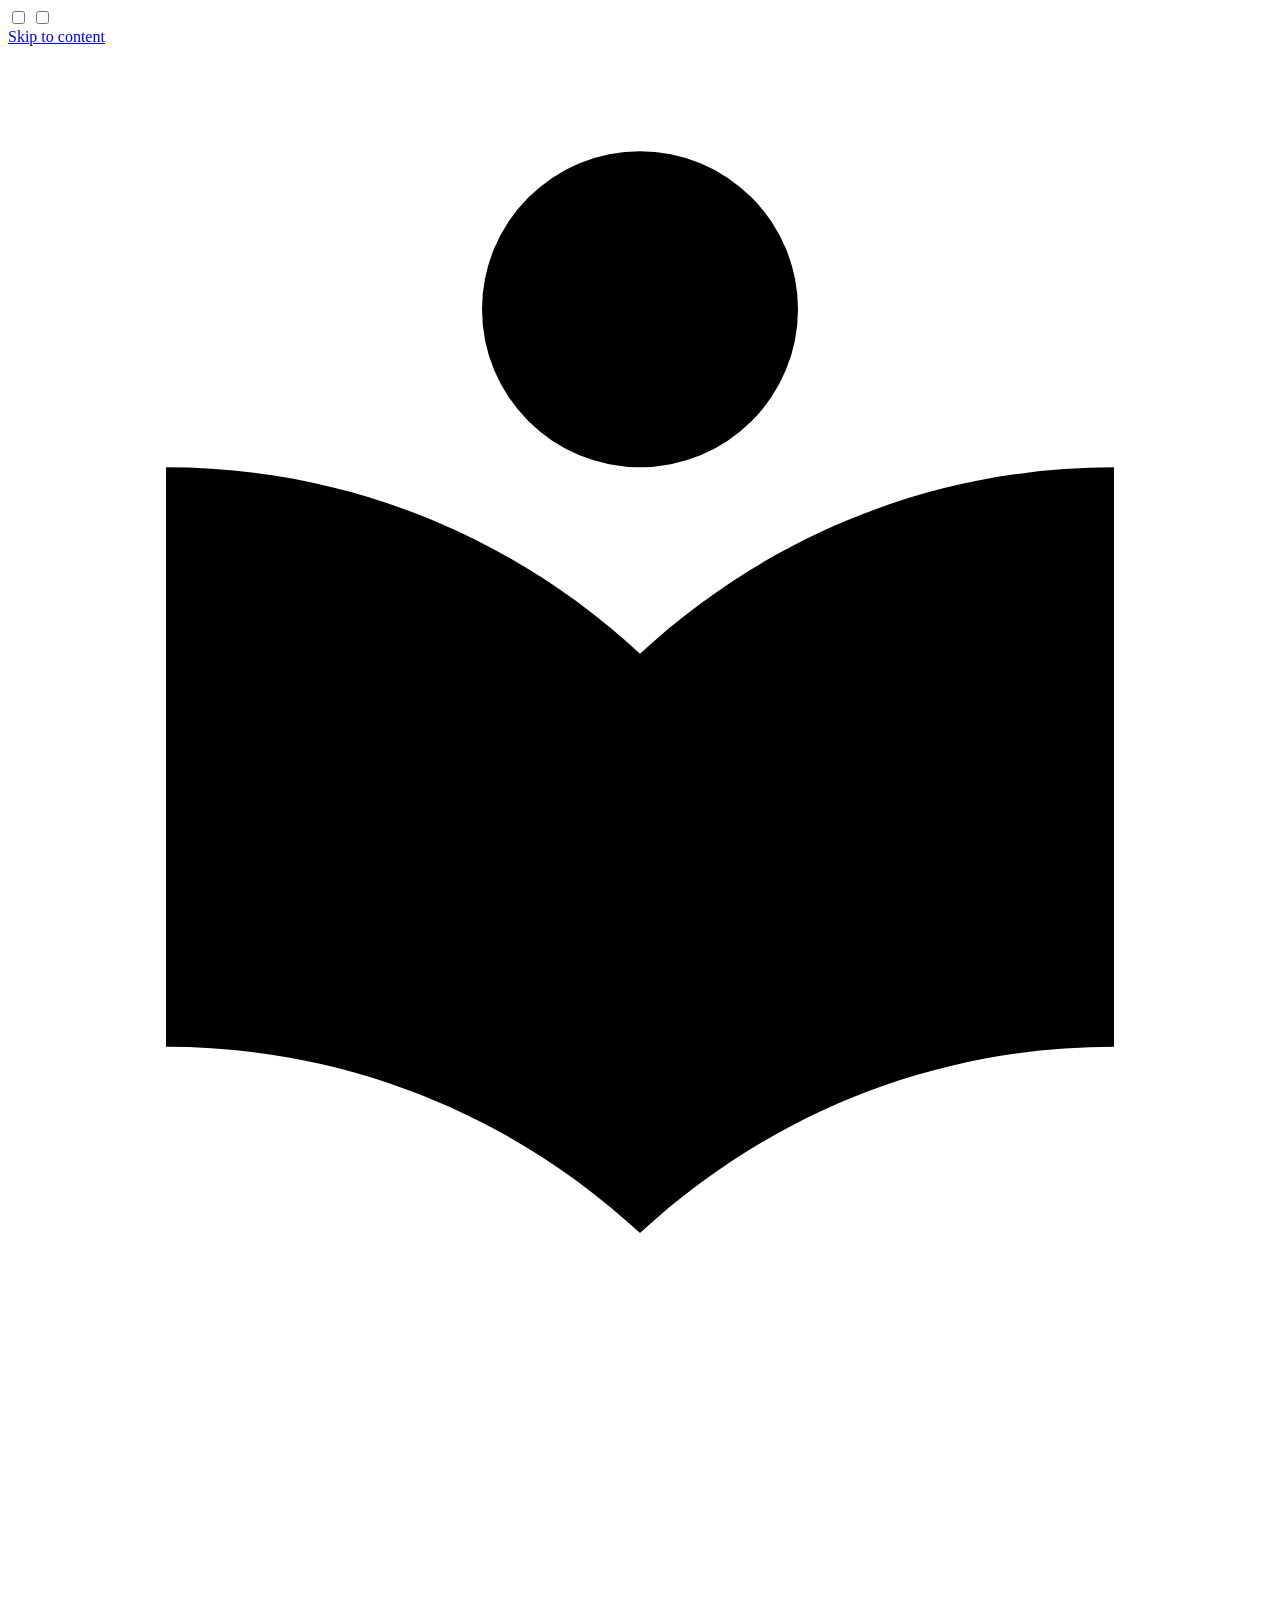
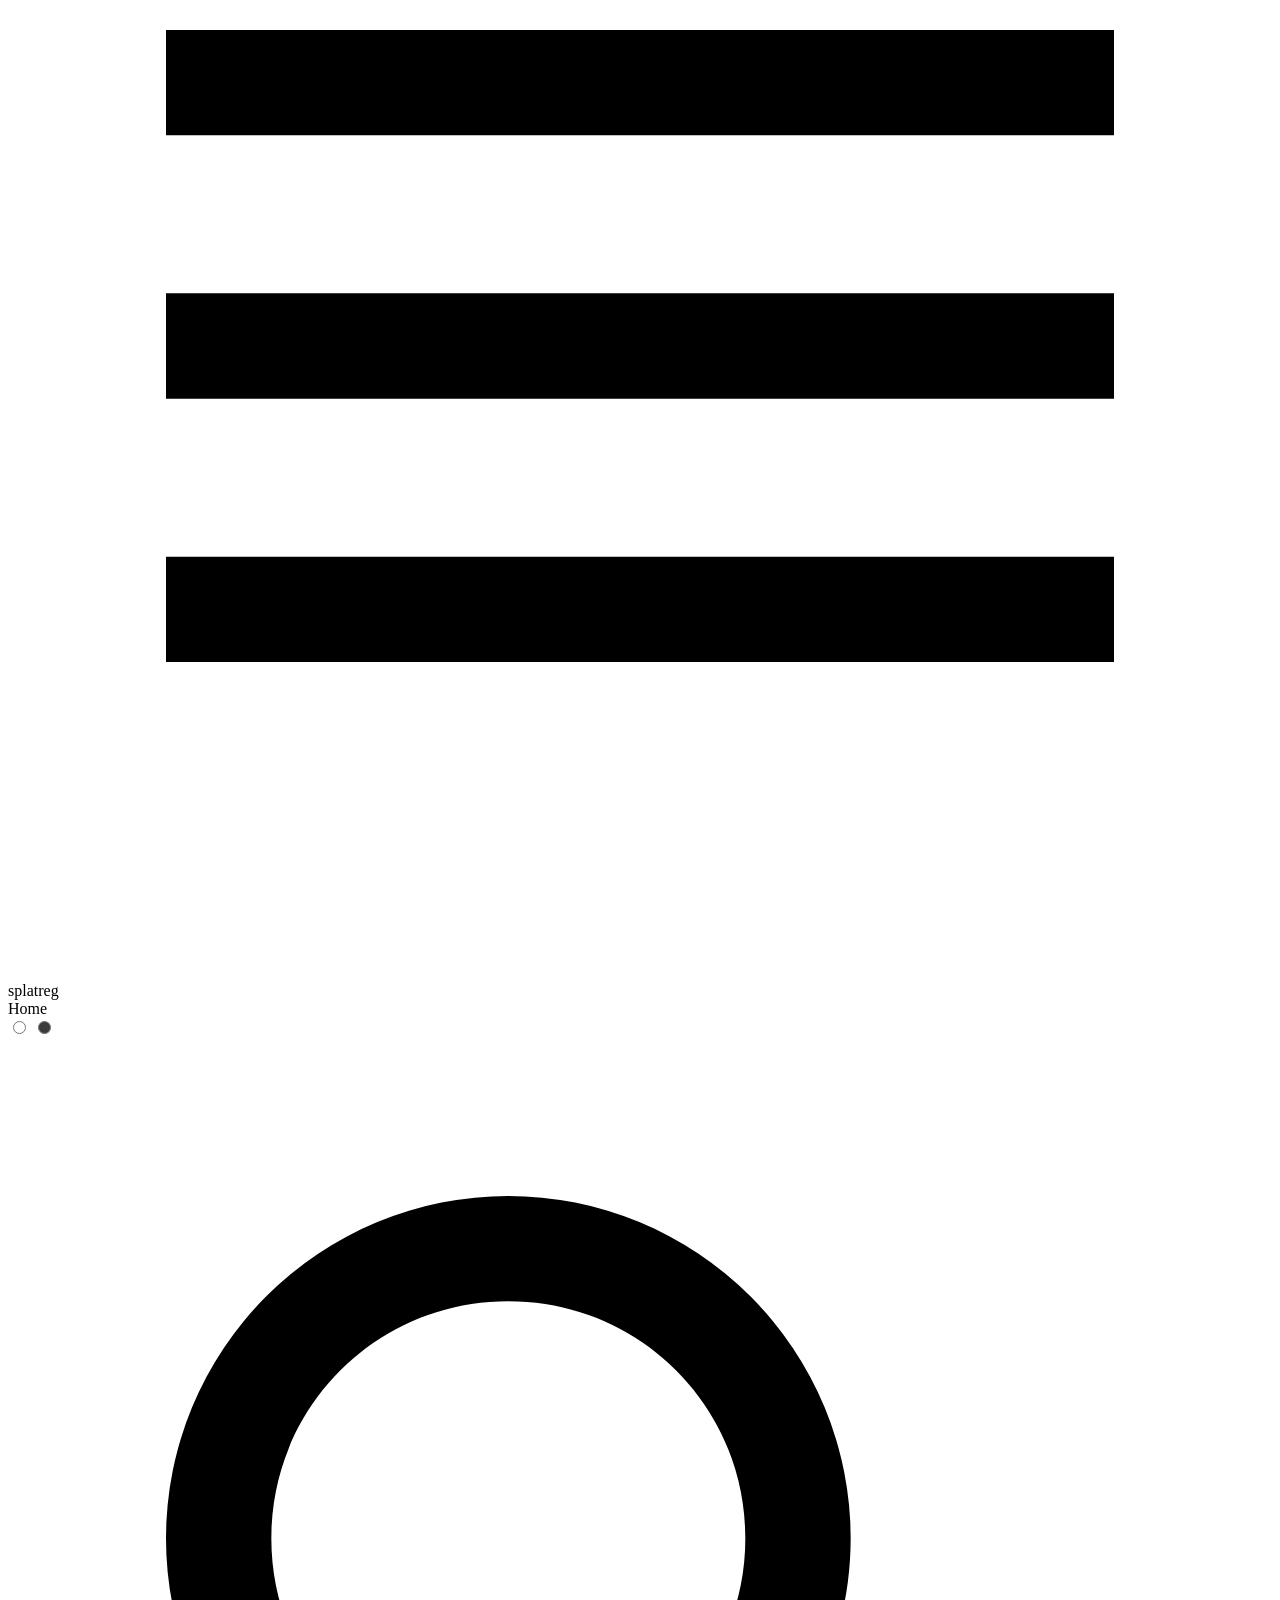
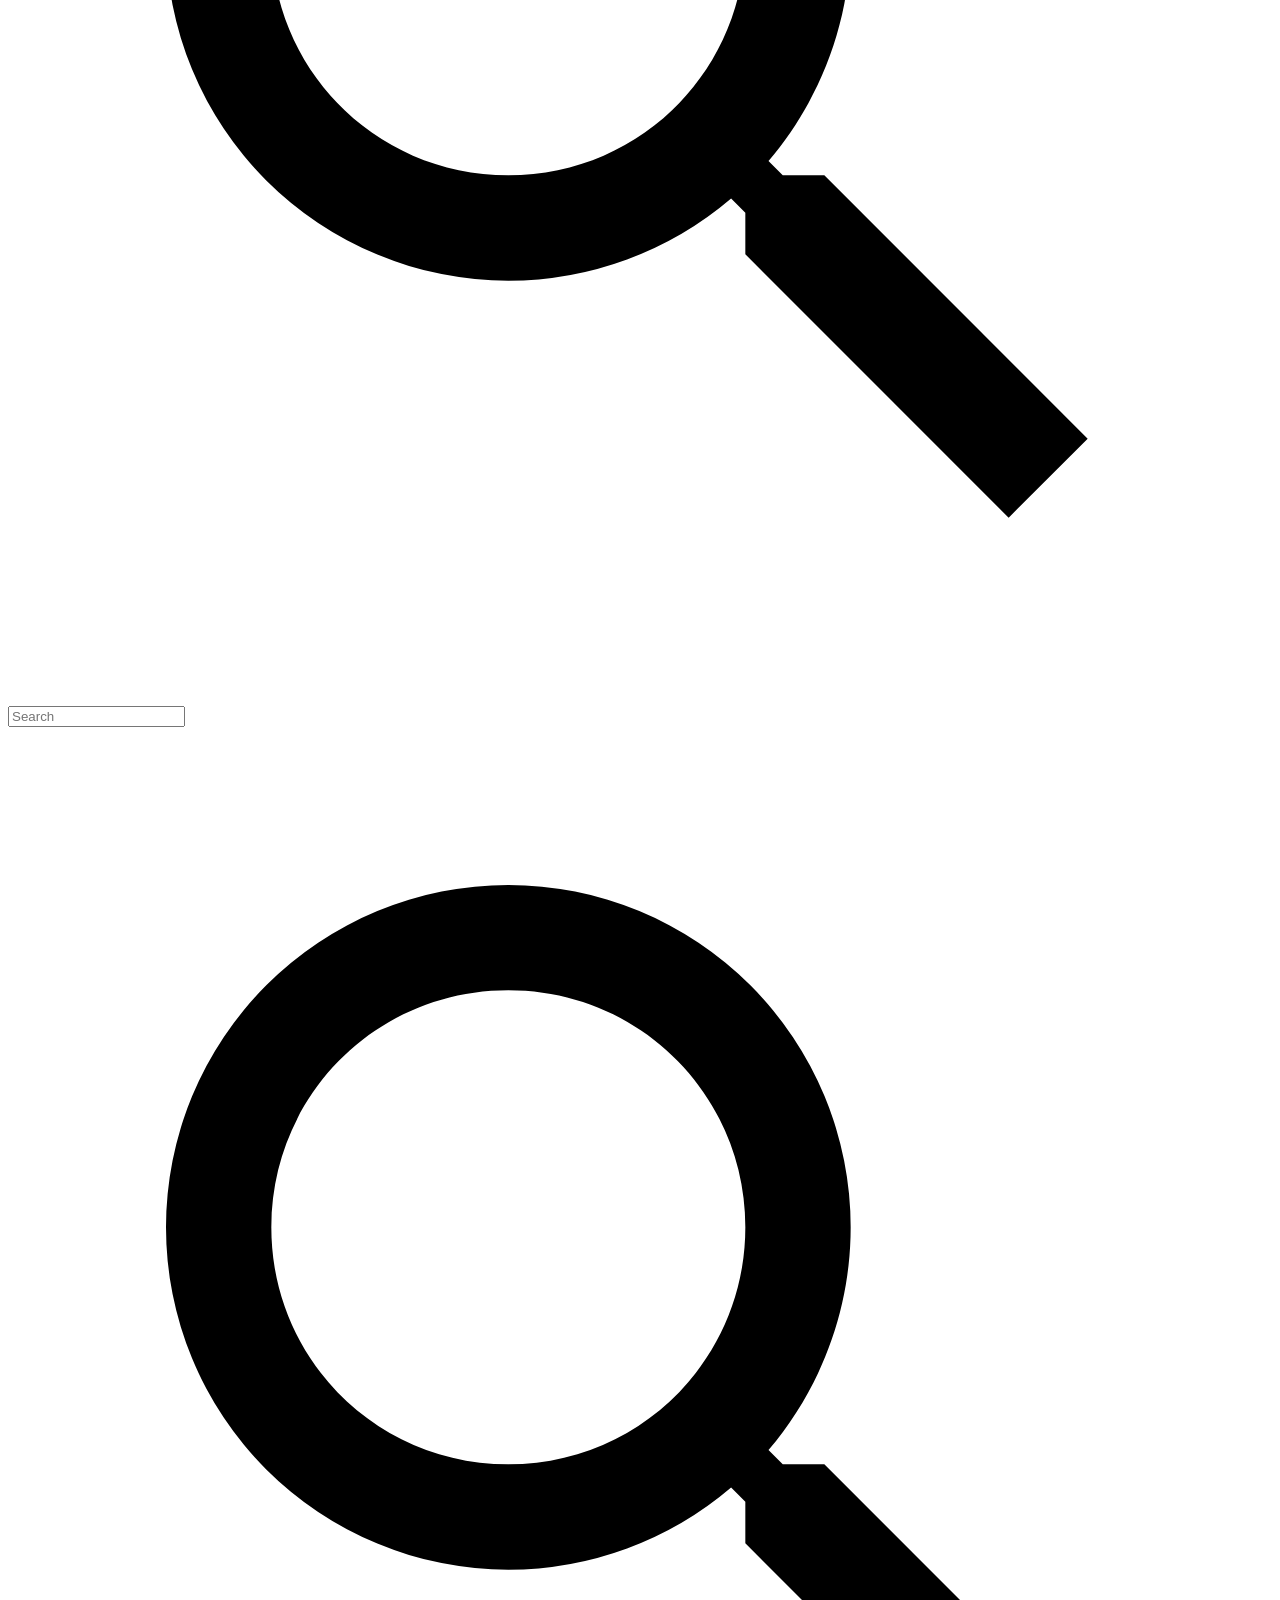
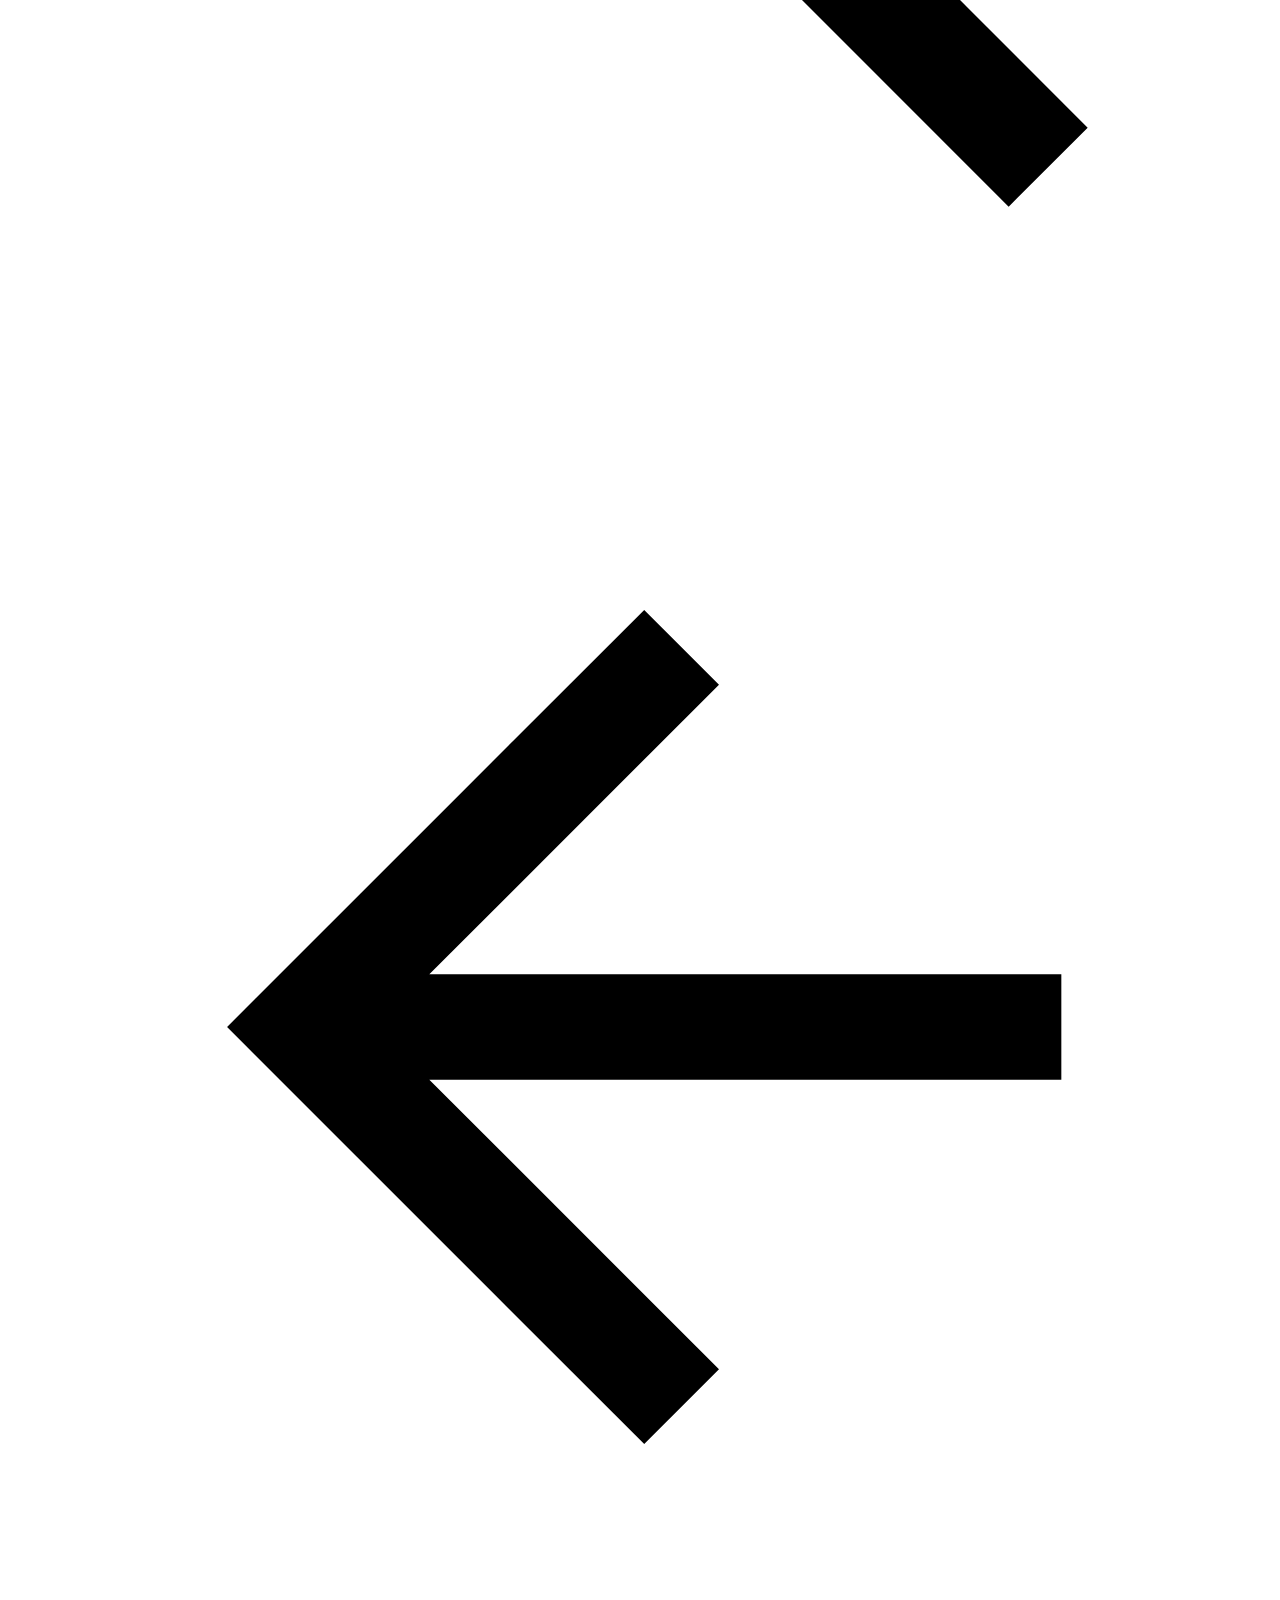
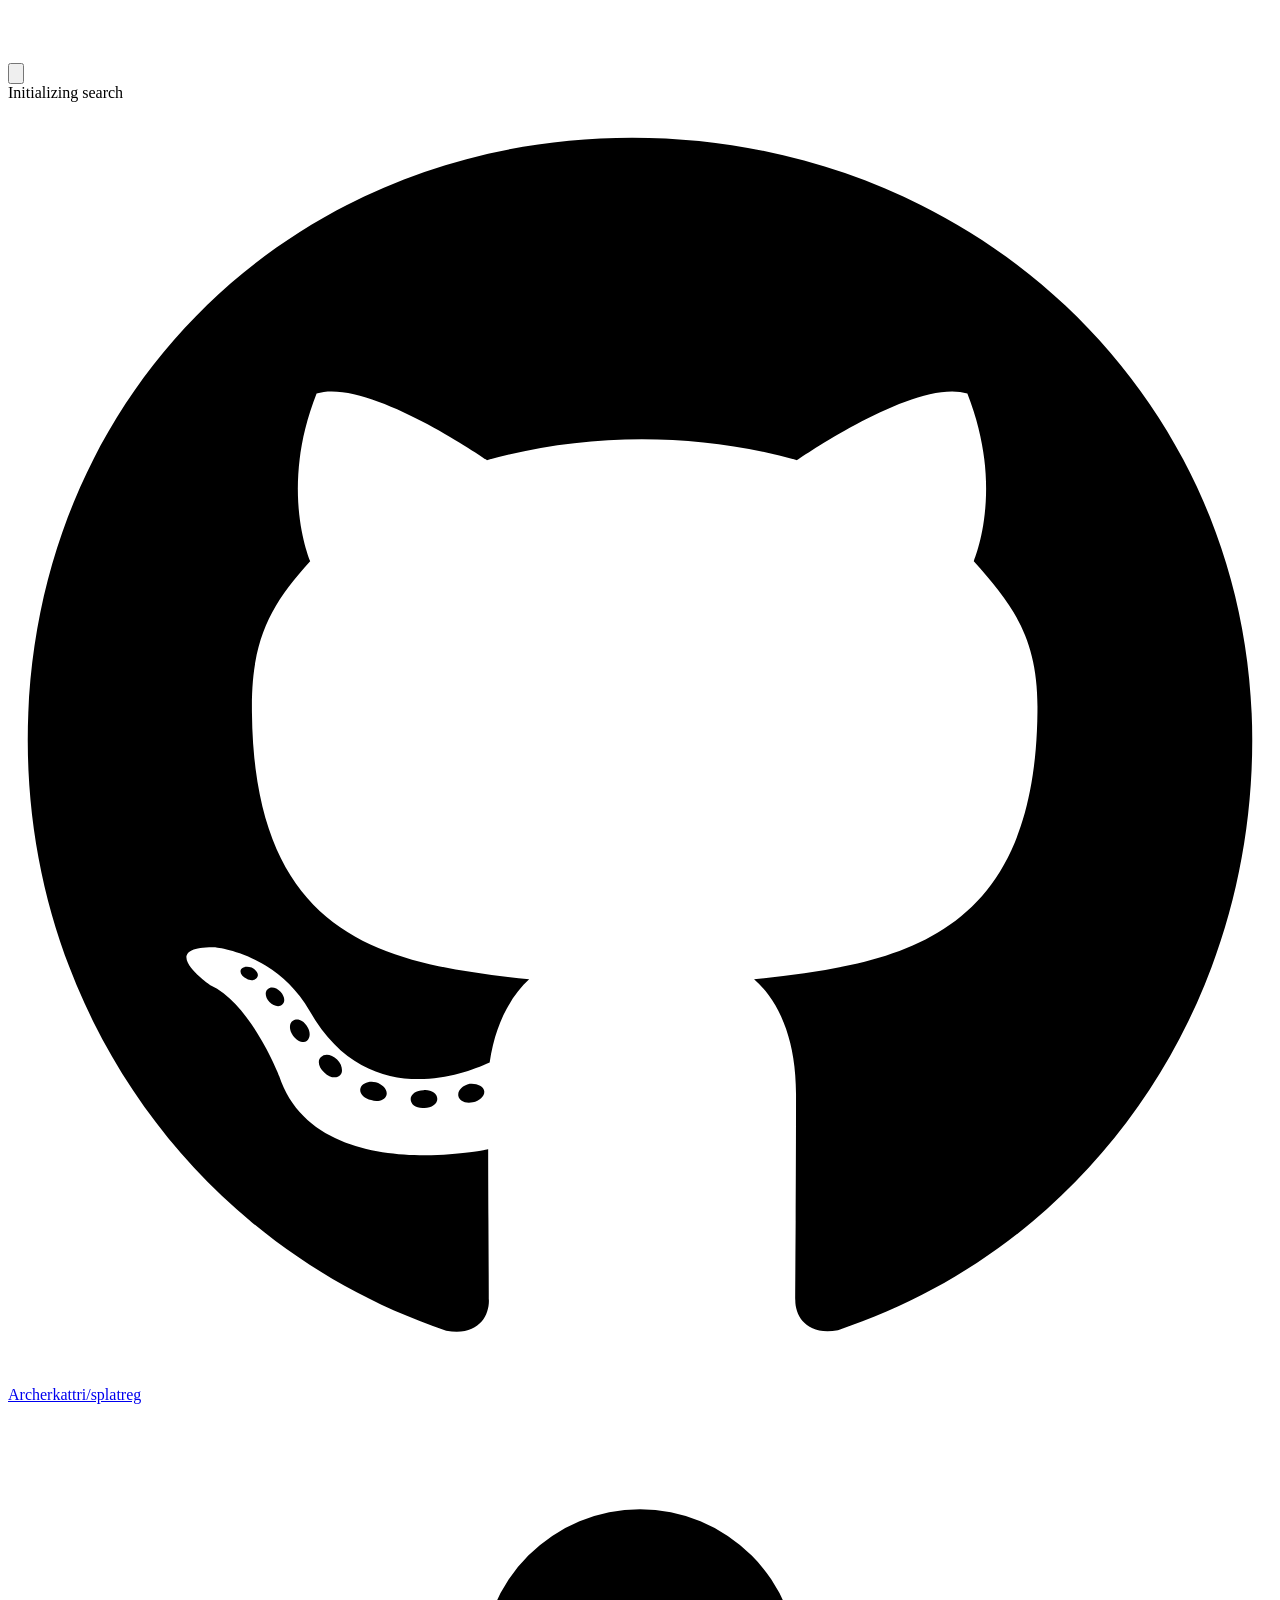
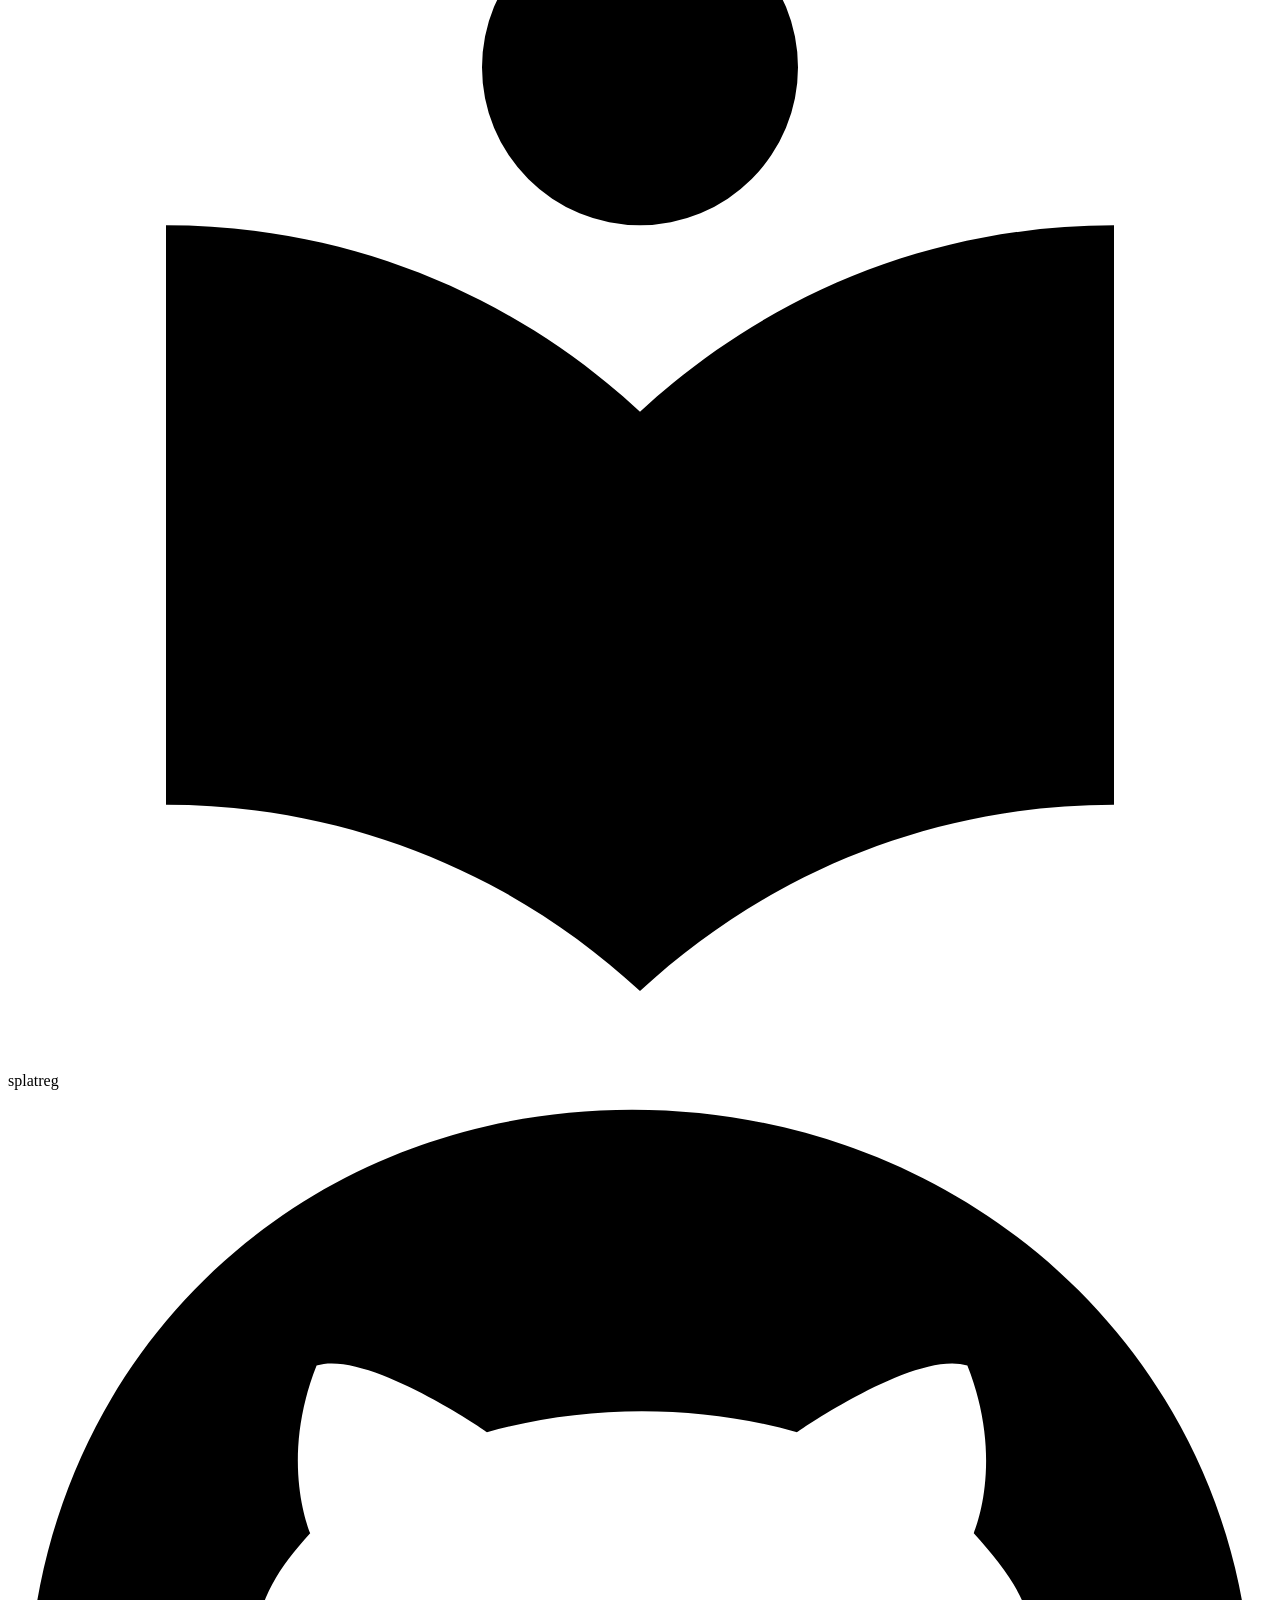
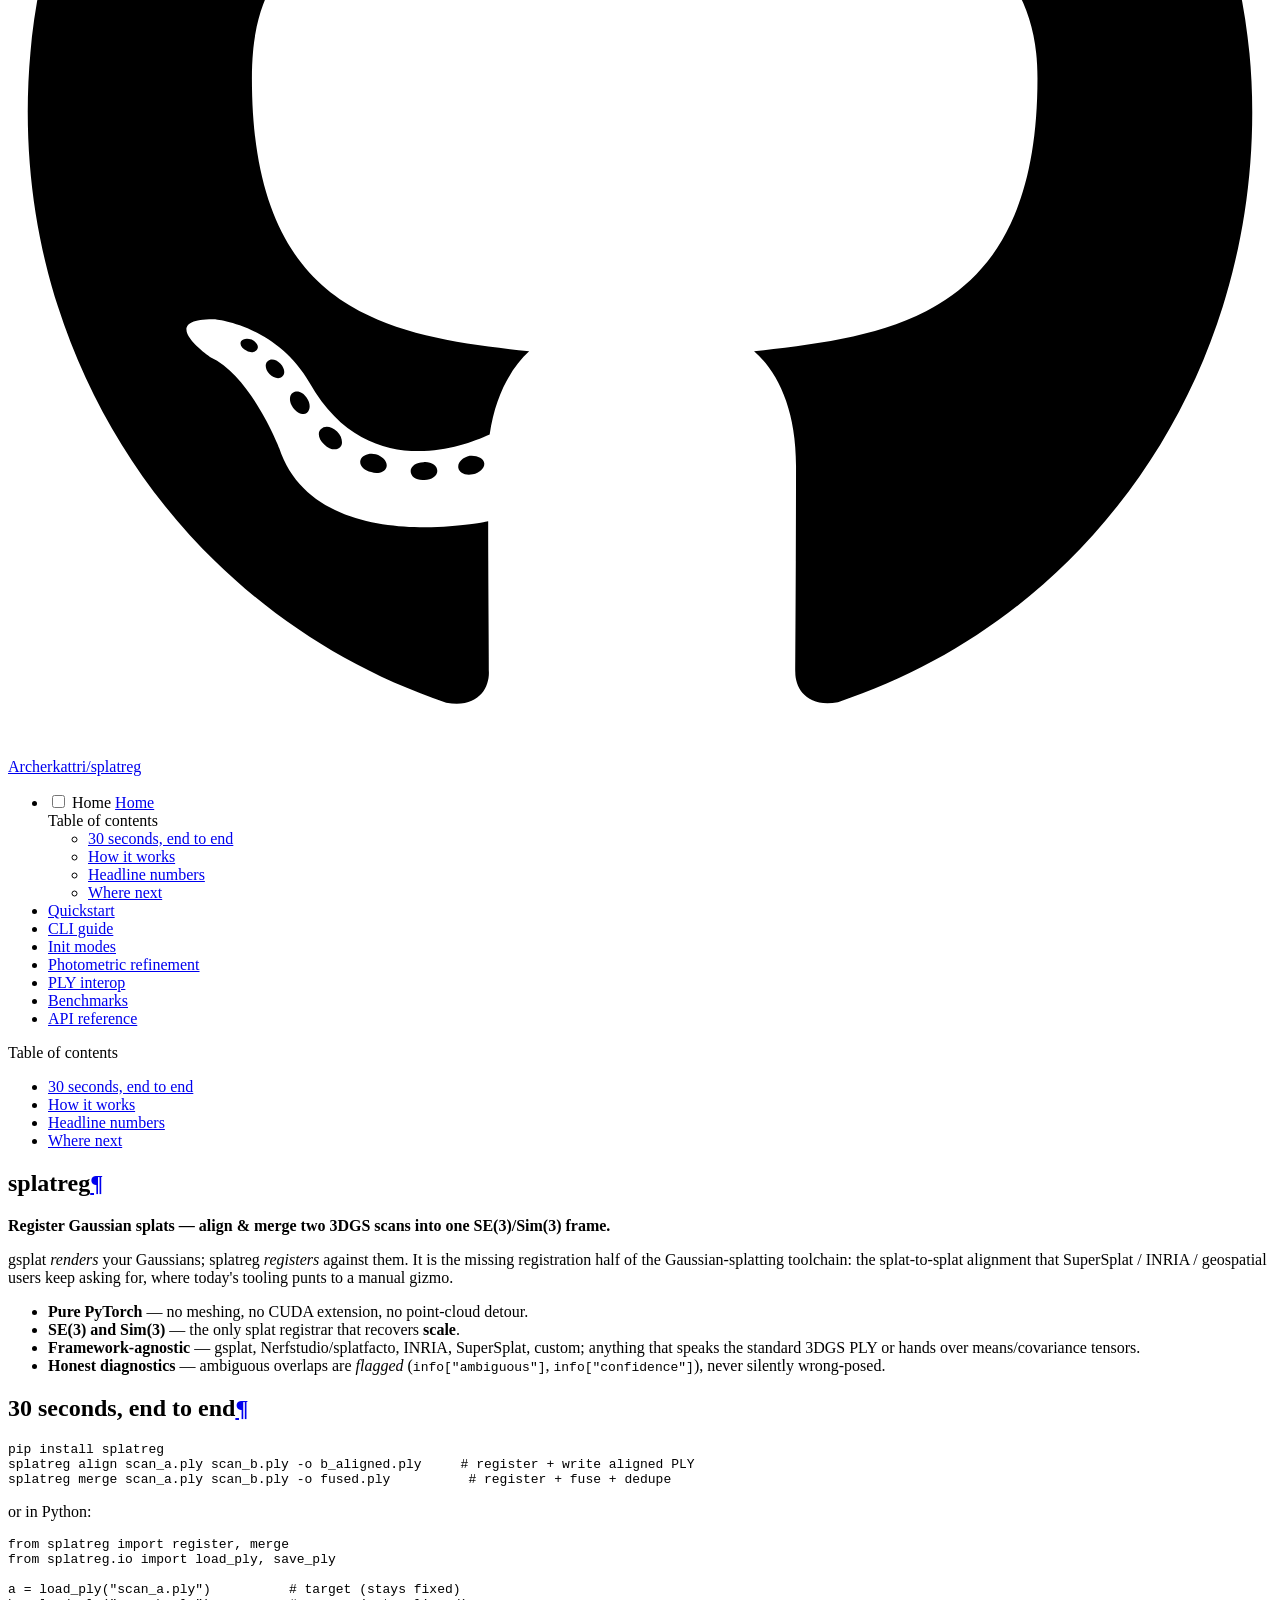
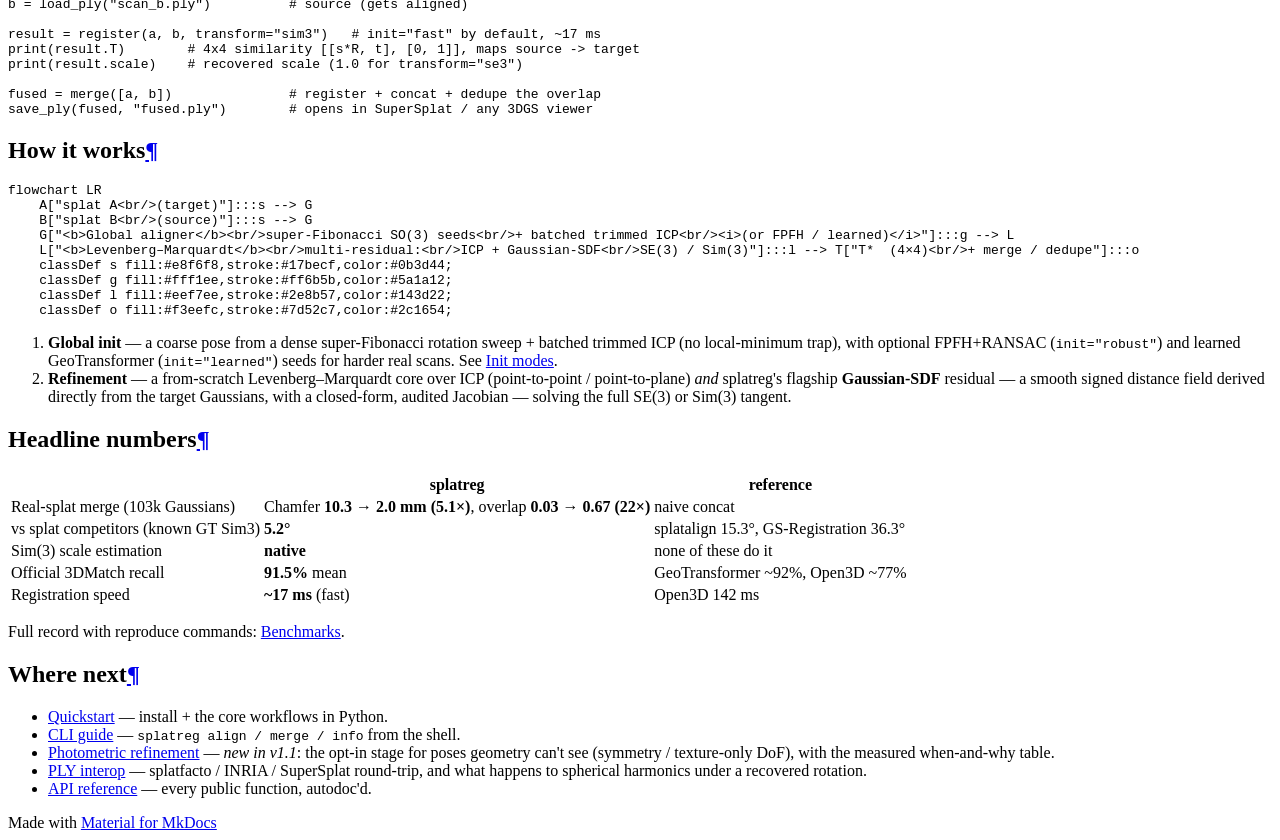
==== index.html @ dfbaab4e "Deployed bdb5445 with MkDocs version: 1.6.1" ====
<!doctype html>
<html lang="en" class="no-js">
  <head>
    
      <meta charset="utf-8">
      <meta name="viewport" content="width=device-width,initial-scale=1">
      
        <meta name="description" content="Register Gaussian splats — align & merge two 3DGS scans into one SE(3)/Sim(3) frame.">
      
      
      
        <link rel="canonical" href="https://archerkattri.github.io/splatreg/">
      
      
      
        <link rel="next" href="quickstart/">
      
      
        
      
      
      <link rel="icon" href="assets/images/favicon.png">
      <meta name="generator" content="mkdocs-1.6.1, mkdocs-material-9.7.6">
    
    
      
        <title>splatreg</title>
      
    
    
      <link rel="stylesheet" href="assets/stylesheets/main.484c7ddc.min.css">
      
        
        <link rel="stylesheet" href="assets/stylesheets/palette.ab4e12ef.min.css">
      
      


    
    
      
    
    
      
        
        
        <link rel="preconnect" href="https://fonts.gstatic.com" crossorigin>
        <link rel="stylesheet" href="https://fonts.googleapis.com/css?family=Roboto:300,300i,400,400i,700,700i%7CRoboto+Mono:400,400i,700,700i&display=fallback">
        <style>:root{--md-text-font:"Roboto";--md-code-font:"Roboto Mono"}</style>
      
    
    
      <link rel="stylesheet" href="assets/_mkdocstrings.css">
    
    <script>__md_scope=new URL(".",location),__md_hash=e=>[...e].reduce(((e,_)=>(e<<5)-e+_.charCodeAt(0)),0),__md_get=(e,_=localStorage,t=__md_scope)=>JSON.parse(_.getItem(t.pathname+"."+e)),__md_set=(e,_,t=localStorage,a=__md_scope)=>{try{t.setItem(a.pathname+"."+e,JSON.stringify(_))}catch(e){}}</script>
    
      

    
    
  </head>
  
  
    
    
      
    
    
    
    
    <body dir="ltr" data-md-color-scheme="default" data-md-color-primary="teal" data-md-color-accent="deep-orange">
  
    
    <input class="md-toggle" data-md-toggle="drawer" type="checkbox" id="__drawer" autocomplete="off">
    <input class="md-toggle" data-md-toggle="search" type="checkbox" id="__search" autocomplete="off">
    <label class="md-overlay" for="__drawer"></label>
    <div data-md-component="skip">
      
        
        <a href="#splatreg" class="md-skip">
          Skip to content
        </a>
      
    </div>
    <div data-md-component="announce">
      
    </div>
    
    
      

  

<header class="md-header md-header--shadow" data-md-component="header">
  <nav class="md-header__inner md-grid" aria-label="Header">
    <a href="." title="splatreg" class="md-header__button md-logo" aria-label="splatreg" data-md-component="logo">
      
  
  <svg xmlns="http://www.w3.org/2000/svg" viewBox="0 0 24 24"><path d="M12 8a3 3 0 0 0 3-3 3 3 0 0 0-3-3 3 3 0 0 0-3 3 3 3 0 0 0 3 3m0 3.54C9.64 9.35 6.5 8 3 8v11c3.5 0 6.64 1.35 9 3.54 2.36-2.19 5.5-3.54 9-3.54V8c-3.5 0-6.64 1.35-9 3.54"/></svg>

    </a>
    <label class="md-header__button md-icon" for="__drawer">
      
      <svg xmlns="http://www.w3.org/2000/svg" viewBox="0 0 24 24"><path d="M3 6h18v2H3zm0 5h18v2H3zm0 5h18v2H3z"/></svg>
    </label>
    <div class="md-header__title" data-md-component="header-title">
      <div class="md-header__ellipsis">
        <div class="md-header__topic">
          <span class="md-ellipsis">
            splatreg
          </span>
        </div>
        <div class="md-header__topic" data-md-component="header-topic">
          <span class="md-ellipsis">
            
              Home
            
          </span>
        </div>
      </div>
    </div>
    
      
        <form class="md-header__option" data-md-component="palette">
  
    
    
    
    <input class="md-option" data-md-color-media="(prefers-color-scheme: light)" data-md-color-scheme="default" data-md-color-primary="teal" data-md-color-accent="deep-orange"  aria-label="Dark mode"  type="radio" name="__palette" id="__palette_0">
    
      <label class="md-header__button md-icon" title="Dark mode" for="__palette_1" hidden>
        <svg xmlns="http://www.w3.org/2000/svg" viewBox="0 0 24 24"><path d="m17.75 4.09-2.53 1.94.91 3.06-2.63-1.81-2.63 1.81.91-3.06-2.53-1.94L12.44 4l1.06-3 1.06 3zm3.5 6.91-1.64 1.25.59 1.98-1.7-1.17-1.7 1.17.59-1.98L15.75 11l2.06-.05L18.5 9l.69 1.95zm-2.28 4.95c.83-.08 1.72 1.1 1.19 1.85-.32.45-.66.87-1.08 1.27C15.17 23 8.84 23 4.94 19.07c-3.91-3.9-3.91-10.24 0-14.14.4-.4.82-.76 1.27-1.08.75-.53 1.93.36 1.85 1.19-.27 2.86.69 5.83 2.89 8.02a9.96 9.96 0 0 0 8.02 2.89m-1.64 2.02a12.08 12.08 0 0 1-7.8-3.47c-2.17-2.19-3.33-5-3.49-7.82-2.81 3.14-2.7 7.96.31 10.98 3.02 3.01 7.84 3.12 10.98.31"/></svg>
      </label>
    
  
    
    
    
    <input class="md-option" data-md-color-media="(prefers-color-scheme: dark)" data-md-color-scheme="slate" data-md-color-primary="teal" data-md-color-accent="deep-orange"  aria-label="Light mode"  type="radio" name="__palette" id="__palette_1">
    
      <label class="md-header__button md-icon" title="Light mode" for="__palette_0" hidden>
        <svg xmlns="http://www.w3.org/2000/svg" viewBox="0 0 24 24"><path d="M12 7a5 5 0 0 1 5 5 5 5 0 0 1-5 5 5 5 0 0 1-5-5 5 5 0 0 1 5-5m0 2a3 3 0 0 0-3 3 3 3 0 0 0 3 3 3 3 0 0 0 3-3 3 3 0 0 0-3-3m0-7 2.39 3.42C13.65 5.15 12.84 5 12 5s-1.65.15-2.39.42zM3.34 7l4.16-.35A7.2 7.2 0 0 0 5.94 8.5c-.44.74-.69 1.5-.83 2.29zm.02 10 1.76-3.77a7.131 7.131 0 0 0 2.38 4.14zM20.65 7l-1.77 3.79a7.02 7.02 0 0 0-2.38-4.15zm-.01 10-4.14.36c.59-.51 1.12-1.14 1.54-1.86.42-.73.69-1.5.83-2.29zM12 22l-2.41-3.44c.74.27 1.55.44 2.41.44.82 0 1.63-.17 2.37-.44z"/></svg>
      </label>
    
  
</form>
      
    
    
      <script>var palette=__md_get("__palette");if(palette&&palette.color){if("(prefers-color-scheme)"===palette.color.media){var media=matchMedia("(prefers-color-scheme: light)"),input=document.querySelector(media.matches?"[data-md-color-media='(prefers-color-scheme: light)']":"[data-md-color-media='(prefers-color-scheme: dark)']");palette.color.media=input.getAttribute("data-md-color-media"),palette.color.scheme=input.getAttribute("data-md-color-scheme"),palette.color.primary=input.getAttribute("data-md-color-primary"),palette.color.accent=input.getAttribute("data-md-color-accent")}for(var[key,value]of Object.entries(palette.color))document.body.setAttribute("data-md-color-"+key,value)}</script>
    
    
    
      
      
        <label class="md-header__button md-icon" for="__search">
          
          <svg xmlns="http://www.w3.org/2000/svg" viewBox="0 0 24 24"><path d="M9.5 3A6.5 6.5 0 0 1 16 9.5c0 1.61-.59 3.09-1.56 4.23l.27.27h.79l5 5-1.5 1.5-5-5v-.79l-.27-.27A6.52 6.52 0 0 1 9.5 16 6.5 6.5 0 0 1 3 9.5 6.5 6.5 0 0 1 9.5 3m0 2C7 5 5 7 5 9.5S7 14 9.5 14 14 12 14 9.5 12 5 9.5 5"/></svg>
        </label>
        <div class="md-search" data-md-component="search" role="dialog">
  <label class="md-search__overlay" for="__search"></label>
  <div class="md-search__inner" role="search">
    <form class="md-search__form" name="search">
      <input type="text" class="md-search__input" name="query" aria-label="Search" placeholder="Search" autocapitalize="off" autocorrect="off" autocomplete="off" spellcheck="false" data-md-component="search-query" required>
      <label class="md-search__icon md-icon" for="__search">
        
        <svg xmlns="http://www.w3.org/2000/svg" viewBox="0 0 24 24"><path d="M9.5 3A6.5 6.5 0 0 1 16 9.5c0 1.61-.59 3.09-1.56 4.23l.27.27h.79l5 5-1.5 1.5-5-5v-.79l-.27-.27A6.52 6.52 0 0 1 9.5 16 6.5 6.5 0 0 1 3 9.5 6.5 6.5 0 0 1 9.5 3m0 2C7 5 5 7 5 9.5S7 14 9.5 14 14 12 14 9.5 12 5 9.5 5"/></svg>
        
        <svg xmlns="http://www.w3.org/2000/svg" viewBox="0 0 24 24"><path d="M20 11v2H8l5.5 5.5-1.42 1.42L4.16 12l7.92-7.92L13.5 5.5 8 11z"/></svg>
      </label>
      <nav class="md-search__options" aria-label="Search">
        
        <button type="reset" class="md-search__icon md-icon" title="Clear" aria-label="Clear" tabindex="-1">
          
          <svg xmlns="http://www.w3.org/2000/svg" viewBox="0 0 24 24"><path d="M19 6.41 17.59 5 12 10.59 6.41 5 5 6.41 10.59 12 5 17.59 6.41 19 12 13.41 17.59 19 19 17.59 13.41 12z"/></svg>
        </button>
      </nav>
      
        <div class="md-search__suggest" data-md-component="search-suggest"></div>
      
    </form>
    <div class="md-search__output">
      <div class="md-search__scrollwrap" tabindex="0" data-md-scrollfix>
        <div class="md-search-result" data-md-component="search-result">
          <div class="md-search-result__meta">
            Initializing search
          </div>
          <ol class="md-search-result__list" role="presentation"></ol>
        </div>
      </div>
    </div>
  </div>
</div>
      
    
    
      <div class="md-header__source">
        <a href="https://github.com/Archerkattri/splatreg" title="Go to repository" class="md-source" data-md-component="source">
  <div class="md-source__icon md-icon">
    
    <svg xmlns="http://www.w3.org/2000/svg" viewBox="0 0 512 512"><!--! Font Awesome Free 7.1.0 by @fontawesome - https://fontawesome.com License - https://fontawesome.com/license/free (Icons: CC BY 4.0, Fonts: SIL OFL 1.1, Code: MIT License) Copyright 2025 Fonticons, Inc.--><path d="M173.9 397.4c0 2-2.3 3.6-5.2 3.6-3.3.3-5.6-1.3-5.6-3.6 0-2 2.3-3.6 5.2-3.6 3-.3 5.6 1.3 5.6 3.6m-31.1-4.5c-.7 2 1.3 4.3 4.3 4.9 2.6 1 5.6 0 6.2-2s-1.3-4.3-4.3-5.2c-2.6-.7-5.5.3-6.2 2.3m44.2-1.7c-2.9.7-4.9 2.6-4.6 4.9.3 2 2.9 3.3 5.9 2.6 2.9-.7 4.9-2.6 4.6-4.6-.3-1.9-3-3.2-5.9-2.9M252.8 8C114.1 8 8 113.3 8 252c0 110.9 69.8 205.8 169.5 239.2 12.8 2.3 17.3-5.6 17.3-12.1 0-6.2-.3-40.4-.3-61.4 0 0-70 15-84.7-29.8 0 0-11.4-29.1-27.8-36.6 0 0-22.9-15.7 1.6-15.4 0 0 24.9 2 38.6 25.8 21.9 38.6 58.6 27.5 72.9 20.9 2.3-16 8.8-27.1 16-33.7-55.9-6.2-112.3-14.3-112.3-110.5 0-27.5 7.6-41.3 23.6-58.9-2.6-6.5-11.1-33.3 2.6-67.9 20.9-6.5 69 27 69 27 20-5.6 41.5-8.5 62.8-8.5s42.8 2.9 62.8 8.5c0 0 48.1-33.6 69-27 13.7 34.7 5.2 61.4 2.6 67.9 16 17.7 25.8 31.5 25.8 58.9 0 96.5-58.9 104.2-114.8 110.5 9.2 7.9 17 22.9 17 46.4 0 33.7-.3 75.4-.3 83.6 0 6.5 4.6 14.4 17.3 12.1C436.2 457.8 504 362.9 504 252 504 113.3 391.5 8 252.8 8M105.2 352.9c-1.3 1-1 3.3.7 5.2 1.6 1.6 3.9 2.3 5.2 1 1.3-1 1-3.3-.7-5.2-1.6-1.6-3.9-2.3-5.2-1m-10.8-8.1c-.7 1.3.3 2.9 2.3 3.9 1.6 1 3.6.7 4.3-.7.7-1.3-.3-2.9-2.3-3.9-2-.6-3.6-.3-4.3.7m32.4 35.6c-1.6 1.3-1 4.3 1.3 6.2 2.3 2.3 5.2 2.6 6.5 1 1.3-1.3.7-4.3-1.3-6.2-2.2-2.3-5.2-2.6-6.5-1m-11.4-14.7c-1.6 1-1.6 3.6 0 5.9s4.3 3.3 5.6 2.3c1.6-1.3 1.6-3.9 0-6.2-1.4-2.3-4-3.3-5.6-2"/></svg>
  </div>
  <div class="md-source__repository">
    Archerkattri/splatreg
  </div>
</a>
      </div>
    
  </nav>
  
</header>
    
    <div class="md-container" data-md-component="container">
      
      
        
          
        
      
      <main class="md-main" data-md-component="main">
        <div class="md-main__inner md-grid">
          
            
              
              <div class="md-sidebar md-sidebar--primary" data-md-component="sidebar" data-md-type="navigation" >
                <div class="md-sidebar__scrollwrap">
                  <div class="md-sidebar__inner">
                    



<nav class="md-nav md-nav--primary" aria-label="Navigation" data-md-level="0">
  <label class="md-nav__title" for="__drawer">
    <a href="." title="splatreg" class="md-nav__button md-logo" aria-label="splatreg" data-md-component="logo">
      
  
  <svg xmlns="http://www.w3.org/2000/svg" viewBox="0 0 24 24"><path d="M12 8a3 3 0 0 0 3-3 3 3 0 0 0-3-3 3 3 0 0 0-3 3 3 3 0 0 0 3 3m0 3.54C9.64 9.35 6.5 8 3 8v11c3.5 0 6.64 1.35 9 3.54 2.36-2.19 5.5-3.54 9-3.54V8c-3.5 0-6.64 1.35-9 3.54"/></svg>

    </a>
    splatreg
  </label>
  
    <div class="md-nav__source">
      <a href="https://github.com/Archerkattri/splatreg" title="Go to repository" class="md-source" data-md-component="source">
  <div class="md-source__icon md-icon">
    
    <svg xmlns="http://www.w3.org/2000/svg" viewBox="0 0 512 512"><!--! Font Awesome Free 7.1.0 by @fontawesome - https://fontawesome.com License - https://fontawesome.com/license/free (Icons: CC BY 4.0, Fonts: SIL OFL 1.1, Code: MIT License) Copyright 2025 Fonticons, Inc.--><path d="M173.9 397.4c0 2-2.3 3.6-5.2 3.6-3.3.3-5.6-1.3-5.6-3.6 0-2 2.3-3.6 5.2-3.6 3-.3 5.6 1.3 5.6 3.6m-31.1-4.5c-.7 2 1.3 4.3 4.3 4.9 2.6 1 5.6 0 6.2-2s-1.3-4.3-4.3-5.2c-2.6-.7-5.5.3-6.2 2.3m44.2-1.7c-2.9.7-4.9 2.6-4.6 4.9.3 2 2.9 3.3 5.9 2.6 2.9-.7 4.9-2.6 4.6-4.6-.3-1.9-3-3.2-5.9-2.9M252.8 8C114.1 8 8 113.3 8 252c0 110.9 69.8 205.8 169.5 239.2 12.8 2.3 17.3-5.6 17.3-12.1 0-6.2-.3-40.4-.3-61.4 0 0-70 15-84.7-29.8 0 0-11.4-29.1-27.8-36.6 0 0-22.9-15.7 1.6-15.4 0 0 24.9 2 38.6 25.8 21.9 38.6 58.6 27.5 72.9 20.9 2.3-16 8.8-27.1 16-33.7-55.9-6.2-112.3-14.3-112.3-110.5 0-27.5 7.6-41.3 23.6-58.9-2.6-6.5-11.1-33.3 2.6-67.9 20.9-6.5 69 27 69 27 20-5.6 41.5-8.5 62.8-8.5s42.8 2.9 62.8 8.5c0 0 48.1-33.6 69-27 13.7 34.7 5.2 61.4 2.6 67.9 16 17.7 25.8 31.5 25.8 58.9 0 96.5-58.9 104.2-114.8 110.5 9.2 7.9 17 22.9 17 46.4 0 33.7-.3 75.4-.3 83.6 0 6.5 4.6 14.4 17.3 12.1C436.2 457.8 504 362.9 504 252 504 113.3 391.5 8 252.8 8M105.2 352.9c-1.3 1-1 3.3.7 5.2 1.6 1.6 3.9 2.3 5.2 1 1.3-1 1-3.3-.7-5.2-1.6-1.6-3.9-2.3-5.2-1m-10.8-8.1c-.7 1.3.3 2.9 2.3 3.9 1.6 1 3.6.7 4.3-.7.7-1.3-.3-2.9-2.3-3.9-2-.6-3.6-.3-4.3.7m32.4 35.6c-1.6 1.3-1 4.3 1.3 6.2 2.3 2.3 5.2 2.6 6.5 1 1.3-1.3.7-4.3-1.3-6.2-2.2-2.3-5.2-2.6-6.5-1m-11.4-14.7c-1.6 1-1.6 3.6 0 5.9s4.3 3.3 5.6 2.3c1.6-1.3 1.6-3.9 0-6.2-1.4-2.3-4-3.3-5.6-2"/></svg>
  </div>
  <div class="md-source__repository">
    Archerkattri/splatreg
  </div>
</a>
    </div>
  
  <ul class="md-nav__list" data-md-scrollfix>
    
      
      
  
  
    
  
  
  
    <li class="md-nav__item md-nav__item--active">
      
      <input class="md-nav__toggle md-toggle" type="checkbox" id="__toc">
      
      
        
      
      
        <label class="md-nav__link md-nav__link--active" for="__toc">
          
  
  
  <span class="md-ellipsis">
    
  
    Home
  

    
  </span>
  
  

          <span class="md-nav__icon md-icon"></span>
        </label>
      
      <a href="." class="md-nav__link md-nav__link--active">
        
  
  
  <span class="md-ellipsis">
    
  
    Home
  

    
  </span>
  
  

      </a>
      
        

<nav class="md-nav md-nav--secondary" aria-label="Table of contents">
  
  
  
    
  
  
    <label class="md-nav__title" for="__toc">
      <span class="md-nav__icon md-icon"></span>
      Table of contents
    </label>
    <ul class="md-nav__list" data-md-component="toc" data-md-scrollfix>
      
        <li class="md-nav__item">
  <a href="#30-seconds-end-to-end" class="md-nav__link">
    <span class="md-ellipsis">
      
        30 seconds, end to end
      
    </span>
  </a>
  
</li>
      
        <li class="md-nav__item">
  <a href="#how-it-works" class="md-nav__link">
    <span class="md-ellipsis">
      
        How it works
      
    </span>
  </a>
  
</li>
      
        <li class="md-nav__item">
  <a href="#headline-numbers" class="md-nav__link">
    <span class="md-ellipsis">
      
        Headline numbers
      
    </span>
  </a>
  
</li>
      
        <li class="md-nav__item">
  <a href="#where-next" class="md-nav__link">
    <span class="md-ellipsis">
      
        Where next
      
    </span>
  </a>
  
</li>
      
    </ul>
  
</nav>
      
    </li>
  

    
      
      
  
  
  
  
    <li class="md-nav__item">
      <a href="quickstart/" class="md-nav__link">
        
  
  
  <span class="md-ellipsis">
    
  
    Quickstart
  

    
  </span>
  
  

      </a>
    </li>
  

    
      
      
  
  
  
  
    <li class="md-nav__item">
      <a href="cli/" class="md-nav__link">
        
  
  
  <span class="md-ellipsis">
    
  
    CLI guide
  

    
  </span>
  
  

      </a>
    </li>
  

    
      
      
  
  
  
  
    <li class="md-nav__item">
      <a href="init-modes/" class="md-nav__link">
        
  
  
  <span class="md-ellipsis">
    
  
    Init modes
  

    
  </span>
  
  

      </a>
    </li>
  

    
      
      
  
  
  
  
    <li class="md-nav__item">
      <a href="photometric/" class="md-nav__link">
        
  
  
  <span class="md-ellipsis">
    
  
    Photometric refinement
  

    
  </span>
  
  

      </a>
    </li>
  

    
      
      
  
  
  
  
    <li class="md-nav__item">
      <a href="ply-interop/" class="md-nav__link">
        
  
  
  <span class="md-ellipsis">
    
  
    PLY interop
  

    
  </span>
  
  

      </a>
    </li>
  

    
      
      
  
  
  
  
    <li class="md-nav__item">
      <a href="benchmarks/" class="md-nav__link">
        
  
  
  <span class="md-ellipsis">
    
  
    Benchmarks
  

    
  </span>
  
  

      </a>
    </li>
  

    
      
      
  
  
  
  
    <li class="md-nav__item">
      <a href="api/" class="md-nav__link">
        
  
  
  <span class="md-ellipsis">
    
  
    API reference
  

    
  </span>
  
  

      </a>
    </li>
  

    
  </ul>
</nav>
                  </div>
                </div>
              </div>
            
            
              
              <div class="md-sidebar md-sidebar--secondary" data-md-component="sidebar" data-md-type="toc" >
                <div class="md-sidebar__scrollwrap">
                  <div class="md-sidebar__inner">
                    

<nav class="md-nav md-nav--secondary" aria-label="Table of contents">
  
  
  
    
  
  
    <label class="md-nav__title" for="__toc">
      <span class="md-nav__icon md-icon"></span>
      Table of contents
    </label>
    <ul class="md-nav__list" data-md-component="toc" data-md-scrollfix>
      
        <li class="md-nav__item">
  <a href="#30-seconds-end-to-end" class="md-nav__link">
    <span class="md-ellipsis">
      
        30 seconds, end to end
      
    </span>
  </a>
  
</li>
      
        <li class="md-nav__item">
  <a href="#how-it-works" class="md-nav__link">
    <span class="md-ellipsis">
      
        How it works
      
    </span>
  </a>
  
</li>
      
        <li class="md-nav__item">
  <a href="#headline-numbers" class="md-nav__link">
    <span class="md-ellipsis">
      
        Headline numbers
      
    </span>
  </a>
  
</li>
      
        <li class="md-nav__item">
  <a href="#where-next" class="md-nav__link">
    <span class="md-ellipsis">
      
        Where next
      
    </span>
  </a>
  
</li>
      
    </ul>
  
</nav>
                  </div>
                </div>
              </div>
            
          
          
            <div class="md-content" data-md-component="content">
              
              <article class="md-content__inner md-typeset">
                
                  


  
  


<h1 id="splatreg">splatreg<a class="headerlink" href="#splatreg" title="Permanent link">&para;</a></h1>
<p><strong>Register Gaussian splats — align &amp; merge two 3DGS scans into one SE(3)/Sim(3) frame.</strong></p>
<p>gsplat <em>renders</em> your Gaussians; splatreg <em>registers</em> against them. It is the missing
registration half of the Gaussian-splatting toolchain: the splat-to-splat alignment that
SuperSplat / INRIA / geospatial users keep asking for, where today's tooling punts to a
manual gizmo.</p>
<ul>
<li><strong>Pure PyTorch</strong> — no meshing, no CUDA extension, no point-cloud detour.</li>
<li><strong>SE(3) and Sim(3)</strong> — the only splat registrar that recovers <strong>scale</strong>.</li>
<li><strong>Framework-agnostic</strong> — gsplat, Nerfstudio/splatfacto, INRIA, SuperSplat, custom; anything
  that speaks the standard 3DGS PLY or hands over means/covariance tensors.</li>
<li><strong>Honest diagnostics</strong> — ambiguous overlaps are <em>flagged</em> (<code>info["ambiguous"]</code>,
  <code>info["confidence"]</code>), never silently wrong-posed.</li>
</ul>
<h2 id="30-seconds-end-to-end">30 seconds, end to end<a class="headerlink" href="#30-seconds-end-to-end" title="Permanent link">&para;</a></h2>
<div class="highlight"><pre><span></span><code><a id="__codelineno-0-1" name="__codelineno-0-1" href="#__codelineno-0-1"></a>pip<span class="w"> </span>install<span class="w"> </span>splatreg
<a id="__codelineno-0-2" name="__codelineno-0-2" href="#__codelineno-0-2"></a>splatreg<span class="w"> </span>align<span class="w"> </span>scan_a.ply<span class="w"> </span>scan_b.ply<span class="w"> </span>-o<span class="w"> </span>b_aligned.ply<span class="w">     </span><span class="c1"># register + write aligned PLY</span>
<a id="__codelineno-0-3" name="__codelineno-0-3" href="#__codelineno-0-3"></a>splatreg<span class="w"> </span>merge<span class="w"> </span>scan_a.ply<span class="w"> </span>scan_b.ply<span class="w"> </span>-o<span class="w"> </span>fused.ply<span class="w">          </span><span class="c1"># register + fuse + dedupe</span>
</code></pre></div>
<p>or in Python:</p>
<div class="highlight"><pre><span></span><code><a id="__codelineno-1-1" name="__codelineno-1-1" href="#__codelineno-1-1"></a><span class="kn">from</span><span class="w"> </span><span class="nn">splatreg</span><span class="w"> </span><span class="kn">import</span> <span class="n">register</span><span class="p">,</span> <span class="n">merge</span>
<a id="__codelineno-1-2" name="__codelineno-1-2" href="#__codelineno-1-2"></a><span class="kn">from</span><span class="w"> </span><span class="nn">splatreg.io</span><span class="w"> </span><span class="kn">import</span> <span class="n">load_ply</span><span class="p">,</span> <span class="n">save_ply</span>
<a id="__codelineno-1-3" name="__codelineno-1-3" href="#__codelineno-1-3"></a>
<a id="__codelineno-1-4" name="__codelineno-1-4" href="#__codelineno-1-4"></a><span class="n">a</span> <span class="o">=</span> <span class="n">load_ply</span><span class="p">(</span><span class="s2">&quot;scan_a.ply&quot;</span><span class="p">)</span>          <span class="c1"># target (stays fixed)</span>
<a id="__codelineno-1-5" name="__codelineno-1-5" href="#__codelineno-1-5"></a><span class="n">b</span> <span class="o">=</span> <span class="n">load_ply</span><span class="p">(</span><span class="s2">&quot;scan_b.ply&quot;</span><span class="p">)</span>          <span class="c1"># source (gets aligned)</span>
<a id="__codelineno-1-6" name="__codelineno-1-6" href="#__codelineno-1-6"></a>
<a id="__codelineno-1-7" name="__codelineno-1-7" href="#__codelineno-1-7"></a><span class="n">result</span> <span class="o">=</span> <span class="n">register</span><span class="p">(</span><span class="n">a</span><span class="p">,</span> <span class="n">b</span><span class="p">,</span> <span class="n">transform</span><span class="o">=</span><span class="s2">&quot;sim3&quot;</span><span class="p">)</span>   <span class="c1"># init=&quot;fast&quot; by default, ~17 ms</span>
<a id="__codelineno-1-8" name="__codelineno-1-8" href="#__codelineno-1-8"></a><span class="nb">print</span><span class="p">(</span><span class="n">result</span><span class="o">.</span><span class="n">T</span><span class="p">)</span>        <span class="c1"># 4x4 similarity [[s*R, t], [0, 1]], maps source -&gt; target</span>
<a id="__codelineno-1-9" name="__codelineno-1-9" href="#__codelineno-1-9"></a><span class="nb">print</span><span class="p">(</span><span class="n">result</span><span class="o">.</span><span class="n">scale</span><span class="p">)</span>    <span class="c1"># recovered scale (1.0 for transform=&quot;se3&quot;)</span>
<a id="__codelineno-1-10" name="__codelineno-1-10" href="#__codelineno-1-10"></a>
<a id="__codelineno-1-11" name="__codelineno-1-11" href="#__codelineno-1-11"></a><span class="n">fused</span> <span class="o">=</span> <span class="n">merge</span><span class="p">([</span><span class="n">a</span><span class="p">,</span> <span class="n">b</span><span class="p">])</span>               <span class="c1"># register + concat + dedupe the overlap</span>
<a id="__codelineno-1-12" name="__codelineno-1-12" href="#__codelineno-1-12"></a><span class="n">save_ply</span><span class="p">(</span><span class="n">fused</span><span class="p">,</span> <span class="s2">&quot;fused.ply&quot;</span><span class="p">)</span>        <span class="c1"># opens in SuperSplat / any 3DGS viewer</span>
</code></pre></div>
<h2 id="how-it-works">How it works<a class="headerlink" href="#how-it-works" title="Permanent link">&para;</a></h2>
<pre class="mermaid"><code>flowchart LR
    A["splat A&lt;br/&gt;(target)"]:::s --&gt; G
    B["splat B&lt;br/&gt;(source)"]:::s --&gt; G
    G["&lt;b&gt;Global aligner&lt;/b&gt;&lt;br/&gt;super-Fibonacci SO(3) seeds&lt;br/&gt;+ batched trimmed ICP&lt;br/&gt;&lt;i&gt;(or FPFH / learned)&lt;/i&gt;"]:::g --&gt; L
    L["&lt;b&gt;Levenberg–Marquardt&lt;/b&gt;&lt;br/&gt;multi-residual:&lt;br/&gt;ICP + Gaussian-SDF&lt;br/&gt;SE(3) / Sim(3)"]:::l --&gt; T["T*  (4×4)&lt;br/&gt;+ merge / dedupe"]:::o
    classDef s fill:#e8f6f8,stroke:#17becf,color:#0b3d44;
    classDef g fill:#fff1ee,stroke:#ff6b5b,color:#5a1a12;
    classDef l fill:#eef7ee,stroke:#2e8b57,color:#143d22;
    classDef o fill:#f3eefc,stroke:#7d52c7,color:#2c1654;</code></pre>
<ol>
<li><strong>Global init</strong> — a coarse pose from a dense super-Fibonacci rotation sweep + batched
   trimmed ICP (no local-minimum trap), with optional FPFH+RANSAC (<code>init="robust"</code>) and
   learned GeoTransformer (<code>init="learned"</code>) seeds for harder real scans.
   See <a href="init-modes/">Init modes</a>.</li>
<li><strong>Refinement</strong> — a from-scratch Levenberg–Marquardt core over ICP (point-to-point /
   point-to-plane) <em>and</em> splatreg's flagship <strong>Gaussian-SDF</strong> residual — a smooth signed
   distance field derived directly from the target Gaussians, with a closed-form, audited
   Jacobian — solving the full SE(3) or Sim(3) tangent.</li>
</ol>
<h2 id="headline-numbers">Headline numbers<a class="headerlink" href="#headline-numbers" title="Permanent link">&para;</a></h2>
<table>
<thead>
<tr>
<th></th>
<th><strong>splatreg</strong></th>
<th>reference</th>
</tr>
</thead>
<tbody>
<tr>
<td>Real-splat merge (103k Gaussians)</td>
<td>Chamfer <strong>10.3 → 2.0 mm (5.1×)</strong>, overlap <strong>0.03 → 0.67 (22×)</strong></td>
<td>naive concat</td>
</tr>
<tr>
<td>vs splat competitors (known GT Sim3)</td>
<td><strong>5.2°</strong></td>
<td>splatalign 15.3°, GS-Registration 36.3°</td>
</tr>
<tr>
<td>Sim(3) scale estimation</td>
<td><strong>native</strong></td>
<td>none of these do it</td>
</tr>
<tr>
<td>Official 3DMatch recall</td>
<td><strong>91.5%</strong> mean</td>
<td>GeoTransformer ~92%, Open3D ~77%</td>
</tr>
<tr>
<td>Registration speed</td>
<td><strong>~17 ms</strong> (fast)</td>
<td>Open3D 142 ms</td>
</tr>
</tbody>
</table>
<p>Full record with reproduce commands: <a href="benchmarks/">Benchmarks</a>.</p>
<h2 id="where-next">Where next<a class="headerlink" href="#where-next" title="Permanent link">&para;</a></h2>
<ul>
<li><a href="quickstart/">Quickstart</a> — install + the core workflows in Python.</li>
<li><a href="cli/">CLI guide</a> — <code>splatreg align / merge / info</code> from the shell.</li>
<li><a href="photometric/">Photometric refinement</a> — <em>new in v1.1</em>: the opt-in stage for poses
  geometry can't see (symmetry / texture-only DoF), with the measured when-and-why table.</li>
<li><a href="ply-interop/">PLY interop</a> — splatfacto / INRIA / SuperSplat round-trip, and what
  happens to spherical harmonics under a recovered rotation.</li>
<li><a href="api/">API reference</a> — every public function, autodoc'd.</li>
</ul>












                
              </article>
            </div>
          
          
<script>var target=document.getElementById(location.hash.slice(1));target&&target.name&&(target.checked=target.name.startsWith("__tabbed_"))</script>
        </div>
        
          <button type="button" class="md-top md-icon" data-md-component="top" hidden>
  
  <svg xmlns="http://www.w3.org/2000/svg" viewBox="0 0 24 24"><path d="M13 20h-2V8l-5.5 5.5-1.42-1.42L12 4.16l7.92 7.92-1.42 1.42L13 8z"/></svg>
  Back to top
</button>
        
      </main>
      
        <footer class="md-footer">
  
  <div class="md-footer-meta md-typeset">
    <div class="md-footer-meta__inner md-grid">
      <div class="md-copyright">
  
  
    Made with
    <a href="https://squidfunk.github.io/mkdocs-material/" target="_blank" rel="noopener">
      Material for MkDocs
    </a>
  
</div>
      
    </div>
  </div>
</footer>
      
    </div>
    <div class="md-dialog" data-md-component="dialog">
      <div class="md-dialog__inner md-typeset"></div>
    </div>
    
    
    
      
      
      <script id="__config" type="application/json">{"annotate": null, "base": ".", "features": ["navigation.sections", "navigation.top", "content.code.copy", "content.code.annotate", "search.suggest"], "search": "assets/javascripts/workers/search.2c215733.min.js", "tags": null, "translations": {"clipboard.copied": "Copied to clipboard", "clipboard.copy": "Copy to clipboard", "search.result.more.one": "1 more on this page", "search.result.more.other": "# more on this page", "search.result.none": "No matching documents", "search.result.one": "1 matching document", "search.result.other": "# matching documents", "search.result.placeholder": "Type to start searching", "search.result.term.missing": "Missing", "select.version": "Select version"}, "version": null}</script>
    
    
      <script src="assets/javascripts/bundle.79ae519e.min.js"></script>
      
    
  </body>
</html>
---- assets/stylesheets/main.484c7ddc.min.css ----
@charset "UTF-8";html{-webkit-text-size-adjust:none;-moz-text-size-adjust:none;text-size-adjust:none;box-sizing:border-box}*,:after,:before{box-sizing:inherit}@media (prefers-reduced-motion){*,:after,:before{transition:none!important}}body{margin:0}a,button,input,label{-webkit-tap-highlight-color:transparent}a{color:inherit;text-decoration:none}hr{border:0;box-sizing:initial;display:block;height:.05rem;overflow:visible;padding:0}small{font-size:80%}sub,sup{line-height:1em}img{border-style:none}table{border-collapse:initial;border-spacing:0}td,th{font-weight:400;vertical-align:top}button{background:#0000;border:0;font-family:inherit;font-size:inherit;margin:0;padding:0}input{border:0;outline:none}:root{--md-primary-fg-color:#4051b5;--md-primary-fg-color--light:#5d6cc0;--md-primary-fg-color--dark:#303fa1;--md-primary-bg-color:#fff;--md-primary-bg-color--light:#ffffffb3;--md-accent-fg-color:#526cfe;--md-accent-fg-color--transparent:#526cfe1a;--md-accent-bg-color:#fff;--md-accent-bg-color--light:#ffffffb3}[data-md-color-scheme=default]{color-scheme:light}[data-md-color-scheme=default] img[src$="#gh-dark-mode-only"],[data-md-color-scheme=default] img[src$="#only-dark"]{display:none}:root,[data-md-color-scheme=default]{--md-hue:225deg;--md-default-fg-color:#000000de;--md-default-fg-color--light:#0000008a;--md-default-fg-color--lighter:#00000052;--md-default-fg-color--lightest:#00000012;--md-default-bg-color:#fff;--md-default-bg-color--light:#ffffffb3;--md-default-bg-color--lighter:#ffffff4d;--md-default-bg-color--lightest:#ffffff1f;--md-code-fg-color:#36464e;--md-code-bg-color:#f5f5f5;--md-code-bg-color--light:#f5f5f5b3;--md-code-bg-color--lighter:#f5f5f54d;--md-code-hl-color:#4287ff;--md-code-hl-color--light:#4287ff1a;--md-code-hl-number-color:#d52a2a;--md-code-hl-special-color:#db1457;--md-code-hl-function-color:#a846b9;--md-code-hl-constant-color:#6e59d9;--md-code-hl-keyword-color:#3f6ec6;--md-code-hl-string-color:#1c7d4d;--md-code-hl-name-color:var(--md-code-fg-color);--md-code-hl-operator-color:var(--md-default-fg-color--light);--md-code-hl-punctuation-color:var(--md-default-fg-color--light);--md-code-hl-comment-color:var(--md-default-fg-color--light);--md-code-hl-generic-color:var(--md-default-fg-color--light);--md-code-hl-variable-color:var(--md-default-fg-color--light);--md-typeset-color:var(--md-default-fg-color);--md-typeset-a-color:var(--md-primary-fg-color);--md-typeset-del-color:#f5503d26;--md-typeset-ins-color:#0bd57026;--md-typeset-kbd-color:#fafafa;--md-typeset-kbd-accent-color:#fff;--md-typeset-kbd-border-color:#b8b8b8;--md-typeset-mark-color:#ffff0080;--md-typeset-table-color:#0000001f;--md-typeset-table-color--light:rgba(0,0,0,.035);--md-admonition-fg-color:var(--md-default-fg-color);--md-admonition-bg-color:var(--md-default-bg-color);--md-warning-fg-color:#000000de;--md-warning-bg-color:#ff9;--md-footer-fg-color:#fff;--md-footer-fg-color--light:#ffffffb3;--md-footer-fg-color--lighter:#ffffff73;--md-footer-bg-color:#000000de;--md-footer-bg-color--dark:#00000052;--md-shadow-z1:0 0.2rem 0.5rem #0000000d,0 0 0.05rem #0000001a;--md-shadow-z2:0 0.2rem 0.5rem #0000001a,0 0 0.05rem #00000040;--md-shadow-z3:0 0.2rem 0.5rem #0003,0 0 0.05rem #00000059}.md-icon svg{fill:currentcolor;display:block;height:1.2rem;width:1.2rem}body{-webkit-font-smoothing:antialiased;-moz-osx-font-smoothing:grayscale;--md-text-font-family:var(--md-text-font,_),-apple-system,BlinkMacSystemFont,Helvetica,Arial,sans-serif;--md-code-font-family:var(--md-code-font,_),SFMono-Regular,Consolas,Menlo,monospace}aside,body,input{font-feature-settings:"kern","liga";color:var(--md-typeset-color);font-family:var(--md-text-font-family)}code,kbd,pre{font-feature-settings:"kern";font-family:var(--md-code-font-family)}:root{--md-typeset-table-sort-icon:url('data:image/svg+xml;charset=utf-8,<svg xmlns="http://www.w3.org/2000/svg" viewBox="0 0 24 24"><path d="m18 21-4-4h3V7h-3l4-4 4 4h-3v10h3M2 19v-2h10v2M2 13v-2h7v2M2 7V5h4v2z"/></svg>');--md-typeset-table-sort-icon--asc:url('data:image/svg+xml;charset=utf-8,<svg xmlns="http://www.w3.org/2000/svg" viewBox="0 0 24 24"><path d="M19 17h3l-4 4-4-4h3V3h2M2 17h10v2H2M6 5v2H2V5m0 6h7v2H2z"/></svg>');--md-typeset-table-sort-icon--desc:url('data:image/svg+xml;charset=utf-8,<svg xmlns="http://www.w3.org/2000/svg" viewBox="0 0 24 24"><path d="M19 7h3l-4-4-4 4h3v14h2M2 17h10v2H2M6 5v2H2V5m0 6h7v2H2z"/></svg>')}.md-typeset{-webkit-print-color-adjust:exact;color-adjust:exact;font-size:.8rem;line-height:1.6;overflow-wrap:break-word}@media print{.md-typeset{font-size:.68rem}}.md-typeset blockquote,.md-typeset dl,.md-typeset figure,.md-typeset ol,.md-typeset pre,.md-typeset ul{margin-bottom:1em;margin-top:1em}.md-typeset h1{color:var(--md-default-fg-color--light);font-size:2em;line-height:1.3;margin:0 0 1.25em}.md-typeset h1,.md-typeset h2{font-weight:300;letter-spacing:-.01em}.md-typeset h2{font-size:1.5625em;line-height:1.4;margin:1.6em 0 .64em}.md-typeset h3{font-size:1.25em;font-weight:400;letter-spacing:-.01em;line-height:1.5;margin:1.6em 0 .8em}.md-typeset h2+h3{margin-top:.8em}.md-typeset h4{font-weight:700;letter-spacing:-.01em;margin:1em 0}.md-typeset h5,.md-typeset h6{color:var(--md-default-fg-color--light);font-size:.8em;font-weight:700;letter-spacing:-.01em;margin:1.25em 0}.md-typeset h5{text-transform:uppercase}.md-typeset h5 code{text-transform:none}.md-typeset hr{border-bottom:.05rem solid var(--md-default-fg-color--lightest);display:flow-root;margin:1.5em 0}.md-typeset a{color:var(--md-typeset-a-color);word-break:break-word}.md-typeset a,.md-typeset a:before{transition:color 125ms}.md-typeset a:focus,.md-typeset a:hover{color:var(--md-accent-fg-color)}.md-typeset a:focus code,.md-typeset a:hover code{background-color:var(--md-accent-fg-color--transparent);color:var(--md-accent-fg-color)}.md-typeset a code{color:var(--md-typeset-a-color)}.md-typeset a.focus-visible{outline-color:var(--md-accent-fg-color);outline-offset:.2rem}.md-typeset code,.md-typeset kbd,.md-typeset pre{color:var(--md-code-fg-color);direction:ltr;font-variant-ligatures:none;transition:background-color 125ms}@media print{.md-typeset code,.md-typeset kbd,.md-typeset pre{white-space:pre-wrap}}.md-typeset code{background-color:var(--md-code-bg-color);border-radius:.1rem;-webkit-box-decoration-break:clone;box-decoration-break:clone;font-size:.85em;padding:0 .2941176471em;transition:color 125ms,background-color 125ms;word-break:break-word}.md-typeset code:not(.focus-visible){-webkit-tap-highlight-color:transparent;outline:none}.md-typeset pre{display:flow-root;line-height:1.4;position:relative}.md-typeset pre>code{-webkit-box-decoration-break:slice;box-decoration-break:slice;box-shadow:none;display:block;margin:0;outline-color:var(--md-accent-fg-color);overflow:auto;padding:.7720588235em 1.1764705882em;scrollbar-color:var(--md-default-fg-color--lighter) #0000;scrollbar-width:thin;touch-action:auto;word-break:normal}.md-typeset pre>code:hover{scrollbar-color:var(--md-accent-fg-color) #0000}.md-typeset pre>code::-webkit-scrollbar{height:.2rem;width:.2rem}.md-typeset pre>code::-webkit-scrollbar-thumb{background-color:var(--md-default-fg-color--lighter)}.md-typeset pre>code::-webkit-scrollbar-thumb:hover{background-color:var(--md-accent-fg-color)}.md-typeset kbd{background-color:var(--md-typeset-kbd-color);border-radius:.1rem;box-shadow:0 .1rem 0 .05rem var(--md-typeset-kbd-border-color),0 .1rem 0 var(--md-typeset-kbd-border-color),0 -.1rem .2rem var(--md-typeset-kbd-accent-color) inset;color:var(--md-default-fg-color);display:inline-block;font-size:.75em;padding:0 .6666666667em;vertical-align:text-top;word-break:break-word}.md-typeset mark{background-color:var(--md-typeset-mark-color);-webkit-box-decoration-break:clone;box-decoration-break:clone;color:inherit;word-break:break-word}.md-typeset abbr{cursor:help;text-decoration:none}.md-typeset [data-preview],.md-typeset abbr{border-bottom:.05rem dotted var(--md-default-fg-color--light)}.md-typeset small{opacity:.75}[dir=ltr] .md-typeset sub,[dir=ltr] .md-typeset sup{margin-left:.078125em}[dir=rtl] .md-typeset sub,[dir=rtl] .md-typeset sup{margin-right:.078125em}[dir=ltr] .md-typeset blockquote{padding-left:.6rem}[dir=rtl] .md-typeset blockquote{padding-right:.6rem}[dir=ltr] .md-typeset blockquote{border-left:.2rem solid var(--md-default-fg-color--lighter)}[dir=rtl] .md-typeset blockquote{border-right:.2rem solid var(--md-default-fg-color--lighter)}.md-typeset blockquote{color:var(--md-default-fg-color--light);margin-left:0;margin-right:0}.md-typeset ul{list-style-type:disc}.md-typeset ul[type]{list-style-type:revert-layer}[dir=ltr] .md-typeset ol,[dir=ltr] .md-typeset ul{margin-left:.625em}[dir=rtl] .md-typeset ol,[dir=rtl] .md-typeset ul{margin-right:.625em}.md-typeset ol,.md-typeset ul{padding:0}.md-typeset ol:not([hidden]),.md-typeset ul:not([hidden]){display:flow-root}.md-typeset ol ol,.md-typeset ul ol{list-style-type:lower-alpha}.md-typeset ol ol ol,.md-typeset ul ol ol{list-style-type:lower-roman}.md-typeset ol ol ol ol,.md-typeset ul ol ol ol{list-style-type:upper-alpha}.md-typeset ol ol ol ol ol,.md-typeset ul ol ol ol ol{list-style-type:upper-roman}.md-typeset ol[type],.md-typeset ul[type]{list-style-type:revert-layer}[dir=ltr] .md-typeset ol li,[dir=ltr] .md-typeset ul li{margin-left:1.25em}[dir=rtl] .md-typeset ol li,[dir=rtl] .md-typeset ul li{margin-right:1.25em}.md-typeset ol li,.md-typeset ul li{margin-bottom:.5em}.md-typeset ol li blockquote,.md-typeset ol li p,.md-typeset ul li blockquote,.md-typeset ul li p{margin:.5em 0}.md-typeset ol li:last-child,.md-typeset ul li:last-child{margin-bottom:0}[dir=ltr] .md-typeset ol li ol,[dir=ltr] .md-typeset ol li ul,[dir=ltr] .md-typeset ul li ol,[dir=ltr] .md-typeset ul li ul{margin-left:.625em}[dir=rtl] .md-typeset ol li ol,[dir=rtl] .md-typeset ol li ul,[dir=rtl] .md-typeset ul li ol,[dir=rtl] .md-typeset ul li ul{margin-right:.625em}.md-typeset ol li ol,.md-typeset ol li ul,.md-typeset ul li ol,.md-typeset ul li ul{margin-bottom:.5em;margin-top:.5em}[dir=ltr] .md-typeset dd{margin-left:1.875em}[dir=rtl] .md-typeset dd{margin-right:1.875em}.md-typeset dd{margin-bottom:1.5em;margin-top:1em}.md-typeset img,.md-typeset svg,.md-typeset video{height:auto;max-width:100%}.md-typeset img[align=left]{margin:1em 1em 1em 0}.md-typeset img[align=right]{margin:1em 0 1em 1em}.md-typeset img[align]:only-child{margin-top:0}.md-typeset figure{display:flow-root;margin:1em auto;max-width:100%;text-align:center;width:fit-content}.md-typeset figure img{display:block;margin:0 auto}.md-typeset figcaption{font-style:italic;margin:1em auto;max-width:24rem}.md-typeset iframe{max-width:100%}.md-typeset table:not([class]){background-color:var(--md-default-bg-color);border:.05rem solid var(--md-typeset-table-color);border-radius:.1rem;display:inline-block;font-size:.64rem;max-width:100%;overflow:auto;touch-action:auto}@media print{.md-typeset table:not([class]){display:table}}.md-typeset table:not([class])+*{margin-top:1.5em}.md-typeset table:not([class]) td>:first-child,.md-typeset table:not([class]) th>:first-child{margin-top:0}.md-typeset table:not([class]) td>:last-child,.md-typeset table:not([class]) th>:last-child{margin-bottom:0}.md-typeset table:not([class]) td:not([align]),.md-typeset table:not([class]) th:not([align]){text-align:left}[dir=rtl] .md-typeset table:not([class]) td:not([align]),[dir=rtl] .md-typeset table:not([class]) th:not([align]){text-align:right}.md-typeset table:not([class]) th{font-weight:700;min-width:5rem;padding:.9375em 1.25em;vertical-align:top}.md-typeset table:not([class]) td{border-top:.05rem solid var(--md-typeset-table-color);padding:.9375em 1.25em;vertical-align:top}.md-typeset table:not([class]) tbody tr{transition:background-color 125ms}.md-typeset table:not([class]) tbody tr:hover{background-color:var(--md-typeset-table-color--light);box-shadow:0 .05rem 0 var(--md-default-bg-color) inset}.md-typeset table:not([class]) a{word-break:normal}.md-typeset table th[role=columnheader]{cursor:pointer}[dir=ltr] .md-typeset table th[role=columnheader]:after{margin-left:.5em}[dir=rtl] .md-typeset table th[role=columnheader]:after{margin-right:.5em}.md-typeset table th[role=columnheader]:after{content:"";display:inline-block;height:1.2em;-webkit-mask-image:var(--md-typeset-table-sort-icon);mask-image:var(--md-typeset-table-sort-icon);-webkit-mask-repeat:no-repeat;mask-repeat:no-repeat;-webkit-mask-size:contain;mask-size:contain;transition:background-color 125ms;vertical-align:text-bottom;width:1.2em}.md-typeset table th[role=columnheader]:hover:after{background-color:var(--md-default-fg-color--lighter)}.md-typeset table th[role=columnheader][aria-sort=ascending]:after{background-color:var(--md-default-fg-color--light);-webkit-mask-image:var(--md-typeset-table-sort-icon--asc);mask-image:var(--md-typeset-table-sort-icon--asc)}.md-typeset table th[role=columnheader][aria-sort=descending]:after{background-color:var(--md-default-fg-color--light);-webkit-mask-image:var(--md-typeset-table-sort-icon--desc);mask-image:var(--md-typeset-table-sort-icon--desc)}.md-typeset__scrollwrap{margin:1em -.8rem;overflow-x:auto;touch-action:auto}.md-typeset__table{display:inline-block;margin-bottom:.5em;padding:0 .8rem}@media print{.md-typeset__table{display:block}}html .md-typeset__table table{display:table;margin:0;overflow:hidden;width:100%}@media screen and (max-width:44.984375em){.md-content__inner>pre{margin:1em -.8rem}.md-content__inner>pre code{border-radius:0}}.md-typeset .md-author{border-radius:100%;display:block;flex-shrink:0;height:1.6rem;overflow:hidden;position:relative;transition:color 125ms,transform 125ms;width:1.6rem}.md-typeset .md-author img{display:block}.md-typeset .md-author--more{background:var(--md-default-fg-color--lightest);color:var(--md-default-fg-color--lighter);font-size:.6rem;font-weight:700;line-height:1.6rem;text-align:center}.md-typeset .md-author--long{height:2.4rem;width:2.4rem}.md-typeset a.md-author{transform:scale(1)}.md-typeset a.md-author img{border-radius:100%;filter:grayscale(100%) opacity(75%);transition:filter 125ms}.md-typeset a.md-author:focus,.md-typeset a.md-author:hover{transform:scale(1.1);z-index:1}.md-typeset a.md-author:focus img,.md-typeset a.md-author:hover img{filter:grayscale(0)}.md-banner{background-color:var(--md-footer-bg-color);color:var(--md-footer-fg-color);overflow:auto}@media print{.md-banner{display:none}}.md-banner--warning{background-color:var(--md-warning-bg-color);color:var(--md-warning-fg-color)}.md-banner__inner{font-size:.7rem;margin:.6rem auto;padding:0 .8rem}[dir=ltr] .md-banner__button{float:right}[dir=rtl] .md-banner__button{float:left}.md-banner__button{color:inherit;cursor:pointer;transition:opacity .25s}.no-js .md-banner__button{display:none}.md-banner__button:hover{opacity:.7}html{font-size:125%;height:100%;overflow-x:hidden}@media screen and (min-width:100em){html{font-size:137.5%}}@media screen and (min-width:125em){html{font-size:150%}}body{background-color:var(--md-default-bg-color);display:flex;flex-direction:column;font-size:.5rem;min-height:100%;position:relative;width:100%}@media print{body{display:block}}@media screen and (max-width:59.984375em){body[data-md-scrolllock]{position:fixed}}.md-grid{margin-left:auto;margin-right:auto;max-width:61rem}.md-container{display:flex;flex-direction:column;flex-grow:1}@media print{.md-container{display:block}}.md-main{flex-grow:1}.md-main__inner{display:flex;height:100%;margin-top:1.5rem}.md-ellipsis{overflow:hidden;text-overflow:ellipsis}.md-toggle{display:none}.md-option{height:0;opacity:0;position:absolute;width:0}.md-option:checked+label:not([hidden]){display:block}.md-option.focus-visible+label{outline-color:var(--md-accent-fg-color);outline-style:auto}.md-skip{background-color:var(--md-default-fg-color);border-radius:.1rem;color:var(--md-default-bg-color);font-size:.64rem;margin:.5rem;opacity:0;outline-color:var(--md-accent-fg-color);padding:.3rem .5rem;position:fixed;transform:translateY(.4rem);z-index:-1}.md-skip:focus{opacity:1;transform:translateY(0);transition:transform .25s cubic-bezier(.4,0,.2,1),opacity 175ms 75ms;z-index:10}@page{margin:25mm}:root{--md-clipboard-icon:url('data:image/svg+xml;charset=utf-8,<svg xmlns="http://www.w3.org/2000/svg" viewBox="0 0 24 24"><path d="M19 21H8V7h11m0-2H8a2 2 0 0 0-2 2v14a2 2 0 0 0 2 2h11a2 2 0 0 0 2-2V7a2 2 0 0 0-2-2m-3-4H4a2 2 0 0 0-2 2v14h2V3h12z"/></svg>')}.md-clipboard{border-radius:.1rem;color:var(--md-default-fg-color--lightest);cursor:pointer;height:1.5em;outline-color:var(--md-accent-fg-color);outline-offset:.1rem;transition:color .25s;width:1.5em;z-index:1}@media print{.md-clipboard{display:none}}.md-clipboard:not(.focus-visible){-webkit-tap-highlight-color:transparent;outline:none}:hover>.md-clipboard{color:var(--md-default-fg-color--light)}.md-clipboard:focus,.md-clipboard:hover{color:var(--md-accent-fg-color)}.md-clipboard:after{background-color:currentcolor;content:"";display:block;height:1.125em;margin:0 auto;-webkit-mask-image:var(--md-clipboard-icon);mask-image:var(--md-clipboard-icon);-webkit-mask-position:center;mask-position:center;-webkit-mask-repeat:no-repeat;mask-repeat:no-repeat;-webkit-mask-size:contain;mask-size:contain;width:1.125em}.md-clipboard--inline{cursor:pointer}.md-clipboard--inline code{transition:color .25s,background-color .25s}.md-clipboard--inline:focus code,.md-clipboard--inline:hover code{background-color:var(--md-accent-fg-color--transparent);color:var(--md-accent-fg-color)}:root{--md-code-select-icon:url('data:image/svg+xml;charset=utf-8,<svg xmlns="http://www.w3.org/2000/svg" viewBox="0 0 24 24"><path d="M19 19h-4v2h4c1.1 0 2-.9 2-2v-4h-2m0-12h-4v2h4v4h2V5c0-1.1-.9-2-2-2M5 5h4V3H5c-1.1 0-2 .9-2 2v4h2m0 6H3v4c0 1.1.9 2 2 2h4v-2H5zm2-4h2v2H7zm4 0h2v2h-2zm4 0h2v2h-2zM7 7h2v2H7zm4 0h2v2h-2zm4 0h2v2h-2zm-8 8h2v2H7zm4 0h2v2h-2zm4 0h2v2h-2z"/></svg>');--md-code-copy-icon:url('data:image/svg+xml;charset=utf-8,<svg xmlns="http://www.w3.org/2000/svg" viewBox="0 0 24 24"><path d="M19 21H8V7h11m0-2H8a2 2 0 0 0-2 2v14a2 2 0 0 0 2 2h11a2 2 0 0 0 2-2V7a2 2 0 0 0-2-2m-3-4H4a2 2 0 0 0-2 2v14h2V3h12z"/></svg>')}.md-typeset .md-code__content{display:grid}.md-code__nav{background-color:var(--md-code-bg-color--lighter);border-radius:.1rem;display:flex;gap:.2rem;padding:.2rem;position:absolute;right:.25em;top:.25em;transition:background-color .25s;z-index:1}:hover>.md-code__nav{background-color:var(--md-code-bg-color--light)}.md-code__button{color:var(--md-default-fg-color--lightest);cursor:pointer;display:block;height:1.5em;outline-color:var(--md-accent-fg-color);outline-offset:.1rem;transition:color .25s;width:1.5em}:hover>*>.md-code__button{color:var(--md-default-fg-color--light)}.md-code__button.focus-visible,.md-code__button:hover{color:var(--md-accent-fg-color)}.md-code__button--active{color:var(--md-default-fg-color)!important}.md-code__button:after{background-color:currentcolor;content:"";display:block;height:1.125em;margin:0 auto;-webkit-mask-position:center;mask-position:center;-webkit-mask-repeat:no-repeat;mask-repeat:no-repeat;-webkit-mask-size:contain;mask-size:contain;width:1.125em}.md-code__button[data-md-type=select]:after{-webkit-mask-image:var(--md-code-select-icon);mask-image:var(--md-code-select-icon)}.md-code__button[data-md-type=copy]:after{-webkit-mask-image:var(--md-code-copy-icon);mask-image:var(--md-code-copy-icon)}@keyframes consent{0%{opacity:0;transform:translateY(100%)}to{opacity:1;transform:translateY(0)}}@keyframes overlay{0%{opacity:0}to{opacity:1}}.md-consent__overlay{animation:overlay .25s both;-webkit-backdrop-filter:blur(.1rem);backdrop-filter:blur(.1rem);background-color:#0000008a;height:100%;opacity:1;position:fixed;top:0;width:100%;z-index:5}.md-consent__inner{animation:consent .5s cubic-bezier(.1,.7,.1,1) both;background-color:var(--md-default-bg-color);border:0;border-radius:.1rem;bottom:0;box-shadow:0 0 .2rem #0000001a,0 .2rem .4rem #0003;max-height:100%;overflow:auto;padding:0;position:fixed;width:100%;z-index:5}.md-consent__form{padding:.8rem}.md-consent__settings{display:none;margin:1em 0}input:checked+.md-consent__settings{display:block}.md-consent__controls{margin-bottom:.8rem}.md-typeset .md-consent__controls .md-button{display:inline}@media screen and (max-width:44.984375em){.md-typeset .md-consent__controls .md-button{display:block;margin-top:.4rem;text-align:center;width:100%}}.md-consent label{cursor:pointer}.md-content{flex-grow:1;min-width:0}.md-content__inner{margin:0 .8rem 1.2rem;padding-top:.6rem}@media screen and (min-width:76.25em){[dir=ltr] .md-sidebar--primary:not([hidden])~.md-content>.md-content__inner{margin-left:1.2rem}[dir=ltr] .md-sidebar--secondary:not([hidden])~.md-content>.md-content__inner,[dir=rtl] .md-sidebar--primary:not([hidden])~.md-content>.md-content__inner{margin-right:1.2rem}[dir=rtl] .md-sidebar--secondary:not([hidden])~.md-content>.md-content__inner{margin-left:1.2rem}}.md-content__inner:before{content:"";display:block;height:.4rem}.md-content__inner>:last-child{margin-bottom:0}[dir=ltr] .md-content__button{float:right}[dir=rtl] .md-content__button{float:left}[dir=ltr] .md-content__button{margin-left:.4rem}[dir=rtl] .md-content__button{margin-right:.4rem}.md-content__button{margin:.4rem 0;padding:0}@media print{.md-content__button{display:none}}.md-typeset .md-content__button{color:var(--md-default-fg-color--lighter)}.md-content__button svg{display:inline;vertical-align:top}[dir=rtl] .md-content__button svg{transform:scaleX(-1)}[dir=ltr] .md-dialog{right:.8rem}[dir=rtl] .md-dialog{left:.8rem}.md-dialog{background-color:var(--md-default-fg-color);border-radius:.1rem;bottom:.8rem;box-shadow:var(--md-shadow-z3);min-width:11.1rem;opacity:0;padding:.4rem .6rem;pointer-events:none;position:fixed;transform:translateY(100%);transition:transform 0ms .4s,opacity .4s;z-index:4}@media print{.md-dialog{display:none}}.md-dialog--active{opacity:1;pointer-events:auto;transform:translateY(0);transition:transform .4s cubic-bezier(.075,.85,.175,1),opacity .4s}.md-dialog__inner{color:var(--md-default-bg-color);font-size:.7rem}.md-feedback{margin:2em 0 1em;text-align:center}.md-feedback fieldset{border:none;margin:0;padding:0}.md-feedback__title{font-weight:700;margin:1em auto}.md-feedback__inner{position:relative}.md-feedback__list{display:flex;flex-wrap:wrap;place-content:baseline center;position:relative}.md-feedback__list:hover .md-icon:not(:disabled){color:var(--md-default-fg-color--lighter)}:disabled .md-feedback__list{min-height:1.8rem}.md-feedback__icon{color:var(--md-default-fg-color--light);cursor:pointer;flex-shrink:0;margin:0 .1rem;transition:color 125ms}.md-feedback__icon:not(:disabled).md-icon:hover{color:var(--md-accent-fg-color)}.md-feedback__icon:disabled{color:var(--md-default-fg-color--lightest);pointer-events:none}.md-feedback__note{opacity:0;position:relative;transform:translateY(.4rem);transition:transform .4s cubic-bezier(.1,.7,.1,1),opacity .15s}.md-feedback__note>*{margin:0 auto;max-width:16rem}:disabled .md-feedback__note{opacity:1;transform:translateY(0)}@media print{.md-feedback{display:none}}.md-footer{background-color:var(--md-footer-bg-color);color:var(--md-footer-fg-color)}@media print{.md-footer{display:none}}.md-footer__inner{justify-content:space-between;overflow:auto;padding:.2rem}.md-footer__inner:not([hidden]){display:flex}.md-footer__link{align-items:end;display:flex;flex-grow:0.01;margin-bottom:.4rem;margin-top:1rem;max-width:100%;outline-color:var(--md-accent-fg-color);overflow:hidden;transition:opacity .25s}.md-footer__link:focus,.md-footer__link:hover{opacity:.7}[dir=rtl] .md-footer__link svg{transform:scaleX(-1)}@media screen and (max-width:44.984375em){.md-footer__link--prev{flex-shrink:0}.md-footer__link--prev .md-footer__title{display:none}}[dir=ltr] .md-footer__link--next{margin-left:auto}[dir=rtl] .md-footer__link--next{margin-right:auto}.md-footer__link--next{text-align:right}[dir=rtl] .md-footer__link--next{text-align:left}.md-footer__title{flex-grow:1;font-size:.9rem;margin-bottom:.7rem;max-width:calc(100% - 2.4rem);padding:0 1rem;white-space:nowrap}.md-footer__button{margin:.2rem;padding:.4rem}.md-footer__direction{font-size:.64rem;opacity:.7}.md-footer-meta{background-color:var(--md-footer-bg-color--dark)}.md-footer-meta__inner{display:flex;flex-wrap:wrap;justify-content:space-between;padding:.2rem}html .md-footer-meta.md-typeset a{color:var(--md-footer-fg-color--light)}html .md-footer-meta.md-typeset a:focus,html .md-footer-meta.md-typeset a:hover{color:var(--md-footer-fg-color)}.md-copyright{color:var(--md-footer-fg-color--lighter);font-size:.64rem;margin:auto .6rem;padding:.4rem 0;width:100%}@media screen and (min-width:45em){.md-copyright{width:auto}}.md-copyright__highlight{color:var(--md-footer-fg-color--light)}.md-social{display:inline-flex;gap:.2rem;margin:0 .4rem;padding:.2rem 0 .6rem}@media screen and (min-width:45em){.md-social{padding:.6rem 0}}.md-social__link{display:inline-block;height:1.6rem;text-align:center;width:1.6rem}.md-social__link:before{line-height:1.9}.md-social__link svg{fill:currentcolor;max-height:.8rem;vertical-align:-25%}.md-typeset .md-button{border:.1rem solid;border-radius:.1rem;color:var(--md-primary-fg-color);cursor:pointer;display:inline-block;font-weight:700;padding:.625em 2em;transition:color 125ms,background-color 125ms,border-color 125ms}.md-typeset .md-button--primary{background-color:var(--md-primary-fg-color);border-color:var(--md-primary-fg-color);color:var(--md-primary-bg-color)}.md-typeset .md-button:focus,.md-typeset .md-button:hover{background-color:var(--md-accent-fg-color);border-color:var(--md-accent-fg-color);color:var(--md-accent-bg-color)}[dir=ltr] .md-typeset .md-input{border-top-left-radius:.1rem}[dir=ltr] .md-typeset .md-input,[dir=rtl] .md-typeset .md-input{border-top-right-radius:.1rem}[dir=rtl] .md-typeset .md-input{border-top-left-radius:.1rem}.md-typeset .md-input{border-bottom:.1rem solid var(--md-default-fg-color--lighter);box-shadow:var(--md-shadow-z1);font-size:.8rem;height:1.8rem;padding:0 .6rem;transition:border .25s,box-shadow .25s}.md-typeset .md-input:focus,.md-typeset .md-input:hover{border-bottom-color:var(--md-accent-fg-color);box-shadow:var(--md-shadow-z2)}.md-typeset .md-input--stretch{width:100%}.md-header{background-color:var(--md-primary-fg-color);box-shadow:0 0 .2rem #0000,0 .2rem .4rem #0000;color:var(--md-primary-bg-color);display:block;left:0;position:sticky;right:0;top:0;z-index:4}@media print{.md-header{display:none}}.md-header[hidden]{transform:translateY(-100%);transition:transform .25s cubic-bezier(.8,0,.6,1),box-shadow .25s}.md-header--shadow{box-shadow:0 0 .2rem #0000001a,0 .2rem .4rem #0003;transition:transform .25s cubic-bezier(.1,.7,.1,1),box-shadow .25s}.md-header__inner{align-items:center;display:flex;padding:0 .2rem}.md-header__button{color:currentcolor;cursor:pointer;margin:.2rem;outline-color:var(--md-accent-fg-color);padding:.4rem;position:relative;transition:opacity .25s;vertical-align:middle;z-index:1}.md-header__button:hover{opacity:.7}.md-header__button:not([hidden]){display:inline-block}.md-header__button:not(.focus-visible){-webkit-tap-highlight-color:transparent;outline:none}.md-header__button.md-logo{margin:.2rem;padding:.4rem}@media screen and (max-width:76.234375em){.md-header__button.md-logo{display:none}}.md-header__button.md-logo img,.md-header__button.md-logo svg{fill:currentcolor;display:block;height:1.2rem;width:auto}@media screen and (min-width:60em){.md-header__button[for=__search]{display:none}}.no-js .md-header__button[for=__search]{display:none}[dir=rtl] .md-header__button[for=__search] svg{transform:scaleX(-1)}@media screen and (min-width:76.25em){.md-header__button[for=__drawer]{display:none}}.md-header__topic{display:flex;max-width:100%;position:absolute;transition:transform .4s cubic-bezier(.1,.7,.1,1),opacity .15s;white-space:nowrap}.md-header__topic+.md-header__topic{opacity:0;pointer-events:none;transform:translateX(1.25rem);transition:transform .4s cubic-bezier(1,.7,.1,.1),opacity .15s;z-index:-1}[dir=rtl] .md-header__topic+.md-header__topic{transform:translateX(-1.25rem)}.md-header__topic:first-child{font-weight:700}[dir=ltr] .md-header__title{margin-left:1rem;margin-right:.4rem}[dir=rtl] .md-header__title{margin-left:.4rem;margin-right:1rem}.md-header__title{flex-grow:1;font-size:.9rem;height:2.4rem;line-height:2.4rem}.md-header__title--active .md-header__topic{opacity:0;pointer-events:none;transform:translateX(-1.25rem);transition:transform .4s cubic-bezier(1,.7,.1,.1),opacity .15s;z-index:-1}[dir=rtl] .md-header__title--active .md-header__topic{transform:translateX(1.25rem)}.md-header__title--active .md-header__topic+.md-header__topic{opacity:1;pointer-events:auto;transform:translateX(0);transition:transform .4s cubic-bezier(.1,.7,.1,1),opacity .15s;z-index:0}.md-header__title>.md-header__ellipsis{height:100%;position:relative;width:100%}.md-header__option{display:flex;flex-shrink:0;max-width:100%;transition:max-width 0ms .25s,opacity .25s .25s;white-space:nowrap}[data-md-toggle=search]:checked~.md-header .md-header__option{max-width:0;opacity:0;transition:max-width 0ms,opacity 0ms}.md-header__option>input{bottom:0}.md-header__source{display:none}@media screen and (min-width:60em){[dir=ltr] .md-header__source{margin-left:1rem}[dir=rtl] .md-header__source{margin-right:1rem}.md-header__source{display:block;max-width:11.7rem;width:11.7rem}}@media screen and (min-width:76.25em){[dir=ltr] .md-header__source{margin-left:1.4rem}[dir=rtl] .md-header__source{margin-right:1.4rem}}.md-meta{color:var(--md-default-fg-color--light);font-size:.7rem;line-height:1.3}.md-meta__list{display:inline-flex;flex-wrap:wrap;list-style:none;margin:0;padding:0}.md-meta__item:not(:last-child):after{content:"·";margin-left:.2rem;margin-right:.2rem}.md-meta__link{color:var(--md-typeset-a-color)}.md-meta__link:focus,.md-meta__link:hover{color:var(--md-accent-fg-color)}.md-draft{background-color:#ff1744;border-radius:.125em;color:#fff;display:inline-block;font-weight:700;padding-left:.5714285714em;padding-right:.5714285714em}:root{--md-nav-icon--prev:url('data:image/svg+xml;charset=utf-8,<svg xmlns="http://www.w3.org/2000/svg" viewBox="0 0 24 24"><path d="M20 11v2H8l5.5 5.5-1.42 1.42L4.16 12l7.92-7.92L13.5 5.5 8 11z"/></svg>');--md-nav-icon--next:url('data:image/svg+xml;charset=utf-8,<svg xmlns="http://www.w3.org/2000/svg" viewBox="0 0 24 24"><path d="M8.59 16.58 13.17 12 8.59 7.41 10 6l6 6-6 6z"/></svg>');--md-toc-icon:url('data:image/svg+xml;charset=utf-8,<svg xmlns="http://www.w3.org/2000/svg" viewBox="0 0 24 24"><path d="M3 9h14V7H3zm0 4h14v-2H3zm0 4h14v-2H3zm16 0h2v-2h-2zm0-10v2h2V7zm0 6h2v-2h-2z"/></svg>')}.md-nav{font-size:.7rem;line-height:1.3}.md-nav__title{color:var(--md-default-fg-color--light);display:block;font-weight:700;overflow:hidden;padding:0 .6rem;text-overflow:ellipsis}.md-nav__title .md-nav__button{display:none}.md-nav__title .md-nav__button img{height:100%;width:auto}.md-nav__title .md-nav__button.md-logo img,.md-nav__title .md-nav__button.md-logo svg{fill:currentcolor;display:block;height:2.4rem;max-width:100%;object-fit:contain;width:auto}.md-nav__list{list-style:none;margin:0;padding:0}.md-nav__link{align-items:flex-start;display:flex;gap:.4rem;margin-top:.625em;scroll-snap-align:start;transition:color 125ms}.md-nav__link--passed,.md-nav__link--passed code{color:var(--md-default-fg-color--light)}.md-nav__item .md-nav__link--active,.md-nav__item .md-nav__link--active code{color:var(--md-typeset-a-color)}.md-nav__link .md-ellipsis{position:relative}.md-nav__link .md-ellipsis code{word-break:normal}[dir=ltr] .md-nav__link .md-icon:last-child{margin-left:auto}[dir=rtl] .md-nav__link .md-icon:last-child{margin-right:auto}.md-nav__link .md-typeset{font-size:.7rem;line-height:1.3}.md-nav__link svg{fill:currentcolor;flex-shrink:0;height:1.3em;position:relative}.md-nav__link[for]:focus,.md-nav__link[for]:hover,.md-nav__link[href]:focus,.md-nav__link[href]:hover{color:var(--md-accent-fg-color);cursor:pointer}.md-nav__link[for]:focus code,.md-nav__link[for]:hover code,.md-nav__link[href]:focus code,.md-nav__link[href]:hover code{background-color:var(--md-accent-fg-color--transparent);color:var(--md-accent-fg-color)}.md-nav__link.focus-visible{outline-color:var(--md-accent-fg-color);outline-offset:.2rem}.md-nav--primary .md-nav__link[for=__toc]{display:none}.md-nav--primary .md-nav__link[for=__toc] .md-icon:after{background-color:currentcolor;display:block;height:100%;-webkit-mask-image:var(--md-toc-icon);mask-image:var(--md-toc-icon);width:100%}.md-nav--primary .md-nav__link[for=__toc]~.md-nav{display:none}.md-nav__container>.md-nav__link{margin-top:0}.md-nav__container>.md-nav__link:first-child{flex-grow:1;min-width:0}.md-nav__icon{flex-shrink:0}.md-nav__source{display:none}@media screen and (max-width:76.234375em){.md-nav--primary,.md-nav--primary .md-nav{background-color:var(--md-default-bg-color);display:flex;flex-direction:column;height:100%;left:0;position:absolute;right:0;top:0;z-index:1}.md-nav--primary .md-nav__item,.md-nav--primary .md-nav__title{font-size:.8rem;line-height:1.5}.md-nav--primary .md-nav__title{background-color:var(--md-default-fg-color--lightest);color:var(--md-default-fg-color--light);cursor:pointer;height:5.6rem;line-height:2.4rem;padding:3rem .8rem .2rem;position:relative;white-space:nowrap}[dir=ltr] .md-nav--primary .md-nav__title .md-nav__icon{left:.4rem}[dir=rtl] .md-nav--primary .md-nav__title .md-nav__icon{right:.4rem}.md-nav--primary .md-nav__title .md-nav__icon{display:block;height:1.2rem;margin:.2rem;position:absolute;top:.4rem;width:1.2rem}.md-nav--primary .md-nav__title .md-nav__icon:after{background-color:currentcolor;content:"";display:block;height:100%;-webkit-mask-image:var(--md-nav-icon--prev);mask-image:var(--md-nav-icon--prev);-webkit-mask-position:center;mask-position:center;-webkit-mask-repeat:no-repeat;mask-repeat:no-repeat;-webkit-mask-size:contain;mask-size:contain;width:100%}.md-nav--primary .md-nav__title~.md-nav__list{background-color:var(--md-default-bg-color);box-shadow:0 .05rem 0 var(--md-default-fg-color--lightest) inset;overflow-y:auto;scroll-snap-type:y mandatory;touch-action:pan-y}.md-nav--primary .md-nav__title~.md-nav__list>:first-child{border-top:0}.md-nav--primary .md-nav__title[for=__drawer]{background-color:var(--md-primary-fg-color);color:var(--md-primary-bg-color);font-weight:700}.md-nav--primary .md-nav__title .md-logo{display:block;left:.2rem;margin:.2rem;padding:.4rem;position:absolute;right:.2rem;top:.2rem}.md-nav--primary .md-nav__list{flex:1}.md-nav--primary .md-nav__item{border-top:.05rem solid var(--md-default-fg-color--lightest)}.md-nav--primary .md-nav__item--active>.md-nav__link{color:var(--md-typeset-a-color)}.md-nav--primary .md-nav__item--active>.md-nav__link:focus,.md-nav--primary .md-nav__item--active>.md-nav__link:hover{color:var(--md-accent-fg-color)}.md-nav--primary .md-nav__link{margin-top:0;padding:.6rem .8rem}.md-nav--primary .md-nav__link svg{margin-top:.1em}.md-nav--primary .md-nav__link>.md-nav__link{padding:0}[dir=ltr] .md-nav--primary .md-nav__link .md-nav__icon{margin-right:-.2rem}[dir=rtl] .md-nav--primary .md-nav__link .md-nav__icon{margin-left:-.2rem}.md-nav--primary .md-nav__link .md-nav__icon{font-size:1.2rem;height:1.2rem;width:1.2rem}.md-nav--primary .md-nav__link .md-nav__icon:after{background-color:currentcolor;content:"";display:block;height:100%;-webkit-mask-image:var(--md-nav-icon--next);mask-image:var(--md-nav-icon--next);-webkit-mask-position:center;mask-position:center;-webkit-mask-repeat:no-repeat;mask-repeat:no-repeat;-webkit-mask-size:contain;mask-size:contain;width:100%}[dir=rtl] .md-nav--primary .md-nav__icon:after{transform:scale(-1)}.md-nav--primary .md-nav--secondary .md-nav{background-color:initial;position:static}[dir=ltr] .md-nav--primary .md-nav--secondary .md-nav .md-nav__link{padding-left:1.4rem}[dir=rtl] .md-nav--primary .md-nav--secondary .md-nav .md-nav__link{padding-right:1.4rem}[dir=ltr] .md-nav--primary .md-nav--secondary .md-nav .md-nav .md-nav__link{padding-left:2rem}[dir=rtl] .md-nav--primary .md-nav--secondary .md-nav .md-nav .md-nav__link{padding-right:2rem}[dir=ltr] .md-nav--primary .md-nav--secondary .md-nav .md-nav .md-nav .md-nav__link{padding-left:2.6rem}[dir=rtl] .md-nav--primary .md-nav--secondary .md-nav .md-nav .md-nav .md-nav__link{padding-right:2.6rem}[dir=ltr] .md-nav--primary .md-nav--secondary .md-nav .md-nav .md-nav .md-nav .md-nav__link{padding-left:3.2rem}[dir=rtl] .md-nav--primary .md-nav--secondary .md-nav .md-nav .md-nav .md-nav .md-nav__link{padding-right:3.2rem}.md-nav--secondary{background-color:initial}.md-nav__toggle~.md-nav{display:flex;opacity:0;transform:translateX(100%);transition:transform .25s cubic-bezier(.8,0,.6,1),opacity 125ms 50ms}[dir=rtl] .md-nav__toggle~.md-nav{transform:translateX(-100%)}.md-nav__toggle:checked~.md-nav{opacity:1;transform:translateX(0);transition:transform .25s cubic-bezier(.4,0,.2,1),opacity 125ms 125ms}.md-nav__toggle:checked~.md-nav>.md-nav__list{backface-visibility:hidden}}@media screen and (max-width:59.984375em){.md-nav--primary .md-nav__link[for=__toc]{display:flex}.md-nav--primary .md-nav__link[for=__toc] .md-icon:after{content:""}.md-nav--primary .md-nav__link[for=__toc]+.md-nav__link{display:none}.md-nav--primary .md-nav__link[for=__toc]~.md-nav{display:flex}.md-nav__source{background-color:var(--md-primary-fg-color--dark);color:var(--md-primary-bg-color);display:block;padding:0 .2rem}}@media screen and (min-width:60em) and (max-width:76.234375em){.md-nav--integrated .md-nav__link[for=__toc]{display:flex}.md-nav--integrated .md-nav__link[for=__toc] .md-icon:after{content:""}.md-nav--integrated .md-nav__link[for=__toc]+.md-nav__link{display:none}.md-nav--integrated .md-nav__link[for=__toc]~.md-nav{display:flex}}@media screen and (min-width:60em){.md-nav{margin-bottom:-.4rem}.md-nav--secondary .md-nav__title{background:var(--md-default-bg-color);box-shadow:0 0 .4rem .4rem var(--md-default-bg-color);position:sticky;top:0;z-index:1}.md-nav--secondary .md-nav__title[for=__toc]{scroll-snap-align:start}.md-nav--secondary .md-nav__title .md-nav__icon{display:none}[dir=ltr] .md-nav--secondary .md-nav__list{padding-left:.6rem}[dir=rtl] .md-nav--secondary .md-nav__list{padding-right:.6rem}.md-nav--secondary .md-nav__list{padding-bottom:.4rem}[dir=ltr] .md-nav--secondary .md-nav__item>.md-nav__link{margin-right:.4rem}[dir=rtl] .md-nav--secondary .md-nav__item>.md-nav__link{margin-left:.4rem}}@media screen and (min-width:76.25em){.md-nav{margin-bottom:-.4rem;transition:max-height .25s cubic-bezier(.86,0,.07,1)}.md-nav--primary .md-nav__title{background:var(--md-default-bg-color);box-shadow:0 0 .4rem .4rem var(--md-default-bg-color);position:sticky;top:0;z-index:1}.md-nav--primary .md-nav__title[for=__drawer]{scroll-snap-align:start}.md-nav--primary .md-nav__title .md-nav__icon{display:none}[dir=ltr] .md-nav--primary .md-nav__list{padding-left:.6rem}[dir=rtl] .md-nav--primary .md-nav__list{padding-right:.6rem}.md-nav--primary .md-nav__list{padding-bottom:.4rem}[dir=ltr] .md-nav--primary .md-nav__item>.md-nav__link{margin-right:.4rem}[dir=rtl] .md-nav--primary .md-nav__item>.md-nav__link{margin-left:.4rem}.md-nav__toggle~.md-nav{display:grid;grid-template-rows:minmax(.4rem,0fr);opacity:0;transition:grid-template-rows .25s cubic-bezier(.86,0,.07,1),opacity .25s,visibility 0ms .25s;visibility:collapse}.md-nav__toggle~.md-nav>.md-nav__list{overflow:hidden}.md-nav__toggle.md-toggle--indeterminate~.md-nav,.md-nav__toggle:checked~.md-nav{grid-template-rows:minmax(.4rem,1fr);opacity:1;transition:grid-template-rows .25s cubic-bezier(.86,0,.07,1),opacity .15s .1s,visibility 0ms;visibility:visible}.md-nav__toggle.md-toggle--indeterminate~.md-nav{transition:none}.md-nav__item--nested>.md-nav>.md-nav__title{display:none}.md-nav__item--section{display:block;margin:1.25em 0}.md-nav__item--section:last-child{margin-bottom:0}.md-nav__item--section>.md-nav__link{font-weight:700}.md-nav__item--section>.md-nav__link[for]{color:var(--md-default-fg-color--light)}.md-nav__item--section>.md-nav__link:not(.md-nav__container){pointer-events:none}.md-nav__item--section>.md-nav__link .md-icon,.md-nav__item--section>.md-nav__link>[for]{display:none}[dir=ltr] .md-nav__item--section>.md-nav{margin-left:-.6rem}[dir=rtl] .md-nav__item--section>.md-nav{margin-right:-.6rem}.md-nav__item--section>.md-nav{display:block;opacity:1;visibility:visible}.md-nav__item--section>.md-nav>.md-nav__list>.md-nav__item{padding:0}.md-nav__icon{border-radius:100%;height:.9rem;transition:background-color .25s;width:.9rem}.md-nav__icon:hover{background-color:var(--md-accent-fg-color--transparent)}.md-nav__icon:after{background-color:currentcolor;border-radius:100%;content:"";display:inline-block;height:100%;-webkit-mask-image:var(--md-nav-icon--next);mask-image:var(--md-nav-icon--next);-webkit-mask-position:center;mask-position:center;-webkit-mask-repeat:no-repeat;mask-repeat:no-repeat;-webkit-mask-size:contain;mask-size:contain;transition:transform .25s;vertical-align:-.1rem;width:100%}[dir=rtl] .md-nav__icon:after{transform:rotate(180deg)}.md-nav__item--nested .md-nav__toggle:checked~.md-nav__link .md-nav__icon:after,.md-nav__item--nested .md-toggle--indeterminate~.md-nav__link .md-nav__icon:after{transform:rotate(90deg)}.md-nav--lifted>.md-nav__list>.md-nav__item,.md-nav--lifted>.md-nav__title{display:none}.md-nav--lifted>.md-nav__list>.md-nav__item--active{display:block}.md-nav--lifted>.md-nav__list>.md-nav__item--active>.md-nav__link{background:var(--md-default-bg-color);box-shadow:0 0 .4rem .4rem var(--md-default-bg-color);margin-top:0;position:sticky;top:0;z-index:1}.md-nav--lifted>.md-nav__list>.md-nav__item--active>.md-nav__link:not(.md-nav__container){pointer-events:none}.md-nav--lifted>.md-nav__list>.md-nav__item--active.md-nav__item--section{margin:0}[dir=ltr] .md-nav--lifted>.md-nav__list>.md-nav__item>.md-nav:not(.md-nav--secondary){margin-left:-.6rem}[dir=rtl] .md-nav--lifted>.md-nav__list>.md-nav__item>.md-nav:not(.md-nav--secondary){margin-right:-.6rem}.md-nav--lifted>.md-nav__list>.md-nav__item>[for]{color:var(--md-default-fg-color--light)}.md-nav--lifted .md-nav[data-md-level="1"]{grid-template-rows:minmax(.4rem,1fr);opacity:1;visibility:visible}[dir=ltr] .md-nav--integrated>.md-nav__list>.md-nav__item--active .md-nav--secondary{border-left:.05rem solid var(--md-primary-fg-color)}[dir=rtl] .md-nav--integrated>.md-nav__list>.md-nav__item--active .md-nav--secondary{border-right:.05rem solid var(--md-primary-fg-color)}.md-nav--integrated>.md-nav__list>.md-nav__item--active .md-nav--secondary{display:block;margin-bottom:1.25em;opacity:1;visibility:visible}.md-nav--integrated>.md-nav__list>.md-nav__item--active .md-nav--secondary>.md-nav__list{overflow:visible;padding-bottom:0}.md-nav--integrated>.md-nav__list>.md-nav__item--active .md-nav--secondary>.md-nav__title{display:none}}.md-pagination{font-size:.8rem;font-weight:700;gap:.4rem}.md-pagination,.md-pagination>*{align-items:center;display:flex;justify-content:center}.md-pagination>*{border-radius:.2rem;height:1.8rem;min-width:1.8rem;text-align:center}.md-pagination__current{background-color:var(--md-default-fg-color--lightest);color:var(--md-default-fg-color--light)}.md-pagination__link{transition:color 125ms,background-color 125ms}.md-pagination__link:focus,.md-pagination__link:hover{background-color:var(--md-accent-fg-color--transparent);color:var(--md-accent-fg-color)}.md-pagination__link:focus svg,.md-pagination__link:hover svg{color:var(--md-accent-fg-color)}.md-pagination__link.focus-visible{outline-color:var(--md-accent-fg-color);outline-offset:.2rem}.md-pagination__link svg{fill:currentcolor;color:var(--md-default-fg-color--lighter);display:block;max-height:100%;width:1.2rem}:root{--md-path-icon:url('data:image/svg+xml;charset=utf-8,<svg xmlns="http://www.w3.org/2000/svg" viewBox="0 0 24 24"><path d="M8.59 16.58 13.17 12 8.59 7.41 10 6l6 6-6 6z"/></svg>')}.md-path{font-size:.7rem;margin:0 .8rem;overflow:auto;padding-top:1.2rem}.md-path:not([hidden]){display:block}@media screen and (min-width:76.25em){.md-path{margin:0 1.2rem}}.md-path__list{align-items:center;display:flex;gap:.2rem;list-style:none;margin:0;padding:0}.md-path__item:not(:first-child){display:inline-flex;gap:.2rem;white-space:nowrap}.md-path__item:not(:first-child):before{background-color:var(--md-default-fg-color--lighter);content:"";display:inline;height:.8rem;-webkit-mask-image:var(--md-path-icon);mask-image:var(--md-path-icon);width:.8rem}.md-path__link{align-items:center;color:var(--md-default-fg-color--light);display:flex}.md-path__link:focus,.md-path__link:hover{color:var(--md-accent-fg-color)}:root{--md-post-pin-icon:url('data:image/svg+xml;charset=utf-8,<svg xmlns="http://www.w3.org/2000/svg" viewBox="0 0 24 24"><path d="M16 12V4h1V2H7v2h1v8l-2 2v2h5.2v6h1.6v-6H18v-2z"/></svg>')}.md-post__back{border-bottom:.05rem solid var(--md-default-fg-color--lightest);margin-bottom:1.2rem;padding-bottom:1.2rem}@media screen and (max-width:76.234375em){.md-post__back{display:none}}[dir=rtl] .md-post__back svg{transform:scaleX(-1)}.md-post__authors{display:flex;flex-direction:column;gap:.6rem;margin:0 .6rem 1.2rem}.md-post .md-post__meta a{transition:color 125ms}.md-post .md-post__meta a:focus,.md-post .md-post__meta a:hover{color:var(--md-accent-fg-color)}.md-post__title{color:var(--md-default-fg-color--light);font-weight:700}.md-post--excerpt{margin-bottom:3.2rem}.md-post--excerpt .md-post__header{align-items:center;display:flex;gap:.6rem;min-height:1.6rem}.md-post--excerpt .md-post__authors{align-items:center;display:inline-flex;flex-direction:row;gap:.2rem;margin:0;min-height:2.4rem}[dir=ltr] .md-post--excerpt .md-post__meta .md-meta__list{margin-right:.4rem}[dir=rtl] .md-post--excerpt .md-post__meta .md-meta__list{margin-left:.4rem}.md-post--excerpt .md-post__content>:first-child{--md-scroll-margin:6rem;margin-top:0}.md-post>.md-nav--secondary{margin:1em 0}.md-pin{background:var(--md-default-fg-color--lightest);border-radius:1rem;margin-top:-.05rem;padding:.2rem}.md-pin:after{background-color:currentcolor;content:"";display:block;height:.6rem;margin:0 auto;-webkit-mask-image:var(--md-post-pin-icon);mask-image:var(--md-post-pin-icon);-webkit-mask-position:center;mask-position:center;-webkit-mask-repeat:no-repeat;mask-repeat:no-repeat;-webkit-mask-size:contain;mask-size:contain;width:.6rem}.md-profile{align-items:center;display:flex;font-size:.7rem;gap:.6rem;line-height:1.4;width:100%}.md-profile__description{flex-grow:1}.md-content--post{display:flex}@media screen and (max-width:76.234375em){.md-content--post{flex-flow:column-reverse}}.md-content--post>.md-content__inner{flex-grow:1;min-width:0}@media screen and (min-width:76.25em){[dir=ltr] .md-content--post>.md-content__inner{margin-left:1.2rem}[dir=rtl] .md-content--post>.md-content__inner{margin-right:1.2rem}}@media screen and (max-width:76.234375em){.md-sidebar.md-sidebar--post{padding:0;position:static;width:100%}.md-sidebar.md-sidebar--post .md-sidebar__scrollwrap{overflow:visible}.md-sidebar.md-sidebar--post .md-sidebar__inner{padding:0}.md-sidebar.md-sidebar--post .md-post__meta{margin-left:.6rem;margin-right:.6rem}.md-sidebar.md-sidebar--post .md-nav__item{border:none;display:inline}.md-sidebar.md-sidebar--post .md-nav__list{display:inline-flex;flex-wrap:wrap;gap:.6rem;padding-bottom:.6rem;padding-top:.6rem}.md-sidebar.md-sidebar--post .md-nav__link{padding:0}.md-sidebar.md-sidebar--post .md-nav{height:auto;margin-bottom:0;position:static}}:root{--md-progress-value:0;--md-progress-delay:400ms}.md-progress{background:var(--md-primary-bg-color);height:.075rem;opacity:min(clamp(0,var(--md-progress-value),1),clamp(0,100 - var(--md-progress-value),1));position:fixed;top:0;transform:scaleX(calc(var(--md-progress-value)*1%));transform-origin:left;transition:transform .5s cubic-bezier(.19,1,.22,1),opacity .25s var(--md-progress-delay);width:100%;z-index:4}:root{--md-search-result-icon:url('data:image/svg+xml;charset=utf-8,<svg xmlns="http://www.w3.org/2000/svg" viewBox="0 0 24 24"><path d="M14 2H6a2 2 0 0 0-2 2v16a2 2 0 0 0 2 2h7c-.41-.25-.8-.56-1.14-.9-.33-.33-.61-.7-.86-1.1H6V4h7v5h5v1.18c.71.16 1.39.43 2 .82V8zm6.31 16.9c1.33-2.11.69-4.9-1.4-6.22-2.11-1.33-4.91-.68-6.22 1.4-1.34 2.11-.69 4.89 1.4 6.22 1.46.93 3.32.93 4.79.02L22 23.39 23.39 22zm-3.81.1a2.5 2.5 0 0 1-2.5-2.5 2.5 2.5 0 0 1 2.5-2.5 2.5 2.5 0 0 1 2.5 2.5 2.5 2.5 0 0 1-2.5 2.5"/></svg>')}.md-search{position:relative}@media screen and (min-width:60em){.md-search{padding:.2rem 0}}.no-js .md-search{display:none}.md-search__overlay{opacity:0;z-index:1}@media screen and (max-width:59.984375em){[dir=ltr] .md-search__overlay{left:-2.2rem}[dir=rtl] .md-search__overlay{right:-2.2rem}.md-search__overlay{background-color:var(--md-default-bg-color);border-radius:1rem;height:2rem;overflow:hidden;pointer-events:none;position:absolute;top:-1rem;transform-origin:center;transition:transform .3s .1s,opacity .2s .2s;width:2rem}[data-md-toggle=search]:checked~.md-header .md-search__overlay{opacity:1;transition:transform .4s,opacity .1s}}@media screen and (min-width:60em){[dir=ltr] .md-search__overlay{left:0}[dir=rtl] .md-search__overlay{right:0}.md-search__overlay{background-color:#0000008a;cursor:pointer;height:0;position:fixed;top:0;transition:width 0ms .25s,height 0ms .25s,opacity .25s;width:0}[data-md-toggle=search]:checked~.md-header .md-search__overlay{height:200vh;opacity:1;transition:width 0ms,height 0ms,opacity .25s;width:100%}}@media screen and (max-width:29.984375em){[data-md-toggle=search]:checked~.md-header .md-search__overlay{transform:scale(45)}}@media screen and (min-width:30em) and (max-width:44.984375em){[data-md-toggle=search]:checked~.md-header .md-search__overlay{transform:scale(60)}}@media screen and (min-width:45em) and (max-width:59.984375em){[data-md-toggle=search]:checked~.md-header .md-search__overlay{transform:scale(75)}}.md-search__inner{backface-visibility:hidden}@media screen and (max-width:59.984375em){[dir=ltr] .md-search__inner{left:0}[dir=rtl] .md-search__inner{right:0}.md-search__inner{height:0;opacity:0;overflow:hidden;position:fixed;top:0;transform:translateX(5%);transition:width 0ms .3s,height 0ms .3s,transform .15s cubic-bezier(.4,0,.2,1) .15s,opacity .15s .15s;width:0;z-index:2}[dir=rtl] .md-search__inner{transform:translateX(-5%)}[data-md-toggle=search]:checked~.md-header .md-search__inner{height:100%;opacity:1;transform:translateX(0);transition:width 0ms 0ms,height 0ms 0ms,transform .15s cubic-bezier(.1,.7,.1,1) .15s,opacity .15s .15s;width:100%}}@media screen and (min-width:60em){[dir=ltr] .md-search__inner{float:right}[dir=rtl] .md-search__inner{float:left}.md-search__inner{padding:.1rem 0;position:relative;transition:width .25s cubic-bezier(.1,.7,.1,1);width:11.7rem}}@media screen and (min-width:60em) and (max-width:76.234375em){[data-md-toggle=search]:checked~.md-header .md-search__inner{width:23.4rem}}@media screen and (min-width:76.25em){[data-md-toggle=search]:checked~.md-header .md-search__inner{width:34.4rem}}.md-search__form{background-color:var(--md-default-bg-color);box-shadow:0 0 .6rem #0000;height:2.4rem;position:relative;transition:color .25s,background-color .25s;z-index:2}@media screen and (min-width:60em){.md-search__form{background-color:#00000042;border-radius:.1rem;height:1.8rem}.md-search__form:hover{background-color:#ffffff1f}}[data-md-toggle=search]:checked~.md-header .md-search__form{background-color:var(--md-default-bg-color);border-radius:.1rem .1rem 0 0;box-shadow:0 0 .6rem #00000012;color:var(--md-default-fg-color)}[dir=ltr] .md-search__input{padding-left:3.6rem;padding-right:2.2rem}[dir=rtl] .md-search__input{padding-left:2.2rem;padding-right:3.6rem}.md-search__input{background:#0000;font-size:.9rem;height:100%;position:relative;text-overflow:ellipsis;width:100%;z-index:2}.md-search__input::placeholder{transition:color .25s}.md-search__input::placeholder,.md-search__input~.md-search__icon{color:var(--md-default-fg-color--light)}.md-search__input::-ms-clear{display:none}@media screen and (max-width:59.984375em){.md-search__input{font-size:.9rem;height:2.4rem;width:100%}}@media screen and (min-width:60em){[dir=ltr] .md-search__input{padding-left:2.2rem}[dir=rtl] .md-search__input{padding-right:2.2rem}.md-search__input{color:inherit;font-size:.8rem}.md-search__input::placeholder{color:var(--md-primary-bg-color--light)}.md-search__input+.md-search__icon{color:var(--md-primary-bg-color)}[data-md-toggle=search]:checked~.md-header .md-search__input{text-overflow:clip}[data-md-toggle=search]:checked~.md-header .md-search__input+.md-search__icon{color:var(--md-default-fg-color--light)}[data-md-toggle=search]:checked~.md-header .md-search__input::placeholder{color:#0000}}.md-search__icon{cursor:pointer;display:inline-block;height:1.2rem;transition:color .25s,opacity .25s;width:1.2rem}.md-search__icon:hover{opacity:.7}[dir=ltr] .md-search__icon[for=__search]{left:.5rem}[dir=rtl] .md-search__icon[for=__search]{right:.5rem}.md-search__icon[for=__search]{position:absolute;top:.3rem;z-index:2}[dir=rtl] .md-search__icon[for=__search] svg{transform:scaleX(-1)}@media screen and (max-width:59.984375em){[dir=ltr] .md-search__icon[for=__search]{left:.8rem}[dir=rtl] .md-search__icon[for=__search]{right:.8rem}.md-search__icon[for=__search]{top:.6rem}.md-search__icon[for=__search] svg:first-child{display:none}}@media screen and (min-width:60em){.md-search__icon[for=__search]{pointer-events:none}.md-search__icon[for=__search] svg:last-child{display:none}}[dir=ltr] .md-search__options{right:.5rem}[dir=rtl] .md-search__options{left:.5rem}.md-search__options{pointer-events:none;position:absolute;top:.3rem;z-index:2}@media screen and (max-width:59.984375em){[dir=ltr] .md-search__options{right:.8rem}[dir=rtl] .md-search__options{left:.8rem}.md-search__options{top:.6rem}}[dir=ltr] .md-search__options>.md-icon{margin-left:.2rem}[dir=rtl] .md-search__options>.md-icon{margin-right:.2rem}.md-search__options>.md-icon{color:var(--md-default-fg-color--light);opacity:0;transform:scale(.75);transition:transform .15s cubic-bezier(.1,.7,.1,1),opacity .15s}.md-search__options>.md-icon:not(.focus-visible){-webkit-tap-highlight-color:transparent;outline:none}[data-md-toggle=search]:checked~.md-header .md-search__input:valid~.md-search__options>.md-icon{opacity:1;pointer-events:auto;transform:scale(1)}[data-md-toggle=search]:checked~.md-header .md-search__input:valid~.md-search__options>.md-icon:hover{opacity:.7}[dir=ltr] .md-search__suggest{padding-left:3.6rem;padding-right:2.2rem}[dir=rtl] .md-search__suggest{padding-left:2.2rem;padding-right:3.6rem}.md-search__suggest{align-items:center;color:var(--md-default-fg-color--lighter);display:flex;font-size:.9rem;height:100%;opacity:0;position:absolute;top:0;transition:opacity 50ms;white-space:nowrap;width:100%}@media screen and (min-width:60em){[dir=ltr] .md-search__suggest{padding-left:2.2rem}[dir=rtl] .md-search__suggest{padding-right:2.2rem}.md-search__suggest{font-size:.8rem}}[data-md-toggle=search]:checked~.md-header .md-search__suggest{opacity:1;transition:opacity .3s .1s}[dir=ltr] .md-search__output{border-bottom-left-radius:.1rem}[dir=ltr] .md-search__output,[dir=rtl] .md-search__output{border-bottom-right-radius:.1rem}[dir=rtl] .md-search__output{border-bottom-left-radius:.1rem}.md-search__output{overflow:hidden;position:absolute;width:100%;z-index:1}@media screen and (max-width:59.984375em){.md-search__output{bottom:0;top:2.4rem}}@media screen and (min-width:60em){.md-search__output{opacity:0;top:1.9rem;transition:opacity .4s}[data-md-toggle=search]:checked~.md-header .md-search__output{box-shadow:var(--md-shadow-z3);opacity:1}}.md-search__scrollwrap{backface-visibility:hidden;background-color:var(--md-default-bg-color);height:100%;overflow-y:auto;touch-action:pan-y}@media (-webkit-max-device-pixel-ratio:1),(max-resolution:1dppx){.md-search__scrollwrap{transform:translateZ(0)}}@media screen and (min-width:60em) and (max-width:76.234375em){.md-search__scrollwrap{width:23.4rem}}@media screen and (min-width:76.25em){.md-search__scrollwrap{width:34.4rem}}@media screen and (min-width:60em){.md-search__scrollwrap{max-height:0;scrollbar-color:var(--md-default-fg-color--lighter) #0000;scrollbar-width:thin}[data-md-toggle=search]:checked~.md-header .md-search__scrollwrap{max-height:75vh}.md-search__scrollwrap:hover{scrollbar-color:var(--md-accent-fg-color) #0000}.md-search__scrollwrap::-webkit-scrollbar{height:.2rem;width:.2rem}.md-search__scrollwrap::-webkit-scrollbar-thumb{background-color:var(--md-default-fg-color--lighter)}.md-search__scrollwrap::-webkit-scrollbar-thumb:hover{background-color:var(--md-accent-fg-color)}}.md-search-result{color:var(--md-default-fg-color);word-break:break-word}.md-search-result__meta{background-color:var(--md-default-fg-color--lightest);color:var(--md-default-fg-color--light);font-size:.64rem;line-height:1.8rem;padding:0 .8rem;scroll-snap-align:start}@media screen and (min-width:60em){[dir=ltr] .md-search-result__meta{padding-left:2.2rem}[dir=rtl] .md-search-result__meta{padding-right:2.2rem}}.md-search-result__list{list-style:none;margin:0;padding:0;-webkit-user-select:none;user-select:none}.md-search-result__item{box-shadow:0 -.05rem var(--md-default-fg-color--lightest)}.md-search-result__item:first-child{box-shadow:none}.md-search-result__link{display:block;outline:none;scroll-snap-align:start;transition:background-color .25s}.md-search-result__link:focus,.md-search-result__link:hover{background-color:var(--md-accent-fg-color--transparent)}.md-search-result__link:last-child p:last-child{margin-bottom:.6rem}.md-search-result__more>summary{cursor:pointer;display:block;outline:none;position:sticky;scroll-snap-align:start;top:0;z-index:1}.md-search-result__more>summary::marker{display:none}.md-search-result__more>summary::-webkit-details-marker{display:none}.md-search-result__more>summary>div{color:var(--md-typeset-a-color);font-size:.64rem;padding:.75em .8rem;transition:color .25s,background-color .25s}@media screen and (min-width:60em){[dir=ltr] .md-search-result__more>summary>div{padding-left:2.2rem}[dir=rtl] .md-search-result__more>summary>div{padding-right:2.2rem}}.md-search-result__more>summary:focus>div,.md-search-result__more>summary:hover>div{background-color:var(--md-accent-fg-color--transparent);color:var(--md-accent-fg-color)}.md-search-result__more[open]>summary{background-color:var(--md-default-bg-color)}.md-search-result__article{overflow:hidden;padding:0 .8rem;position:relative}@media screen and (min-width:60em){[dir=ltr] .md-search-result__article{padding-left:2.2rem}[dir=rtl] .md-search-result__article{padding-right:2.2rem}}[dir=ltr] .md-search-result__icon{left:0}[dir=rtl] .md-search-result__icon{right:0}.md-search-result__icon{color:var(--md-default-fg-color--light);height:1.2rem;margin:.5rem;position:absolute;width:1.2rem}@media screen and (max-width:59.984375em){.md-search-result__icon{display:none}}.md-search-result__icon:after{background-color:currentcolor;content:"";display:inline-block;height:100%;-webkit-mask-image:var(--md-search-result-icon);mask-image:var(--md-search-result-icon);-webkit-mask-position:center;mask-position:center;-webkit-mask-repeat:no-repeat;mask-repeat:no-repeat;-webkit-mask-size:contain;mask-size:contain;width:100%}[dir=rtl] .md-search-result__icon:after{transform:scaleX(-1)}.md-search-result .md-typeset{color:var(--md-default-fg-color--light);font-size:.64rem;line-height:1.6}.md-search-result .md-typeset h1{color:var(--md-default-fg-color);font-size:.8rem;font-weight:400;line-height:1.4;margin:.55rem 0}.md-search-result .md-typeset h1 mark{text-decoration:none}.md-search-result .md-typeset h2{color:var(--md-default-fg-color);font-size:.64rem;font-weight:700;line-height:1.6;margin:.5em 0}.md-search-result .md-typeset h2 mark{text-decoration:none}.md-search-result__terms{color:var(--md-default-fg-color);display:block;font-size:.64rem;font-style:italic;margin:.5em 0}.md-search-result mark{background-color:initial;color:var(--md-accent-fg-color);text-decoration:underline}.md-select{position:relative;z-index:1}.md-select__inner{background-color:var(--md-default-bg-color);border-radius:.1rem;box-shadow:var(--md-shadow-z2);color:var(--md-default-fg-color);left:50%;margin-top:.2rem;max-height:0;opacity:0;position:absolute;top:calc(100% - .2rem);transform:translate3d(-50%,.3rem,0);transition:transform .25s 375ms,opacity .25s .25s,max-height 0ms .5s}.md-select:focus-within .md-select__inner,.md-select:hover .md-select__inner{max-height:10rem;opacity:1;transform:translate3d(-50%,0,0);transition:transform .25s cubic-bezier(.1,.7,.1,1),opacity .25s,max-height 0ms}.md-select__inner:after{border-bottom:.2rem solid #0000;border-bottom-color:var(--md-default-bg-color);border-left:.2rem solid #0000;border-right:.2rem solid #0000;border-top:0;content:"";height:0;left:50%;margin-left:-.2rem;margin-top:-.2rem;position:absolute;top:0;width:0}.md-select__list{border-radius:.1rem;font-size:.8rem;list-style-type:none;margin:0;max-height:inherit;overflow:auto;padding:0}.md-select__item{line-height:1.8rem}[dir=ltr] .md-select__link{padding-left:.6rem;padding-right:1.2rem}[dir=rtl] .md-select__link{padding-left:1.2rem;padding-right:.6rem}.md-select__link{cursor:pointer;display:block;outline:none;scroll-snap-align:start;transition:background-color .25s,color .25s;width:100%}.md-select__link:focus,.md-select__link:hover{color:var(--md-accent-fg-color)}.md-select__link:focus{background-color:var(--md-default-fg-color--lightest)}.md-sidebar{align-self:flex-start;flex-shrink:0;padding:1.2rem 0;position:sticky;top:2.4rem;width:12.1rem}@media print{.md-sidebar{display:none}}@media screen and (max-width:76.234375em){[dir=ltr] .md-sidebar--primary{left:-12.1rem}[dir=rtl] .md-sidebar--primary{right:-12.1rem}.md-sidebar--primary{background-color:var(--md-default-bg-color);display:block;height:100%;position:fixed;top:0;transform:translateX(0);transition:transform .25s cubic-bezier(.4,0,.2,1),box-shadow .25s;width:12.1rem;z-index:5}[data-md-toggle=drawer]:checked~.md-container .md-sidebar--primary{box-shadow:var(--md-shadow-z3);transform:translateX(12.1rem)}[dir=rtl] [data-md-toggle=drawer]:checked~.md-container .md-sidebar--primary{transform:translateX(-12.1rem)}.md-sidebar--primary .md-sidebar__scrollwrap{bottom:0;left:0;margin:0;overflow:hidden;position:absolute;right:0;scroll-snap-type:none;top:0}}@media screen and (min-width:76.25em){.md-sidebar{height:0}.no-js .md-sidebar{height:auto}.md-header--lifted~.md-container .md-sidebar{top:4.8rem}}.md-sidebar--secondary{display:none;order:2}@media screen and (min-width:60em){.md-sidebar--secondary{height:0}.no-js .md-sidebar--secondary{height:auto}.md-sidebar--secondary:not([hidden]){display:block}.md-sidebar--secondary .md-sidebar__scrollwrap{touch-action:pan-y}}.md-sidebar__scrollwrap{backface-visibility:hidden;margin:0 .2rem;overflow-y:auto;scrollbar-color:var(--md-default-fg-color--lighter) #0000}@media screen and (min-width:60em){.md-sidebar__scrollwrap{scrollbar-gutter:stable;scrollbar-width:thin}}.md-sidebar__scrollwrap::-webkit-scrollbar{height:.2rem;width:.2rem}.md-sidebar__scrollwrap:focus-within,.md-sidebar__scrollwrap:hover{scrollbar-color:var(--md-accent-fg-color) #0000}.md-sidebar__scrollwrap:focus-within::-webkit-scrollbar-thumb,.md-sidebar__scrollwrap:hover::-webkit-scrollbar-thumb{background-color:var(--md-default-fg-color--lighter)}.md-sidebar__scrollwrap:focus-within::-webkit-scrollbar-thumb:hover,.md-sidebar__scrollwrap:hover::-webkit-scrollbar-thumb:hover{background-color:var(--md-accent-fg-color)}@supports selector(::-webkit-scrollbar){.md-sidebar__scrollwrap{scrollbar-gutter:auto}[dir=ltr] .md-sidebar__inner{padding-right:calc(100% - 11.5rem)}[dir=rtl] .md-sidebar__inner{padding-left:calc(100% - 11.5rem)}}@media screen and (max-width:76.234375em){.md-overlay{background-color:#0000008a;height:0;opacity:0;position:fixed;top:0;transition:width 0ms .25s,height 0ms .25s,opacity .25s;width:0;z-index:5}[data-md-toggle=drawer]:checked~.md-overlay{height:100%;opacity:1;transition:width 0ms,height 0ms,opacity .25s;width:100%}}@keyframes facts{0%{height:0}to{height:.65rem}}@keyframes fact{0%{opacity:0;transform:translateY(100%)}50%{opacity:0}to{opacity:1;transform:translateY(0)}}:root{--md-source-forks-icon:url('data:image/svg+xml;charset=utf-8,<svg xmlns="http://www.w3.org/2000/svg" viewBox="0 0 16 16"><path d="M5 5.372v.878c0 .414.336.75.75.75h4.5a.75.75 0 0 0 .75-.75v-.878a2.25 2.25 0 1 1 1.5 0v.878a2.25 2.25 0 0 1-2.25 2.25h-1.5v2.128a2.251 2.251 0 1 1-1.5 0V8.5h-1.5A2.25 2.25 0 0 1 3.5 6.25v-.878a2.25 2.25 0 1 1 1.5 0M5 3.25a.75.75 0 1 0-1.5 0 .75.75 0 0 0 1.5 0m6.75.75a.75.75 0 1 0 0-1.5.75.75 0 0 0 0 1.5m-3 8.75a.75.75 0 1 0-1.5 0 .75.75 0 0 0 1.5 0"/></svg>');--md-source-repositories-icon:url('data:image/svg+xml;charset=utf-8,<svg xmlns="http://www.w3.org/2000/svg" viewBox="0 0 16 16"><path d="M2 2.5A2.5 2.5 0 0 1 4.5 0h8.75a.75.75 0 0 1 .75.75v12.5a.75.75 0 0 1-.75.75h-2.5a.75.75 0 0 1 0-1.5h1.75v-2h-8a1 1 0 0 0-.714 1.7.75.75 0 1 1-1.072 1.05A2.5 2.5 0 0 1 2 11.5Zm10.5-1h-8a1 1 0 0 0-1 1v6.708A2.5 2.5 0 0 1 4.5 9h8ZM5 12.25a.25.25 0 0 1 .25-.25h3.5a.25.25 0 0 1 .25.25v3.25a.25.25 0 0 1-.4.2l-1.45-1.087a.25.25 0 0 0-.3 0L5.4 15.7a.25.25 0 0 1-.4-.2Z"/></svg>');--md-source-stars-icon:url('data:image/svg+xml;charset=utf-8,<svg xmlns="http://www.w3.org/2000/svg" viewBox="0 0 16 16"><path d="M8 .25a.75.75 0 0 1 .673.418l1.882 3.815 4.21.612a.75.75 0 0 1 .416 1.279l-3.046 2.97.719 4.192a.751.751 0 0 1-1.088.791L8 12.347l-3.766 1.98a.75.75 0 0 1-1.088-.79l.72-4.194L.818 6.374a.75.75 0 0 1 .416-1.28l4.21-.611L7.327.668A.75.75 0 0 1 8 .25m0 2.445L6.615 5.5a.75.75 0 0 1-.564.41l-3.097.45 2.24 2.184a.75.75 0 0 1 .216.664l-.528 3.084 2.769-1.456a.75.75 0 0 1 .698 0l2.77 1.456-.53-3.084a.75.75 0 0 1 .216-.664l2.24-2.183-3.096-.45a.75.75 0 0 1-.564-.41z"/></svg>');--md-source-version-icon:url('data:image/svg+xml;charset=utf-8,<svg xmlns="http://www.w3.org/2000/svg" viewBox="0 0 16 16"><path d="M1 7.775V2.75C1 1.784 1.784 1 2.75 1h5.025c.464 0 .91.184 1.238.513l6.25 6.25a1.75 1.75 0 0 1 0 2.474l-5.026 5.026a1.75 1.75 0 0 1-2.474 0l-6.25-6.25A1.75 1.75 0 0 1 1 7.775m1.5 0c0 .066.026.13.073.177l6.25 6.25a.25.25 0 0 0 .354 0l5.025-5.025a.25.25 0 0 0 0-.354l-6.25-6.25a.25.25 0 0 0-.177-.073H2.75a.25.25 0 0 0-.25.25ZM6 5a1 1 0 1 1 0 2 1 1 0 0 1 0-2"/></svg>')}.md-source{backface-visibility:hidden;display:block;font-size:.65rem;line-height:1.2;outline-color:var(--md-accent-fg-color);transition:opacity .25s;white-space:nowrap}.md-source:hover{opacity:.7}.md-source__icon{display:inline-block;height:2.4rem;vertical-align:middle;width:2rem}[dir=ltr] .md-source__icon svg{margin-left:.6rem}[dir=rtl] .md-source__icon svg{margin-right:.6rem}.md-source__icon svg{margin-top:.6rem}[dir=ltr] .md-source__icon+.md-source__repository{padding-left:2rem}[dir=rtl] .md-source__icon+.md-source__repository{padding-right:2rem}[dir=ltr] .md-source__icon+.md-source__repository{margin-left:-2rem}[dir=rtl] .md-source__icon+.md-source__repository{margin-right:-2rem}[dir=ltr] .md-source__repository{margin-left:.6rem}[dir=rtl] .md-source__repository{margin-right:.6rem}.md-source__repository{display:inline-block;max-width:calc(100% - 1.2rem);overflow:hidden;text-overflow:ellipsis;vertical-align:middle}.md-source__facts{display:flex;font-size:.55rem;gap:.4rem;list-style-type:none;margin:.1rem 0 0;opacity:.75;overflow:hidden;padding:0;width:100%}.md-source__repository--active .md-source__facts{animation:facts .25s ease-in}.md-source__fact{overflow:hidden;text-overflow:ellipsis}.md-source__repository--active .md-source__fact{animation:fact .4s ease-out}[dir=ltr] .md-source__fact:before{margin-right:.1rem}[dir=rtl] .md-source__fact:before{margin-left:.1rem}.md-source__fact:before{background-color:currentcolor;content:"";display:inline-block;height:.6rem;-webkit-mask-position:center;mask-position:center;-webkit-mask-repeat:no-repeat;mask-repeat:no-repeat;-webkit-mask-size:contain;mask-size:contain;vertical-align:text-top;width:.6rem}.md-source__fact:nth-child(1n+2){flex-shrink:0}.md-source__fact--version:before{-webkit-mask-image:var(--md-source-version-icon);mask-image:var(--md-source-version-icon)}.md-source__fact--stars:before{-webkit-mask-image:var(--md-source-stars-icon);mask-image:var(--md-source-stars-icon)}.md-source__fact--forks:before{-webkit-mask-image:var(--md-source-forks-icon);mask-image:var(--md-source-forks-icon)}.md-source__fact--repositories:before{-webkit-mask-image:var(--md-source-repositories-icon);mask-image:var(--md-source-repositories-icon)}.md-source-file{margin:1em 0}[dir=ltr] .md-source-file__fact{margin-right:.6rem}[dir=rtl] .md-source-file__fact{margin-left:.6rem}.md-source-file__fact{align-items:center;color:var(--md-default-fg-color--light);display:inline-flex;font-size:.68rem;gap:.3rem}.md-source-file__fact .md-icon{flex-shrink:0;margin-bottom:.05rem}[dir=ltr] .md-source-file__fact .md-author{float:left}[dir=rtl] .md-source-file__fact .md-author{float:right}.md-source-file__fact .md-author{margin-right:.2rem}.md-source-file__fact svg{width:.9rem}:root{--md-status:url('data:image/svg+xml;charset=utf-8,<svg xmlns="http://www.w3.org/2000/svg" viewBox="0 0 24 24"><path d="M11 9h2V7h-2m1 13c-4.41 0-8-3.59-8-8s3.59-8 8-8 8 3.59 8 8-3.59 8-8 8m0-18A10 10 0 0 0 2 12a10 10 0 0 0 10 10 10 10 0 0 0 10-10A10 10 0 0 0 12 2m-1 15h2v-6h-2z"/></svg>');--md-status--new:url('data:image/svg+xml;charset=utf-8,<svg xmlns="http://www.w3.org/2000/svg" viewBox="0 0 24 24"><path d="m23 12-2.44-2.78.34-3.68-3.61-.82-1.89-3.18L12 3 8.6 1.54 6.71 4.72l-3.61.81.34 3.68L1 12l2.44 2.78-.34 3.69 3.61.82 1.89 3.18L12 21l3.4 1.46 1.89-3.18 3.61-.82-.34-3.68zm-10 5h-2v-2h2zm0-4h-2V7h2z"/></svg>');--md-status--deprecated:url('data:image/svg+xml;charset=utf-8,<svg xmlns="http://www.w3.org/2000/svg" viewBox="0 0 24 24"><path d="M9 3v1H4v2h1v13a2 2 0 0 0 2 2h10a2 2 0 0 0 2-2V6h1V4h-5V3zm0 5h2v9H9zm4 0h2v9h-2z"/></svg>');--md-status--encrypted:url('data:image/svg+xml;charset=utf-8,<svg xmlns="http://www.w3.org/2000/svg" viewBox="0 0 24 24"><path d="M12 1 3 5v6c0 5.55 3.84 10.74 9 12 5.16-1.26 9-6.45 9-12V5zm0 6c1.4 0 2.8 1.1 2.8 2.5V11c.6 0 1.2.6 1.2 1.3v3.5c0 .6-.6 1.2-1.3 1.2H9.2c-.6 0-1.2-.6-1.2-1.3v-3.5c0-.6.6-1.2 1.2-1.2V9.5C9.2 8.1 10.6 7 12 7m0 1.2c-.8 0-1.5.5-1.5 1.3V11h3V9.5c0-.8-.7-1.3-1.5-1.3"/></svg>')}.md-status:after{background-color:var(--md-default-fg-color--light);content:"";display:inline-block;height:1.125em;-webkit-mask-image:var(--md-status);mask-image:var(--md-status);-webkit-mask-position:center;mask-position:center;-webkit-mask-repeat:no-repeat;mask-repeat:no-repeat;-webkit-mask-size:contain;mask-size:contain;vertical-align:text-bottom;width:1.125em}.md-status:hover:after{background-color:currentcolor}.md-status--new:after{-webkit-mask-image:var(--md-status--new);mask-image:var(--md-status--new)}.md-status--deprecated:after{-webkit-mask-image:var(--md-status--deprecated);mask-image:var(--md-status--deprecated)}.md-status--encrypted:after{-webkit-mask-image:var(--md-status--encrypted);mask-image:var(--md-status--encrypted)}.md-tabs{background-color:var(--md-primary-fg-color);color:var(--md-primary-bg-color);display:block;line-height:1.3;overflow:auto;width:100%;z-index:3}@media print{.md-tabs{display:none}}@media screen and (max-width:76.234375em){.md-tabs{display:none}}.md-tabs[hidden]{pointer-events:none}[dir=ltr] .md-tabs__list{margin-left:.2rem}[dir=rtl] .md-tabs__list{margin-right:.2rem}.md-tabs__list{contain:content;display:flex;list-style:none;margin:0;overflow:auto;padding:0;scrollbar-width:none;white-space:nowrap}.md-tabs__list::-webkit-scrollbar{display:none}.md-tabs__item{height:2.4rem;padding-left:.6rem;padding-right:.6rem}.md-tabs__item--active .md-tabs__link{color:inherit;opacity:1}.md-tabs__link{backface-visibility:hidden;display:flex;font-size:.7rem;margin-top:.8rem;opacity:.7;outline-color:var(--md-accent-fg-color);outline-offset:.2rem;transition:transform .4s cubic-bezier(.1,.7,.1,1),opacity .25s}.md-tabs__link:focus,.md-tabs__link:hover{color:inherit;opacity:1}[dir=ltr] .md-tabs__link svg{margin-right:.4rem}[dir=rtl] .md-tabs__link svg{margin-left:.4rem}.md-tabs__link svg{fill:currentcolor;height:1.3em}.md-tabs__item:nth-child(2) .md-tabs__link{transition-delay:20ms}.md-tabs__item:nth-child(3) .md-tabs__link{transition-delay:40ms}.md-tabs__item:nth-child(4) .md-tabs__link{transition-delay:60ms}.md-tabs__item:nth-child(5) .md-tabs__link{transition-delay:80ms}.md-tabs__item:nth-child(6) .md-tabs__link{transition-delay:.1s}.md-tabs__item:nth-child(7) .md-tabs__link{transition-delay:.12s}.md-tabs__item:nth-child(8) .md-tabs__link{transition-delay:.14s}.md-tabs__item:nth-child(9) .md-tabs__link{transition-delay:.16s}.md-tabs__item:nth-child(10) .md-tabs__link{transition-delay:.18s}.md-tabs__item:nth-child(11) .md-tabs__link{transition-delay:.2s}.md-tabs__item:nth-child(12) .md-tabs__link{transition-delay:.22s}.md-tabs__item:nth-child(13) .md-tabs__link{transition-delay:.24s}.md-tabs__item:nth-child(14) .md-tabs__link{transition-delay:.26s}.md-tabs__item:nth-child(15) .md-tabs__link{transition-delay:.28s}.md-tabs__item:nth-child(16) .md-tabs__link{transition-delay:.3s}.md-tabs[hidden] .md-tabs__link{opacity:0;transform:translateY(50%);transition:transform 0ms .1s,opacity .1s}:root{--md-tag-icon:url('data:image/svg+xml;charset=utf-8,<svg xmlns="http://www.w3.org/2000/svg" viewBox="0 0 24 24"><path d="m5.41 21 .71-4h-4l.35-2h4l1.06-6h-4l.35-2h4l.71-4h2l-.71 4h6l.71-4h2l-.71 4h4l-.35 2h-4l-1.06 6h4l-.35 2h-4l-.71 4h-2l.71-4h-6l-.71 4zM9.53 9l-1.06 6h6l1.06-6z"/></svg>')}.md-typeset .md-tags:not([hidden]){display:inline-flex;flex-wrap:wrap;gap:.5em;margin-bottom:.75em;margin-top:-.125em}.md-typeset .md-tag{align-items:center;background:var(--md-default-fg-color--lightest);border-radius:2.4rem;display:inline-flex;font-size:.64rem;font-size:min(.8em,.64rem);font-weight:700;gap:.5em;letter-spacing:normal;line-height:1.6;padding:.3125em .78125em}.md-typeset .md-tag[href]{-webkit-tap-highlight-color:transparent;color:inherit;outline:none;transition:color 125ms,background-color 125ms}.md-typeset .md-tag[href]:focus,.md-typeset .md-tag[href]:hover{background-color:var(--md-accent-fg-color);color:var(--md-accent-bg-color)}[id]>.md-typeset .md-tag{vertical-align:text-top}.md-typeset .md-tag-shadow{opacity:.5}.md-typeset .md-tag-icon:before{background-color:var(--md-default-fg-color--lighter);content:"";display:inline-block;height:1.2em;-webkit-mask-image:var(--md-tag-icon);mask-image:var(--md-tag-icon);-webkit-mask-position:center;mask-position:center;-webkit-mask-repeat:no-repeat;mask-repeat:no-repeat;-webkit-mask-size:contain;mask-size:contain;transition:background-color 125ms;vertical-align:text-bottom;width:1.2em}.md-typeset .md-tag-icon[href]:focus:before,.md-typeset .md-tag-icon[href]:hover:before{background-color:var(--md-accent-bg-color)}@keyframes pulse{0%{transform:scale(.95)}75%{transform:scale(1)}to{transform:scale(.95)}}:root{--md-annotation-bg-icon:url('data:image/svg+xml;charset=utf-8,<svg xmlns="http://www.w3.org/2000/svg" viewBox="0 0 24 24"><path d="M12 2A10 10 0 0 0 2 12a10 10 0 0 0 10 10 10 10 0 0 0 10-10A10 10 0 0 0 12 2"/></svg>');--md-annotation-icon:url('data:image/svg+xml;charset=utf-8,<svg xmlns="http://www.w3.org/2000/svg" viewBox="0 0 24 24"><path d="M17 13h-4v4h-2v-4H7v-2h4V7h2v4h4m-5-9A10 10 0 0 0 2 12a10 10 0 0 0 10 10 10 10 0 0 0 10-10A10 10 0 0 0 12 2"/></svg>')}.md-tooltip{backface-visibility:hidden;background-color:var(--md-default-bg-color);border-radius:.1rem;box-shadow:var(--md-shadow-z2);color:var(--md-default-fg-color);font-family:var(--md-text-font-family);left:clamp(var(--md-tooltip-0,0rem) + .8rem,var(--md-tooltip-x),100vw + var(--md-tooltip-0,0rem) + .8rem - var(--md-tooltip-width) - 2 * .8rem);max-width:calc(100vw - 1.6rem);opacity:0;position:absolute;top:var(--md-tooltip-y);transform:translateY(-.4rem);transition:transform 0ms .25s,opacity .25s,z-index .25s;width:var(--md-tooltip-width);z-index:0}.md-tooltip--active{opacity:1;transform:translateY(0);transition:transform .25s cubic-bezier(.1,.7,.1,1),opacity .25s,z-index 0ms;z-index:2}.md-tooltip--inline{font-weight:700;-webkit-user-select:none;user-select:none;width:auto}.md-tooltip--inline:not(.md-tooltip--active){transform:translateY(.2rem) scale(.9)}.md-tooltip--inline .md-tooltip__inner{font-size:.5rem;padding:.2rem .4rem}[hidden]+.md-tooltip--inline{display:none}.focus-visible>.md-tooltip,.md-tooltip:target{outline:var(--md-accent-fg-color) auto}.md-tooltip__inner{font-size:.64rem;padding:.8rem}.md-tooltip__inner.md-typeset>:first-child{margin-top:0}.md-tooltip__inner.md-typeset>:last-child{margin-bottom:0}.md-annotation{font-style:normal;font-weight:400;outline:none;text-align:initial;vertical-align:text-bottom;white-space:normal}[dir=rtl] .md-annotation{direction:rtl}code .md-annotation{font-family:var(--md-code-font-family);font-size:inherit}.md-annotation:not([hidden]){display:inline-block;line-height:1.25}.md-annotation__index{border-radius:.01px;cursor:pointer;display:inline-block;margin-left:.4ch;margin-right:.4ch;outline:none;overflow:hidden;position:relative;-webkit-user-select:none;user-select:none;vertical-align:text-top;z-index:0}.md-annotation .md-annotation__index{transition:z-index .25s}@media screen{.md-annotation__index{width:2.2ch}[data-md-visible]>.md-annotation__index{animation:pulse 2s infinite}.md-annotation__index:before{background:var(--md-default-bg-color);-webkit-mask-image:var(--md-annotation-bg-icon);mask-image:var(--md-annotation-bg-icon)}.md-annotation__index:after,.md-annotation__index:before{content:"";height:2.2ch;-webkit-mask-position:center;mask-position:center;-webkit-mask-repeat:no-repeat;mask-repeat:no-repeat;-webkit-mask-size:contain;mask-size:contain;position:absolute;top:-.1ch;width:2.2ch;z-index:-1}.md-annotation__index:after{background-color:var(--md-default-fg-color--lighter);-webkit-mask-image:var(--md-annotation-icon);mask-image:var(--md-annotation-icon);transform:scale(1.0001);transition:background-color .25s,transform .25s}.md-tooltip--active+.md-annotation__index:after{transform:rotate(45deg)}.md-tooltip--active+.md-annotation__index:after,:hover>.md-annotation__index:after{background-color:var(--md-accent-fg-color)}}.md-tooltip--active+.md-annotation__index{animation-play-state:paused;transition-duration:0ms;z-index:2}.md-annotation__index [data-md-annotation-id]{display:inline-block}@media print{.md-annotation__index [data-md-annotation-id]{background:var(--md-default-fg-color--lighter);border-radius:2ch;color:var(--md-default-bg-color);font-weight:700;padding:0 .6ch;white-space:nowrap}.md-annotation__index [data-md-annotation-id]:after{content:attr(data-md-annotation-id)}}.md-typeset .md-annotation-list{counter-reset:annotation;list-style:none!important}.md-typeset .md-annotation-list li{position:relative}[dir=ltr] .md-typeset .md-annotation-list li:before{left:-2.125em}[dir=rtl] .md-typeset .md-annotation-list li:before{right:-2.125em}.md-typeset .md-annotation-list li:before{background:var(--md-default-fg-color--lighter);border-radius:2ch;color:var(--md-default-bg-color);content:counter(annotation);counter-increment:annotation;font-size:.8875em;font-weight:700;height:2ch;line-height:1.25;min-width:2ch;padding:0 .6ch;position:absolute;text-align:center;top:.25em}:root{--md-tooltip-width:20rem;--md-tooltip-tail:0.3rem}.md-tooltip2{backface-visibility:hidden;color:var(--md-default-fg-color);font-family:var(--md-text-font-family);opacity:0;pointer-events:none;position:absolute;top:calc(var(--md-tooltip-host-y) + var(--md-tooltip-y));transform:translateY(-.4rem);transform-origin:calc(var(--md-tooltip-host-x) + var(--md-tooltip-x)) 0;transition:transform 0ms .25s,opacity .25s,z-index .25s;width:100%;z-index:0}.md-tooltip2:before{border-left:var(--md-tooltip-tail) solid #0000;border-right:var(--md-tooltip-tail) solid #0000;content:"";display:block;left:clamp(1.5 * .8rem,var(--md-tooltip-host-x) + var(--md-tooltip-x) - var(--md-tooltip-tail),100vw - 2 * var(--md-tooltip-tail) - 1.5 * .8rem);position:absolute;z-index:1}.md-tooltip2--top:before{border-top:var(--md-tooltip-tail) solid var(--md-default-bg-color);bottom:calc(var(--md-tooltip-tail)*-1 + .025rem);filter:drop-shadow(0 1px 0 hsla(0,0%,0%,.05))}.md-tooltip2--bottom:before{border-bottom:var(--md-tooltip-tail) solid var(--md-default-bg-color);filter:drop-shadow(0 -1px 0 hsla(0,0%,0%,.05));top:calc(var(--md-tooltip-tail)*-1 + .025rem)}.md-tooltip2--active{opacity:1;transform:translateY(0);transition:transform .4s cubic-bezier(0,1,.5,1),opacity .25s,z-index 0ms;z-index:2}.md-tooltip2__inner{scrollbar-gutter:stable;background-color:var(--md-default-bg-color);border-radius:.1rem;box-shadow:var(--md-shadow-z2);left:clamp(.8rem,var(--md-tooltip-host-x) - .8rem,100vw - var(--md-tooltip-width) - .8rem);max-height:40vh;max-width:calc(100vw - 1.6rem);position:relative;scrollbar-width:thin}.md-tooltip2__inner::-webkit-scrollbar{height:.2rem;width:.2rem}.md-tooltip2__inner::-webkit-scrollbar-thumb{background-color:var(--md-default-fg-color--lighter)}.md-tooltip2__inner::-webkit-scrollbar-thumb:hover{background-color:var(--md-accent-fg-color)}[role=dialog]>.md-tooltip2__inner{font-size:.64rem;overflow:auto;padding:0 .8rem;pointer-events:auto;width:var(--md-tooltip-width)}[role=dialog]>.md-tooltip2__inner:after,[role=dialog]>.md-tooltip2__inner:before{content:"";display:block;height:.8rem;position:sticky;width:100%;z-index:10}[role=dialog]>.md-tooltip2__inner:before{background:linear-gradient(var(--md-default-bg-color),#0000 75%);top:0}[role=dialog]>.md-tooltip2__inner:after{background:linear-gradient(#0000,var(--md-default-bg-color) 75%);bottom:0}[role=tooltip]>.md-tooltip2__inner{font-size:.5rem;font-weight:700;left:clamp(.8rem,var(--md-tooltip-host-x) + var(--md-tooltip-x) - var(--md-tooltip-width)/2,100vw - var(--md-tooltip-width) - .8rem);max-width:min(100vw - 2 * .8rem,400px);padding:.2rem .4rem;-webkit-user-select:none;user-select:none;width:fit-content}.md-tooltip2__inner.md-typeset>:first-child{margin-top:0}.md-tooltip2__inner.md-typeset>:last-child{margin-bottom:0}[dir=ltr] .md-top{margin-left:50%}[dir=rtl] .md-top{margin-right:50%}.md-top{background-color:var(--md-default-bg-color);border-radius:1.6rem;box-shadow:var(--md-shadow-z2);color:var(--md-default-fg-color--light);cursor:pointer;display:block;font-size:.7rem;outline:none;padding:.4rem .8rem;position:fixed;top:3.2rem;transform:translate(-50%);transition:color 125ms,background-color 125ms,transform 125ms cubic-bezier(.4,0,.2,1),opacity 125ms;z-index:2}@media print{.md-top{display:none}}[dir=rtl] .md-top{transform:translate(50%)}.md-top[hidden]{opacity:0;pointer-events:none;transform:translate(-50%,.2rem);transition-duration:0ms}[dir=rtl] .md-top[hidden]{transform:translate(50%,.2rem)}.md-top:focus,.md-top:hover{background-color:var(--md-accent-fg-color);color:var(--md-accent-bg-color)}.md-top svg{display:inline-block;vertical-align:-.5em}@keyframes hoverfix{0%{pointer-events:none}}:root{--md-version-icon:url('data:image/svg+xml;charset=utf-8,<svg xmlns="http://www.w3.org/2000/svg" viewBox="0 0 320 512"><!--! Font Awesome Free 7.1.0 by @fontawesome - https://fontawesome.com License - https://fontawesome.com/license/free (Icons: CC BY 4.0, Fonts: SIL OFL 1.1, Code: MIT License) Copyright 2025 Fonticons, Inc.--><path d="M140.3 376.8c12.6 10.2 31.1 9.5 42.8-2.2l128-128c9.2-9.2 11.9-22.9 6.9-34.9S301.4 192 288.5 192h-256c-12.9 0-24.6 7.8-29.6 19.8s-2.2 25.7 7 34.8l128 128z"/></svg>')}.md-version{flex-shrink:0;font-size:.8rem;height:2.4rem}[dir=ltr] .md-version__current{margin-left:1.4rem;margin-right:.4rem}[dir=rtl] .md-version__current{margin-left:.4rem;margin-right:1.4rem}.md-version__current{color:inherit;cursor:pointer;outline:none;position:relative;top:.05rem}[dir=ltr] .md-version__current:after{margin-left:.4rem}[dir=rtl] .md-version__current:after{margin-right:.4rem}.md-version__current:after{background-color:currentcolor;content:"";display:inline-block;height:.6rem;-webkit-mask-image:var(--md-version-icon);mask-image:var(--md-version-icon);-webkit-mask-position:center;mask-position:center;-webkit-mask-repeat:no-repeat;mask-repeat:no-repeat;-webkit-mask-size:contain;mask-size:contain;width:.4rem}.md-version__alias{margin-left:.3rem;opacity:.7}.md-version__list{background-color:var(--md-default-bg-color);border-radius:.1rem;box-shadow:var(--md-shadow-z2);color:var(--md-default-fg-color);list-style-type:none;margin:.2rem .8rem;max-height:0;opacity:0;overflow:auto;padding:0;position:absolute;scroll-snap-type:y mandatory;top:.15rem;transition:max-height 0ms .5s,opacity .25s .25s;z-index:3}.md-version:focus-within .md-version__list,.md-version:hover .md-version__list{max-height:10rem;opacity:1;transition:max-height 0ms,opacity .25s}@media (hover:none),(pointer:coarse){.md-version:hover .md-version__list{animation:hoverfix .25s forwards}.md-version:focus-within .md-version__list{animation:none}}.md-version__item{line-height:1.8rem}[dir=ltr] .md-version__link{padding-left:.6rem;padding-right:1.2rem}[dir=rtl] .md-version__link{padding-left:1.2rem;padding-right:.6rem}.md-version__link{cursor:pointer;display:block;outline:none;scroll-snap-align:start;transition:color .25s,background-color .25s;white-space:nowrap;width:100%}.md-version__link:focus,.md-version__link:hover{color:var(--md-accent-fg-color)}.md-version__link:focus{background-color:var(--md-default-fg-color--lightest)}:root{--md-admonition-icon--note:url('data:image/svg+xml;charset=utf-8,<svg xmlns="http://www.w3.org/2000/svg" viewBox="0 0 24 24"><path d="M12 2C6.47 2 2 6.47 2 12s4.47 10 10 10 10-4.47 10-10S17.53 2 12 2m3.1 5.07c.14 0 .28.05.4.16l1.27 1.27c.23.22.23.57 0 .78l-1 1-2.05-2.05 1-1c.1-.11.24-.16.38-.16m-1.97 1.74 2.06 2.06-6.06 6.06H7.07v-2.06z"/></svg>');--md-admonition-icon--abstract:url('data:image/svg+xml;charset=utf-8,<svg xmlns="http://www.w3.org/2000/svg" viewBox="0 0 24 24"><path d="M17 9H7V7h10m0 6H7v-2h10m-3 6H7v-2h7M12 3a1 1 0 0 1 1 1 1 1 0 0 1-1 1 1 1 0 0 1-1-1 1 1 0 0 1 1-1m7 0h-4.18C14.4 1.84 13.3 1 12 1s-2.4.84-2.82 2H5a2 2 0 0 0-2 2v14a2 2 0 0 0 2 2h14a2 2 0 0 0 2-2V5a2 2 0 0 0-2-2"/></svg>');--md-admonition-icon--info:url('data:image/svg+xml;charset=utf-8,<svg xmlns="http://www.w3.org/2000/svg" viewBox="0 0 24 24"><path d="M13 9h-2V7h2m0 10h-2v-6h2m-1-9A10 10 0 0 0 2 12a10 10 0 0 0 10 10 10 10 0 0 0 10-10A10 10 0 0 0 12 2"/></svg>');--md-admonition-icon--tip:url('data:image/svg+xml;charset=utf-8,<svg xmlns="http://www.w3.org/2000/svg" viewBox="0 0 24 24"><path d="M17.66 11.2c-.23-.3-.51-.56-.77-.82-.67-.6-1.43-1.03-2.07-1.66C13.33 7.26 13 4.85 13.95 3c-.95.23-1.78.75-2.49 1.32-2.59 2.08-3.61 5.75-2.39 8.9.04.1.08.2.08.33 0 .22-.15.42-.35.5-.23.1-.47.04-.66-.12a.6.6 0 0 1-.14-.17c-1.13-1.43-1.31-3.48-.55-5.12C5.78 10 4.87 12.3 5 14.47c.06.5.12 1 .29 1.5.14.6.41 1.2.71 1.73 1.08 1.73 2.95 2.97 4.96 3.22 2.14.27 4.43-.12 6.07-1.6 1.83-1.66 2.47-4.32 1.53-6.6l-.13-.26c-.21-.46-.77-1.26-.77-1.26m-3.16 6.3c-.28.24-.74.5-1.1.6-1.12.4-2.24-.16-2.9-.82 1.19-.28 1.9-1.16 2.11-2.05.17-.8-.15-1.46-.28-2.23-.12-.74-.1-1.37.17-2.06.19.38.39.76.63 1.06.77 1 1.98 1.44 2.24 2.8.04.14.06.28.06.43.03.82-.33 1.72-.93 2.27"/></svg>');--md-admonition-icon--success:url('data:image/svg+xml;charset=utf-8,<svg xmlns="http://www.w3.org/2000/svg" viewBox="0 0 24 24"><path d="M21 7 9 19l-5.5-5.5 1.41-1.41L9 16.17 19.59 5.59z"/></svg>');--md-admonition-icon--question:url('data:image/svg+xml;charset=utf-8,<svg xmlns="http://www.w3.org/2000/svg" viewBox="0 0 24 24"><path d="m15.07 11.25-.9.92C13.45 12.89 13 13.5 13 15h-2v-.5c0-1.11.45-2.11 1.17-2.83l1.24-1.26c.37-.36.59-.86.59-1.41a2 2 0 0 0-2-2 2 2 0 0 0-2 2H8a4 4 0 0 1 4-4 4 4 0 0 1 4 4 3.2 3.2 0 0 1-.93 2.25M13 19h-2v-2h2M12 2A10 10 0 0 0 2 12a10 10 0 0 0 10 10 10 10 0 0 0 10-10c0-5.53-4.5-10-10-10"/></svg>');--md-admonition-icon--warning:url('data:image/svg+xml;charset=utf-8,<svg xmlns="http://www.w3.org/2000/svg" viewBox="0 0 24 24"><path d="M13 14h-2V9h2m0 9h-2v-2h2M1 21h22L12 2z"/></svg>');--md-admonition-icon--failure:url('data:image/svg+xml;charset=utf-8,<svg xmlns="http://www.w3.org/2000/svg" viewBox="0 0 24 24"><path d="M19 6.41 17.59 5 12 10.59 6.41 5 5 6.41 10.59 12 5 17.59 6.41 19 12 13.41 17.59 19 19 17.59 13.41 12z"/></svg>');--md-admonition-icon--danger:url('data:image/svg+xml;charset=utf-8,<svg xmlns="http://www.w3.org/2000/svg" viewBox="0 0 24 24"><path d="m11.5 20 4.86-9.73H13V4l-5 9.73h3.5zM12 2c2.75 0 5.1 1 7.05 2.95S22 9.25 22 12s-1 5.1-2.95 7.05S14.75 22 12 22s-5.1-1-7.05-2.95S2 14.75 2 12s1-5.1 2.95-7.05S9.25 2 12 2"/></svg>');--md-admonition-icon--bug:url('data:image/svg+xml;charset=utf-8,<svg xmlns="http://www.w3.org/2000/svg" viewBox="0 0 24 24"><path d="M11 13h2v1h-2zm10-8v6c0 5.5-3.8 10.7-9 12-5.2-1.3-9-6.5-9-12V5l9-4zm-4 5h-2.2c-.2-.6-.6-1.1-1.1-1.5l1.2-1.2-.7-.7L12.8 8H12c-.2 0-.5 0-.7.1L9.9 6.6l-.8.8 1.2 1.2c-.5.3-.9.8-1.1 1.4H7v1h2v1H7v1h2v1H7v1h2.2c.4 1.2 1.5 2 2.8 2s2.4-.8 2.8-2H17v-1h-2v-1h2v-1h-2v-1h2zm-6 2h2v-1h-2z"/></svg>');--md-admonition-icon--example:url('data:image/svg+xml;charset=utf-8,<svg xmlns="http://www.w3.org/2000/svg" viewBox="0 0 24 24"><path d="M7 2v2h1v14a4 4 0 0 0 4 4 4 4 0 0 0 4-4V4h1V2zm4 14c-.6 0-1-.4-1-1s.4-1 1-1 1 .4 1 1-.4 1-1 1m2-4c-.6 0-1-.4-1-1s.4-1 1-1 1 .4 1 1-.4 1-1 1m1-5h-4V4h4z"/></svg>');--md-admonition-icon--quote:url('data:image/svg+xml;charset=utf-8,<svg xmlns="http://www.w3.org/2000/svg" viewBox="0 0 24 24"><path d="M14 17h3l2-4V7h-6v6h3M6 17h3l2-4V7H5v6h3z"/></svg>')}.md-typeset .admonition,.md-typeset details{background-color:var(--md-admonition-bg-color);border:.075rem solid #448aff;border-radius:.2rem;box-shadow:var(--md-shadow-z1);color:var(--md-admonition-fg-color);display:flow-root;font-size:.64rem;margin:1.5625em 0;padding:0 .6rem;page-break-inside:avoid;transition:box-shadow 125ms}@media print{.md-typeset .admonition,.md-typeset details{box-shadow:none}}.md-typeset .admonition:focus-within,.md-typeset details:focus-within{box-shadow:0 0 0 .2rem #448aff1a}.md-typeset .admonition>*,.md-typeset details>*{box-sizing:border-box}.md-typeset .admonition .admonition,.md-typeset .admonition details,.md-typeset details .admonition,.md-typeset details details{margin-bottom:1em;margin-top:1em}.md-typeset .admonition .md-typeset__scrollwrap,.md-typeset details .md-typeset__scrollwrap{margin:1em -.6rem}.md-typeset .admonition .md-typeset__table,.md-typeset details .md-typeset__table{padding:0 .6rem}.md-typeset .admonition>.tabbed-set:only-child,.md-typeset details>.tabbed-set:only-child{margin-top:0}html .md-typeset .admonition>:last-child,html .md-typeset details>:last-child{margin-bottom:.6rem}[dir=ltr] .md-typeset .admonition-title,[dir=ltr] .md-typeset summary{padding-left:2rem;padding-right:.6rem}[dir=rtl] .md-typeset .admonition-title,[dir=rtl] .md-typeset summary{padding-left:.6rem;padding-right:2rem}[dir=ltr] .md-typeset .admonition-title,[dir=ltr] .md-typeset summary{border-left-width:.2rem}[dir=rtl] .md-typeset .admonition-title,[dir=rtl] .md-typeset summary{border-right-width:.2rem}[dir=ltr] .md-typeset .admonition-title,[dir=ltr] .md-typeset summary{border-top-left-radius:.1rem}[dir=ltr] .md-typeset .admonition-title,[dir=ltr] .md-typeset summary,[dir=rtl] .md-typeset .admonition-title,[dir=rtl] .md-typeset summary{border-top-right-radius:.1rem}[dir=rtl] .md-typeset .admonition-title,[dir=rtl] .md-typeset summary{border-top-left-radius:.1rem}.md-typeset .admonition-title,.md-typeset summary{background-color:#448aff1a;border:none;font-weight:700;margin:0 -.6rem;padding-bottom:.4rem;padding-top:.4rem;position:relative}html .md-typeset .admonition-title:last-child,html .md-typeset summary:last-child{margin-bottom:0}[dir=ltr] .md-typeset .admonition-title:before,[dir=ltr] .md-typeset summary:before{left:.6rem}[dir=rtl] .md-typeset .admonition-title:before,[dir=rtl] .md-typeset summary:before{right:.6rem}.md-typeset .admonition-title:before,.md-typeset summary:before{background-color:#448aff;content:"";height:1rem;-webkit-mask-image:var(--md-admonition-icon--note);mask-image:var(--md-admonition-icon--note);-webkit-mask-position:center;mask-position:center;-webkit-mask-repeat:no-repeat;mask-repeat:no-repeat;-webkit-mask-size:contain;mask-size:contain;position:absolute;top:.625em;width:1rem}.md-typeset .admonition-title code,.md-typeset summary code{box-shadow:0 0 0 .05rem var(--md-default-fg-color--lightest)}.md-typeset .admonition.note,.md-typeset details.note{border-color:#448aff}.md-typeset .admonition.note:focus-within,.md-typeset details.note:focus-within{box-shadow:0 0 0 .2rem #448aff1a}.md-typeset .note>.admonition-title,.md-typeset .note>summary{background-color:#448aff1a}.md-typeset .note>.admonition-title:before,.md-typeset .note>summary:before{background-color:#448aff;-webkit-mask-image:var(--md-admonition-icon--note);mask-image:var(--md-admonition-icon--note)}.md-typeset .note>.admonition-title:after,.md-typeset .note>summary:after{color:#448aff}.md-typeset .admonition.abstract,.md-typeset details.abstract{border-color:#00b0ff}.md-typeset .admonition.abstract:focus-within,.md-typeset details.abstract:focus-within{box-shadow:0 0 0 .2rem #00b0ff1a}.md-typeset .abstract>.admonition-title,.md-typeset .abstract>summary{background-color:#00b0ff1a}.md-typeset .abstract>.admonition-title:before,.md-typeset .abstract>summary:before{background-color:#00b0ff;-webkit-mask-image:var(--md-admonition-icon--abstract);mask-image:var(--md-admonition-icon--abstract)}.md-typeset .abstract>.admonition-title:after,.md-typeset .abstract>summary:after{color:#00b0ff}.md-typeset .admonition.info,.md-typeset details.info{border-color:#00b8d4}.md-typeset .admonition.info:focus-within,.md-typeset details.info:focus-within{box-shadow:0 0 0 .2rem #00b8d41a}.md-typeset .info>.admonition-title,.md-typeset .info>summary{background-color:#00b8d41a}.md-typeset .info>.admonition-title:before,.md-typeset .info>summary:before{background-color:#00b8d4;-webkit-mask-image:var(--md-admonition-icon--info);mask-image:var(--md-admonition-icon--info)}.md-typeset .info>.admonition-title:after,.md-typeset .info>summary:after{color:#00b8d4}.md-typeset .admonition.tip,.md-typeset details.tip{border-color:#00bfa5}.md-typeset .admonition.tip:focus-within,.md-typeset details.tip:focus-within{box-shadow:0 0 0 .2rem #00bfa51a}.md-typeset .tip>.admonition-title,.md-typeset .tip>summary{background-color:#00bfa51a}.md-typeset .tip>.admonition-title:before,.md-typeset .tip>summary:before{background-color:#00bfa5;-webkit-mask-image:var(--md-admonition-icon--tip);mask-image:var(--md-admonition-icon--tip)}.md-typeset .tip>.admonition-title:after,.md-typeset .tip>summary:after{color:#00bfa5}.md-typeset .admonition.success,.md-typeset details.success{border-color:#00c853}.md-typeset .admonition.success:focus-within,.md-typeset details.success:focus-within{box-shadow:0 0 0 .2rem #00c8531a}.md-typeset .success>.admonition-title,.md-typeset .success>summary{background-color:#00c8531a}.md-typeset .success>.admonition-title:before,.md-typeset .success>summary:before{background-color:#00c853;-webkit-mask-image:var(--md-admonition-icon--success);mask-image:var(--md-admonition-icon--success)}.md-typeset .success>.admonition-title:after,.md-typeset .success>summary:after{color:#00c853}.md-typeset .admonition.question,.md-typeset details.question{border-color:#64dd17}.md-typeset .admonition.question:focus-within,.md-typeset details.question:focus-within{box-shadow:0 0 0 .2rem #64dd171a}.md-typeset .question>.admonition-title,.md-typeset .question>summary{background-color:#64dd171a}.md-typeset .question>.admonition-title:before,.md-typeset .question>summary:before{background-color:#64dd17;-webkit-mask-image:var(--md-admonition-icon--question);mask-image:var(--md-admonition-icon--question)}.md-typeset .question>.admonition-title:after,.md-typeset .question>summary:after{color:#64dd17}.md-typeset .admonition.warning,.md-typeset details.warning{border-color:#ff9100}.md-typeset .admonition.warning:focus-within,.md-typeset details.warning:focus-within{box-shadow:0 0 0 .2rem #ff91001a}.md-typeset .warning>.admonition-title,.md-typeset .warning>summary{background-color:#ff91001a}.md-typeset .warning>.admonition-title:before,.md-typeset .warning>summary:before{background-color:#ff9100;-webkit-mask-image:var(--md-admonition-icon--warning);mask-image:var(--md-admonition-icon--warning)}.md-typeset .warning>.admonition-title:after,.md-typeset .warning>summary:after{color:#ff9100}.md-typeset .admonition.failure,.md-typeset details.failure{border-color:#ff5252}.md-typeset .admonition.failure:focus-within,.md-typeset details.failure:focus-within{box-shadow:0 0 0 .2rem #ff52521a}.md-typeset .failure>.admonition-title,.md-typeset .failure>summary{background-color:#ff52521a}.md-typeset .failure>.admonition-title:before,.md-typeset .failure>summary:before{background-color:#ff5252;-webkit-mask-image:var(--md-admonition-icon--failure);mask-image:var(--md-admonition-icon--failure)}.md-typeset .failure>.admonition-title:after,.md-typeset .failure>summary:after{color:#ff5252}.md-typeset .admonition.danger,.md-typeset details.danger{border-color:#ff1744}.md-typeset .admonition.danger:focus-within,.md-typeset details.danger:focus-within{box-shadow:0 0 0 .2rem #ff17441a}.md-typeset .danger>.admonition-title,.md-typeset .danger>summary{background-color:#ff17441a}.md-typeset .danger>.admonition-title:before,.md-typeset .danger>summary:before{background-color:#ff1744;-webkit-mask-image:var(--md-admonition-icon--danger);mask-image:var(--md-admonition-icon--danger)}.md-typeset .danger>.admonition-title:after,.md-typeset .danger>summary:after{color:#ff1744}.md-typeset .admonition.bug,.md-typeset details.bug{border-color:#f50057}.md-typeset .admonition.bug:focus-within,.md-typeset details.bug:focus-within{box-shadow:0 0 0 .2rem #f500571a}.md-typeset .bug>.admonition-title,.md-typeset .bug>summary{background-color:#f500571a}.md-typeset .bug>.admonition-title:before,.md-typeset .bug>summary:before{background-color:#f50057;-webkit-mask-image:var(--md-admonition-icon--bug);mask-image:var(--md-admonition-icon--bug)}.md-typeset .bug>.admonition-title:after,.md-typeset .bug>summary:after{color:#f50057}.md-typeset .admonition.example,.md-typeset details.example{border-color:#7c4dff}.md-typeset .admonition.example:focus-within,.md-typeset details.example:focus-within{box-shadow:0 0 0 .2rem #7c4dff1a}.md-typeset .example>.admonition-title,.md-typeset .example>summary{background-color:#7c4dff1a}.md-typeset .example>.admonition-title:before,.md-typeset .example>summary:before{background-color:#7c4dff;-webkit-mask-image:var(--md-admonition-icon--example);mask-image:var(--md-admonition-icon--example)}.md-typeset .example>.admonition-title:after,.md-typeset .example>summary:after{color:#7c4dff}.md-typeset .admonition.quote,.md-typeset details.quote{border-color:#9e9e9e}.md-typeset .admonition.quote:focus-within,.md-typeset details.quote:focus-within{box-shadow:0 0 0 .2rem #9e9e9e1a}.md-typeset .quote>.admonition-title,.md-typeset .quote>summary{background-color:#9e9e9e1a}.md-typeset .quote>.admonition-title:before,.md-typeset .quote>summary:before{background-color:#9e9e9e;-webkit-mask-image:var(--md-admonition-icon--quote);mask-image:var(--md-admonition-icon--quote)}.md-typeset .quote>.admonition-title:after,.md-typeset .quote>summary:after{color:#9e9e9e}:root{--md-footnotes-icon:url('data:image/svg+xml;charset=utf-8,<svg xmlns="http://www.w3.org/2000/svg" viewBox="0 0 24 24"><path d="M19 7v4H5.83l3.58-3.59L8 6l-6 6 6 6 1.41-1.42L5.83 13H21V7z"/></svg>')}.md-typeset .footnote{color:var(--md-default-fg-color--light);font-size:.64rem}[dir=ltr] .md-typeset .footnote>ol{margin-left:0}[dir=rtl] .md-typeset .footnote>ol{margin-right:0}.md-typeset .footnote>ol>li{transition:color 125ms}.md-typeset .footnote>ol>li:target{color:var(--md-default-fg-color)}.md-typeset .footnote>ol>li:focus-within .footnote-backref{opacity:1;transform:translateX(0);transition:none}.md-typeset .footnote>ol>li:hover .footnote-backref,.md-typeset .footnote>ol>li:target .footnote-backref{opacity:1;transform:translateX(0)}.md-typeset .footnote>ol>li>:first-child{margin-top:0}.md-typeset .footnote-ref{font-size:.75em;font-weight:700}html .md-typeset .footnote-ref{outline-offset:.1rem}.md-typeset [id^="fnref:"]:target>.footnote-ref{outline:auto}.md-typeset .footnote-backref{color:var(--md-typeset-a-color);display:inline-block;font-size:0;opacity:0;transform:translateX(.25rem);transition:color .25s,transform .25s .25s,opacity 125ms .25s;vertical-align:text-bottom}@media print{.md-typeset .footnote-backref{color:var(--md-typeset-a-color);opacity:1;transform:translateX(0)}}[dir=rtl] .md-typeset .footnote-backref{transform:translateX(-.25rem)}.md-typeset .footnote-backref:hover{color:var(--md-accent-fg-color)}.md-typeset .footnote-backref:before{background-color:currentcolor;content:"";display:inline-block;height:.8rem;-webkit-mask-image:var(--md-footnotes-icon);mask-image:var(--md-footnotes-icon);-webkit-mask-position:center;mask-position:center;-webkit-mask-repeat:no-repeat;mask-repeat:no-repeat;-webkit-mask-size:contain;mask-size:contain;width:.8rem}[dir=rtl] .md-typeset .footnote-backref:before{transform:scaleX(-1)}[dir=ltr] .md-typeset .headerlink{margin-left:.5rem}[dir=rtl] .md-typeset .headerlink{margin-right:.5rem}.md-typeset .headerlink{color:var(--md-default-fg-color--lighter);display:inline-block;opacity:0;transition:color .25s,opacity 125ms}@media print{.md-typeset .headerlink{display:none}}.md-typeset .headerlink:focus,.md-typeset :hover>.headerlink,.md-typeset :target>.headerlink{opacity:1;transition:color .25s,opacity 125ms}.md-typeset .headerlink:focus,.md-typeset .headerlink:hover,.md-typeset :target>.headerlink{color:var(--md-accent-fg-color)}.md-typeset :target{--md-scroll-margin:3.6rem;--md-scroll-offset:0rem;scroll-margin-top:calc(var(--md-scroll-margin) - var(--md-scroll-offset))}@media screen and (min-width:76.25em){.md-header--lifted~.md-container .md-typeset :target{--md-scroll-margin:6rem}}.md-typeset h1:target,.md-typeset h2:target,.md-typeset h3:target{--md-scroll-offset:0.2rem}.md-typeset h4:target{--md-scroll-offset:0.15rem}.md-typeset div.arithmatex{overflow:auto}@media screen and (max-width:44.984375em){.md-typeset div.arithmatex{margin:0 -.8rem}.md-typeset div.arithmatex>*{width:min-content}}.md-typeset div.arithmatex>*{margin-left:auto!important;margin-right:auto!important;padding:0 .8rem;touch-action:auto}.md-typeset div.arithmatex>* mjx-container{margin:0!important}.md-typeset div.arithmatex mjx-assistive-mml{height:0}.md-typeset .katex-html svg{max-width:revert}.md-typeset del.critic{background-color:var(--md-typeset-del-color)}.md-typeset del.critic,.md-typeset ins.critic{-webkit-box-decoration-break:clone;box-decoration-break:clone}.md-typeset ins.critic{background-color:var(--md-typeset-ins-color)}.md-typeset .critic.comment{-webkit-box-decoration-break:clone;box-decoration-break:clone;color:var(--md-code-hl-comment-color)}.md-typeset .critic.comment:before{content:"/* "}.md-typeset .critic.comment:after{content:" */"}.md-typeset .critic.block{box-shadow:none;display:block;margin:1em 0;overflow:auto;padding-left:.8rem;padding-right:.8rem}.md-typeset .critic.block>:first-child{margin-top:.5em}.md-typeset .critic.block>:last-child{margin-bottom:.5em}:root{--md-details-icon:url('data:image/svg+xml;charset=utf-8,<svg xmlns="http://www.w3.org/2000/svg" viewBox="0 0 24 24"><path d="M8.59 16.58 13.17 12 8.59 7.41 10 6l6 6-6 6z"/></svg>')}.md-typeset details{display:flow-root;overflow:visible;padding-top:0}.md-typeset details[open]>summary:after{transform:rotate(90deg)}.md-typeset details:not([open]){box-shadow:none;padding-bottom:0}.md-typeset details:not([open])>summary{border-radius:.1rem}[dir=ltr] .md-typeset summary{padding-right:1.8rem}[dir=rtl] .md-typeset summary{padding-left:1.8rem}[dir=ltr] .md-typeset summary{border-top-left-radius:.1rem}[dir=ltr] .md-typeset summary,[dir=rtl] .md-typeset summary{border-top-right-radius:.1rem}[dir=rtl] .md-typeset summary{border-top-left-radius:.1rem}.md-typeset summary{cursor:pointer;display:block;min-height:1rem;overflow:hidden}.md-typeset summary.focus-visible{outline-color:var(--md-accent-fg-color);outline-offset:.2rem}.md-typeset summary:not(.focus-visible){-webkit-tap-highlight-color:transparent;outline:none}[dir=ltr] .md-typeset summary:after{right:.4rem}[dir=rtl] .md-typeset summary:after{left:.4rem}.md-typeset summary:after{background-color:currentcolor;content:"";height:1rem;-webkit-mask-image:var(--md-details-icon);mask-image:var(--md-details-icon);-webkit-mask-position:center;mask-position:center;-webkit-mask-repeat:no-repeat;mask-repeat:no-repeat;-webkit-mask-size:contain;mask-size:contain;position:absolute;top:.625em;transform:rotate(0deg);transition:transform .25s;width:1rem}[dir=rtl] .md-typeset summary:after{transform:rotate(180deg)}.md-typeset summary::marker{display:none}.md-typeset summary::-webkit-details-marker{display:none}.md-typeset .emojione,.md-typeset .gemoji,.md-typeset .twemoji{--md-icon-size:1.125em;display:inline-flex;height:var(--md-icon-size);vertical-align:text-top}.md-typeset .emojione svg,.md-typeset .gemoji svg,.md-typeset .twemoji svg{fill:currentcolor;max-height:100%;width:var(--md-icon-size)}.md-typeset .lg,.md-typeset .xl,.md-typeset .xxl,.md-typeset .xxxl{vertical-align:text-bottom}.md-typeset .middle{vertical-align:middle}.md-typeset .lg{--md-icon-size:1.5em}.md-typeset .xl{--md-icon-size:2.25em}.md-typeset .xxl{--md-icon-size:3em}.md-typeset .xxxl{--md-icon-size:4em}.highlight .o,.highlight .ow{color:var(--md-code-hl-operator-color)}.highlight .p{color:var(--md-code-hl-punctuation-color)}.highlight .cpf,.highlight .l,.highlight .s,.highlight .s1,.highlight .s2,.highlight .sb,.highlight .sc,.highlight .si,.highlight .ss{color:var(--md-code-hl-string-color)}.highlight .cp,.highlight .se,.highlight .sh,.highlight .sr,.highlight .sx{color:var(--md-code-hl-special-color)}.highlight .il,.highlight .m,.highlight .mb,.highlight .mf,.highlight .mh,.highlight .mi,.highlight .mo{color:var(--md-code-hl-number-color)}.highlight .k,.highlight .kd,.highlight .kn,.highlight .kp,.highlight .kr,.highlight .kt{color:var(--md-code-hl-keyword-color)}.highlight .kc,.highlight .n{color:var(--md-code-hl-name-color)}.highlight .bp,.highlight .nb,.highlight .no{color:var(--md-code-hl-constant-color)}.highlight .nc,.highlight .ne,.highlight .nf,.highlight .nn{color:var(--md-code-hl-function-color)}.highlight .nd,.highlight .ni,.highlight .nl,.highlight .nt{color:var(--md-code-hl-keyword-color)}.highlight .c,.highlight .c1,.highlight .ch,.highlight .cm,.highlight .cs,.highlight .sd{color:var(--md-code-hl-comment-color)}.highlight .na,.highlight .nv,.highlight .vc,.highlight .vg,.highlight .vi{color:var(--md-code-hl-variable-color)}.highlight .ge,.highlight .gh,.highlight .go,.highlight .gp,.highlight .gr,.highlight .gs,.highlight .gt,.highlight .gu{color:var(--md-code-hl-generic-color)}.highlight .gd,.highlight .gi{border-radius:.1rem;margin:0 -.125em;padding:0 .125em}.highlight .gd{background-color:var(--md-typeset-del-color)}.highlight .gi{background-color:var(--md-typeset-ins-color)}.highlight .hll{background-color:var(--md-code-hl-color--light);box-shadow:2px 0 0 0 var(--md-code-hl-color) inset;display:block;margin:0 -1.1764705882em;padding:0 1.1764705882em}.highlight span.filename{background-color:var(--md-code-bg-color);border-bottom:.05rem solid var(--md-default-fg-color--lightest);border-top-left-radius:.1rem;border-top-right-radius:.1rem;display:flow-root;font-size:.85em;font-weight:700;margin-top:1em;padding:.6617647059em 1.1764705882em;position:relative}.highlight span.filename+pre{margin-top:0}.highlight span.filename+pre>code{border-top-left-radius:0;border-top-right-radius:0}.highlight [data-linenos]:before{background-color:var(--md-code-bg-color);box-shadow:-.05rem 0 var(--md-default-fg-color--lightest) inset;color:var(--md-default-fg-color--light);content:attr(data-linenos);float:left;left:-1.1764705882em;margin-left:-1.1764705882em;margin-right:1.1764705882em;padding-left:1.1764705882em;position:sticky;-webkit-user-select:none;user-select:none;z-index:3}.highlight code a[id]{position:absolute;visibility:hidden}.highlight code[data-md-copying]{display:initial}.highlight code[data-md-copying] .hll{display:contents}.highlight code[data-md-copying] .md-annotation{display:none}.highlighttable{display:flow-root}.highlighttable tbody,.highlighttable td{display:block;padding:0}.highlighttable tr{display:flex}.highlighttable pre{margin:0}.highlighttable th.filename{flex-grow:1;padding:0;text-align:left}.highlighttable th.filename span.filename{margin-top:0}.highlighttable .linenos{background-color:var(--md-code-bg-color);border-bottom-left-radius:.1rem;border-top-left-radius:.1rem;font-size:.85em;padding:.7720588235em 0 .7720588235em 1.1764705882em;-webkit-user-select:none;user-select:none}.highlighttable .linenodiv{box-shadow:-.05rem 0 var(--md-default-fg-color--lightest) inset}.highlighttable .linenodiv pre{color:var(--md-default-fg-color--light);text-align:right}.highlighttable .linenodiv span[class]{padding-right:.5882352941em}.highlighttable .code{flex:1;min-width:0}.linenodiv a{color:inherit}.md-typeset .highlighttable{direction:ltr;margin:1em 0}.md-typeset .highlighttable>tbody>tr>.code>div>pre>code{border-bottom-left-radius:0;border-top-left-radius:0}.md-typeset .highlight+.result{border:.05rem solid var(--md-code-bg-color);border-bottom-left-radius:.1rem;border-bottom-right-radius:.1rem;border-top-width:.1rem;margin-top:-1.125em;overflow:visible;padding:0 1em}.md-typeset .highlight+.result:after{clear:both;content:"";display:block}@media screen and (max-width:44.984375em){.md-content__inner>.highlight{margin:1em -.8rem}.md-content__inner>.highlight>.filename,.md-content__inner>.highlight>.highlighttable>tbody>tr>.code>div>pre>code,.md-content__inner>.highlight>.highlighttable>tbody>tr>.filename span.filename,.md-content__inner>.highlight>.highlighttable>tbody>tr>.linenos,.md-content__inner>.highlight>pre>code{border-radius:0}.md-content__inner>.highlight+.result{border-left-width:0;border-radius:0;border-right-width:0;margin-left:-.8rem;margin-right:-.8rem}}.md-typeset .keys kbd:after,.md-typeset .keys kbd:before{-moz-osx-font-smoothing:initial;-webkit-font-smoothing:initial;color:inherit;margin:0;position:relative}.md-typeset .keys span{color:var(--md-default-fg-color--light);padding:0 .2em}.md-typeset .keys .key-alt:before,.md-typeset .keys .key-left-alt:before,.md-typeset .keys .key-right-alt:before{content:"⎇";padding-right:.4em}.md-typeset .keys .key-command:before,.md-typeset .keys .key-left-command:before,.md-typeset .keys .key-right-command:before{content:"⌘";padding-right:.4em}.md-typeset .keys .key-control:before,.md-typeset .keys .key-left-control:before,.md-typeset .keys .key-right-control:before{content:"⌃";padding-right:.4em}.md-typeset .keys .key-left-meta:before,.md-typeset .keys .key-meta:before,.md-typeset .keys .key-right-meta:before{content:"◆";padding-right:.4em}.md-typeset .keys .key-left-option:before,.md-typeset .keys .key-option:before,.md-typeset .keys .key-right-option:before{content:"⌥";padding-right:.4em}.md-typeset .keys .key-left-shift:before,.md-typeset .keys .key-right-shift:before,.md-typeset .keys .key-shift:before{content:"⇧";padding-right:.4em}.md-typeset .keys .key-left-super:before,.md-typeset .keys .key-right-super:before,.md-typeset .keys .key-super:before{content:"❖";padding-right:.4em}.md-typeset .keys .key-left-windows:before,.md-typeset .keys .key-right-windows:before,.md-typeset .keys .key-windows:before{content:"⊞";padding-right:.4em}.md-typeset .keys .key-arrow-down:before{content:"↓";padding-right:.4em}.md-typeset .keys .key-arrow-left:before{content:"←";padding-right:.4em}.md-typeset .keys .key-arrow-right:before{content:"→";padding-right:.4em}.md-typeset .keys .key-arrow-up:before{content:"↑";padding-right:.4em}.md-typeset .keys .key-backspace:before{content:"⌫";padding-right:.4em}.md-typeset .keys .key-backtab:before{content:"⇤";padding-right:.4em}.md-typeset .keys .key-caps-lock:before{content:"⇪";padding-right:.4em}.md-typeset .keys .key-clear:before{content:"⌧";padding-right:.4em}.md-typeset .keys .key-context-menu:before{content:"☰";padding-right:.4em}.md-typeset .keys .key-delete:before{content:"⌦";padding-right:.4em}.md-typeset .keys .key-eject:before{content:"⏏";padding-right:.4em}.md-typeset .keys .key-end:before{content:"⤓";padding-right:.4em}.md-typeset .keys .key-escape:before{content:"⎋";padding-right:.4em}.md-typeset .keys .key-home:before{content:"⤒";padding-right:.4em}.md-typeset .keys .key-insert:before{content:"⎀";padding-right:.4em}.md-typeset .keys .key-page-down:before{content:"⇟";padding-right:.4em}.md-typeset .keys .key-page-up:before{content:"⇞";padding-right:.4em}.md-typeset .keys .key-print-screen:before{content:"⎙";padding-right:.4em}.md-typeset .keys .key-tab:after{content:"⇥";padding-left:.4em}.md-typeset .keys .key-num-enter:after{content:"⌤";padding-left:.4em}.md-typeset .keys .key-enter:after{content:"⏎";padding-left:.4em}:root{--md-tabbed-icon--prev:url('data:image/svg+xml;charset=utf-8,<svg xmlns="http://www.w3.org/2000/svg" viewBox="0 0 24 24"><path d="M15.41 16.58 10.83 12l4.58-4.59L14 6l-6 6 6 6z"/></svg>');--md-tabbed-icon--next:url('data:image/svg+xml;charset=utf-8,<svg xmlns="http://www.w3.org/2000/svg" viewBox="0 0 24 24"><path d="M8.59 16.58 13.17 12 8.59 7.41 10 6l6 6-6 6z"/></svg>')}.md-typeset .tabbed-set{border-radius:.1rem;display:flex;flex-flow:column wrap;margin:1em 0;position:relative}.md-typeset .tabbed-set>input{height:0;opacity:0;position:absolute;width:0}.md-typeset .tabbed-set>input:target{--md-scroll-offset:0.625em}.md-typeset .tabbed-set>input.focus-visible~.tabbed-labels:before{background-color:var(--md-accent-fg-color)}.md-typeset .tabbed-labels{-ms-overflow-style:none;box-shadow:0 -.05rem var(--md-default-fg-color--lightest) inset;display:flex;max-width:100%;overflow:auto;scrollbar-width:none}@media print{.md-typeset .tabbed-labels{display:contents}}@media screen{.js .md-typeset .tabbed-labels{position:relative}.js .md-typeset .tabbed-labels:before{background:var(--md-default-fg-color);bottom:0;content:"";display:block;height:2px;left:0;position:absolute;transform:translateX(var(--md-indicator-x));transition:width 225ms,background-color .25s,transform .25s;transition-timing-function:cubic-bezier(.4,0,.2,1);width:var(--md-indicator-width)}}.md-typeset .tabbed-labels::-webkit-scrollbar{display:none}.md-typeset .tabbed-labels>label{border-bottom:.1rem solid #0000;border-radius:.1rem .1rem 0 0;color:var(--md-default-fg-color--light);cursor:pointer;flex-shrink:0;font-size:.64rem;font-weight:700;padding:.78125em 1.25em .625em;scroll-margin-inline-start:1rem;transition:background-color .25s,color .25s;white-space:nowrap;width:auto}@media print{.md-typeset .tabbed-labels>label:first-child{order:1}.md-typeset .tabbed-labels>label:nth-child(2){order:2}.md-typeset .tabbed-labels>label:nth-child(3){order:3}.md-typeset .tabbed-labels>label:nth-child(4){order:4}.md-typeset .tabbed-labels>label:nth-child(5){order:5}.md-typeset .tabbed-labels>label:nth-child(6){order:6}.md-typeset .tabbed-labels>label:nth-child(7){order:7}.md-typeset .tabbed-labels>label:nth-child(8){order:8}.md-typeset .tabbed-labels>label:nth-child(9){order:9}.md-typeset .tabbed-labels>label:nth-child(10){order:10}.md-typeset .tabbed-labels>label:nth-child(11){order:11}.md-typeset .tabbed-labels>label:nth-child(12){order:12}.md-typeset .tabbed-labels>label:nth-child(13){order:13}.md-typeset .tabbed-labels>label:nth-child(14){order:14}.md-typeset .tabbed-labels>label:nth-child(15){order:15}.md-typeset .tabbed-labels>label:nth-child(16){order:16}.md-typeset .tabbed-labels>label:nth-child(17){order:17}.md-typeset .tabbed-labels>label:nth-child(18){order:18}.md-typeset .tabbed-labels>label:nth-child(19){order:19}.md-typeset .tabbed-labels>label:nth-child(20){order:20}}.md-typeset .tabbed-labels>label:hover{color:var(--md-default-fg-color)}.md-typeset .tabbed-labels>label>[href]:first-child{color:inherit}.md-typeset .tabbed-labels--linked>label{padding:0}.md-typeset .tabbed-labels--linked>label>a{display:block;padding:.78125em 1.25em .625em}.md-typeset .tabbed-content{width:100%}@media print{.md-typeset .tabbed-content{display:contents}}.md-typeset .tabbed-block{display:none}@media print{.md-typeset .tabbed-block{display:block}.md-typeset .tabbed-block:first-child{order:1}.md-typeset .tabbed-block:nth-child(2){order:2}.md-typeset .tabbed-block:nth-child(3){order:3}.md-typeset .tabbed-block:nth-child(4){order:4}.md-typeset .tabbed-block:nth-child(5){order:5}.md-typeset .tabbed-block:nth-child(6){order:6}.md-typeset .tabbed-block:nth-child(7){order:7}.md-typeset .tabbed-block:nth-child(8){order:8}.md-typeset .tabbed-block:nth-child(9){order:9}.md-typeset .tabbed-block:nth-child(10){order:10}.md-typeset .tabbed-block:nth-child(11){order:11}.md-typeset .tabbed-block:nth-child(12){order:12}.md-typeset .tabbed-block:nth-child(13){order:13}.md-typeset .tabbed-block:nth-child(14){order:14}.md-typeset .tabbed-block:nth-child(15){order:15}.md-typeset .tabbed-block:nth-child(16){order:16}.md-typeset .tabbed-block:nth-child(17){order:17}.md-typeset .tabbed-block:nth-child(18){order:18}.md-typeset .tabbed-block:nth-child(19){order:19}.md-typeset .tabbed-block:nth-child(20){order:20}}.md-typeset .tabbed-block>.highlight:first-child>pre,.md-typeset .tabbed-block>pre:first-child{margin:0}.md-typeset .tabbed-block>.highlight:first-child>pre>code,.md-typeset .tabbed-block>pre:first-child>code{border-top-left-radius:0;border-top-right-radius:0}.md-typeset .tabbed-block>.highlight:first-child>.filename{border-top-left-radius:0;border-top-right-radius:0;margin:0}.md-typeset .tabbed-block>.highlight:first-child>.highlighttable{margin:0}.md-typeset .tabbed-block>.highlight:first-child>.highlighttable>tbody>tr>.filename span.filename,.md-typeset .tabbed-block>.highlight:first-child>.highlighttable>tbody>tr>.linenos{border-top-left-radius:0;border-top-right-radius:0;margin:0}.md-typeset .tabbed-block>.highlight:first-child>.highlighttable>tbody>tr>.code>div>pre>code{border-top-left-radius:0;border-top-right-radius:0}.md-typeset .tabbed-block>.highlight:first-child+.result{margin-top:-.125em}.md-typeset .tabbed-block>.tabbed-set{margin:0}.md-typeset .tabbed-button{align-self:center;border-radius:100%;color:var(--md-default-fg-color--light);cursor:pointer;display:block;height:.9rem;margin-top:.1rem;pointer-events:auto;transition:background-color .25s;width:.9rem}.md-typeset .tabbed-button:hover{background-color:var(--md-accent-fg-color--transparent);color:var(--md-accent-fg-color)}.md-typeset .tabbed-button:after{background-color:currentcolor;content:"";display:block;height:100%;-webkit-mask-image:var(--md-tabbed-icon--prev);mask-image:var(--md-tabbed-icon--prev);-webkit-mask-position:center;mask-position:center;-webkit-mask-repeat:no-repeat;mask-repeat:no-repeat;-webkit-mask-size:contain;mask-size:contain;transition:background-color .25s,transform .25s;width:100%}.md-typeset .tabbed-control{background:linear-gradient(to right,var(--md-default-bg-color) 60%,#0000);display:flex;height:1.9rem;justify-content:start;pointer-events:none;position:absolute;transition:opacity 125ms;width:1.2rem}[dir=rtl] .md-typeset .tabbed-control{transform:rotate(180deg)}.md-typeset .tabbed-control[hidden]{opacity:0}.md-typeset .tabbed-control--next{background:linear-gradient(to left,var(--md-default-bg-color) 60%,#0000);justify-content:end;right:0}.md-typeset .tabbed-control--next .tabbed-button:after{-webkit-mask-image:var(--md-tabbed-icon--next);mask-image:var(--md-tabbed-icon--next)}@media screen and (max-width:44.984375em){[dir=ltr] .md-content__inner>.tabbed-set .tabbed-labels{padding-left:.8rem}[dir=rtl] .md-content__inner>.tabbed-set .tabbed-labels{padding-right:.8rem}.md-content__inner>.tabbed-set .tabbed-labels{margin:0 -.8rem;max-width:100vw;scroll-padding-inline-start:.8rem}[dir=ltr] .md-content__inner>.tabbed-set .tabbed-labels:after{padding-right:.8rem}[dir=rtl] .md-content__inner>.tabbed-set .tabbed-labels:after{padding-left:.8rem}.md-content__inner>.tabbed-set .tabbed-labels:after{content:""}[dir=ltr] .md-content__inner>.tabbed-set .tabbed-labels~.tabbed-control--prev{padding-left:.8rem}[dir=rtl] .md-content__inner>.tabbed-set .tabbed-labels~.tabbed-control--prev{padding-right:.8rem}[dir=ltr] .md-content__inner>.tabbed-set .tabbed-labels~.tabbed-control--prev{margin-left:-.8rem}[dir=rtl] .md-content__inner>.tabbed-set .tabbed-labels~.tabbed-control--prev{margin-right:-.8rem}.md-content__inner>.tabbed-set .tabbed-labels~.tabbed-control--prev{width:2rem}[dir=ltr] .md-content__inner>.tabbed-set .tabbed-labels~.tabbed-control--next{padding-right:.8rem}[dir=rtl] .md-content__inner>.tabbed-set .tabbed-labels~.tabbed-control--next{padding-left:.8rem}[dir=ltr] .md-content__inner>.tabbed-set .tabbed-labels~.tabbed-control--next{margin-right:-.8rem}[dir=rtl] .md-content__inner>.tabbed-set .tabbed-labels~.tabbed-control--next{margin-left:-.8rem}.md-content__inner>.tabbed-set .tabbed-labels~.tabbed-control--next{width:2rem}}@media screen{.md-typeset .tabbed-set>input:first-child:checked~.tabbed-labels>:first-child,.md-typeset .tabbed-set>input:nth-child(10):checked~.tabbed-labels>:nth-child(10),.md-typeset .tabbed-set>input:nth-child(11):checked~.tabbed-labels>:nth-child(11),.md-typeset .tabbed-set>input:nth-child(12):checked~.tabbed-labels>:nth-child(12),.md-typeset .tabbed-set>input:nth-child(13):checked~.tabbed-labels>:nth-child(13),.md-typeset .tabbed-set>input:nth-child(14):checked~.tabbed-labels>:nth-child(14),.md-typeset .tabbed-set>input:nth-child(15):checked~.tabbed-labels>:nth-child(15),.md-typeset .tabbed-set>input:nth-child(16):checked~.tabbed-labels>:nth-child(16),.md-typeset .tabbed-set>input:nth-child(17):checked~.tabbed-labels>:nth-child(17),.md-typeset .tabbed-set>input:nth-child(18):checked~.tabbed-labels>:nth-child(18),.md-typeset .tabbed-set>input:nth-child(19):checked~.tabbed-labels>:nth-child(19),.md-typeset .tabbed-set>input:nth-child(2):checked~.tabbed-labels>:nth-child(2),.md-typeset .tabbed-set>input:nth-child(20):checked~.tabbed-labels>:nth-child(20),.md-typeset .tabbed-set>input:nth-child(3):checked~.tabbed-labels>:nth-child(3),.md-typeset .tabbed-set>input:nth-child(4):checked~.tabbed-labels>:nth-child(4),.md-typeset .tabbed-set>input:nth-child(5):checked~.tabbed-labels>:nth-child(5),.md-typeset .tabbed-set>input:nth-child(6):checked~.tabbed-labels>:nth-child(6),.md-typeset .tabbed-set>input:nth-child(7):checked~.tabbed-labels>:nth-child(7),.md-typeset .tabbed-set>input:nth-child(8):checked~.tabbed-labels>:nth-child(8),.md-typeset .tabbed-set>input:nth-child(9):checked~.tabbed-labels>:nth-child(9){color:var(--md-default-fg-color)}.md-typeset .no-js .tabbed-set>input:first-child:checked~.tabbed-labels>:first-child,.md-typeset .no-js .tabbed-set>input:nth-child(10):checked~.tabbed-labels>:nth-child(10),.md-typeset .no-js .tabbed-set>input:nth-child(11):checked~.tabbed-labels>:nth-child(11),.md-typeset .no-js .tabbed-set>input:nth-child(12):checked~.tabbed-labels>:nth-child(12),.md-typeset .no-js .tabbed-set>input:nth-child(13):checked~.tabbed-labels>:nth-child(13),.md-typeset .no-js .tabbed-set>input:nth-child(14):checked~.tabbed-labels>:nth-child(14),.md-typeset .no-js .tabbed-set>input:nth-child(15):checked~.tabbed-labels>:nth-child(15),.md-typeset .no-js .tabbed-set>input:nth-child(16):checked~.tabbed-labels>:nth-child(16),.md-typeset .no-js .tabbed-set>input:nth-child(17):checked~.tabbed-labels>:nth-child(17),.md-typeset .no-js .tabbed-set>input:nth-child(18):checked~.tabbed-labels>:nth-child(18),.md-typeset .no-js .tabbed-set>input:nth-child(19):checked~.tabbed-labels>:nth-child(19),.md-typeset .no-js .tabbed-set>input:nth-child(2):checked~.tabbed-labels>:nth-child(2),.md-typeset .no-js .tabbed-set>input:nth-child(20):checked~.tabbed-labels>:nth-child(20),.md-typeset .no-js .tabbed-set>input:nth-child(3):checked~.tabbed-labels>:nth-child(3),.md-typeset .no-js .tabbed-set>input:nth-child(4):checked~.tabbed-labels>:nth-child(4),.md-typeset .no-js .tabbed-set>input:nth-child(5):checked~.tabbed-labels>:nth-child(5),.md-typeset .no-js .tabbed-set>input:nth-child(6):checked~.tabbed-labels>:nth-child(6),.md-typeset .no-js .tabbed-set>input:nth-child(7):checked~.tabbed-labels>:nth-child(7),.md-typeset .no-js .tabbed-set>input:nth-child(8):checked~.tabbed-labels>:nth-child(8),.md-typeset .no-js .tabbed-set>input:nth-child(9):checked~.tabbed-labels>:nth-child(9),.md-typeset [role=dialog] .tabbed-set>input:first-child:checked~.tabbed-labels>:first-child,.md-typeset [role=dialog] .tabbed-set>input:nth-child(10):checked~.tabbed-labels>:nth-child(10),.md-typeset [role=dialog] .tabbed-set>input:nth-child(11):checked~.tabbed-labels>:nth-child(11),.md-typeset [role=dialog] .tabbed-set>input:nth-child(12):checked~.tabbed-labels>:nth-child(12),.md-typeset [role=dialog] .tabbed-set>input:nth-child(13):checked~.tabbed-labels>:nth-child(13),.md-typeset [role=dialog] .tabbed-set>input:nth-child(14):checked~.tabbed-labels>:nth-child(14),.md-typeset [role=dialog] .tabbed-set>input:nth-child(15):checked~.tabbed-labels>:nth-child(15),.md-typeset [role=dialog] .tabbed-set>input:nth-child(16):checked~.tabbed-labels>:nth-child(16),.md-typeset [role=dialog] .tabbed-set>input:nth-child(17):checked~.tabbed-labels>:nth-child(17),.md-typeset [role=dialog] .tabbed-set>input:nth-child(18):checked~.tabbed-labels>:nth-child(18),.md-typeset [role=dialog] .tabbed-set>input:nth-child(19):checked~.tabbed-labels>:nth-child(19),.md-typeset [role=dialog] .tabbed-set>input:nth-child(2):checked~.tabbed-labels>:nth-child(2),.md-typeset [role=dialog] .tabbed-set>input:nth-child(20):checked~.tabbed-labels>:nth-child(20),.md-typeset [role=dialog] .tabbed-set>input:nth-child(3):checked~.tabbed-labels>:nth-child(3),.md-typeset [role=dialog] .tabbed-set>input:nth-child(4):checked~.tabbed-labels>:nth-child(4),.md-typeset [role=dialog] .tabbed-set>input:nth-child(5):checked~.tabbed-labels>:nth-child(5),.md-typeset [role=dialog] .tabbed-set>input:nth-child(6):checked~.tabbed-labels>:nth-child(6),.md-typeset [role=dialog] .tabbed-set>input:nth-child(7):checked~.tabbed-labels>:nth-child(7),.md-typeset [role=dialog] .tabbed-set>input:nth-child(8):checked~.tabbed-labels>:nth-child(8),.md-typeset [role=dialog] .tabbed-set>input:nth-child(9):checked~.tabbed-labels>:nth-child(9),.no-js .md-typeset .tabbed-set>input:first-child:checked~.tabbed-labels>:first-child,.no-js .md-typeset .tabbed-set>input:nth-child(10):checked~.tabbed-labels>:nth-child(10),.no-js .md-typeset .tabbed-set>input:nth-child(11):checked~.tabbed-labels>:nth-child(11),.no-js .md-typeset .tabbed-set>input:nth-child(12):checked~.tabbed-labels>:nth-child(12),.no-js .md-typeset .tabbed-set>input:nth-child(13):checked~.tabbed-labels>:nth-child(13),.no-js .md-typeset .tabbed-set>input:nth-child(14):checked~.tabbed-labels>:nth-child(14),.no-js .md-typeset .tabbed-set>input:nth-child(15):checked~.tabbed-labels>:nth-child(15),.no-js .md-typeset .tabbed-set>input:nth-child(16):checked~.tabbed-labels>:nth-child(16),.no-js .md-typeset .tabbed-set>input:nth-child(17):checked~.tabbed-labels>:nth-child(17),.no-js .md-typeset .tabbed-set>input:nth-child(18):checked~.tabbed-labels>:nth-child(18),.no-js .md-typeset .tabbed-set>input:nth-child(19):checked~.tabbed-labels>:nth-child(19),.no-js .md-typeset .tabbed-set>input:nth-child(2):checked~.tabbed-labels>:nth-child(2),.no-js .md-typeset .tabbed-set>input:nth-child(20):checked~.tabbed-labels>:nth-child(20),.no-js .md-typeset .tabbed-set>input:nth-child(3):checked~.tabbed-labels>:nth-child(3),.no-js .md-typeset .tabbed-set>input:nth-child(4):checked~.tabbed-labels>:nth-child(4),.no-js .md-typeset .tabbed-set>input:nth-child(5):checked~.tabbed-labels>:nth-child(5),.no-js .md-typeset .tabbed-set>input:nth-child(6):checked~.tabbed-labels>:nth-child(6),.no-js .md-typeset .tabbed-set>input:nth-child(7):checked~.tabbed-labels>:nth-child(7),.no-js .md-typeset .tabbed-set>input:nth-child(8):checked~.tabbed-labels>:nth-child(8),.no-js .md-typeset .tabbed-set>input:nth-child(9):checked~.tabbed-labels>:nth-child(9),[role=dialog] .md-typeset .tabbed-set>input:first-child:checked~.tabbed-labels>:first-child,[role=dialog] .md-typeset .tabbed-set>input:nth-child(10):checked~.tabbed-labels>:nth-child(10),[role=dialog] .md-typeset .tabbed-set>input:nth-child(11):checked~.tabbed-labels>:nth-child(11),[role=dialog] .md-typeset .tabbed-set>input:nth-child(12):checked~.tabbed-labels>:nth-child(12),[role=dialog] .md-typeset .tabbed-set>input:nth-child(13):checked~.tabbed-labels>:nth-child(13),[role=dialog] .md-typeset .tabbed-set>input:nth-child(14):checked~.tabbed-labels>:nth-child(14),[role=dialog] .md-typeset .tabbed-set>input:nth-child(15):checked~.tabbed-labels>:nth-child(15),[role=dialog] .md-typeset .tabbed-set>input:nth-child(16):checked~.tabbed-labels>:nth-child(16),[role=dialog] .md-typeset .tabbed-set>input:nth-child(17):checked~.tabbed-labels>:nth-child(17),[role=dialog] .md-typeset .tabbed-set>input:nth-child(18):checked~.tabbed-labels>:nth-child(18),[role=dialog] .md-typeset .tabbed-set>input:nth-child(19):checked~.tabbed-labels>:nth-child(19),[role=dialog] .md-typeset .tabbed-set>input:nth-child(2):checked~.tabbed-labels>:nth-child(2),[role=dialog] .md-typeset .tabbed-set>input:nth-child(20):checked~.tabbed-labels>:nth-child(20),[role=dialog] .md-typeset .tabbed-set>input:nth-child(3):checked~.tabbed-labels>:nth-child(3),[role=dialog] .md-typeset .tabbed-set>input:nth-child(4):checked~.tabbed-labels>:nth-child(4),[role=dialog] .md-typeset .tabbed-set>input:nth-child(5):checked~.tabbed-labels>:nth-child(5),[role=dialog] .md-typeset .tabbed-set>input:nth-child(6):checked~.tabbed-labels>:nth-child(6),[role=dialog] .md-typeset .tabbed-set>input:nth-child(7):checked~.tabbed-labels>:nth-child(7),[role=dialog] .md-typeset .tabbed-set>input:nth-child(8):checked~.tabbed-labels>:nth-child(8),[role=dialog] .md-typeset .tabbed-set>input:nth-child(9):checked~.tabbed-labels>:nth-child(9){border-color:var(--md-default-fg-color)}}.md-typeset .tabbed-set>input:first-child.focus-visible~.tabbed-labels>:first-child,.md-typeset .tabbed-set>input:nth-child(10).focus-visible~.tabbed-labels>:nth-child(10),.md-typeset .tabbed-set>input:nth-child(11).focus-visible~.tabbed-labels>:nth-child(11),.md-typeset .tabbed-set>input:nth-child(12).focus-visible~.tabbed-labels>:nth-child(12),.md-typeset .tabbed-set>input:nth-child(13).focus-visible~.tabbed-labels>:nth-child(13),.md-typeset .tabbed-set>input:nth-child(14).focus-visible~.tabbed-labels>:nth-child(14),.md-typeset .tabbed-set>input:nth-child(15).focus-visible~.tabbed-labels>:nth-child(15),.md-typeset .tabbed-set>input:nth-child(16).focus-visible~.tabbed-labels>:nth-child(16),.md-typeset .tabbed-set>input:nth-child(17).focus-visible~.tabbed-labels>:nth-child(17),.md-typeset .tabbed-set>input:nth-child(18).focus-visible~.tabbed-labels>:nth-child(18),.md-typeset .tabbed-set>input:nth-child(19).focus-visible~.tabbed-labels>:nth-child(19),.md-typeset .tabbed-set>input:nth-child(2).focus-visible~.tabbed-labels>:nth-child(2),.md-typeset .tabbed-set>input:nth-child(20).focus-visible~.tabbed-labels>:nth-child(20),.md-typeset .tabbed-set>input:nth-child(3).focus-visible~.tabbed-labels>:nth-child(3),.md-typeset .tabbed-set>input:nth-child(4).focus-visible~.tabbed-labels>:nth-child(4),.md-typeset .tabbed-set>input:nth-child(5).focus-visible~.tabbed-labels>:nth-child(5),.md-typeset .tabbed-set>input:nth-child(6).focus-visible~.tabbed-labels>:nth-child(6),.md-typeset .tabbed-set>input:nth-child(7).focus-visible~.tabbed-labels>:nth-child(7),.md-typeset .tabbed-set>input:nth-child(8).focus-visible~.tabbed-labels>:nth-child(8),.md-typeset .tabbed-set>input:nth-child(9).focus-visible~.tabbed-labels>:nth-child(9){color:var(--md-accent-fg-color)}.md-typeset .tabbed-set>input:first-child:checked~.tabbed-content>:first-child,.md-typeset .tabbed-set>input:nth-child(10):checked~.tabbed-content>:nth-child(10),.md-typeset .tabbed-set>input:nth-child(11):checked~.tabbed-content>:nth-child(11),.md-typeset .tabbed-set>input:nth-child(12):checked~.tabbed-content>:nth-child(12),.md-typeset .tabbed-set>input:nth-child(13):checked~.tabbed-content>:nth-child(13),.md-typeset .tabbed-set>input:nth-child(14):checked~.tabbed-content>:nth-child(14),.md-typeset .tabbed-set>input:nth-child(15):checked~.tabbed-content>:nth-child(15),.md-typeset .tabbed-set>input:nth-child(16):checked~.tabbed-content>:nth-child(16),.md-typeset .tabbed-set>input:nth-child(17):checked~.tabbed-content>:nth-child(17),.md-typeset .tabbed-set>input:nth-child(18):checked~.tabbed-content>:nth-child(18),.md-typeset .tabbed-set>input:nth-child(19):checked~.tabbed-content>:nth-child(19),.md-typeset .tabbed-set>input:nth-child(2):checked~.tabbed-content>:nth-child(2),.md-typeset .tabbed-set>input:nth-child(20):checked~.tabbed-content>:nth-child(20),.md-typeset .tabbed-set>input:nth-child(3):checked~.tabbed-content>:nth-child(3),.md-typeset .tabbed-set>input:nth-child(4):checked~.tabbed-content>:nth-child(4),.md-typeset .tabbed-set>input:nth-child(5):checked~.tabbed-content>:nth-child(5),.md-typeset .tabbed-set>input:nth-child(6):checked~.tabbed-content>:nth-child(6),.md-typeset .tabbed-set>input:nth-child(7):checked~.tabbed-content>:nth-child(7),.md-typeset .tabbed-set>input:nth-child(8):checked~.tabbed-content>:nth-child(8),.md-typeset .tabbed-set>input:nth-child(9):checked~.tabbed-content>:nth-child(9){display:block}:root{--md-tasklist-icon:url('data:image/svg+xml;charset=utf-8,<svg xmlns="http://www.w3.org/2000/svg" viewBox="0 0 24 24"><path d="M1 12C1 5.925 5.925 1 12 1s11 4.925 11 11-4.925 11-11 11S1 18.075 1 12m16.28-2.72a.75.75 0 0 0-.018-1.042.75.75 0 0 0-1.042-.018l-5.97 5.97-2.47-2.47a.75.75 0 0 0-1.042.018.75.75 0 0 0-.018 1.042l3 3a.75.75 0 0 0 1.06 0Z"/></svg>');--md-tasklist-icon--checked:url('data:image/svg+xml;charset=utf-8,<svg xmlns="http://www.w3.org/2000/svg" viewBox="0 0 24 24"><path d="M1 12C1 5.925 5.925 1 12 1s11 4.925 11 11-4.925 11-11 11S1 18.075 1 12m16.28-2.72a.75.75 0 0 0-.018-1.042.75.75 0 0 0-1.042-.018l-5.97 5.97-2.47-2.47a.75.75 0 0 0-1.042.018.75.75 0 0 0-.018 1.042l3 3a.75.75 0 0 0 1.06 0Z"/></svg>')}.md-typeset .task-list-item{list-style-type:none;position:relative}[dir=ltr] .md-typeset .task-list-item [type=checkbox]{left:-2em}[dir=rtl] .md-typeset .task-list-item [type=checkbox]{right:-2em}.md-typeset .task-list-item [type=checkbox]{position:absolute;top:.45em}.md-typeset .task-list-control [type=checkbox]{opacity:0;z-index:-1}[dir=ltr] .md-typeset .task-list-indicator:before{left:-1.5em}[dir=rtl] .md-typeset .task-list-indicator:before{right:-1.5em}.md-typeset .task-list-indicator:before{background-color:var(--md-default-fg-color--lightest);content:"";height:1.25em;-webkit-mask-image:var(--md-tasklist-icon);mask-image:var(--md-tasklist-icon);-webkit-mask-position:center;mask-position:center;-webkit-mask-repeat:no-repeat;mask-repeat:no-repeat;-webkit-mask-size:contain;mask-size:contain;position:absolute;top:.15em;width:1.25em}.md-typeset [type=checkbox]:checked+.task-list-indicator:before{background-color:#00e676;-webkit-mask-image:var(--md-tasklist-icon--checked);mask-image:var(--md-tasklist-icon--checked)}@media print{.giscus,[id=__comments]{display:none}}:root>*{--md-mermaid-font-family:var(--md-text-font-family),sans-serif;--md-mermaid-edge-color:var(--md-code-fg-color);--md-mermaid-node-bg-color:var(--md-accent-fg-color--transparent);--md-mermaid-node-fg-color:var(--md-accent-fg-color);--md-mermaid-label-bg-color:var(--md-default-bg-color);--md-mermaid-label-fg-color:var(--md-code-fg-color);--md-mermaid-sequence-actor-bg-color:var(--md-mermaid-label-bg-color);--md-mermaid-sequence-actor-fg-color:var(--md-mermaid-label-fg-color);--md-mermaid-sequence-actor-border-color:var(--md-mermaid-node-fg-color);--md-mermaid-sequence-actor-line-color:var(--md-default-fg-color--lighter);--md-mermaid-sequence-actorman-bg-color:var(--md-mermaid-label-bg-color);--md-mermaid-sequence-actorman-line-color:var(--md-mermaid-node-fg-color);--md-mermaid-sequence-box-bg-color:var(--md-mermaid-node-bg-color);--md-mermaid-sequence-box-fg-color:var(--md-mermaid-edge-color);--md-mermaid-sequence-label-bg-color:var(--md-mermaid-node-bg-color);--md-mermaid-sequence-label-fg-color:var(--md-mermaid-node-fg-color);--md-mermaid-sequence-loop-bg-color:var(--md-mermaid-node-bg-color);--md-mermaid-sequence-loop-fg-color:var(--md-mermaid-edge-color);--md-mermaid-sequence-loop-border-color:var(--md-mermaid-node-fg-color);--md-mermaid-sequence-message-fg-color:var(--md-mermaid-edge-color);--md-mermaid-sequence-message-line-color:var(--md-mermaid-edge-color);--md-mermaid-sequence-note-bg-color:var(--md-mermaid-label-bg-color);--md-mermaid-sequence-note-fg-color:var(--md-mermaid-edge-color);--md-mermaid-sequence-note-border-color:var(--md-mermaid-label-fg-color);--md-mermaid-sequence-number-bg-color:var(--md-mermaid-node-fg-color);--md-mermaid-sequence-number-fg-color:var(--md-accent-bg-color)}.mermaid{line-height:normal;margin:1em 0}.md-typeset .grid{grid-gap:.4rem;display:grid;grid-template-columns:repeat(auto-fit,minmax(min(100%,16rem),1fr));margin:1em 0}.md-typeset .grid.cards>ol,.md-typeset .grid.cards>ul{display:contents}.md-typeset .grid.cards>ol>li,.md-typeset .grid.cards>ul>li,.md-typeset .grid>.card{border:.05rem solid var(--md-default-fg-color--lightest);border-radius:.1rem;display:block;margin:0;padding:.8rem;transition:border .25s,box-shadow .25s}.md-typeset .grid.cards>ol>li:focus-within,.md-typeset .grid.cards>ol>li:hover,.md-typeset .grid.cards>ul>li:focus-within,.md-typeset .grid.cards>ul>li:hover,.md-typeset .grid>.card:focus-within,.md-typeset .grid>.card:hover{border-color:#0000;box-shadow:var(--md-shadow-z2)}.md-typeset .grid.cards>ol>li>hr,.md-typeset .grid.cards>ul>li>hr,.md-typeset .grid>.card>hr{margin-bottom:1em;margin-top:1em}.md-typeset .grid.cards>ol>li>:first-child,.md-typeset .grid.cards>ul>li>:first-child,.md-typeset .grid>.card>:first-child{margin-top:0}.md-typeset .grid.cards>ol>li>:last-child,.md-typeset .grid.cards>ul>li>:last-child,.md-typeset .grid>.card>:last-child{margin-bottom:0}.md-typeset .grid>*,.md-typeset .grid>.admonition,.md-typeset .grid>.highlight>*,.md-typeset .grid>.highlighttable,.md-typeset .grid>.md-typeset details,.md-typeset .grid>details,.md-typeset .grid>pre{margin-bottom:0;margin-top:0}.md-typeset .grid>.highlight>pre:only-child,.md-typeset .grid>.highlight>pre>code,.md-typeset .grid>.highlighttable,.md-typeset .grid>.highlighttable>tbody,.md-typeset .grid>.highlighttable>tbody>tr,.md-typeset .grid>.highlighttable>tbody>tr>.code,.md-typeset .grid>.highlighttable>tbody>tr>.code>.highlight,.md-typeset .grid>.highlighttable>tbody>tr>.code>.highlight>pre,.md-typeset .grid>.highlighttable>tbody>tr>.code>.highlight>pre>code{height:100%}.md-typeset .grid>.tabbed-set{margin-bottom:0;margin-top:0}@media screen and (min-width:45em){[dir=ltr] .md-typeset .inline{float:left}[dir=rtl] .md-typeset .inline{float:right}[dir=ltr] .md-typeset .inline{margin-right:.8rem}[dir=rtl] .md-typeset .inline{margin-left:.8rem}.md-typeset .inline{margin-bottom:.8rem;margin-top:0;width:11.7rem}[dir=ltr] .md-typeset .inline.end{float:right}[dir=rtl] .md-typeset .inline.end{float:left}[dir=ltr] .md-typeset .inline.end{margin-left:.8rem;margin-right:0}[dir=rtl] .md-typeset .inline.end{margin-left:0;margin-right:.8rem}}
---- assets/stylesheets/palette.ab4e12ef.min.css ----
@media screen{[data-md-color-scheme=slate]{--md-default-fg-color:hsla(var(--md-hue),15%,90%,0.82);--md-default-fg-color--light:hsla(var(--md-hue),15%,90%,0.56);--md-default-fg-color--lighter:hsla(var(--md-hue),15%,90%,0.32);--md-default-fg-color--lightest:hsla(var(--md-hue),15%,90%,0.12);--md-default-bg-color:hsla(var(--md-hue),15%,14%,1);--md-default-bg-color--light:hsla(var(--md-hue),15%,14%,0.54);--md-default-bg-color--lighter:hsla(var(--md-hue),15%,14%,0.26);--md-default-bg-color--lightest:hsla(var(--md-hue),15%,14%,0.07);--md-code-fg-color:hsla(var(--md-hue),18%,86%,0.82);--md-code-bg-color:hsla(var(--md-hue),15%,18%,1);--md-code-bg-color--light:hsla(var(--md-hue),15%,18%,0.9);--md-code-bg-color--lighter:hsla(var(--md-hue),15%,18%,0.54);--md-code-hl-color:#2977ff;--md-code-hl-color--light:#2977ff1a;--md-code-hl-number-color:#e6695b;--md-code-hl-special-color:#f06090;--md-code-hl-function-color:#c973d9;--md-code-hl-constant-color:#9383e2;--md-code-hl-keyword-color:#6791e0;--md-code-hl-string-color:#2fb170;--md-code-hl-name-color:var(--md-code-fg-color);--md-code-hl-operator-color:var(--md-default-fg-color--light);--md-code-hl-punctuation-color:var(--md-default-fg-color--light);--md-code-hl-comment-color:var(--md-default-fg-color--light);--md-code-hl-generic-color:var(--md-default-fg-color--light);--md-code-hl-variable-color:var(--md-default-fg-color--light);--md-typeset-color:var(--md-default-fg-color);--md-typeset-a-color:var(--md-primary-fg-color);--md-typeset-kbd-color:hsla(var(--md-hue),15%,90%,0.12);--md-typeset-kbd-accent-color:hsla(var(--md-hue),15%,90%,0.2);--md-typeset-kbd-border-color:hsla(var(--md-hue),15%,14%,1);--md-typeset-mark-color:#4287ff4d;--md-typeset-table-color:hsla(var(--md-hue),15%,95%,0.12);--md-typeset-table-color--light:hsla(var(--md-hue),15%,95%,0.035);--md-admonition-fg-color:var(--md-default-fg-color);--md-admonition-bg-color:var(--md-default-bg-color);--md-footer-bg-color:hsla(var(--md-hue),15%,10%,0.87);--md-footer-bg-color--dark:hsla(var(--md-hue),15%,8%,1);--md-shadow-z1:0 0.2rem 0.5rem #0000000d,0 0 0.05rem #0000001a;--md-shadow-z2:0 0.2rem 0.5rem #00000040,0 0 0.05rem #00000040;--md-shadow-z3:0 0.2rem 0.5rem #0006,0 0 0.05rem #00000059;color-scheme:dark}[data-md-color-scheme=slate] img[src$="#gh-light-mode-only"],[data-md-color-scheme=slate] img[src$="#only-light"]{display:none}[data-md-color-scheme=slate][data-md-color-primary=pink]{--md-typeset-a-color:#ed5487}[data-md-color-scheme=slate][data-md-color-primary=purple]{--md-typeset-a-color:#c46fd3}[data-md-color-scheme=slate][data-md-color-primary=deep-purple]{--md-typeset-a-color:#a47bea}[data-md-color-scheme=slate][data-md-color-primary=indigo]{--md-typeset-a-color:#5488e8}[data-md-color-scheme=slate][data-md-color-primary=teal]{--md-typeset-a-color:#00ccb8}[data-md-color-scheme=slate][data-md-color-primary=green]{--md-typeset-a-color:#71c174}[data-md-color-scheme=slate][data-md-color-primary=deep-orange]{--md-typeset-a-color:#ff764d}[data-md-color-scheme=slate][data-md-color-primary=brown]{--md-typeset-a-color:#c1775c}[data-md-color-scheme=slate][data-md-color-primary=black],[data-md-color-scheme=slate][data-md-color-primary=blue-grey],[data-md-color-scheme=slate][data-md-color-primary=grey],[data-md-color-scheme=slate][data-md-color-primary=white]{--md-typeset-a-color:#5e8bde}[data-md-color-switching] *,[data-md-color-switching] :after,[data-md-color-switching] :before{transition-duration:0ms!important}}[data-md-color-accent=red]{--md-accent-fg-color:#ff1947;--md-accent-fg-color--transparent:#ff19471a;--md-accent-bg-color:#fff;--md-accent-bg-color--light:#ffffffb3}[data-md-color-accent=pink]{--md-accent-fg-color:#f50056;--md-accent-fg-color--transparent:#f500561a;--md-accent-bg-color:#fff;--md-accent-bg-color--light:#ffffffb3}[data-md-color-accent=purple]{--md-accent-fg-color:#df41fb;--md-accent-fg-color--transparent:#df41fb1a;--md-accent-bg-color:#fff;--md-accent-bg-color--light:#ffffffb3}[data-md-color-accent=deep-purple]{--md-accent-fg-color:#7c4dff;--md-accent-fg-color--transparent:#7c4dff1a;--md-accent-bg-color:#fff;--md-accent-bg-color--light:#ffffffb3}[data-md-color-accent=indigo]{--md-accent-fg-color:#526cfe;--md-accent-fg-color--transparent:#526cfe1a;--md-accent-bg-color:#fff;--md-accent-bg-color--light:#ffffffb3}[data-md-color-accent=blue]{--md-accent-fg-color:#4287ff;--md-accent-fg-color--transparent:#4287ff1a;--md-accent-bg-color:#fff;--md-accent-bg-color--light:#ffffffb3}[data-md-color-accent=light-blue]{--md-accent-fg-color:#0091eb;--md-accent-fg-color--transparent:#0091eb1a;--md-accent-bg-color:#fff;--md-accent-bg-color--light:#ffffffb3}[data-md-color-accent=cyan]{--md-accent-fg-color:#00bad6;--md-accent-fg-color--transparent:#00bad61a;--md-accent-bg-color:#fff;--md-accent-bg-color--light:#ffffffb3}[data-md-color-accent=teal]{--md-accent-fg-color:#00bda4;--md-accent-fg-color--transparent:#00bda41a;--md-accent-bg-color:#fff;--md-accent-bg-color--light:#ffffffb3}[data-md-color-accent=green]{--md-accent-fg-color:#00c753;--md-accent-fg-color--transparent:#00c7531a;--md-accent-bg-color:#fff;--md-accent-bg-color--light:#ffffffb3}[data-md-color-accent=light-green]{--md-accent-fg-color:#63de17;--md-accent-fg-color--transparent:#63de171a;--md-accent-bg-color:#fff;--md-accent-bg-color--light:#ffffffb3}[data-md-color-accent=lime]{--md-accent-fg-color:#b0eb00;--md-accent-fg-color--transparent:#b0eb001a;--md-accent-bg-color:#000000de;--md-accent-bg-color--light:#0000008a}[data-md-color-accent=yellow]{--md-accent-fg-color:#ffd500;--md-accent-fg-color--transparent:#ffd5001a;--md-accent-bg-color:#000000de;--md-accent-bg-color--light:#0000008a}[data-md-color-accent=amber]{--md-accent-fg-color:#fa0;--md-accent-fg-color--transparent:#ffaa001a;--md-accent-bg-color:#000000de;--md-accent-bg-color--light:#0000008a}[data-md-color-accent=orange]{--md-accent-fg-color:#ff9100;--md-accent-fg-color--transparent:#ff91001a;--md-accent-bg-color:#000000de;--md-accent-bg-color--light:#0000008a}[data-md-color-accent=deep-orange]{--md-accent-fg-color:#ff6e42;--md-accent-fg-color--transparent:#ff6e421a;--md-accent-bg-color:#fff;--md-accent-bg-color--light:#ffffffb3}[data-md-color-primary=red]{--md-primary-fg-color:#ef5552;--md-primary-fg-color--light:#e57171;--md-primary-fg-color--dark:#e53734;--md-primary-bg-color:#fff;--md-primary-bg-color--light:#ffffffb3}[data-md-color-primary=pink]{--md-primary-fg-color:#e92063;--md-primary-fg-color--light:#ec417a;--md-primary-fg-color--dark:#c3185d;--md-primary-bg-color:#fff;--md-primary-bg-color--light:#ffffffb3}[data-md-color-primary=purple]{--md-primary-fg-color:#ab47bd;--md-primary-fg-color--light:#bb69c9;--md-primary-fg-color--dark:#8c24a8;--md-primary-bg-color:#fff;--md-primary-bg-color--light:#ffffffb3}[data-md-color-primary=deep-purple]{--md-primary-fg-color:#7e56c2;--md-primary-fg-color--light:#9574cd;--md-primary-fg-color--dark:#673ab6;--md-primary-bg-color:#fff;--md-primary-bg-color--light:#ffffffb3}[data-md-color-primary=indigo]{--md-primary-fg-color:#4051b5;--md-primary-fg-color--light:#5d6cc0;--md-primary-fg-color--dark:#303fa1;--md-primary-bg-color:#fff;--md-primary-bg-color--light:#ffffffb3}[data-md-color-primary=blue]{--md-primary-fg-color:#2094f3;--md-primary-fg-color--light:#42a5f5;--md-primary-fg-color--dark:#1975d2;--md-primary-bg-color:#fff;--md-primary-bg-color--light:#ffffffb3}[data-md-color-primary=light-blue]{--md-primary-fg-color:#02a6f2;--md-primary-fg-color--light:#28b5f6;--md-primary-fg-color--dark:#0287cf;--md-primary-bg-color:#fff;--md-primary-bg-color--light:#ffffffb3}[data-md-color-primary=cyan]{--md-primary-fg-color:#00bdd6;--md-primary-fg-color--light:#25c5da;--md-primary-fg-color--dark:#0097a8;--md-primary-bg-color:#fff;--md-primary-bg-color--light:#ffffffb3}[data-md-color-primary=teal]{--md-primary-fg-color:#009485;--md-primary-fg-color--light:#26a699;--md-primary-fg-color--dark:#007a6c;--md-primary-bg-color:#fff;--md-primary-bg-color--light:#ffffffb3}[data-md-color-primary=green]{--md-primary-fg-color:#4cae4f;--md-primary-fg-color--light:#68bb6c;--md-primary-fg-color--dark:#398e3d;--md-primary-bg-color:#fff;--md-primary-bg-color--light:#ffffffb3}[data-md-color-primary=light-green]{--md-primary-fg-color:#8bc34b;--md-primary-fg-color--light:#9ccc66;--md-primary-fg-color--dark:#689f38;--md-primary-bg-color:#fff;--md-primary-bg-color--light:#ffffffb3}[data-md-color-primary=lime]{--md-primary-fg-color:#cbdc38;--md-primary-fg-color--light:#d3e156;--md-primary-fg-color--dark:#b0b52c;--md-primary-bg-color:#000000de;--md-primary-bg-color--light:#0000008a}[data-md-color-primary=yellow]{--md-primary-fg-color:#ffec3d;--md-primary-fg-color--light:#ffee57;--md-primary-fg-color--dark:#fbc02d;--md-primary-bg-color:#000000de;--md-primary-bg-color--light:#0000008a}[data-md-color-primary=amber]{--md-primary-fg-color:#ffc105;--md-primary-fg-color--light:#ffc929;--md-primary-fg-color--dark:#ffa200;--md-primary-bg-color:#000000de;--md-primary-bg-color--light:#0000008a}[data-md-color-primary=orange]{--md-primary-fg-color:#ffa724;--md-primary-fg-color--light:#ffa724;--md-primary-fg-color--dark:#fa8900;--md-primary-bg-color:#000000de;--md-primary-bg-color--light:#0000008a}[data-md-color-primary=deep-orange]{--md-primary-fg-color:#ff6e42;--md-primary-fg-color--light:#ff8a66;--md-primary-fg-color--dark:#f4511f;--md-primary-bg-color:#fff;--md-primary-bg-color--light:#ffffffb3}[data-md-color-primary=brown]{--md-primary-fg-color:#795649;--md-primary-fg-color--light:#8d6e62;--md-primary-fg-color--dark:#5d4037;--md-primary-bg-color:#fff;--md-primary-bg-color--light:#ffffffb3}[data-md-color-primary=grey]{--md-primary-fg-color:#757575;--md-primary-fg-color--light:#9e9e9e;--md-primary-fg-color--dark:#616161;--md-primary-bg-color:#fff;--md-primary-bg-color--light:#ffffffb3;--md-typeset-a-color:#4051b5}[data-md-color-primary=blue-grey]{--md-primary-fg-color:#546d78;--md-primary-fg-color--light:#607c8a;--md-primary-fg-color--dark:#455a63;--md-primary-bg-color:#fff;--md-primary-bg-color--light:#ffffffb3;--md-typeset-a-color:#4051b5}[data-md-color-primary=light-green]:not([data-md-color-scheme=slate]){--md-typeset-a-color:#72ad2e}[data-md-color-primary=lime]:not([data-md-color-scheme=slate]){--md-typeset-a-color:#8b990a}[data-md-color-primary=yellow]:not([data-md-color-scheme=slate]){--md-typeset-a-color:#b8a500}[data-md-color-primary=amber]:not([data-md-color-scheme=slate]){--md-typeset-a-color:#d19d00}[data-md-color-primary=orange]:not([data-md-color-scheme=slate]){--md-typeset-a-color:#e68a00}[data-md-color-primary=white]{--md-primary-fg-color:hsla(var(--md-hue),0%,100%,1);--md-primary-fg-color--light:hsla(var(--md-hue),0%,100%,0.7);--md-primary-fg-color--dark:hsla(var(--md-hue),0%,0%,0.07);--md-primary-bg-color:hsla(var(--md-hue),0%,0%,0.87);--md-primary-bg-color--light:hsla(var(--md-hue),0%,0%,0.54);--md-typeset-a-color:#4051b5}[data-md-color-primary=white] .md-button{color:var(--md-typeset-a-color)}[data-md-color-primary=white] .md-button--primary{background-color:var(--md-typeset-a-color);border-color:var(--md-typeset-a-color);color:hsla(var(--md-hue),0%,100%,1)}@media screen and (min-width:60em){[data-md-color-primary=white] .md-search__form{background-color:hsla(var(--md-hue),0%,0%,.07)}[data-md-color-primary=white] .md-search__form:hover{background-color:hsla(var(--md-hue),0%,0%,.32)}[data-md-color-primary=white] .md-search__input+.md-search__icon{color:hsla(var(--md-hue),0%,0%,.87)}}@media screen and (min-width:76.25em){[data-md-color-primary=white] .md-tabs{border-bottom:.05rem solid #00000012}}[data-md-color-primary=black]{--md-primary-fg-color:hsla(var(--md-hue),15%,9%,1);--md-primary-fg-color--light:hsla(var(--md-hue),15%,9%,0.54);--md-primary-fg-color--dark:hsla(var(--md-hue),15%,9%,1);--md-primary-bg-color:hsla(var(--md-hue),15%,100%,1);--md-primary-bg-color--light:hsla(var(--md-hue),15%,100%,0.7);--md-typeset-a-color:#4051b5}[data-md-color-primary=black] .md-button{color:var(--md-typeset-a-color)}[data-md-color-primary=black] .md-button--primary{background-color:var(--md-typeset-a-color);border-color:var(--md-typeset-a-color);color:hsla(var(--md-hue),0%,100%,1)}[data-md-color-primary=black] .md-header{background-color:hsla(var(--md-hue),15%,9%,1)}@media screen and (max-width:59.984375em){[data-md-color-primary=black] .md-nav__source{background-color:hsla(var(--md-hue),15%,11%,.87)}}@media screen and (max-width:76.234375em){html [data-md-color-primary=black] .md-nav--primary .md-nav__title[for=__drawer]{background-color:hsla(var(--md-hue),15%,9%,1)}}@media screen and (min-width:76.25em){[data-md-color-primary=black] .md-tabs{background-color:hsla(var(--md-hue),15%,9%,1)}}
---- assets/_mkdocstrings.css ----
/* Avoid breaking parameter names, etc. in table cells. */
.doc-contents td code {
  word-break: normal !important;
}

/* No line break before first paragraph of descriptions. */
.doc-md-description,
.doc-md-description>p:first-child {
  display: inline;
}

/* No text transformation from Material for MkDocs for H5 headings. */
.md-typeset h5 .doc-object-name {
  text-transform: none;
}

/* Max width for docstring sections tables. */
.doc .md-typeset__table,
.doc .md-typeset__table table {
  display: table !important;
  width: 100%;
}

.doc .md-typeset__table tr {
  display: table-row;
}

/* Defaults in Spacy table style. */
.doc-param-default,
.doc-type_param-default {
  float: right;
}

/* Parameter headings must be inline, not blocks. */
.doc-heading-parameter,
.doc-heading-type_parameter {
  display: inline;
}

/* Default font size for parameter headings. */
.md-typeset .doc-heading-parameter {
  font-size: inherit;
}

/* Prefer space on the right, not the left of parameter permalinks. */
.doc-heading-parameter .headerlink,
.doc-heading-type_parameter .headerlink {
  margin-left: 0 !important;
  margin-right: 0.2rem;
}

/* Backward-compatibility: docstring section titles in bold. */
.doc-section-title {
  font-weight: bold;
}

/* Backlinks crumb separator. */
.doc-backlink-crumb {
  display: inline-flex;
  gap: .2rem;
  white-space: nowrap;
  align-items: center;
  vertical-align: middle;
}
.doc-backlink-crumb:not(:first-child)::before {
  background-color: var(--md-default-fg-color--lighter);
  content: "";
  display: inline;
  height: 1rem;
  --md-path-icon: url('data:image/svg+xml;charset=utf-8,<svg xmlns="http://www.w3.org/2000/svg" viewBox="0 0 24 24"><path d="M8.59 16.58 13.17 12 8.59 7.41 10 6l6 6-6 6z"/></svg>');
  -webkit-mask-image: var(--md-path-icon);
  mask-image: var(--md-path-icon);
  width: 1rem;
}
.doc-backlink-crumb.last {
  font-weight: bold;
}

/* Symbols in Navigation and ToC. */
:root, :host,
[data-md-color-scheme="default"] {
  --doc-symbol-parameter-fg-color: #df50af;
  --doc-symbol-type_parameter-fg-color: #df50af;
  --doc-symbol-attribute-fg-color: #953800;
  --doc-symbol-function-fg-color: #8250df;
  --doc-symbol-method-fg-color: #8250df;
  --doc-symbol-class-fg-color: #0550ae;
  --doc-symbol-type_alias-fg-color: #0550ae;
  --doc-symbol-module-fg-color: #5cad0f;

  --doc-symbol-parameter-bg-color: #df50af1a;
  --doc-symbol-type_parameter-bg-color: #df50af1a;
  --doc-symbol-attribute-bg-color: #9538001a;
  --doc-symbol-function-bg-color: #8250df1a;
  --doc-symbol-method-bg-color: #8250df1a;
  --doc-symbol-class-bg-color: #0550ae1a;
  --doc-symbol-type_alias-bg-color: #0550ae1a;
  --doc-symbol-module-bg-color: #5cad0f1a;
}

[data-md-color-scheme="slate"] {
  --doc-symbol-parameter-fg-color: #ffa8cc;
  --doc-symbol-type_parameter-fg-color: #ffa8cc;
  --doc-symbol-attribute-fg-color: #ffa657;
  --doc-symbol-function-fg-color: #d2a8ff;
  --doc-symbol-method-fg-color: #d2a8ff;
  --doc-symbol-class-fg-color: #79c0ff;
  --doc-symbol-type_alias-fg-color: #79c0ff;
  --doc-symbol-module-fg-color: #baff79;

  --doc-symbol-parameter-bg-color: #ffa8cc1a;
  --doc-symbol-type_parameter-bg-color: #ffa8cc1a;
  --doc-symbol-attribute-bg-color: #ffa6571a;
  --doc-symbol-function-bg-color: #d2a8ff1a;
  --doc-symbol-method-bg-color: #d2a8ff1a;
  --doc-symbol-class-bg-color: #79c0ff1a;
  --doc-symbol-type_alias-bg-color: #79c0ff1a;
  --doc-symbol-module-bg-color: #baff791a;
}

code.doc-symbol {
  border-radius: .1rem;
  font-size: .85em;
  padding: 0 .3em;
  font-weight: bold;
}

code.doc-symbol-parameter,
a code.doc-symbol-parameter {
  color: var(--doc-symbol-parameter-fg-color);
  background-color: var(--doc-symbol-parameter-bg-color);
}

code.doc-symbol-parameter::after {
  content: "param";
}

code.doc-symbol-type_parameter,
a code.doc-symbol-type_parameter {
  color: var(--doc-symbol-type_parameter-fg-color);
  background-color: var(--doc-symbol-type_parameter-bg-color);
}

code.doc-symbol-type_parameter::after {
  content: "type-param";
}

code.doc-symbol-attribute,
a code.doc-symbol-attribute {
  color: var(--doc-symbol-attribute-fg-color);
  background-color: var(--doc-symbol-attribute-bg-color);
}

code.doc-symbol-attribute::after {
  content: "attr";
}

code.doc-symbol-function,
a code.doc-symbol-function {
  color: var(--doc-symbol-function-fg-color);
  background-color: var(--doc-symbol-function-bg-color);
}

code.doc-symbol-function::after {
  content: "func";
}

code.doc-symbol-method,
a code.doc-symbol-method {
  color: var(--doc-symbol-method-fg-color);
  background-color: var(--doc-symbol-method-bg-color);
}

code.doc-symbol-method::after {
  content: "meth";
}

code.doc-symbol-class,
a code.doc-symbol-class {
  color: var(--doc-symbol-class-fg-color);
  background-color: var(--doc-symbol-class-bg-color);
}

code.doc-symbol-class::after {
  content: "class";
}


code.doc-symbol-type_alias,
a code.doc-symbol-type_alias {
  color: var(--doc-symbol-type_alias-fg-color);
  background-color: var(--doc-symbol-type_alias-bg-color);
}

code.doc-symbol-type_alias::after {
  content: "type";
}

code.doc-symbol-module,
a code.doc-symbol-module {
  color: var(--doc-symbol-module-fg-color);
  background-color: var(--doc-symbol-module-bg-color);
}

code.doc-symbol-module::after {
  content: "mod";
}

.doc-signature .autorefs {
  color: inherit;
  border-bottom: 1px dotted currentcolor;
}

/* Source code blocks (admonitions). */
:root {
  --md-admonition-icon--mkdocstrings-source: url('data:image/svg+xml;charset=utf-8,<svg xmlns="http://www.w3.org/2000/svg" viewBox="0 0 24 24"><path d="M15.22 4.97a.75.75 0 0 1 1.06 0l6.5 6.5a.75.75 0 0 1 0 1.06l-6.5 6.5a.749.749 0 0 1-1.275-.326.75.75 0 0 1 .215-.734L21.19 12l-5.97-5.97a.75.75 0 0 1 0-1.06m-6.44 0a.75.75 0 0 1 0 1.06L2.81 12l5.97 5.97a.749.749 0 0 1-.326 1.275.75.75 0 0 1-.734-.215l-6.5-6.5a.75.75 0 0 1 0-1.06l6.5-6.5a.75.75 0 0 1 1.06 0"/></svg>')
}
.md-typeset .admonition.mkdocstrings-source,
.md-typeset details.mkdocstrings-source {
  border: none;
  padding: 0;
}
.md-typeset .admonition.mkdocstrings-source:focus-within,
.md-typeset details.mkdocstrings-source:focus-within {
  box-shadow: none;
}
.md-typeset .mkdocstrings-source > .admonition-title,
.md-typeset .mkdocstrings-source > summary {
  background-color: inherit;
}
.md-typeset .mkdocstrings-source > .admonition-title::before,
.md-typeset .mkdocstrings-source > summary::before {
  background-color: var(--md-default-fg-color);
  -webkit-mask-image: var(--md-admonition-icon--mkdocstrings-source);
          mask-image: var(--md-admonition-icon--mkdocstrings-source);
}
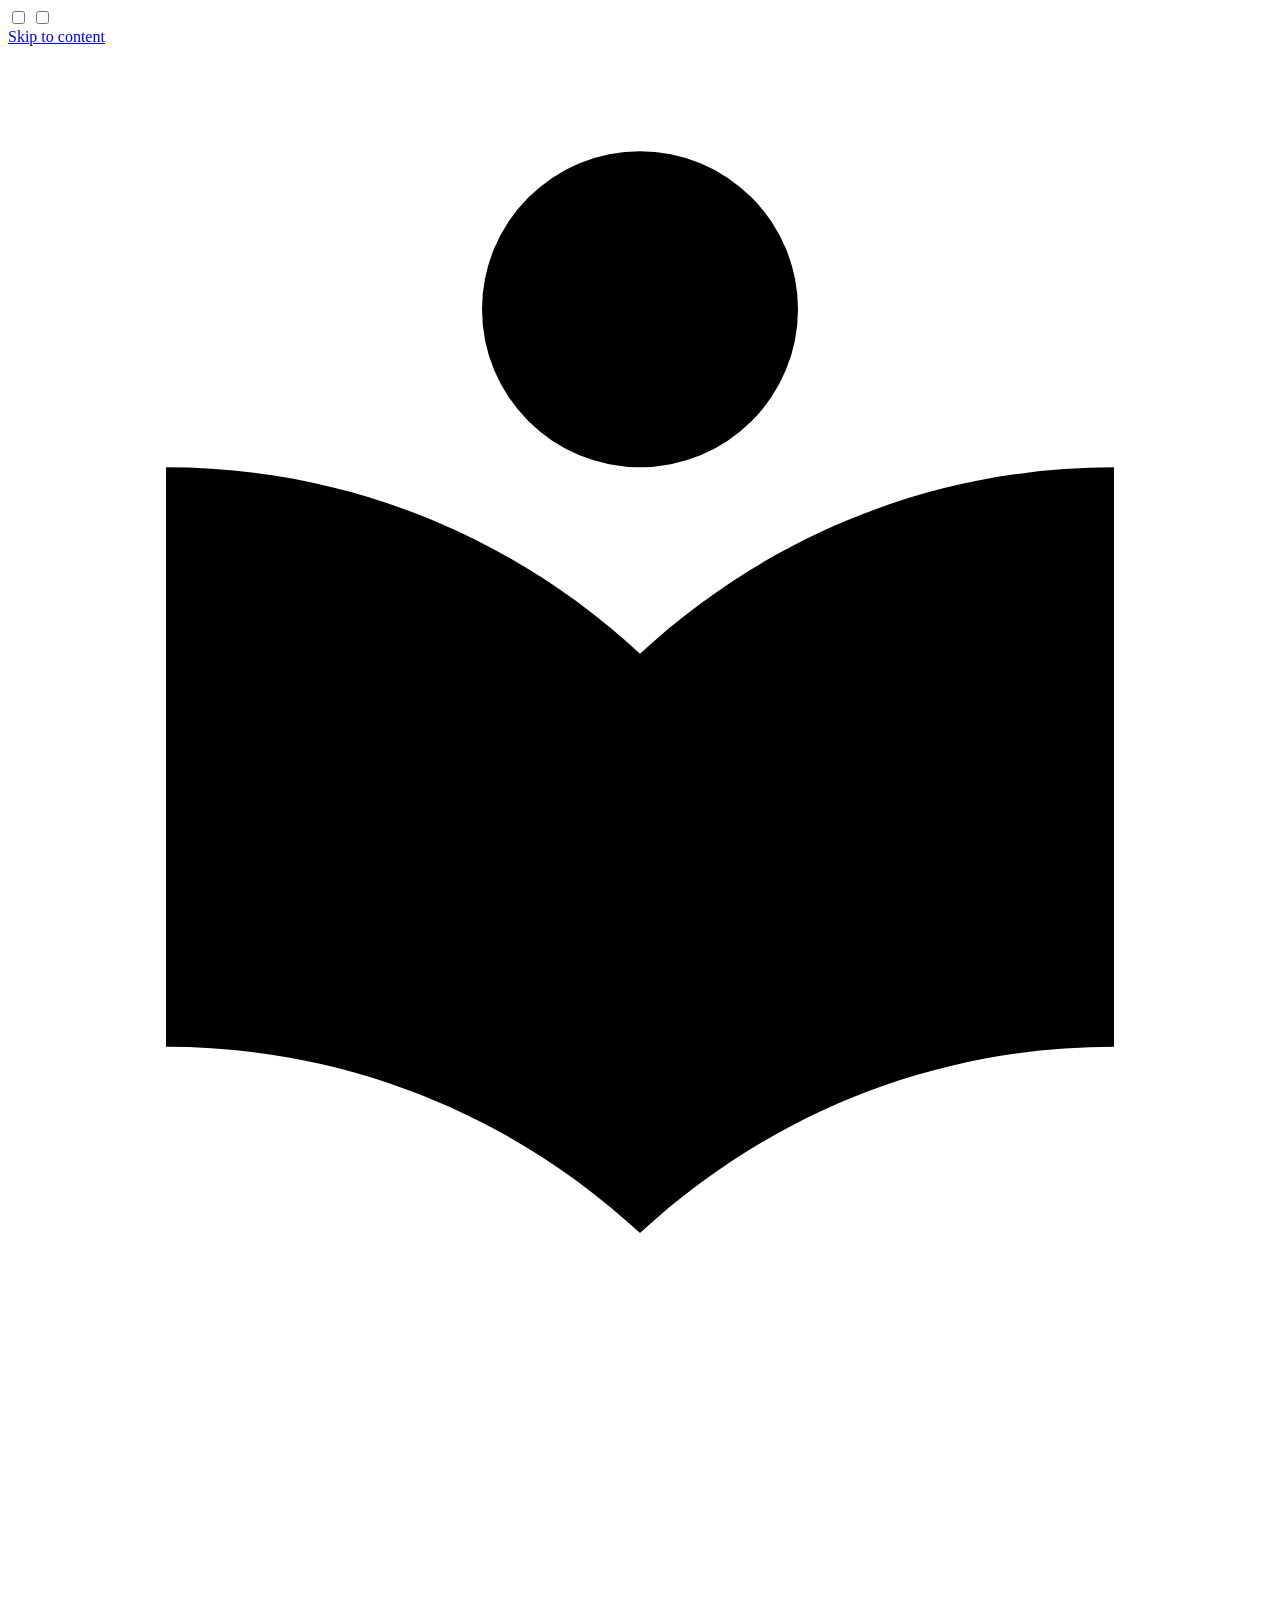
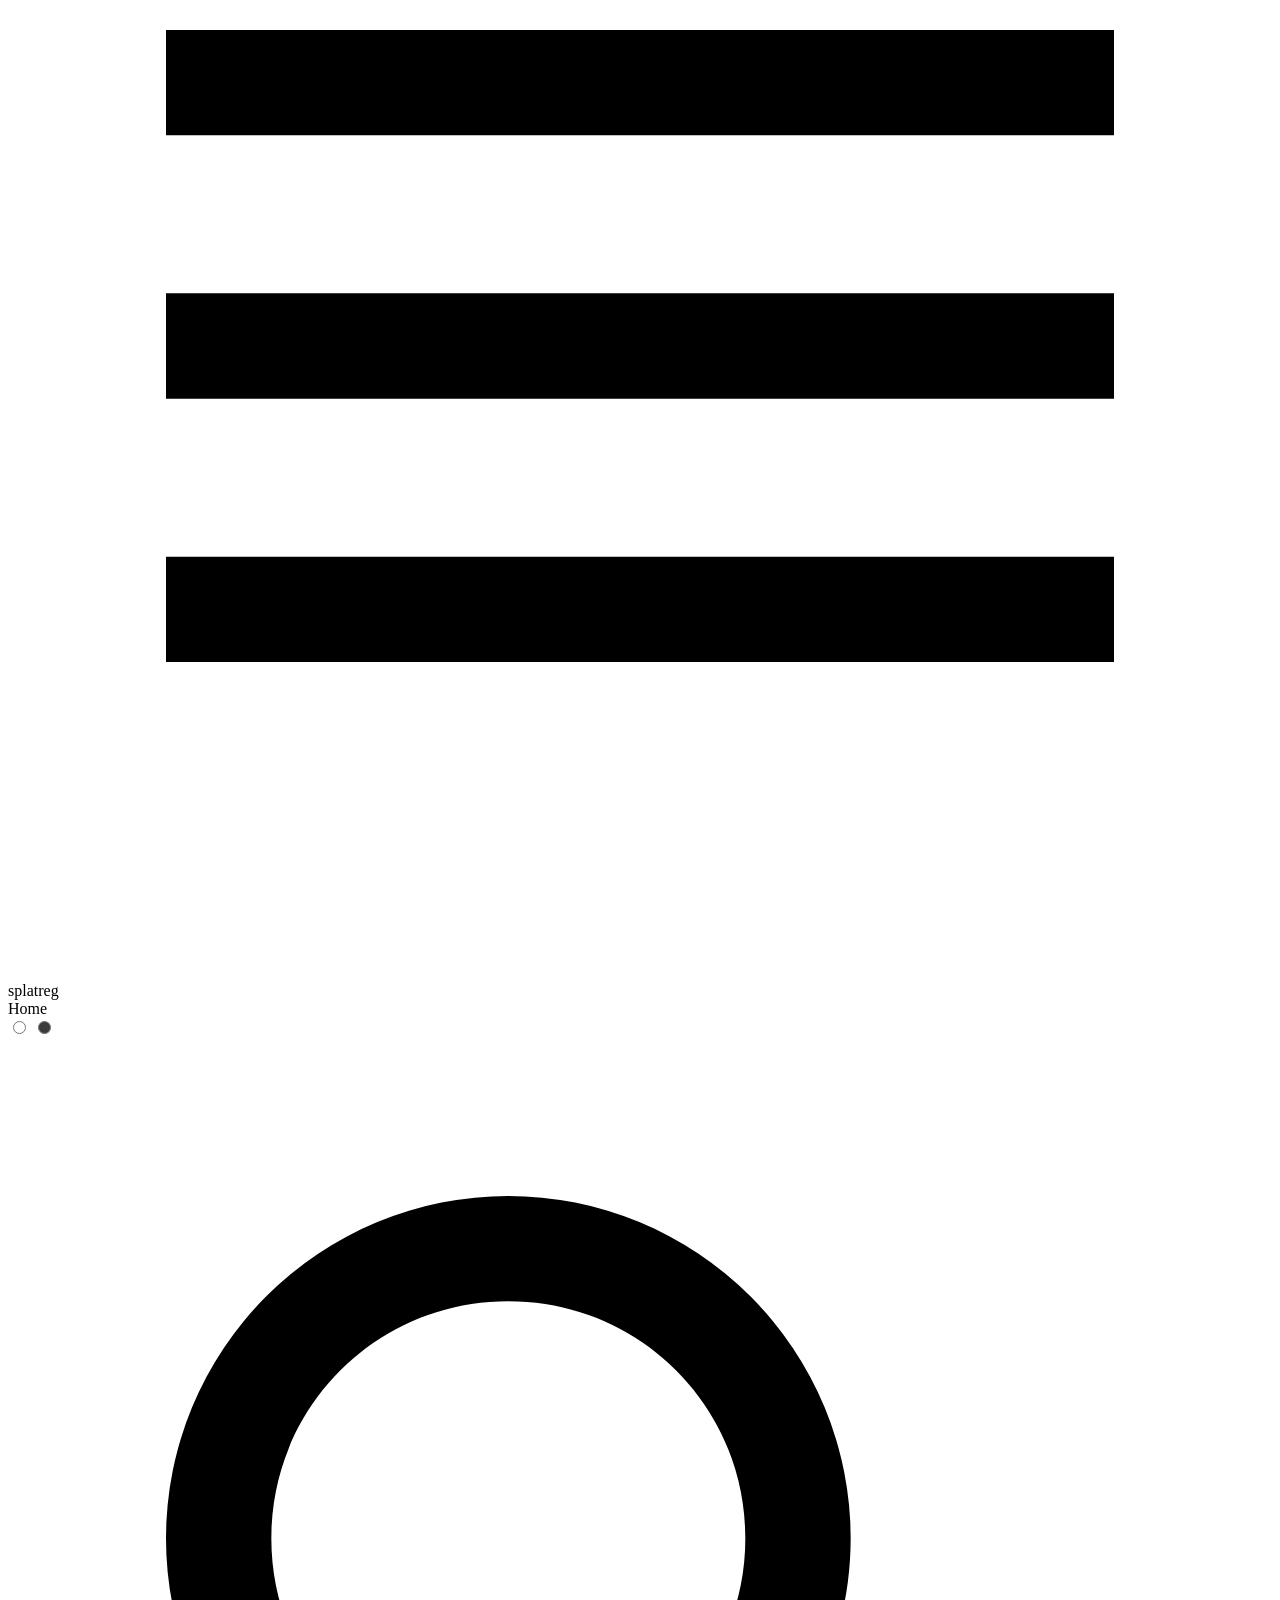
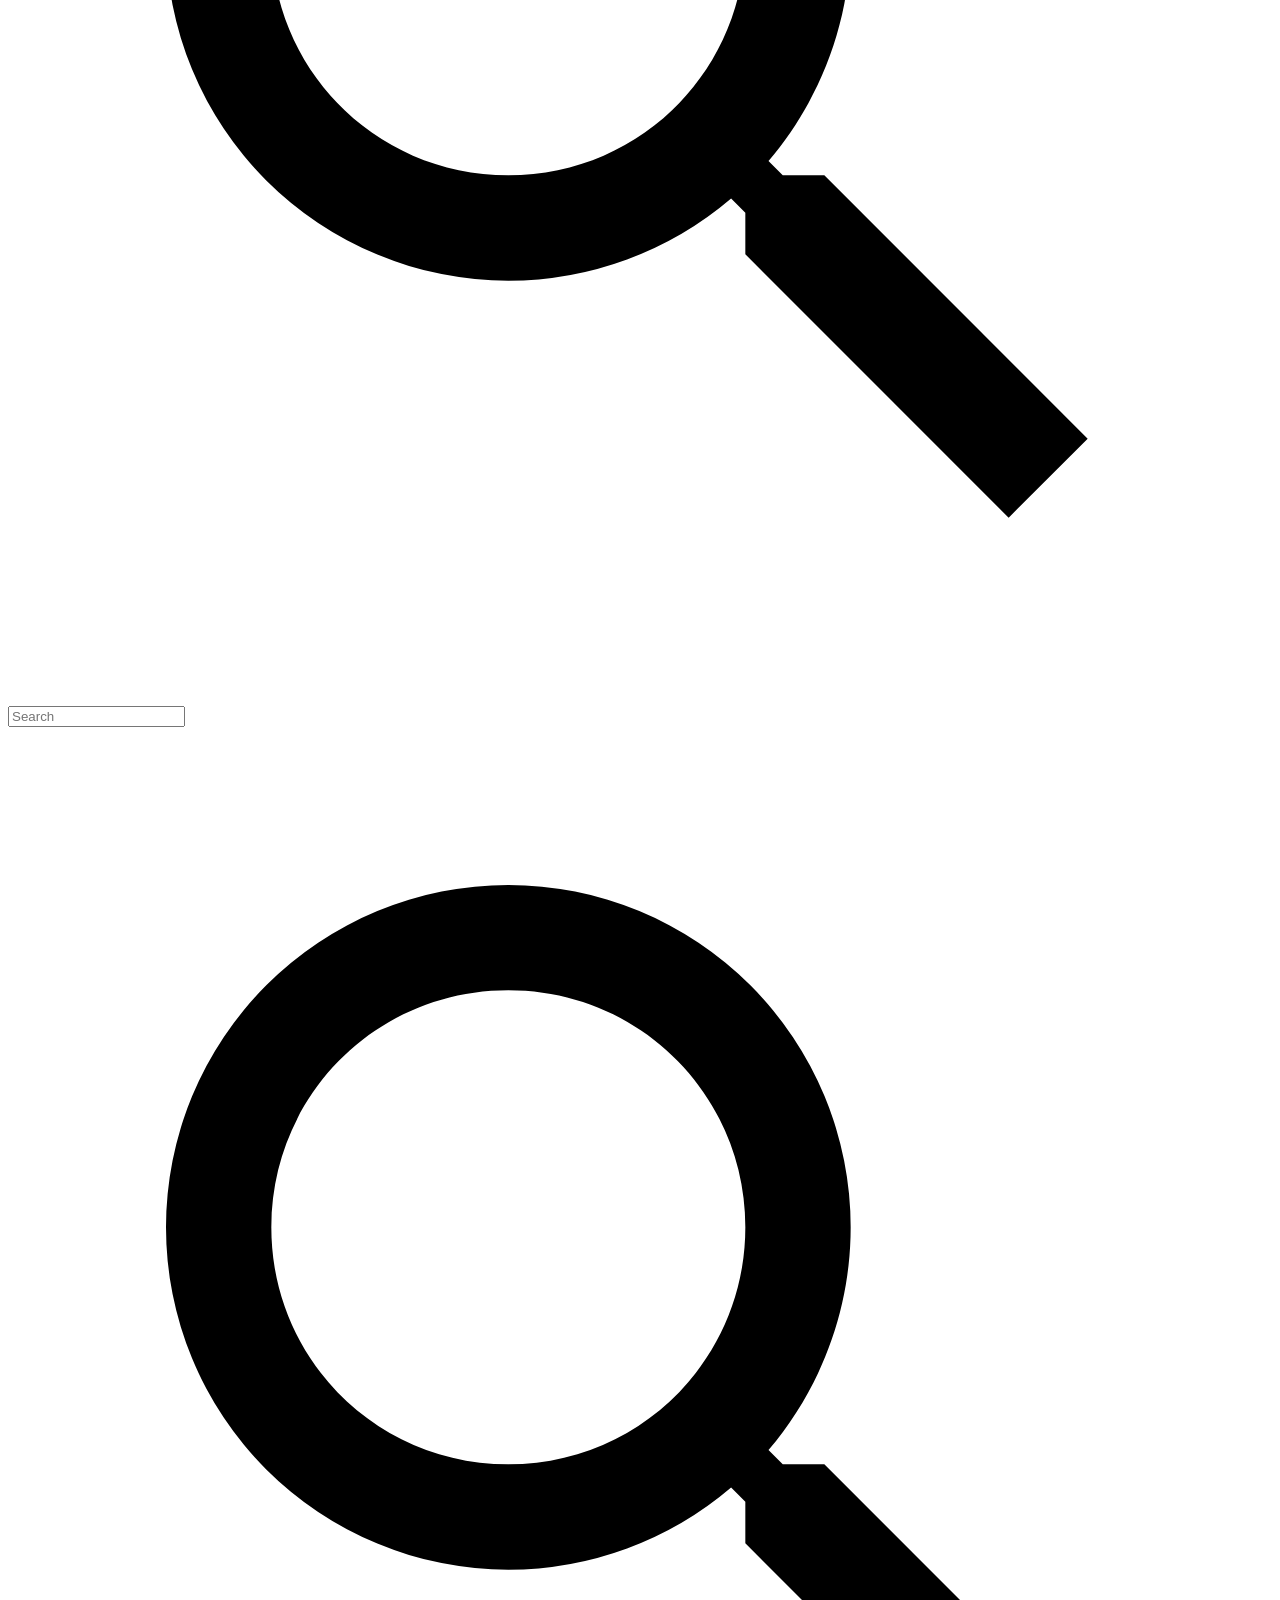
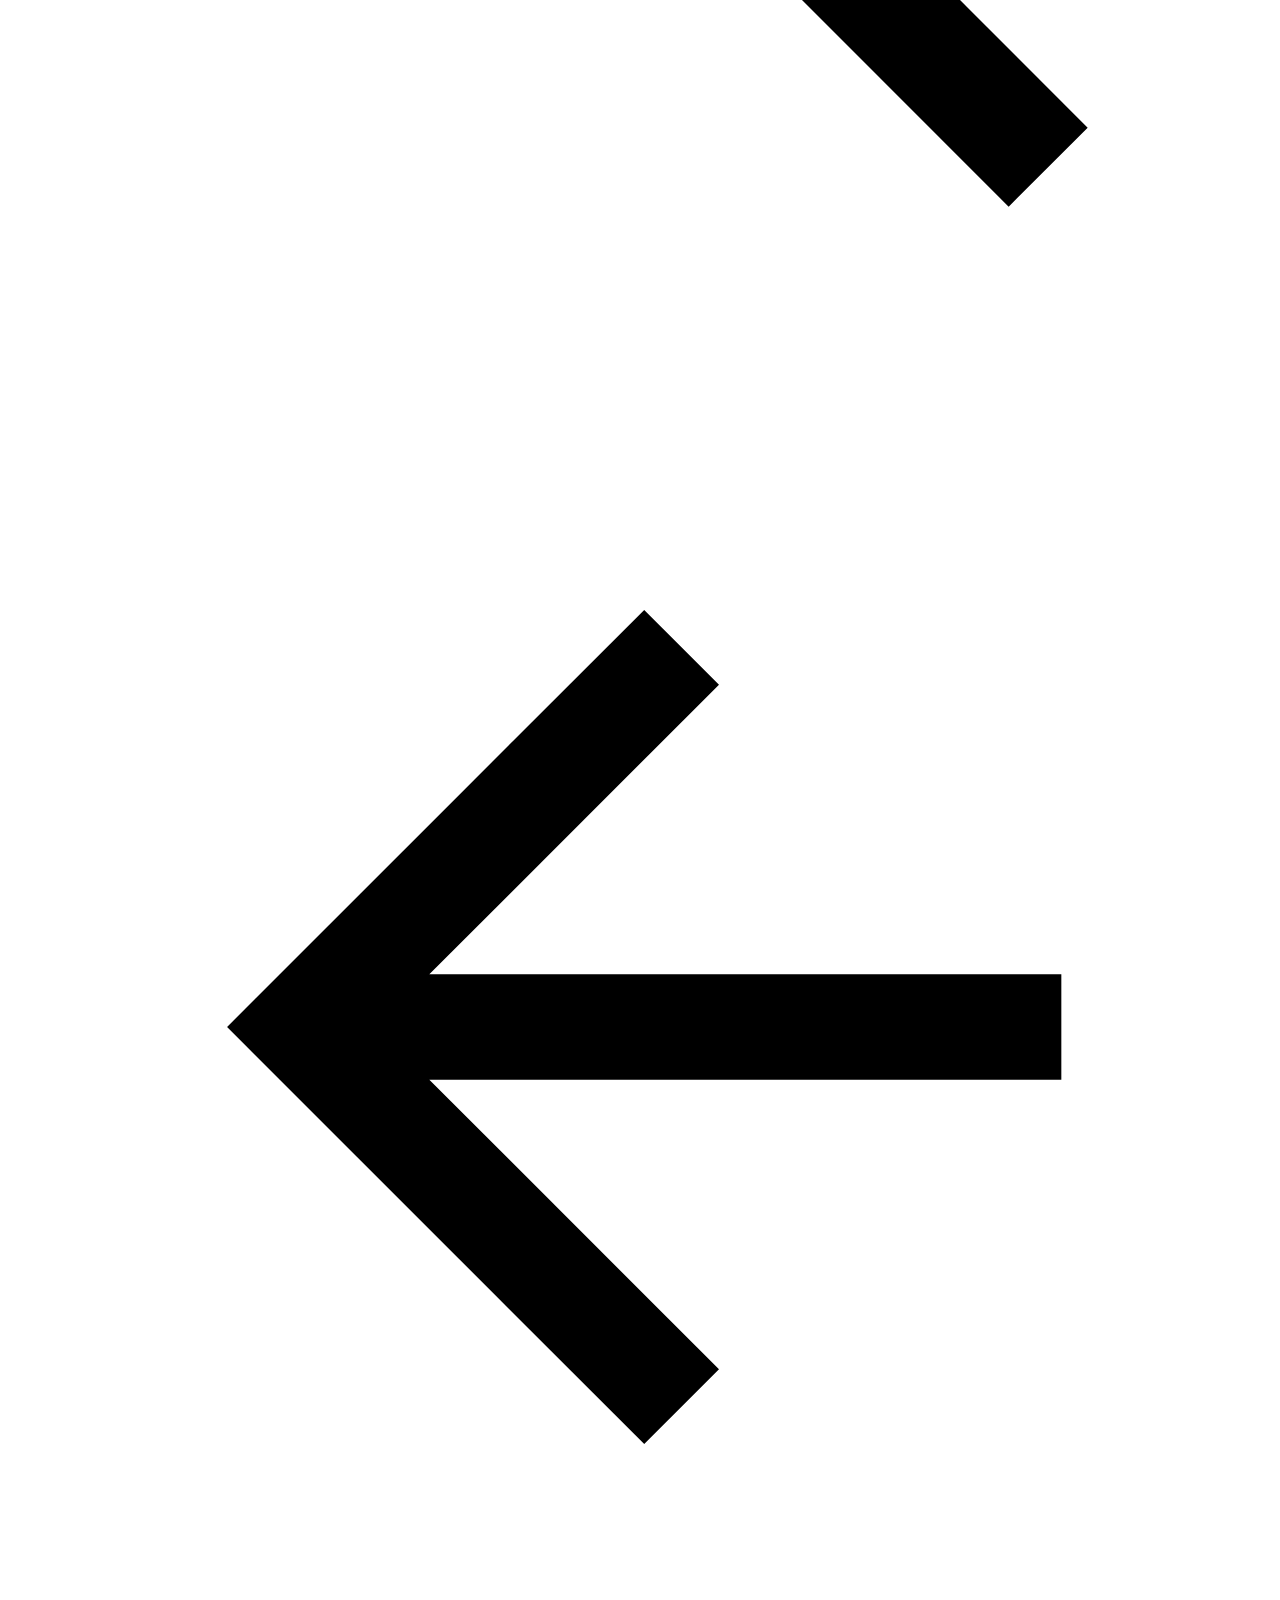
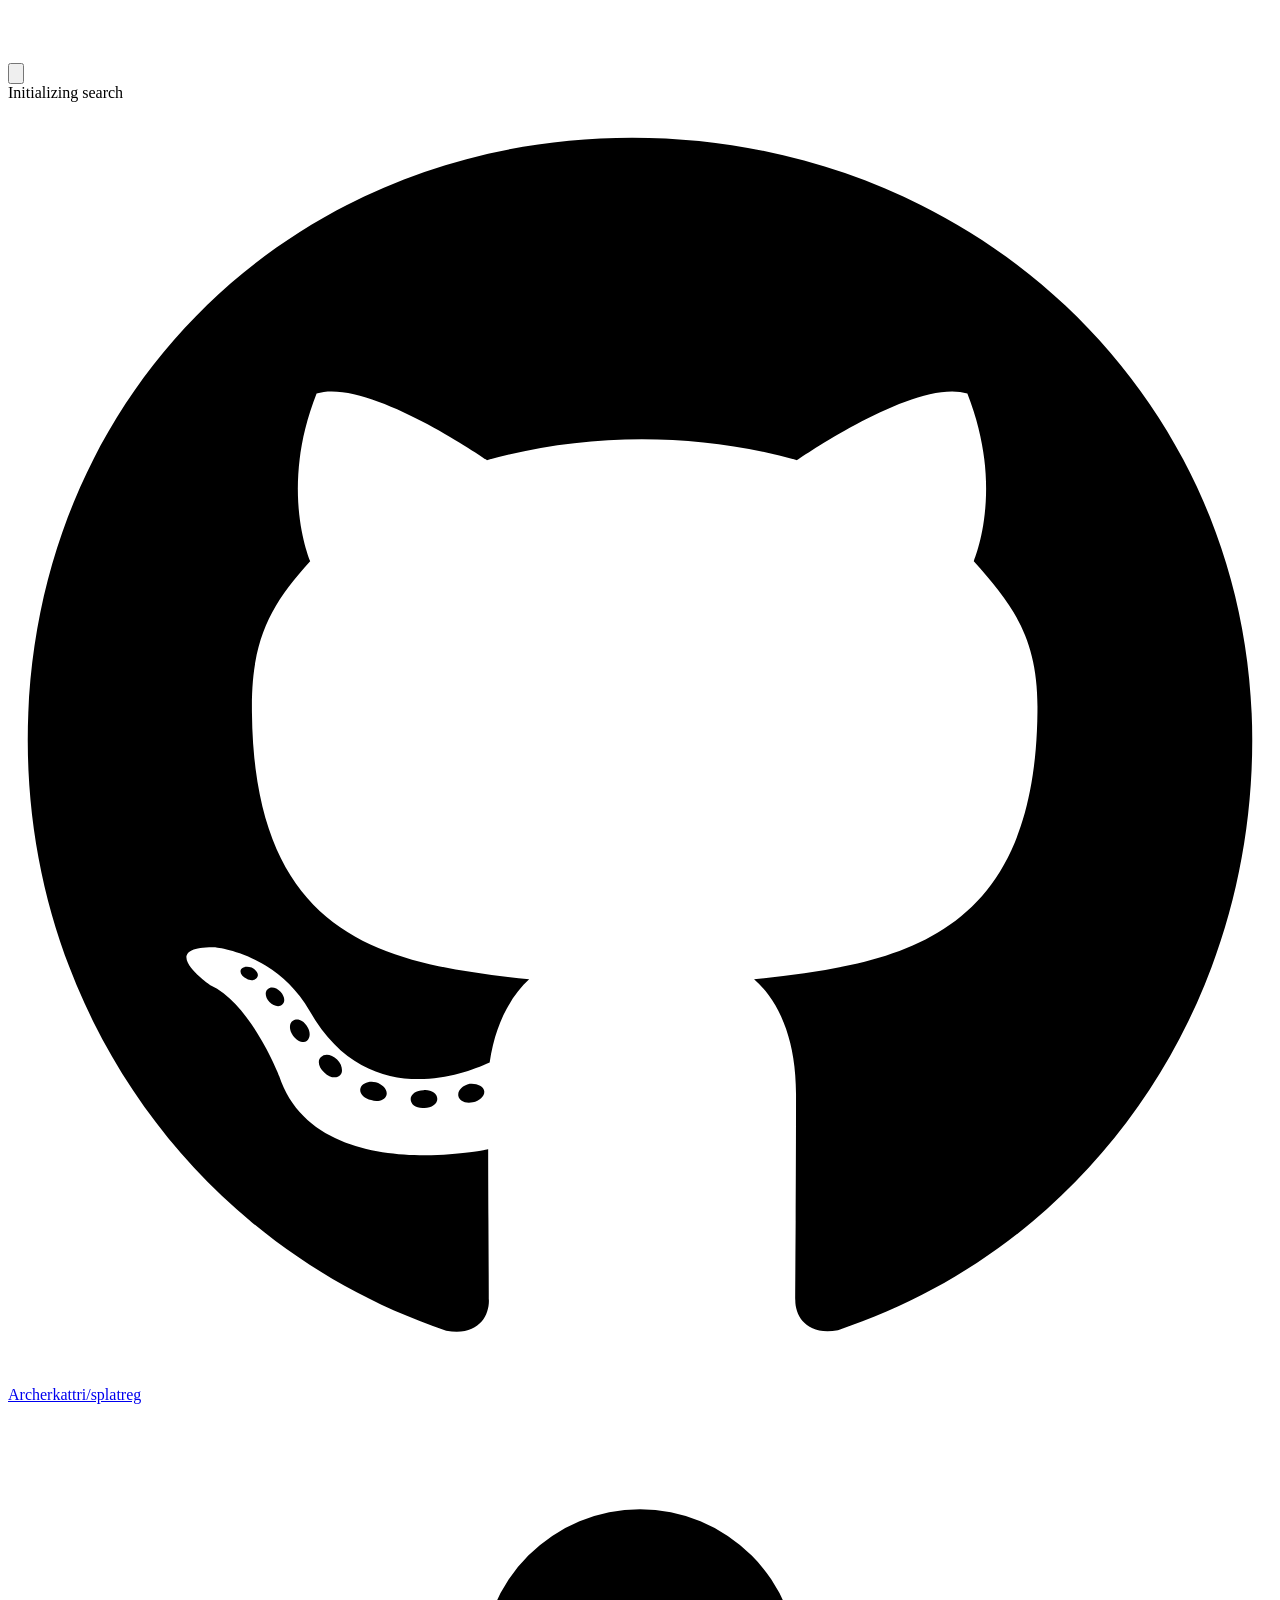
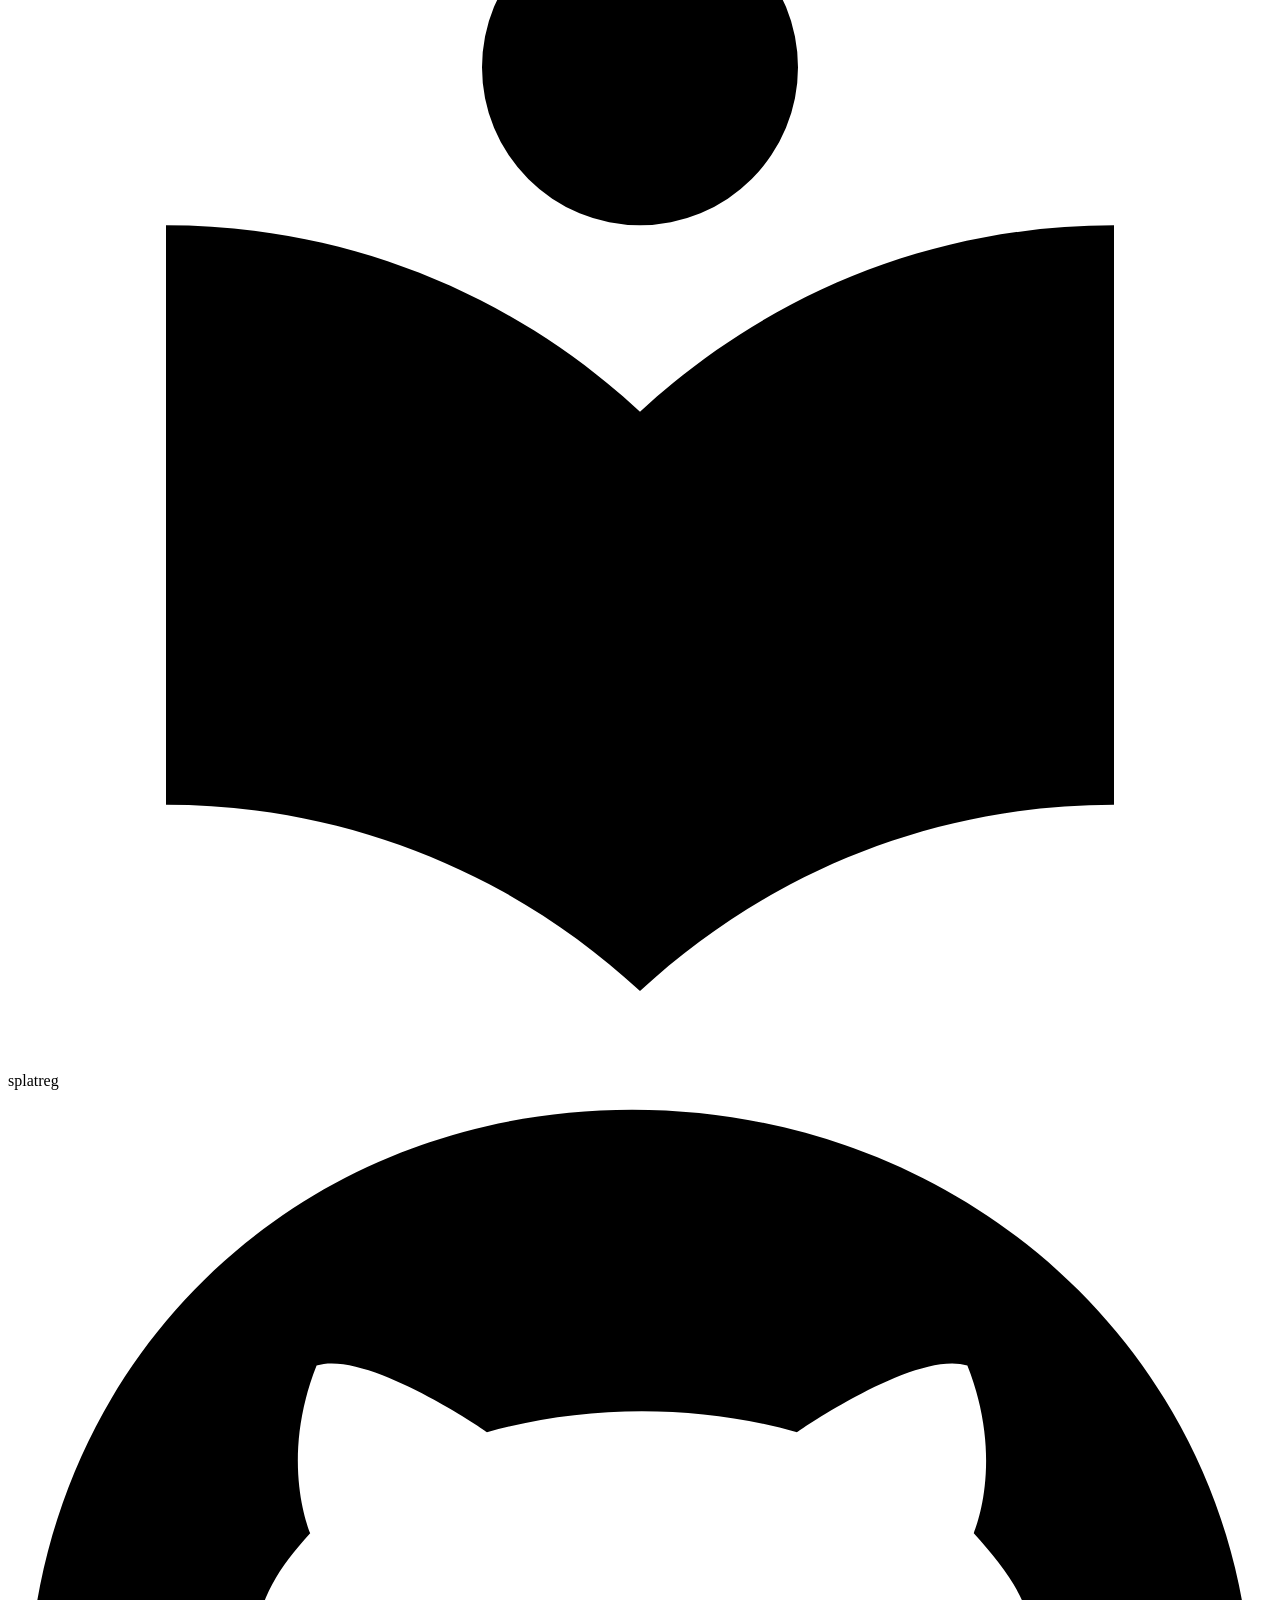
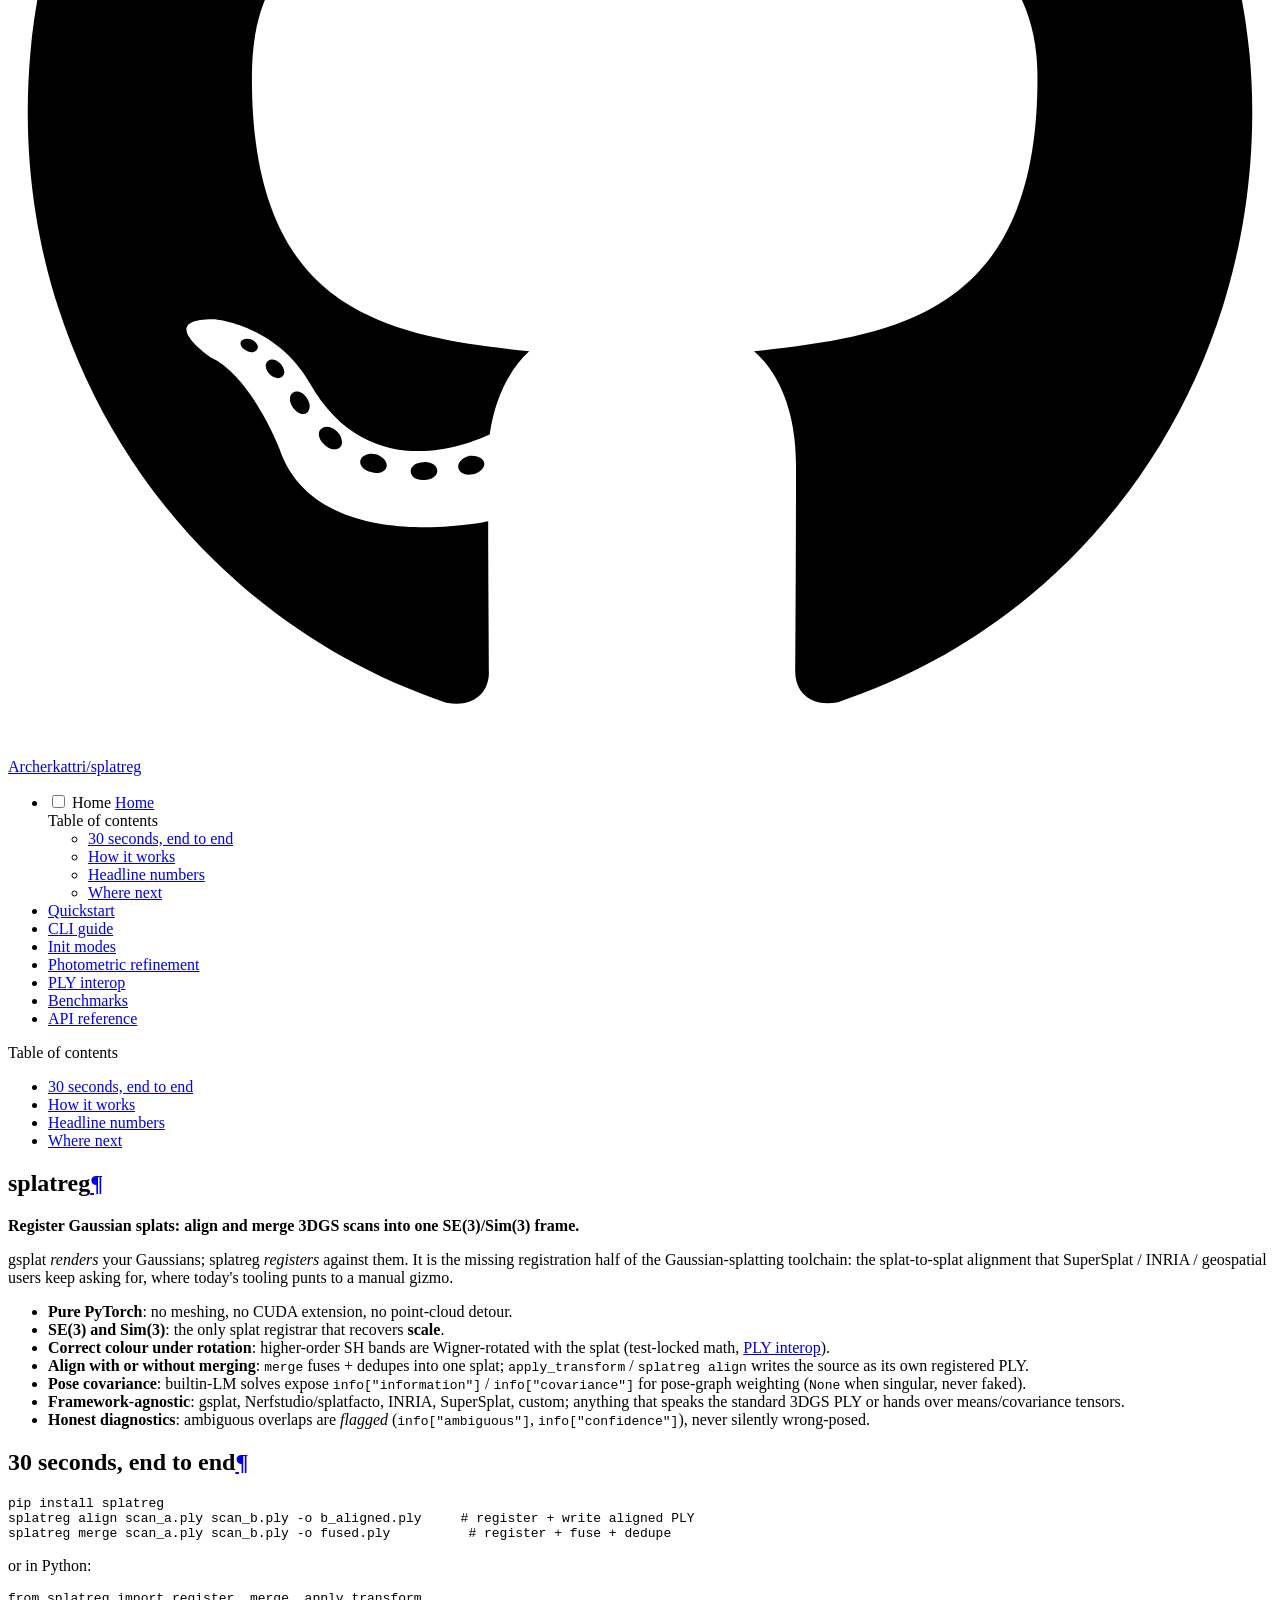
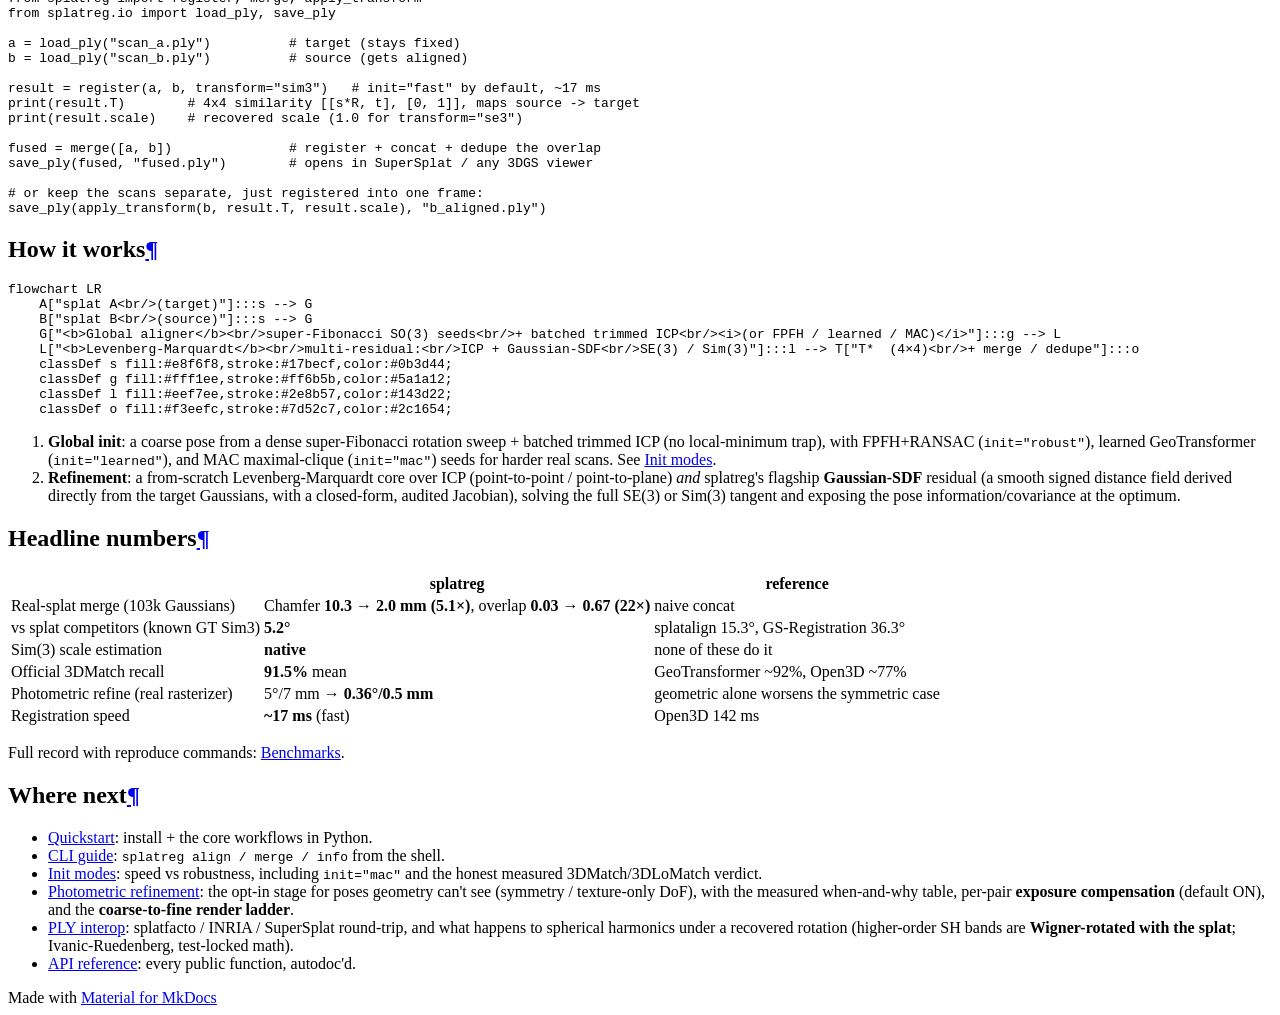
==== commit 9d49d980: "Deployed 859ab95 with MkDocs version: 1.6.1" ====
--- a/index.html
+++ b/index.html
@@ -6,7 +6,7 @@
       <meta charset="utf-8">
       <meta name="viewport" content="width=device-width,initial-scale=1">
       
-        <meta name="description" content="Register Gaussian splats — align & merge two 3DGS scans into one SE(3)/Sim(3) frame.">
+        <meta name="description" content="Register Gaussian splats: align and merge two 3DGS scans into one SE(3)/Sim(3) frame.">
       
       
       
@@ -653,17 +653,23 @@
 
 
 <h1 id="splatreg">splatreg<a class="headerlink" href="#splatreg" title="Permanent link">&para;</a></h1>
-<p><strong>Register Gaussian splats — align &amp; merge two 3DGS scans into one SE(3)/Sim(3) frame.</strong></p>
+<p><strong>Register Gaussian splats: align and merge 3DGS scans into one SE(3)/Sim(3) frame.</strong></p>
 <p>gsplat <em>renders</em> your Gaussians; splatreg <em>registers</em> against them. It is the missing
 registration half of the Gaussian-splatting toolchain: the splat-to-splat alignment that
 SuperSplat / INRIA / geospatial users keep asking for, where today's tooling punts to a
 manual gizmo.</p>
 <ul>
-<li><strong>Pure PyTorch</strong> — no meshing, no CUDA extension, no point-cloud detour.</li>
-<li><strong>SE(3) and Sim(3)</strong> — the only splat registrar that recovers <strong>scale</strong>.</li>
-<li><strong>Framework-agnostic</strong> — gsplat, Nerfstudio/splatfacto, INRIA, SuperSplat, custom; anything
+<li><strong>Pure PyTorch</strong>: no meshing, no CUDA extension, no point-cloud detour.</li>
+<li><strong>SE(3) and Sim(3)</strong>: the only splat registrar that recovers <strong>scale</strong>.</li>
+<li><strong>Correct colour under rotation</strong>: higher-order SH bands are Wigner-rotated with the
+  splat (test-locked math, <a href="ply-interop/">PLY interop</a>).</li>
+<li><strong>Align with or without merging</strong>: <code>merge</code> fuses + dedupes into one splat;
+  <code>apply_transform</code> / <code>splatreg align</code> writes the source as its own registered PLY.</li>
+<li><strong>Pose covariance</strong>: builtin-LM solves expose <code>info["information"]</code> /
+  <code>info["covariance"]</code> for pose-graph weighting (<code>None</code> when singular, never faked).</li>
+<li><strong>Framework-agnostic</strong>: gsplat, Nerfstudio/splatfacto, INRIA, SuperSplat, custom; anything
   that speaks the standard 3DGS PLY or hands over means/covariance tensors.</li>
-<li><strong>Honest diagnostics</strong> — ambiguous overlaps are <em>flagged</em> (<code>info["ambiguous"]</code>,
+<li><strong>Honest diagnostics</strong>: ambiguous overlaps are <em>flagged</em> (<code>info["ambiguous"]</code>,
   <code>info["confidence"]</code>), never silently wrong-posed.</li>
 </ul>
 <h2 id="30-seconds-end-to-end">30 seconds, end to end<a class="headerlink" href="#30-seconds-end-to-end" title="Permanent link">&para;</a></h2>
@@ -672,7 +678,7 @@
 <a id="__codelineno-0-3" name="__codelineno-0-3" href="#__codelineno-0-3"></a>splatreg<span class="w"> </span>merge<span class="w"> </span>scan_a.ply<span class="w"> </span>scan_b.ply<span class="w"> </span>-o<span class="w"> </span>fused.ply<span class="w">          </span><span class="c1"># register + fuse + dedupe</span>
 </code></pre></div>
 <p>or in Python:</p>
-<div class="highlight"><pre><span></span><code><a id="__codelineno-1-1" name="__codelineno-1-1" href="#__codelineno-1-1"></a><span class="kn">from</span><span class="w"> </span><span class="nn">splatreg</span><span class="w"> </span><span class="kn">import</span> <span class="n">register</span><span class="p">,</span> <span class="n">merge</span>
+<div class="highlight"><pre><span></span><code><a id="__codelineno-1-1" name="__codelineno-1-1" href="#__codelineno-1-1"></a><span class="kn">from</span><span class="w"> </span><span class="nn">splatreg</span><span class="w"> </span><span class="kn">import</span> <span class="n">register</span><span class="p">,</span> <span class="n">merge</span><span class="p">,</span> <span class="n">apply_transform</span>
 <a id="__codelineno-1-2" name="__codelineno-1-2" href="#__codelineno-1-2"></a><span class="kn">from</span><span class="w"> </span><span class="nn">splatreg.io</span><span class="w"> </span><span class="kn">import</span> <span class="n">load_ply</span><span class="p">,</span> <span class="n">save_ply</span>
 <a id="__codelineno-1-3" name="__codelineno-1-3" href="#__codelineno-1-3"></a>
 <a id="__codelineno-1-4" name="__codelineno-1-4" href="#__codelineno-1-4"></a><span class="n">a</span> <span class="o">=</span> <span class="n">load_ply</span><span class="p">(</span><span class="s2">&quot;scan_a.ply&quot;</span><span class="p">)</span>          <span class="c1"># target (stays fixed)</span>
@@ -684,26 +690,30 @@
 <a id="__codelineno-1-10" name="__codelineno-1-10" href="#__codelineno-1-10"></a>
 <a id="__codelineno-1-11" name="__codelineno-1-11" href="#__codelineno-1-11"></a><span class="n">fused</span> <span class="o">=</span> <span class="n">merge</span><span class="p">([</span><span class="n">a</span><span class="p">,</span> <span class="n">b</span><span class="p">])</span>               <span class="c1"># register + concat + dedupe the overlap</span>
 <a id="__codelineno-1-12" name="__codelineno-1-12" href="#__codelineno-1-12"></a><span class="n">save_ply</span><span class="p">(</span><span class="n">fused</span><span class="p">,</span> <span class="s2">&quot;fused.ply&quot;</span><span class="p">)</span>        <span class="c1"># opens in SuperSplat / any 3DGS viewer</span>
+<a id="__codelineno-1-13" name="__codelineno-1-13" href="#__codelineno-1-13"></a>
+<a id="__codelineno-1-14" name="__codelineno-1-14" href="#__codelineno-1-14"></a><span class="c1"># or keep the scans separate, just registered into one frame:</span>
+<a id="__codelineno-1-15" name="__codelineno-1-15" href="#__codelineno-1-15"></a><span class="n">save_ply</span><span class="p">(</span><span class="n">apply_transform</span><span class="p">(</span><span class="n">b</span><span class="p">,</span> <span class="n">result</span><span class="o">.</span><span class="n">T</span><span class="p">,</span> <span class="n">result</span><span class="o">.</span><span class="n">scale</span><span class="p">),</span> <span class="s2">&quot;b_aligned.ply&quot;</span><span class="p">)</span>
 </code></pre></div>
 <h2 id="how-it-works">How it works<a class="headerlink" href="#how-it-works" title="Permanent link">&para;</a></h2>
 <pre class="mermaid"><code>flowchart LR
     A["splat A&lt;br/&gt;(target)"]:::s --&gt; G
     B["splat B&lt;br/&gt;(source)"]:::s --&gt; G
-    G["&lt;b&gt;Global aligner&lt;/b&gt;&lt;br/&gt;super-Fibonacci SO(3) seeds&lt;br/&gt;+ batched trimmed ICP&lt;br/&gt;&lt;i&gt;(or FPFH / learned)&lt;/i&gt;"]:::g --&gt; L
-    L["&lt;b&gt;Levenberg–Marquardt&lt;/b&gt;&lt;br/&gt;multi-residual:&lt;br/&gt;ICP + Gaussian-SDF&lt;br/&gt;SE(3) / Sim(3)"]:::l --&gt; T["T*  (4×4)&lt;br/&gt;+ merge / dedupe"]:::o
+    G["&lt;b&gt;Global aligner&lt;/b&gt;&lt;br/&gt;super-Fibonacci SO(3) seeds&lt;br/&gt;+ batched trimmed ICP&lt;br/&gt;&lt;i&gt;(or FPFH / learned / MAC)&lt;/i&gt;"]:::g --&gt; L
+    L["&lt;b&gt;Levenberg-Marquardt&lt;/b&gt;&lt;br/&gt;multi-residual:&lt;br/&gt;ICP + Gaussian-SDF&lt;br/&gt;SE(3) / Sim(3)"]:::l --&gt; T["T*  (4×4)&lt;br/&gt;+ merge / dedupe"]:::o
     classDef s fill:#e8f6f8,stroke:#17becf,color:#0b3d44;
     classDef g fill:#fff1ee,stroke:#ff6b5b,color:#5a1a12;
     classDef l fill:#eef7ee,stroke:#2e8b57,color:#143d22;
     classDef o fill:#f3eefc,stroke:#7d52c7,color:#2c1654;</code></pre>
 <ol>
-<li><strong>Global init</strong> — a coarse pose from a dense super-Fibonacci rotation sweep + batched
-   trimmed ICP (no local-minimum trap), with optional FPFH+RANSAC (<code>init="robust"</code>) and
-   learned GeoTransformer (<code>init="learned"</code>) seeds for harder real scans.
-   See <a href="init-modes/">Init modes</a>.</li>
-<li><strong>Refinement</strong> — a from-scratch Levenberg–Marquardt core over ICP (point-to-point /
-   point-to-plane) <em>and</em> splatreg's flagship <strong>Gaussian-SDF</strong> residual — a smooth signed
+<li><strong>Global init</strong>: a coarse pose from a dense super-Fibonacci rotation sweep + batched
+   trimmed ICP (no local-minimum trap), with FPFH+RANSAC (<code>init="robust"</code>), learned
+   GeoTransformer (<code>init="learned"</code>), and MAC maximal-clique (<code>init="mac"</code>) seeds for
+   harder real scans. See <a href="init-modes/">Init modes</a>.</li>
+<li><strong>Refinement</strong>: a from-scratch Levenberg-Marquardt core over ICP (point-to-point /
+   point-to-plane) <em>and</em> splatreg's flagship <strong>Gaussian-SDF</strong> residual (a smooth signed
    distance field derived directly from the target Gaussians, with a closed-form, audited
-   Jacobian — solving the full SE(3) or Sim(3) tangent.</li>
+   Jacobian), solving the full SE(3) or Sim(3) tangent and exposing the pose
+   information/covariance at the optimum.</li>
 </ol>
 <h2 id="headline-numbers">Headline numbers<a class="headerlink" href="#headline-numbers" title="Permanent link">&para;</a></h2>
 <table>
@@ -736,6 +746,11 @@
 <td>GeoTransformer ~92%, Open3D ~77%</td>
 </tr>
 <tr>
+<td>Photometric refine (real rasterizer)</td>
+<td>5°/7 mm → <strong>0.36°/0.5 mm</strong></td>
+<td>geometric alone worsens the symmetric case</td>
+</tr>
+<tr>
 <td>Registration speed</td>
 <td><strong>~17 ms</strong> (fast)</td>
 <td>Open3D 142 ms</td>
@@ -745,13 +760,17 @@
 <p>Full record with reproduce commands: <a href="benchmarks/">Benchmarks</a>.</p>
 <h2 id="where-next">Where next<a class="headerlink" href="#where-next" title="Permanent link">&para;</a></h2>
 <ul>
-<li><a href="quickstart/">Quickstart</a> — install + the core workflows in Python.</li>
-<li><a href="cli/">CLI guide</a> — <code>splatreg align / merge / info</code> from the shell.</li>
-<li><a href="photometric/">Photometric refinement</a> — <em>new in v1.1</em>: the opt-in stage for poses
-  geometry can't see (symmetry / texture-only DoF), with the measured when-and-why table.</li>
-<li><a href="ply-interop/">PLY interop</a> — splatfacto / INRIA / SuperSplat round-trip, and what
-  happens to spherical harmonics under a recovered rotation.</li>
-<li><a href="api/">API reference</a> — every public function, autodoc'd.</li>
+<li><a href="quickstart/">Quickstart</a>: install + the core workflows in Python.</li>
+<li><a href="cli/">CLI guide</a>: <code>splatreg align / merge / info</code> from the shell.</li>
+<li><a href="init-modes/">Init modes</a>: speed vs robustness, including <code>init="mac"</code> and the honest
+  measured 3DMatch/3DLoMatch verdict.</li>
+<li><a href="photometric/">Photometric refinement</a>: the opt-in stage for poses geometry can't see
+  (symmetry / texture-only DoF), with the measured when-and-why table, per-pair
+  <strong>exposure compensation</strong> (default ON), and the <strong>coarse-to-fine render ladder</strong>.</li>
+<li><a href="ply-interop/">PLY interop</a>: splatfacto / INRIA / SuperSplat round-trip, and what
+  happens to spherical harmonics under a recovered rotation (higher-order SH bands are
+  <strong>Wigner-rotated with the splat</strong>; Ivanic-Ruedenberg, test-locked math).</li>
+<li><a href="api/">API reference</a>: every public function, autodoc'd.</li>
 </ul>
 
 
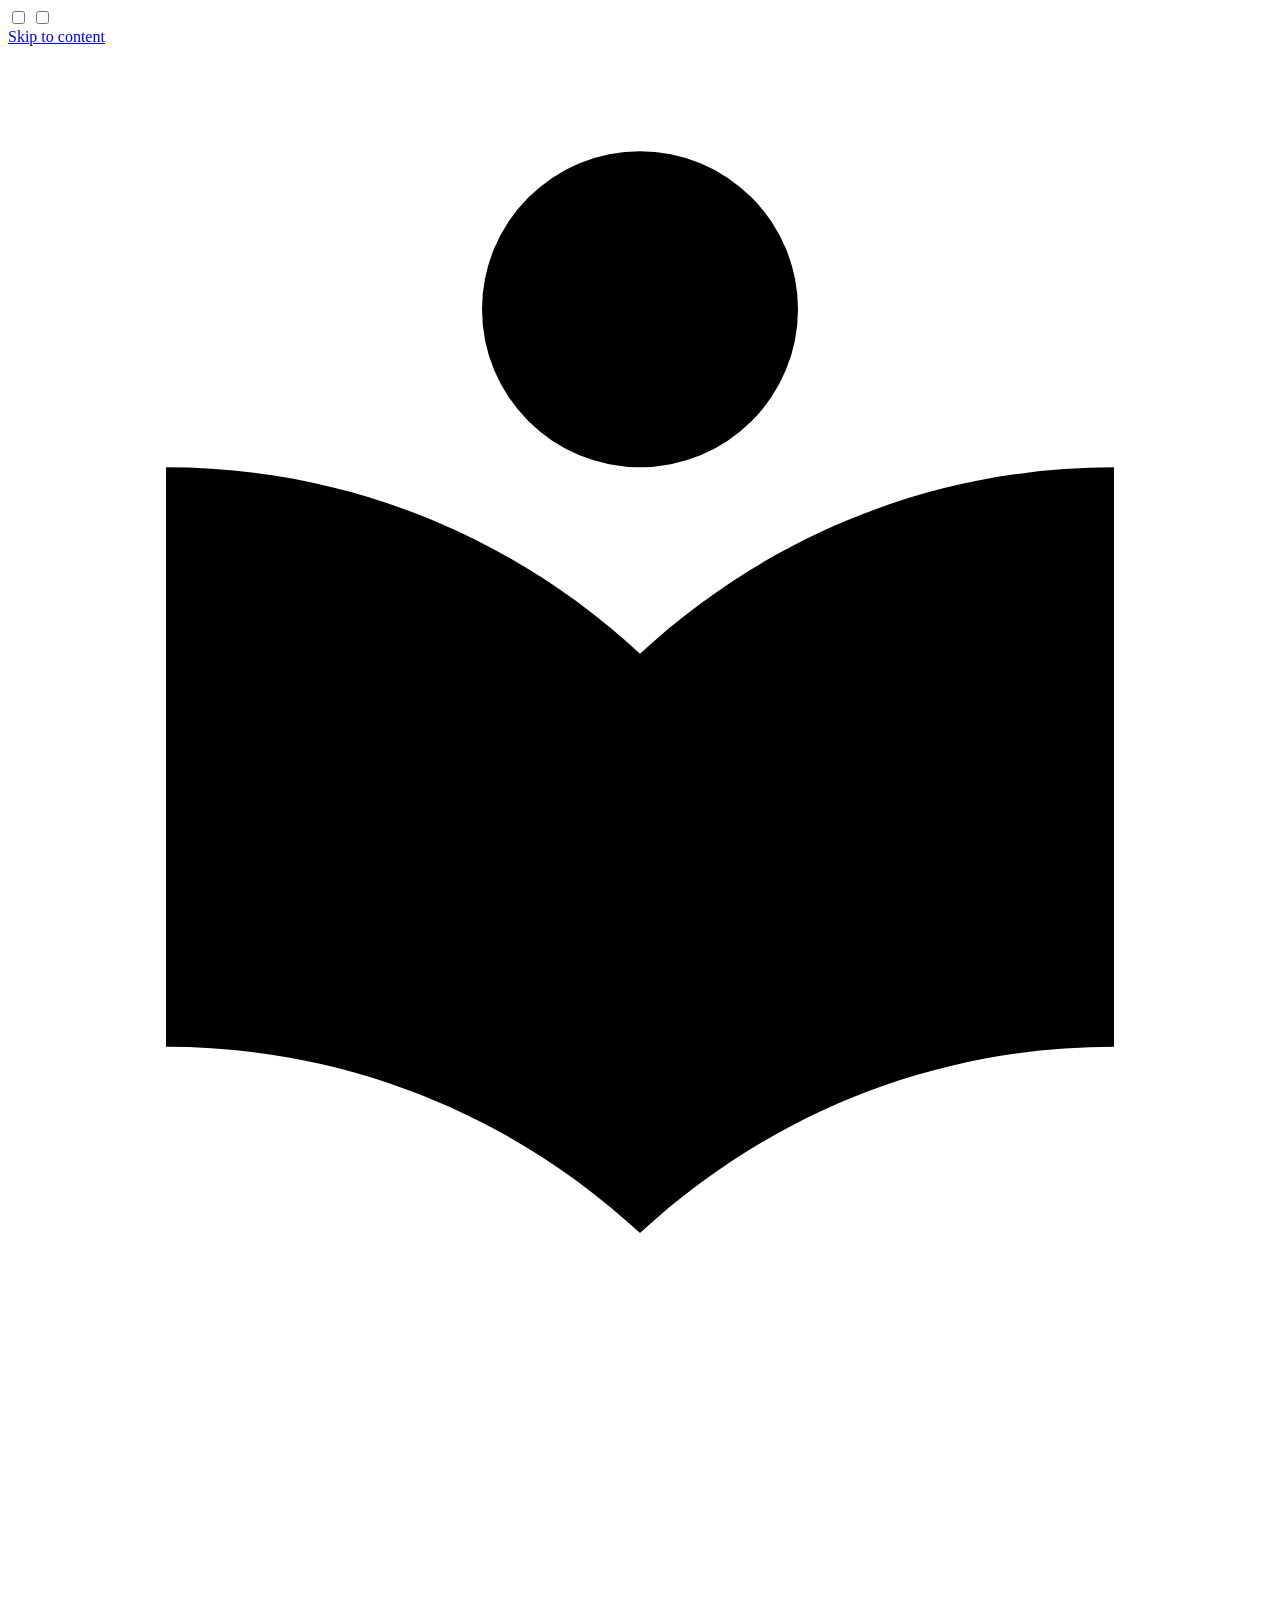
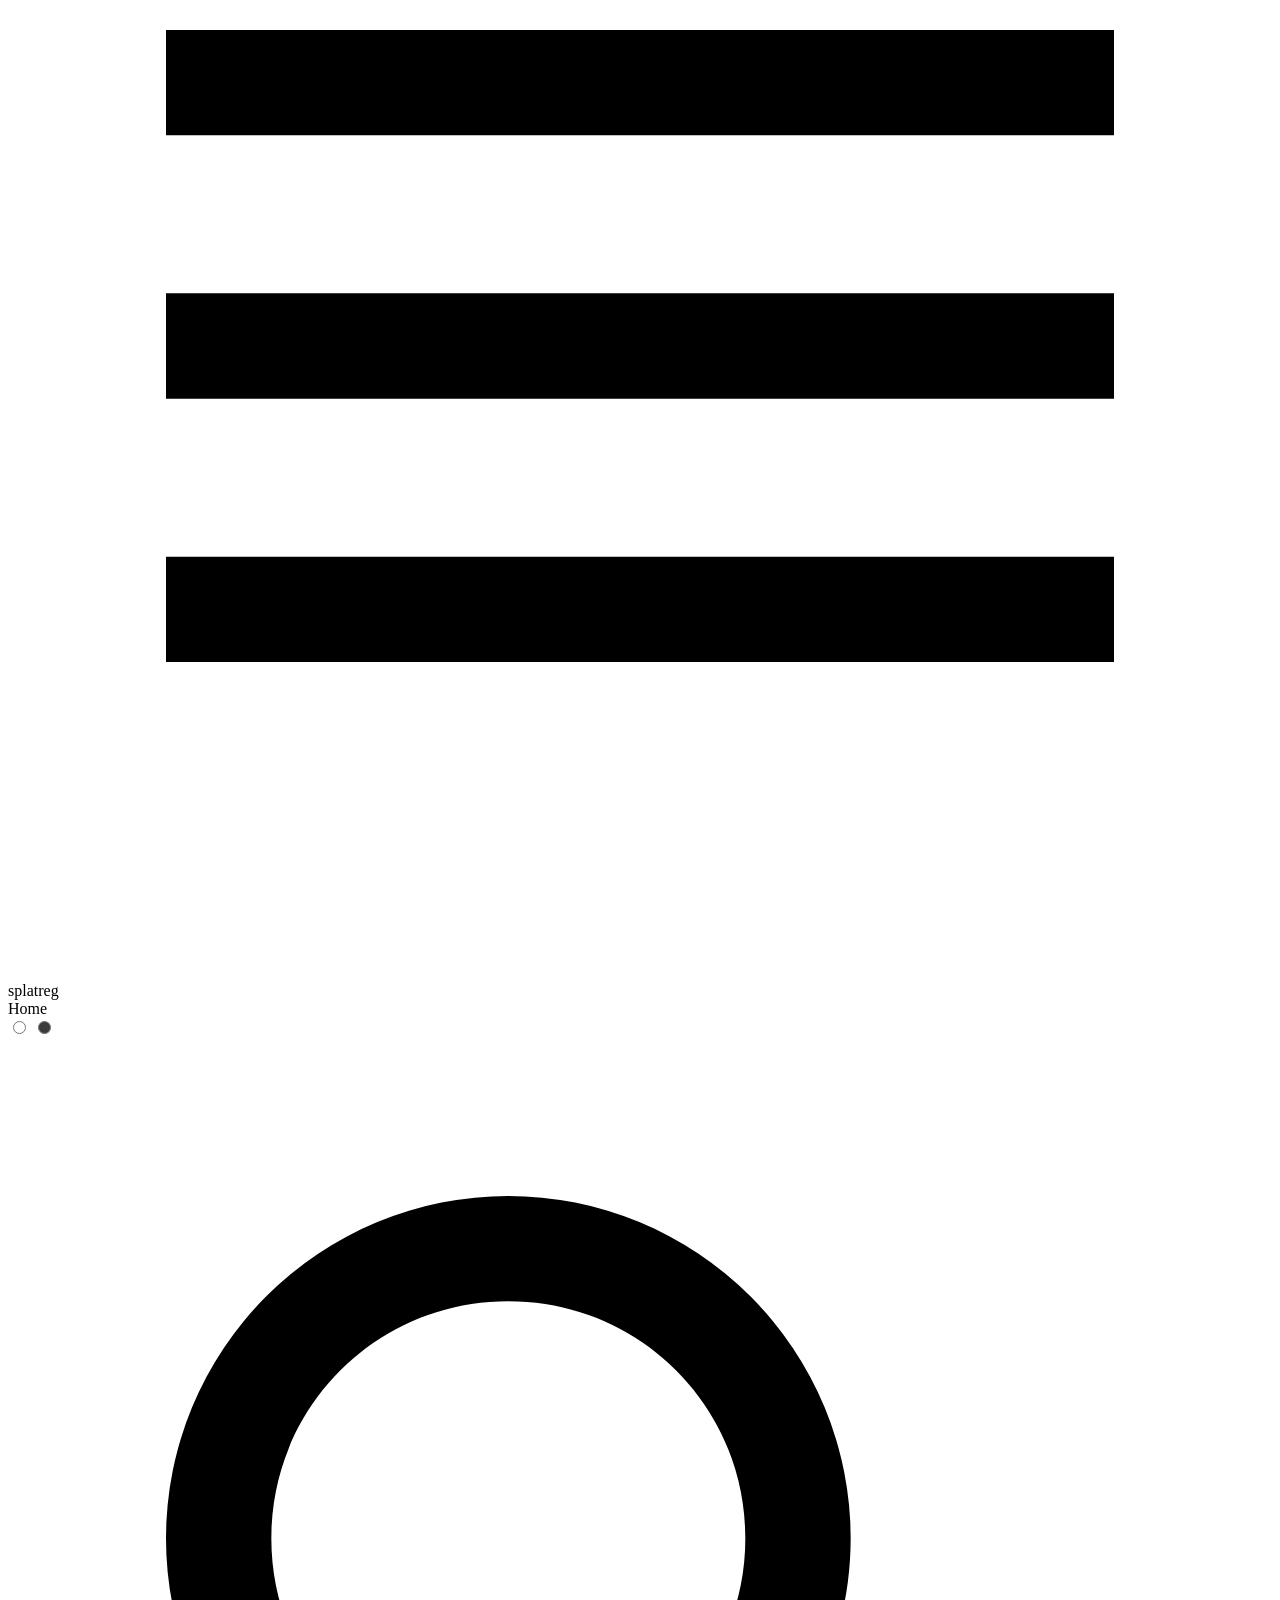
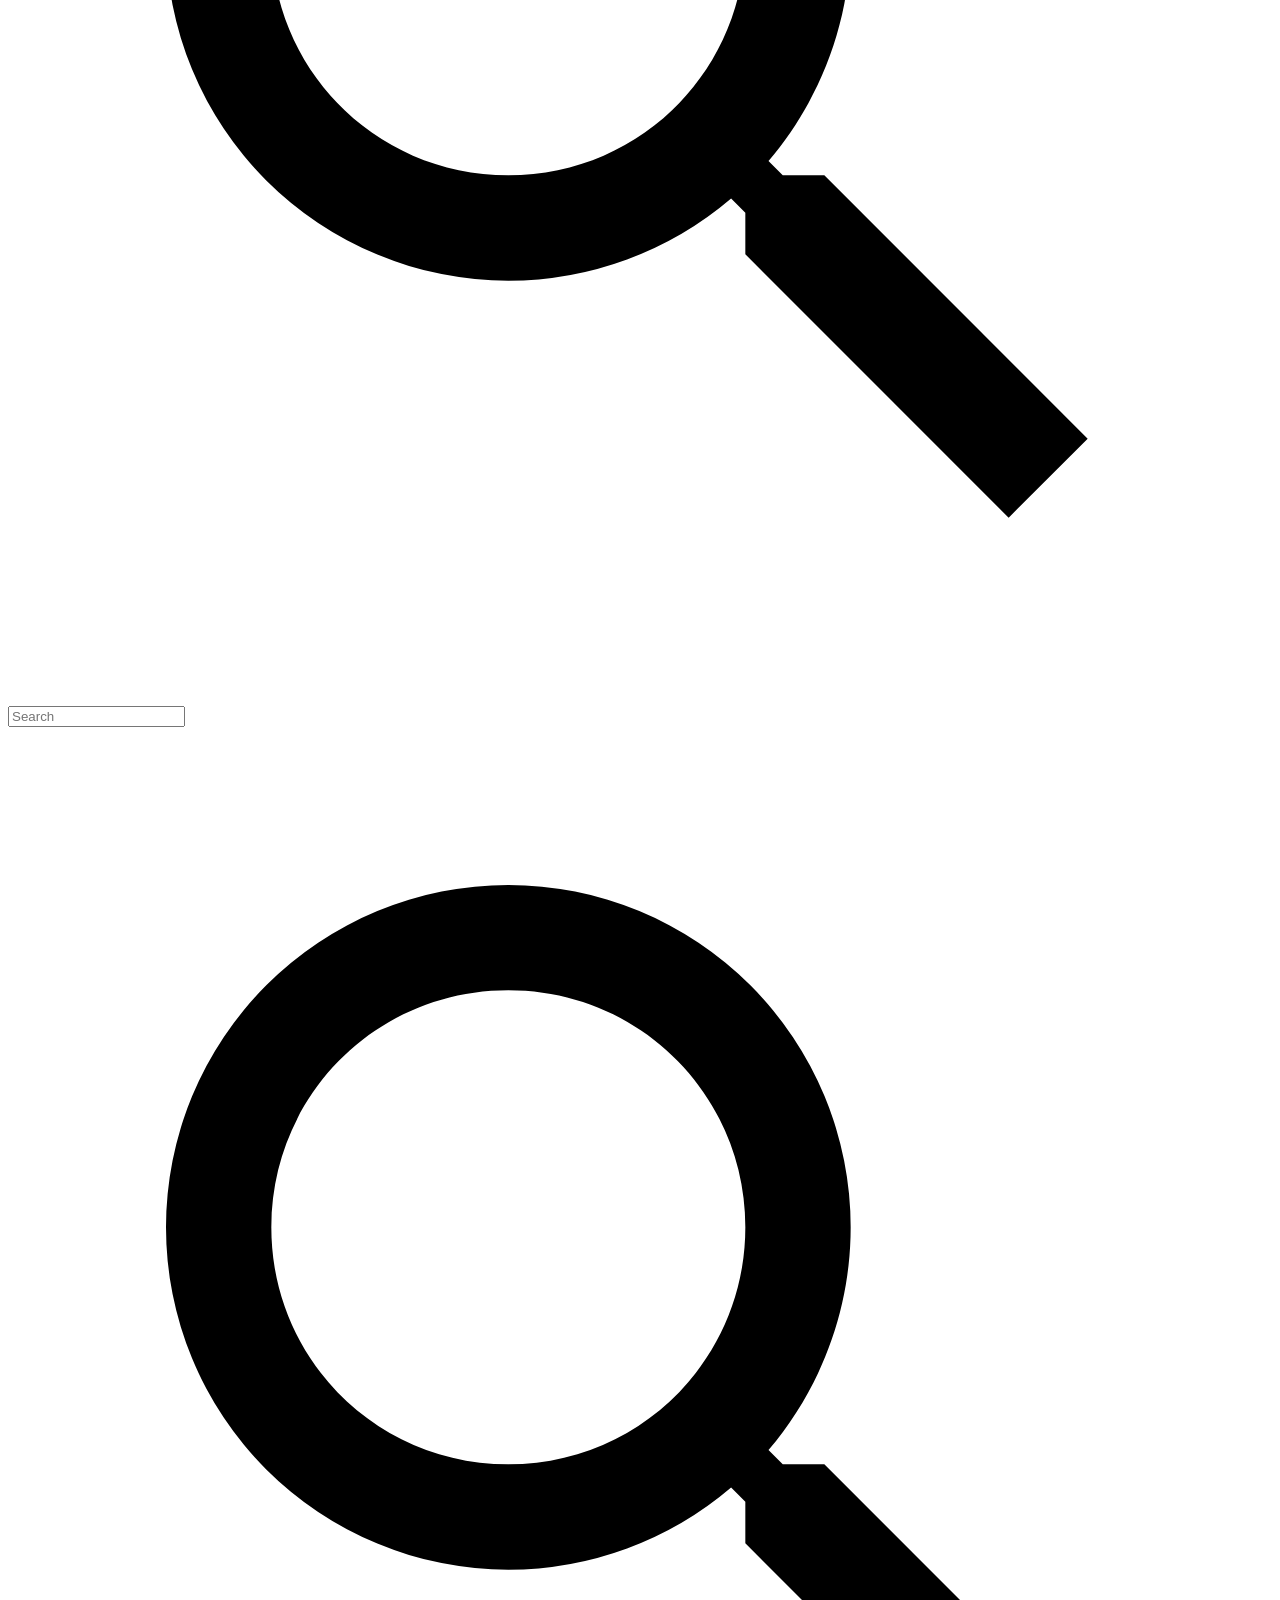
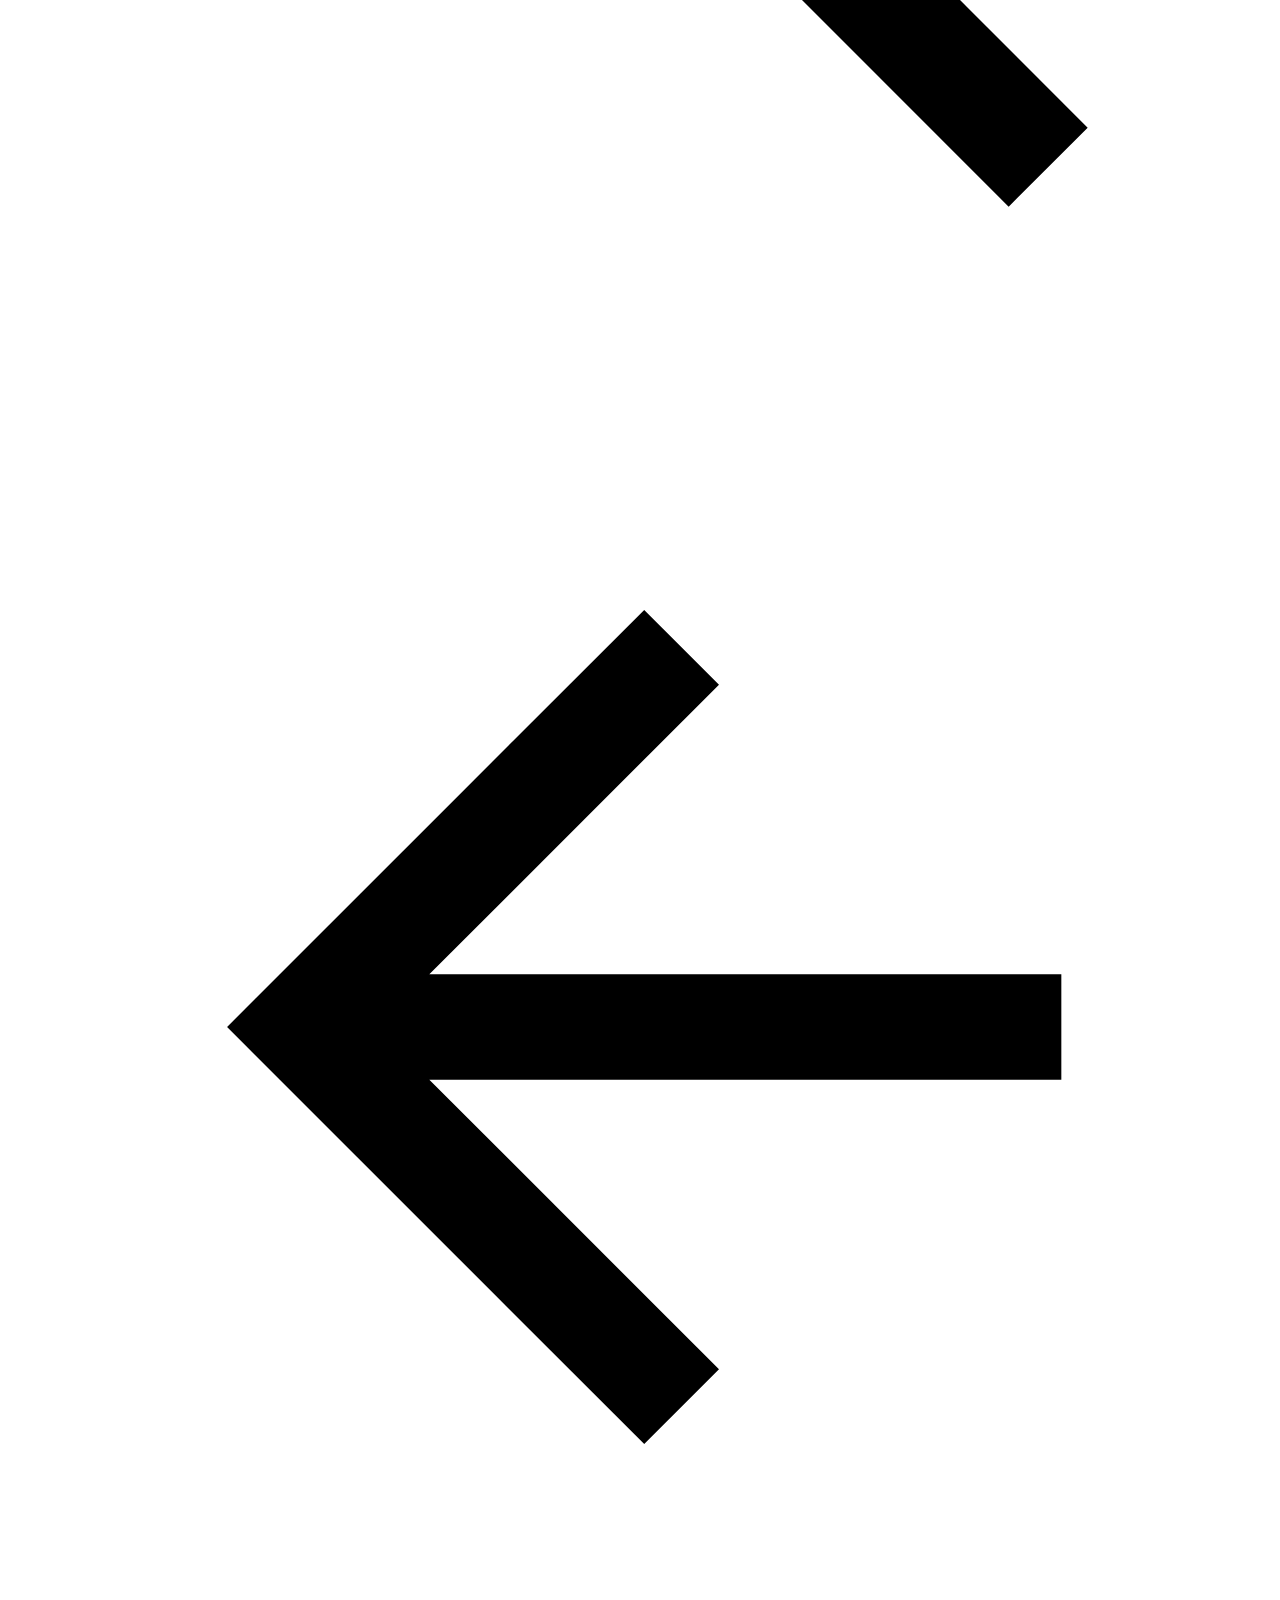
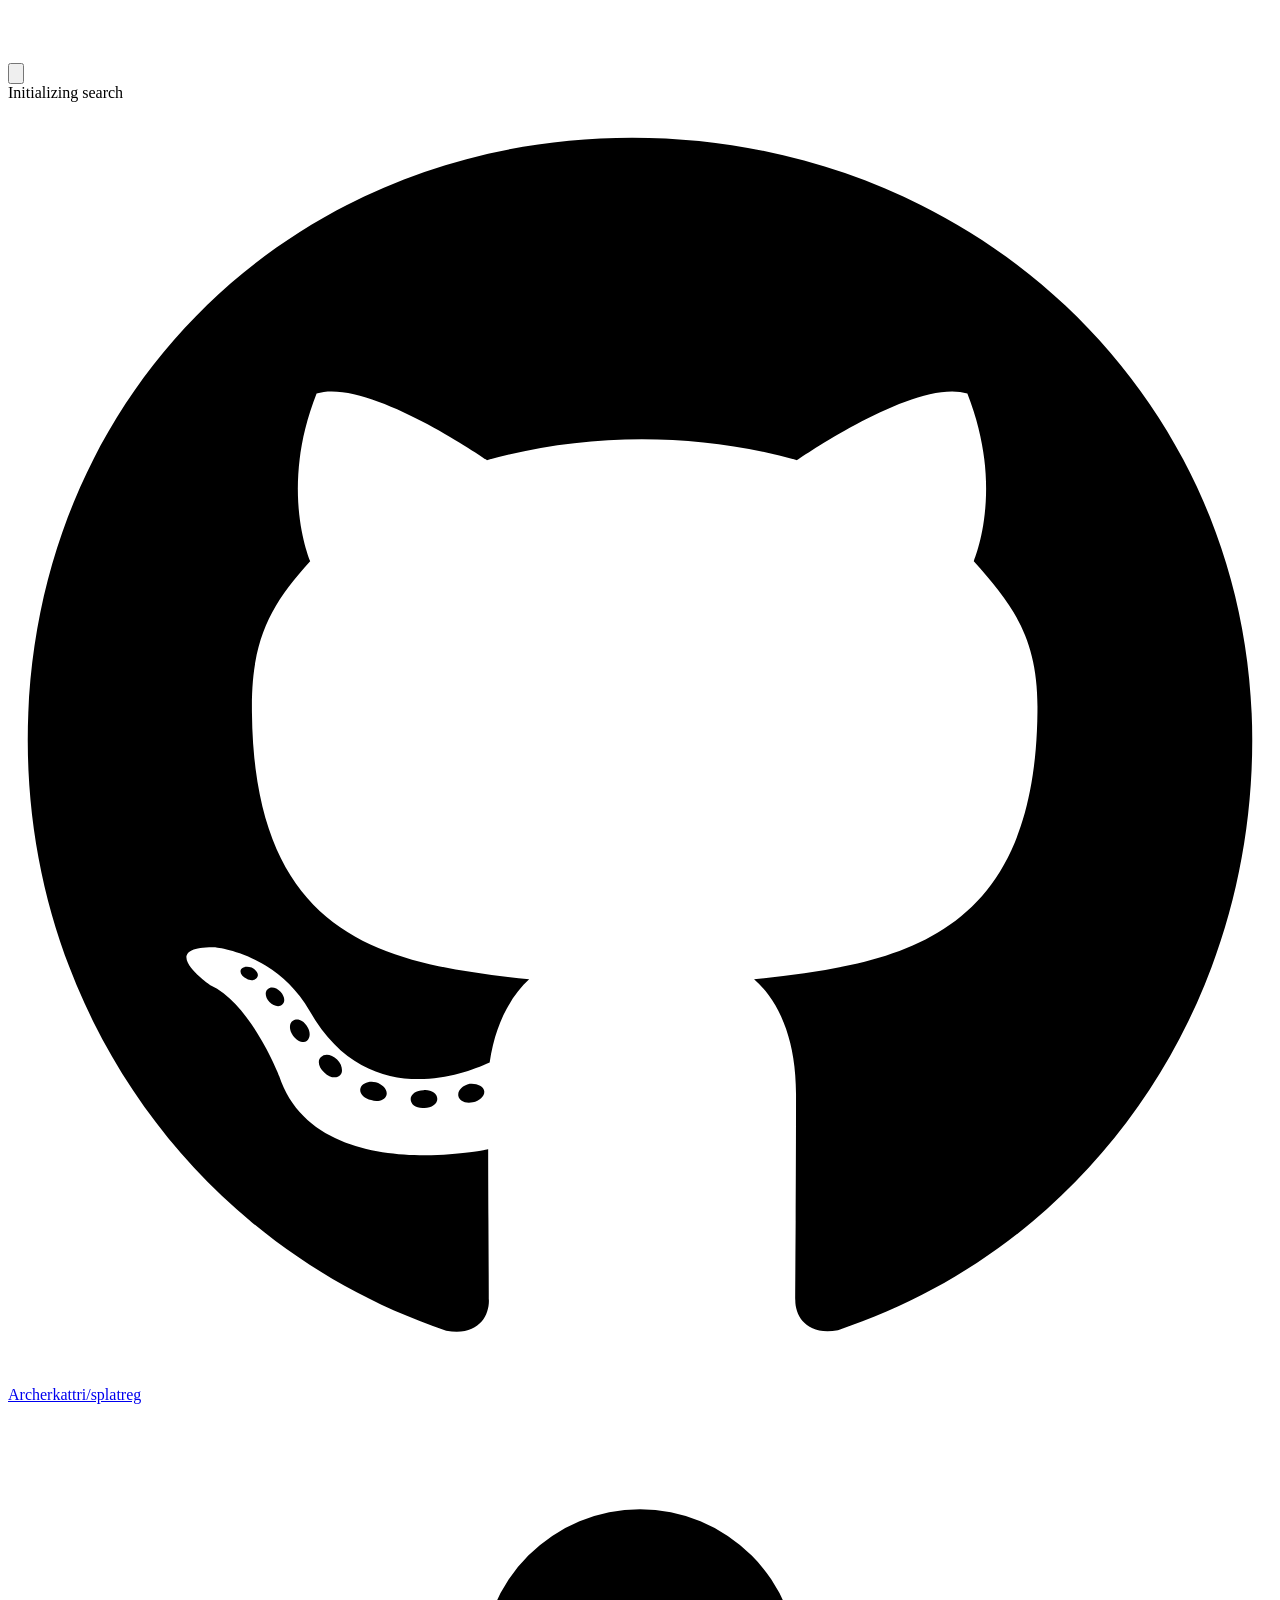
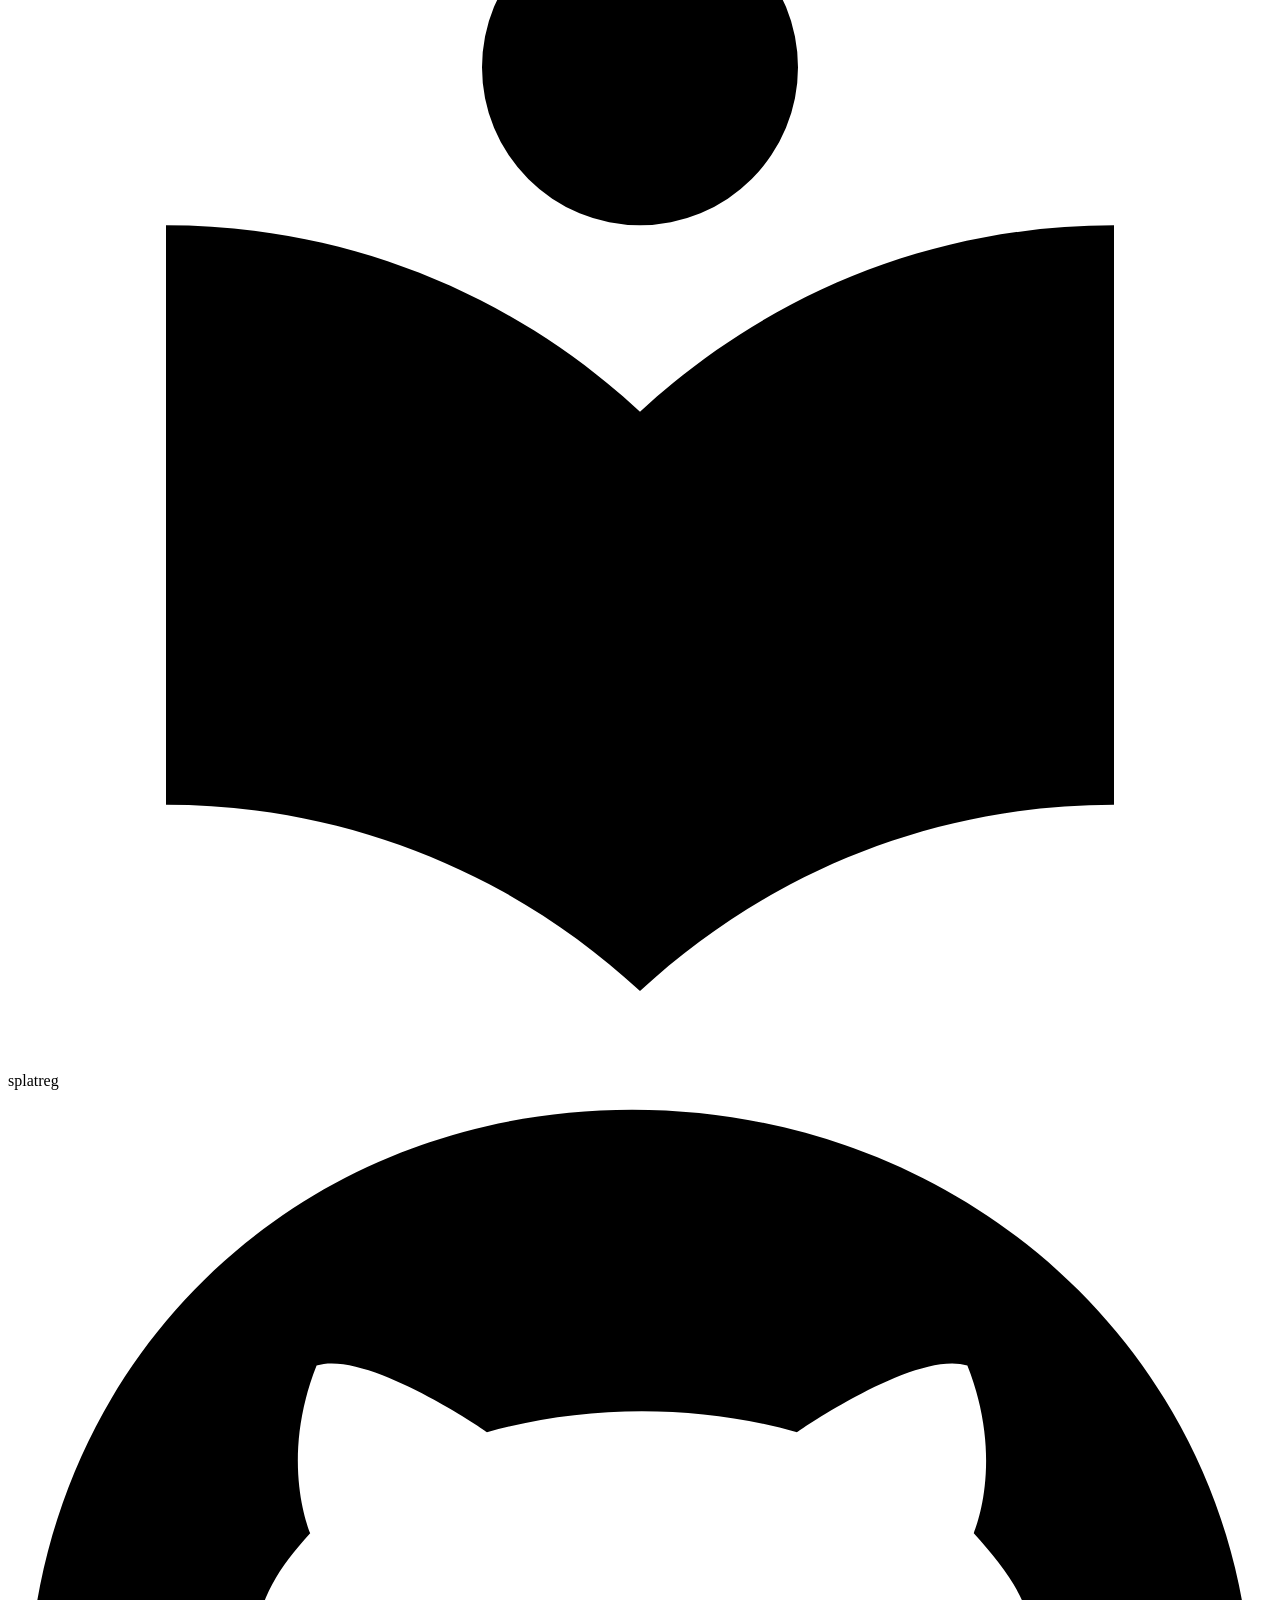
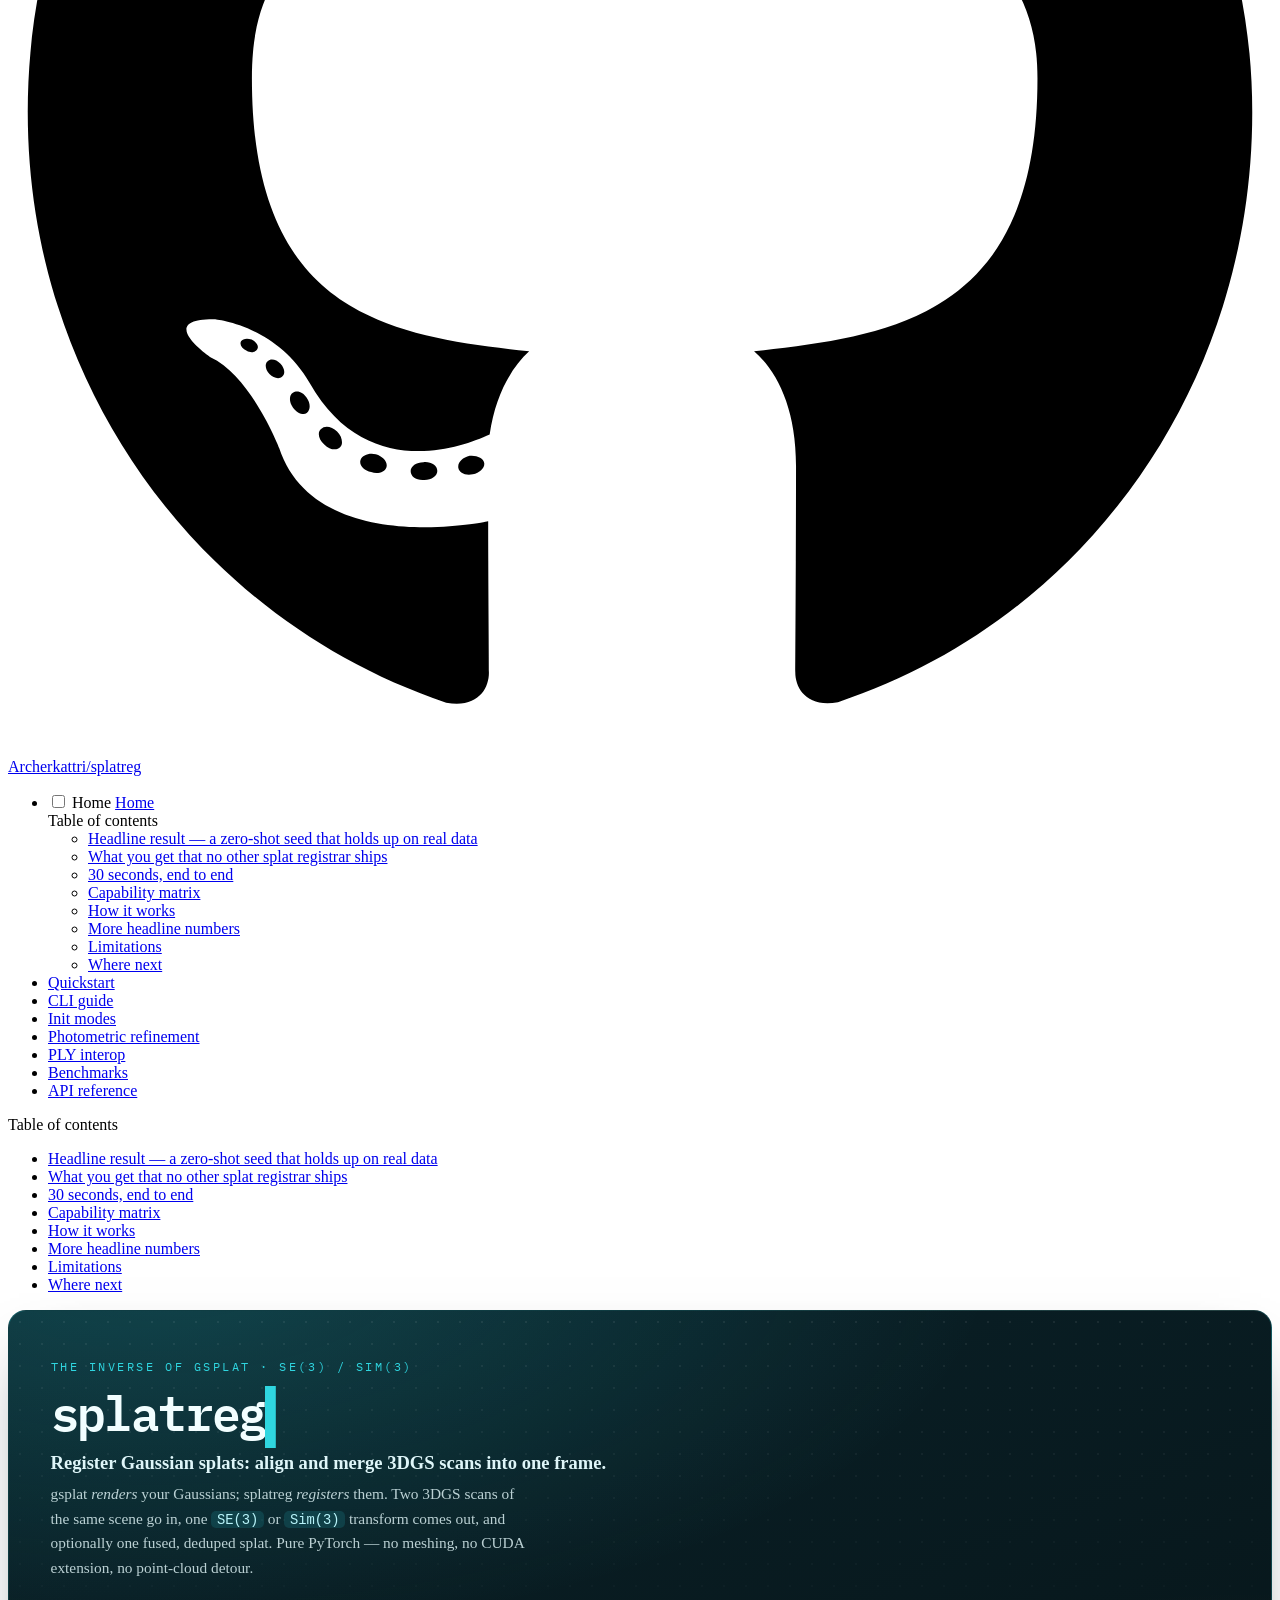
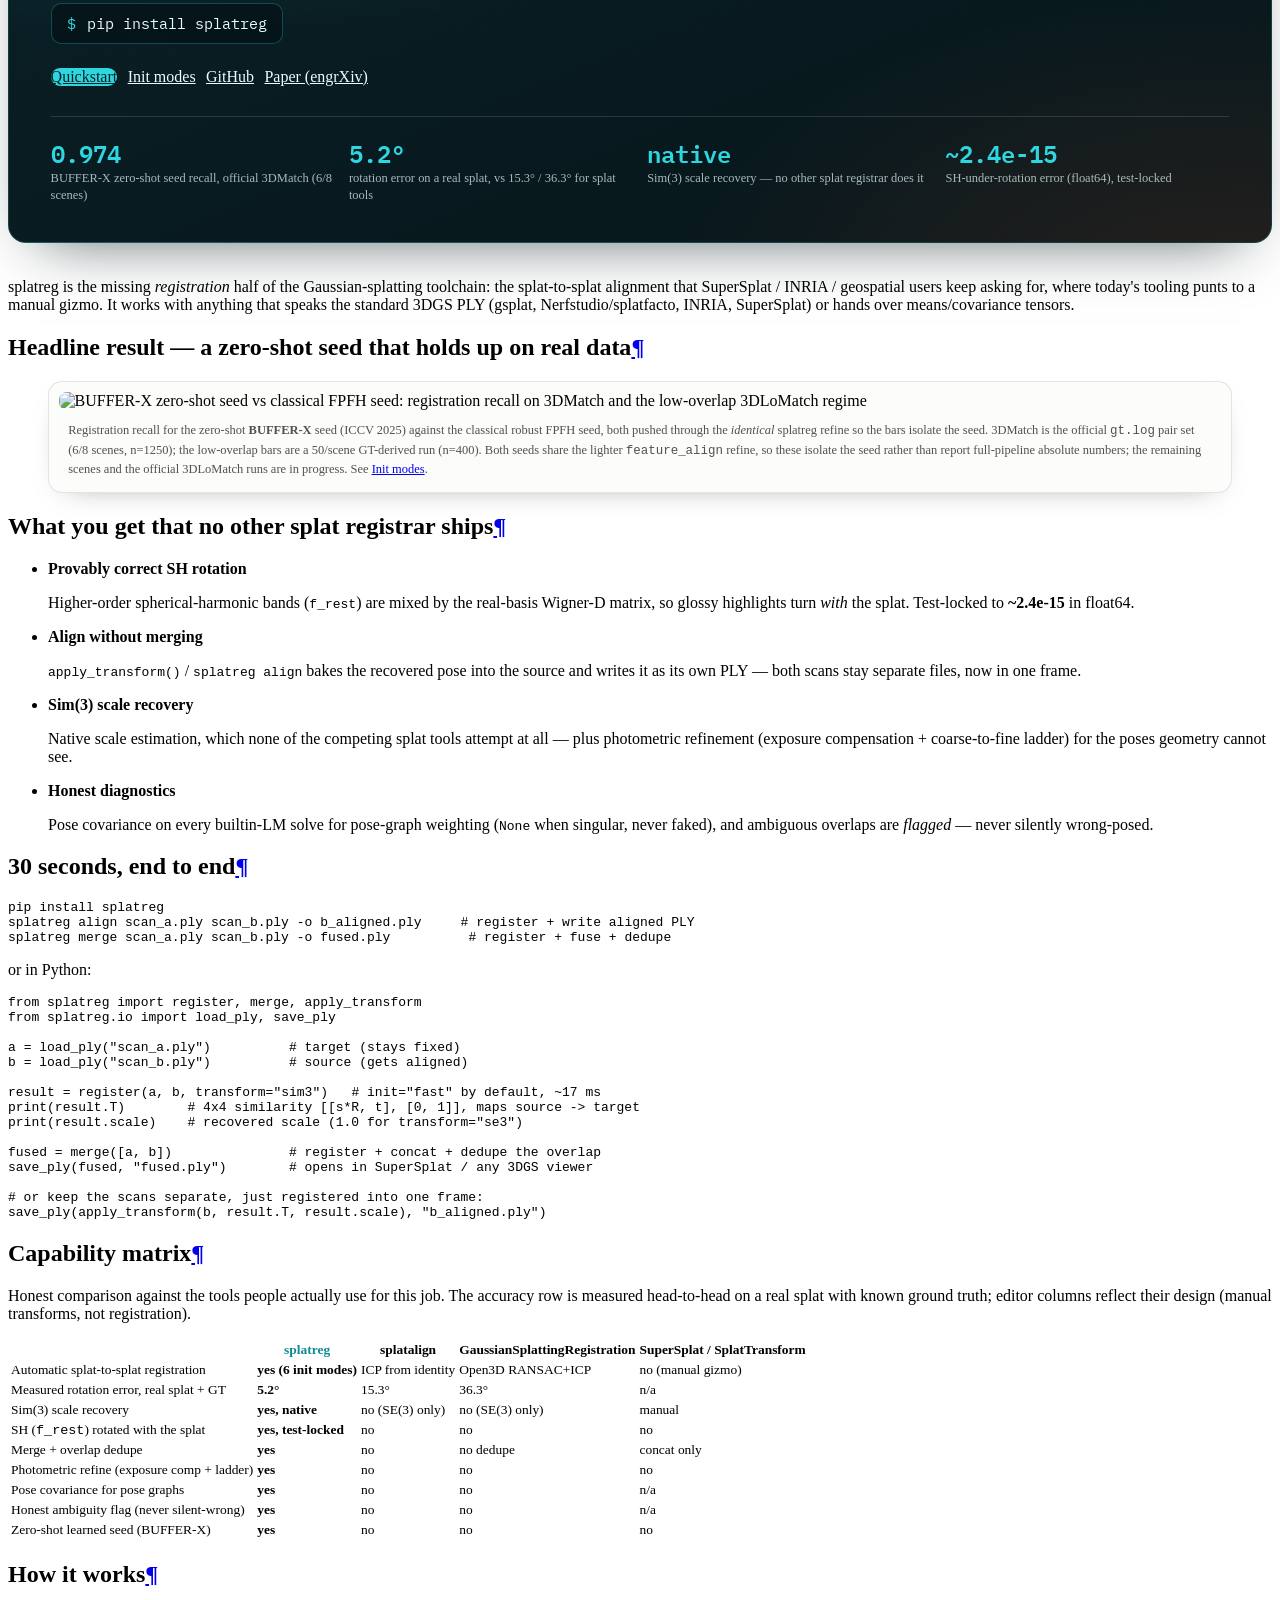
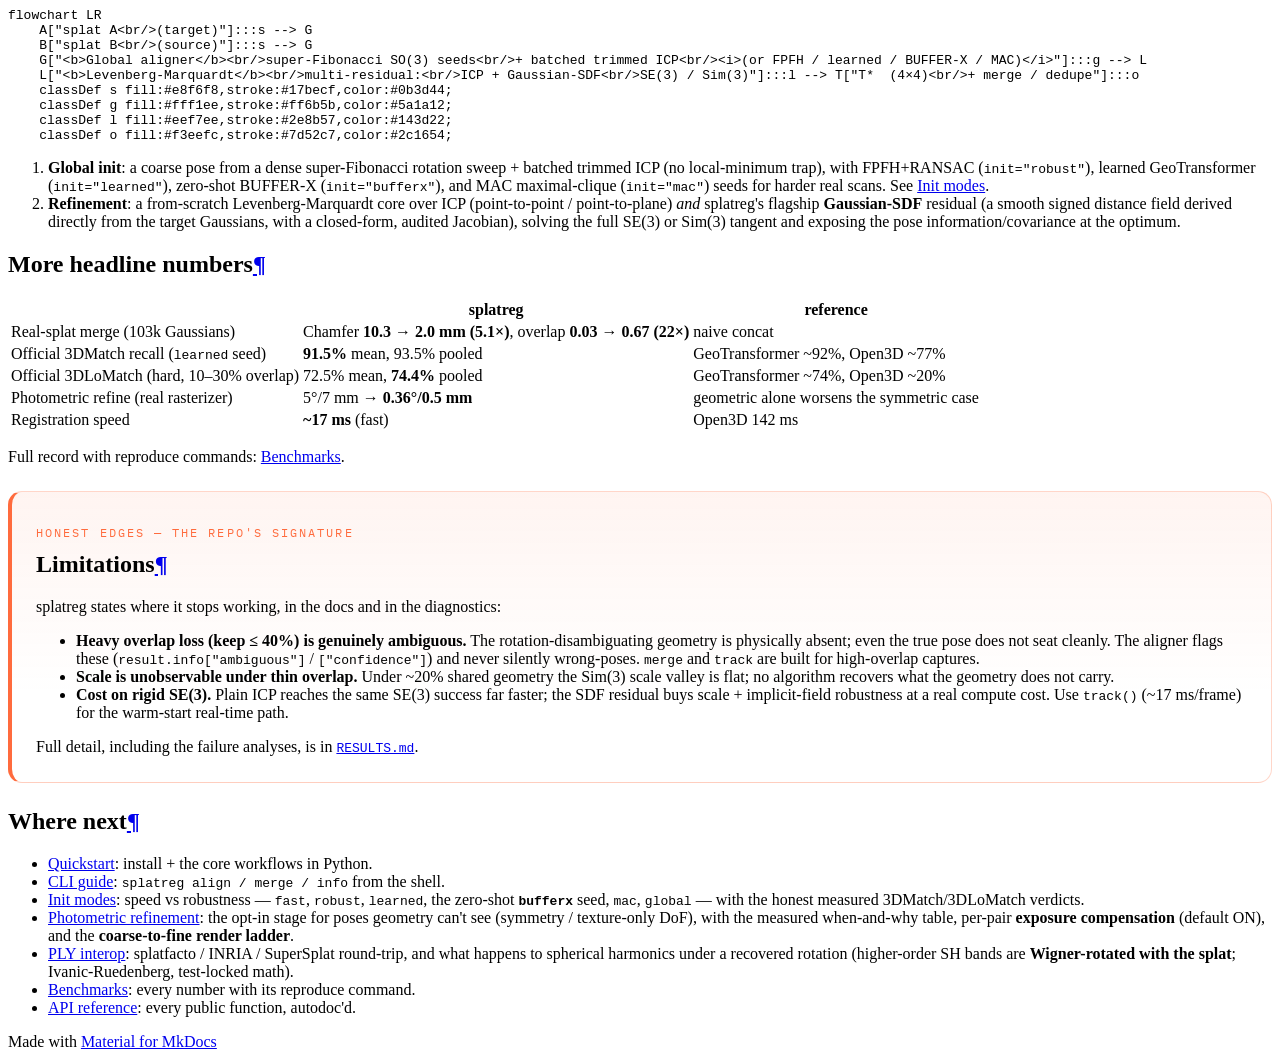
==== commit ecf9c6c2: "Deployed fa48ca9 with MkDocs version: 1.6.1" ====
--- a/index.html
+++ b/index.html
@@ -46,12 +46,14 @@
         
         
         <link rel="preconnect" href="https://fonts.gstatic.com" crossorigin>
-        <link rel="stylesheet" href="https://fonts.googleapis.com/css?family=Roboto:300,300i,400,400i,700,700i%7CRoboto+Mono:400,400i,700,700i&display=fallback">
-        <style>:root{--md-text-font:"Roboto";--md-code-font:"Roboto Mono"}</style>
+        <link rel="stylesheet" href="https://fonts.googleapis.com/css?family=IBM+Plex+Sans:300,300i,400,400i,700,700i%7CIBM+Plex+Mono:400,400i,700,700i&display=fallback">
+        <style>:root{--md-text-font:"IBM Plex Sans";--md-code-font:"IBM Plex Mono"}</style>
       
     
     
       <link rel="stylesheet" href="assets/_mkdocstrings.css">
+    
+      <link rel="stylesheet" href="stylesheets/extra.css">
     
     <script>__md_scope=new URL(".",location),__md_hash=e=>[...e].reduce(((e,_)=>(e<<5)-e+_.charCodeAt(0)),0),__md_get=(e,_=localStorage,t=__md_scope)=>JSON.parse(_.getItem(t.pathname+"."+e)),__md_set=(e,_,t=localStorage,a=__md_scope)=>{try{t.setItem(a.pathname+"."+e,JSON.stringify(_))}catch(e){}}</script>
     
@@ -78,7 +80,7 @@
     <div data-md-component="skip">
       
         
-        <a href="#splatreg" class="md-skip">
+        <a href="#headline-result-a-zero-shot-seed-that-holds-up-on-real-data" class="md-skip">
           Skip to content
         </a>
       
@@ -268,8 +270,6 @@
       <input class="md-nav__toggle md-toggle" type="checkbox" id="__toc">
       
       
-        
-      
       
         <label class="md-nav__link md-nav__link--active" for="__toc">
           
@@ -311,8 +311,6 @@
 <nav class="md-nav md-nav--secondary" aria-label="Table of contents">
   
   
-  
-    
   
   
     <label class="md-nav__title" for="__toc">
@@ -322,6 +320,28 @@
     <ul class="md-nav__list" data-md-component="toc" data-md-scrollfix>
       
         <li class="md-nav__item">
+  <a href="#headline-result-a-zero-shot-seed-that-holds-up-on-real-data" class="md-nav__link">
+    <span class="md-ellipsis">
+      
+        Headline result — a zero-shot seed that holds up on real data
+      
+    </span>
+  </a>
+  
+</li>
+      
+        <li class="md-nav__item">
+  <a href="#what-you-get-that-no-other-splat-registrar-ships" class="md-nav__link">
+    <span class="md-ellipsis">
+      
+        What you get that no other splat registrar ships
+      
+    </span>
+  </a>
+  
+</li>
+      
+        <li class="md-nav__item">
   <a href="#30-seconds-end-to-end" class="md-nav__link">
     <span class="md-ellipsis">
       
@@ -333,6 +353,17 @@
 </li>
       
         <li class="md-nav__item">
+  <a href="#capability-matrix" class="md-nav__link">
+    <span class="md-ellipsis">
+      
+        Capability matrix
+      
+    </span>
+  </a>
+  
+</li>
+      
+        <li class="md-nav__item">
   <a href="#how-it-works" class="md-nav__link">
     <span class="md-ellipsis">
       
@@ -344,10 +375,21 @@
 </li>
       
         <li class="md-nav__item">
-  <a href="#headline-numbers" class="md-nav__link">
-    <span class="md-ellipsis">
-      
-        Headline numbers
+  <a href="#more-headline-numbers" class="md-nav__link">
+    <span class="md-ellipsis">
+      
+        More headline numbers
+      
+    </span>
+  </a>
+  
+</li>
+      
+        <li class="md-nav__item">
+  <a href="#limitations" class="md-nav__link">
+    <span class="md-ellipsis">
+      
+        Limitations
       
     </span>
   </a>
@@ -579,8 +621,6 @@
   
   
   
-    
-  
   
     <label class="md-nav__title" for="__toc">
       <span class="md-nav__icon md-icon"></span>
@@ -589,6 +629,28 @@
     <ul class="md-nav__list" data-md-component="toc" data-md-scrollfix>
       
         <li class="md-nav__item">
+  <a href="#headline-result-a-zero-shot-seed-that-holds-up-on-real-data" class="md-nav__link">
+    <span class="md-ellipsis">
+      
+        Headline result — a zero-shot seed that holds up on real data
+      
+    </span>
+  </a>
+  
+</li>
+      
+        <li class="md-nav__item">
+  <a href="#what-you-get-that-no-other-splat-registrar-ships" class="md-nav__link">
+    <span class="md-ellipsis">
+      
+        What you get that no other splat registrar ships
+      
+    </span>
+  </a>
+  
+</li>
+      
+        <li class="md-nav__item">
   <a href="#30-seconds-end-to-end" class="md-nav__link">
     <span class="md-ellipsis">
       
@@ -600,6 +662,17 @@
 </li>
       
         <li class="md-nav__item">
+  <a href="#capability-matrix" class="md-nav__link">
+    <span class="md-ellipsis">
+      
+        Capability matrix
+      
+    </span>
+  </a>
+  
+</li>
+      
+        <li class="md-nav__item">
   <a href="#how-it-works" class="md-nav__link">
     <span class="md-ellipsis">
       
@@ -611,10 +684,21 @@
 </li>
       
         <li class="md-nav__item">
-  <a href="#headline-numbers" class="md-nav__link">
-    <span class="md-ellipsis">
-      
-        Headline numbers
+  <a href="#more-headline-numbers" class="md-nav__link">
+    <span class="md-ellipsis">
+      
+        More headline numbers
+      
+    </span>
+  </a>
+  
+</li>
+      
+        <li class="md-nav__item">
+  <a href="#limitations" class="md-nav__link">
+    <span class="md-ellipsis">
+      
+        Limitations
       
     </span>
   </a>
@@ -652,26 +736,62 @@
   
 
 
-<h1 id="splatreg">splatreg<a class="headerlink" href="#splatreg" title="Permanent link">&para;</a></h1>
-<p><strong>Register Gaussian splats: align and merge 3DGS scans into one SE(3)/Sim(3) frame.</strong></p>
-<p>gsplat <em>renders</em> your Gaussians; splatreg <em>registers</em> against them. It is the missing
-registration half of the Gaussian-splatting toolchain: the splat-to-splat alignment that
-SuperSplat / INRIA / geospatial users keep asking for, where today's tooling punts to a
-manual gizmo.</p>
+<div class="sr-hero">
+  <p class="sr-hero__eyebrow">the inverse of gsplat · SE(3) / Sim(3)</p>
+  <h1 class="sr-hero__mark">splatreg<span class="caret">▍</span></h1>
+  <p class="sr-hero__tagline">Register Gaussian splats: align and merge 3DGS scans into one frame.</p>
+  <p class="sr-hero__pitch">gsplat <em>renders</em> your Gaussians; splatreg <em>registers</em> them. Two 3DGS scans of the same scene go in, one <code>SE(3)</code> or <code>Sim(3)</code> transform comes out, and optionally one fused, deduped splat. Pure PyTorch — no meshing, no CUDA extension, no point-cloud detour.</p>
+  <div class="sr-install"><span class="sr-prompt">$</span> pip install splatreg</div>
+  <div class="sr-cta">
+    <a class="md-button md-button--primary" href="quickstart/">Quickstart</a>
+    <a class="md-button" href="init-modes/">Init modes</a>
+    <a class="md-button" href="https://github.com/Archerkattri/splatreg">GitHub</a>
+    <a class="md-button" href="https://doi.org/10.31224/7313">Paper (engrXiv)</a>
+  </div>
+  <div class="sr-stats">
+    <div class="sr-stat"><div class="sr-stat__value">0.974</div><div class="sr-stat__label">BUFFER-X zero-shot seed recall, official 3DMatch (6/8 scenes)</div></div>
+    <div class="sr-stat"><div class="sr-stat__value">5.2°</div><div class="sr-stat__label">rotation error on a real splat, vs 15.3° / 36.3° for splat tools</div></div>
+    <div class="sr-stat"><div class="sr-stat__value">native</div><div class="sr-stat__label">Sim(3) scale recovery — no other splat registrar does it</div></div>
+    <div class="sr-stat"><div class="sr-stat__value">~2.4e-15</div><div class="sr-stat__label">SH-under-rotation error (float64), test-locked</div></div>
+  </div>
+</div>
+
+<p>splatreg is the missing <em>registration</em> half of the Gaussian-splatting toolchain: the
+splat-to-splat alignment that SuperSplat / INRIA / geospatial users keep asking for, where
+today's tooling punts to a manual gizmo. It works with anything that speaks the standard 3DGS
+PLY (gsplat, Nerfstudio/splatfacto, INRIA, SuperSplat) or hands over means/covariance tensors.</p>
+<h2 id="headline-result-a-zero-shot-seed-that-holds-up-on-real-data">Headline result — a zero-shot seed that holds up on real data<a class="headerlink" href="#headline-result-a-zero-shot-seed-that-holds-up-on-real-data" title="Permanent link">&para;</a></h2>
+<figure class="sr-figure">
+  <img src="https://raw.githubusercontent.com/Archerkattri/splatreg/main/assets/bufferx_recall.png" alt="BUFFER-X zero-shot seed vs classical FPFH seed: registration recall on 3DMatch and the low-overlap 3DLoMatch regime">
+  <figcaption>Registration recall for the zero-shot <strong>BUFFER-X</strong> seed (ICCV 2025) against the classical robust FPFH seed, both pushed through the <em>identical</em> splatreg refine so the bars isolate the seed. 3DMatch is the official <code>gt.log</code> pair set (6/8 scenes, n=1250); the low-overlap bars are a 50/scene GT-derived run (n=400). Both seeds share the lighter <code>feature_align</code> refine, so these isolate the seed rather than report full-pipeline absolute numbers; the remaining scenes and the official 3DLoMatch runs are in progress. See <a href="init-modes/">Init modes</a>.</figcaption>
+</figure>
+
+<h2 id="what-you-get-that-no-other-splat-registrar-ships">What you get that no other splat registrar ships<a class="headerlink" href="#what-you-get-that-no-other-splat-registrar-ships" title="Permanent link">&para;</a></h2>
+<div class="grid cards">
 <ul>
-<li><strong>Pure PyTorch</strong>: no meshing, no CUDA extension, no point-cloud detour.</li>
-<li><strong>SE(3) and Sim(3)</strong>: the only splat registrar that recovers <strong>scale</strong>.</li>
-<li><strong>Correct colour under rotation</strong>: higher-order SH bands are Wigner-rotated with the
-  splat (test-locked math, <a href="ply-interop/">PLY interop</a>).</li>
-<li><strong>Align with or without merging</strong>: <code>merge</code> fuses + dedupes into one splat;
-  <code>apply_transform</code> / <code>splatreg align</code> writes the source as its own registered PLY.</li>
-<li><strong>Pose covariance</strong>: builtin-LM solves expose <code>info["information"]</code> /
-  <code>info["covariance"]</code> for pose-graph weighting (<code>None</code> when singular, never faked).</li>
-<li><strong>Framework-agnostic</strong>: gsplat, Nerfstudio/splatfacto, INRIA, SuperSplat, custom; anything
-  that speaks the standard 3DGS PLY or hands over means/covariance tensors.</li>
-<li><strong>Honest diagnostics</strong>: ambiguous overlaps are <em>flagged</em> (<code>info["ambiguous"]</code>,
-  <code>info["confidence"]</code>), never silently wrong-posed.</li>
+<li>
+<p><strong>Provably correct SH rotation</strong></p>
+<p>Higher-order spherical-harmonic bands (<code>f_rest</code>) are mixed by the real-basis Wigner-D
+matrix, so glossy highlights turn <em>with</em> the splat. Test-locked to <strong>~2.4e-15</strong> in float64.</p>
+</li>
+<li>
+<p><strong>Align without merging</strong></p>
+<p><code>apply_transform()</code> / <code>splatreg align</code> bakes the recovered pose into the source and writes
+it as its own PLY — both scans stay separate files, now in one frame.</p>
+</li>
+<li>
+<p><strong>Sim(3) scale recovery</strong></p>
+<p>Native scale estimation, which none of the competing splat tools attempt at all — plus
+photometric refinement (exposure compensation + coarse-to-fine ladder) for the poses
+geometry cannot see.</p>
+</li>
+<li>
+<p><strong>Honest diagnostics</strong></p>
+<p>Pose covariance on every builtin-LM solve for pose-graph weighting (<code>None</code> when singular,
+never faked), and ambiguous overlaps are <em>flagged</em> — never silently wrong-posed.</p>
+</li>
 </ul>
+</div>
 <h2 id="30-seconds-end-to-end">30 seconds, end to end<a class="headerlink" href="#30-seconds-end-to-end" title="Permanent link">&para;</a></h2>
 <div class="highlight"><pre><span></span><code><a id="__codelineno-0-1" name="__codelineno-0-1" href="#__codelineno-0-1"></a>pip<span class="w"> </span>install<span class="w"> </span>splatreg
 <a id="__codelineno-0-2" name="__codelineno-0-2" href="#__codelineno-0-2"></a>splatreg<span class="w"> </span>align<span class="w"> </span>scan_a.ply<span class="w"> </span>scan_b.ply<span class="w"> </span>-o<span class="w"> </span>b_aligned.ply<span class="w">     </span><span class="c1"># register + write aligned PLY</span>
@@ -694,11 +814,93 @@
 <a id="__codelineno-1-14" name="__codelineno-1-14" href="#__codelineno-1-14"></a><span class="c1"># or keep the scans separate, just registered into one frame:</span>
 <a id="__codelineno-1-15" name="__codelineno-1-15" href="#__codelineno-1-15"></a><span class="n">save_ply</span><span class="p">(</span><span class="n">apply_transform</span><span class="p">(</span><span class="n">b</span><span class="p">,</span> <span class="n">result</span><span class="o">.</span><span class="n">T</span><span class="p">,</span> <span class="n">result</span><span class="o">.</span><span class="n">scale</span><span class="p">),</span> <span class="s2">&quot;b_aligned.ply&quot;</span><span class="p">)</span>
 </code></pre></div>
+<h2 id="capability-matrix">Capability matrix<a class="headerlink" href="#capability-matrix" title="Permanent link">&para;</a></h2>
+<p>Honest comparison against the tools people actually use for this job. The accuracy row is
+measured head-to-head on a real splat with known ground truth; editor columns reflect their
+design (manual transforms, not registration).</p>
+<div class="sr-matrix">
+<table>
+<thead>
+<tr>
+<th></th>
+<th><strong>splatreg</strong></th>
+<th>splatalign</th>
+<th>GaussianSplattingRegistration</th>
+<th>SuperSplat / SplatTransform</th>
+</tr>
+</thead>
+<tbody>
+<tr>
+<td>Automatic splat-to-splat registration</td>
+<td>yes (6 init modes)</td>
+<td>ICP from identity</td>
+<td>Open3D RANSAC+ICP</td>
+<td>no (manual gizmo)</td>
+</tr>
+<tr>
+<td>Measured rotation error, real splat + GT</td>
+<td><strong>5.2°</strong></td>
+<td>15.3°</td>
+<td>36.3°</td>
+<td>n/a</td>
+</tr>
+<tr>
+<td>Sim(3) scale recovery</td>
+<td><strong>yes, native</strong></td>
+<td>no (SE(3) only)</td>
+<td>no (SE(3) only)</td>
+<td>manual</td>
+</tr>
+<tr>
+<td>SH (<code>f_rest</code>) rotated with the splat</td>
+<td><strong>yes, test-locked</strong></td>
+<td>no</td>
+<td>no</td>
+<td>no</td>
+</tr>
+<tr>
+<td>Merge + overlap dedupe</td>
+<td>yes</td>
+<td>no</td>
+<td>no dedupe</td>
+<td>concat only</td>
+</tr>
+<tr>
+<td>Photometric refine (exposure comp + ladder)</td>
+<td>yes</td>
+<td>no</td>
+<td>no</td>
+<td>no</td>
+</tr>
+<tr>
+<td>Pose covariance for pose graphs</td>
+<td>yes</td>
+<td>no</td>
+<td>no</td>
+<td>n/a</td>
+</tr>
+<tr>
+<td>Honest ambiguity flag (never silent-wrong)</td>
+<td>yes</td>
+<td>no</td>
+<td>no</td>
+<td>n/a</td>
+</tr>
+<tr>
+<td>Zero-shot learned seed (BUFFER-X)</td>
+<td>yes</td>
+<td>no</td>
+<td>no</td>
+<td>no</td>
+</tr>
+</tbody>
+</table>
+</div>
 <h2 id="how-it-works">How it works<a class="headerlink" href="#how-it-works" title="Permanent link">&para;</a></h2>
 <pre class="mermaid"><code>flowchart LR
     A["splat A&lt;br/&gt;(target)"]:::s --&gt; G
     B["splat B&lt;br/&gt;(source)"]:::s --&gt; G
-    G["&lt;b&gt;Global aligner&lt;/b&gt;&lt;br/&gt;super-Fibonacci SO(3) seeds&lt;br/&gt;+ batched trimmed ICP&lt;br/&gt;&lt;i&gt;(or FPFH / learned / MAC)&lt;/i&gt;"]:::g --&gt; L
+    G["&lt;b&gt;Global aligner&lt;/b&gt;&lt;br/&gt;super-Fibonacci SO(3) seeds&lt;br/&gt;+ batched trimmed ICP&lt;br/&gt;&lt;i&gt;(or FPFH / learned / BUFFER-X / MAC)&lt;/i&gt;"]:::g --&gt; L
     L["&lt;b&gt;Levenberg-Marquardt&lt;/b&gt;&lt;br/&gt;multi-residual:&lt;br/&gt;ICP + Gaussian-SDF&lt;br/&gt;SE(3) / Sim(3)"]:::l --&gt; T["T*  (4×4)&lt;br/&gt;+ merge / dedupe"]:::o
     classDef s fill:#e8f6f8,stroke:#17becf,color:#0b3d44;
     classDef g fill:#fff1ee,stroke:#ff6b5b,color:#5a1a12;
@@ -707,15 +909,15 @@
 <ol>
 <li><strong>Global init</strong>: a coarse pose from a dense super-Fibonacci rotation sweep + batched
    trimmed ICP (no local-minimum trap), with FPFH+RANSAC (<code>init="robust"</code>), learned
-   GeoTransformer (<code>init="learned"</code>), and MAC maximal-clique (<code>init="mac"</code>) seeds for
-   harder real scans. See <a href="init-modes/">Init modes</a>.</li>
+   GeoTransformer (<code>init="learned"</code>), zero-shot BUFFER-X (<code>init="bufferx"</code>), and MAC
+   maximal-clique (<code>init="mac"</code>) seeds for harder real scans. See <a href="init-modes/">Init modes</a>.</li>
 <li><strong>Refinement</strong>: a from-scratch Levenberg-Marquardt core over ICP (point-to-point /
    point-to-plane) <em>and</em> splatreg's flagship <strong>Gaussian-SDF</strong> residual (a smooth signed
    distance field derived directly from the target Gaussians, with a closed-form, audited
    Jacobian), solving the full SE(3) or Sim(3) tangent and exposing the pose
    information/covariance at the optimum.</li>
 </ol>
-<h2 id="headline-numbers">Headline numbers<a class="headerlink" href="#headline-numbers" title="Permanent link">&para;</a></h2>
+<h2 id="more-headline-numbers">More headline numbers<a class="headerlink" href="#more-headline-numbers" title="Permanent link">&para;</a></h2>
 <table>
 <thead>
 <tr>
@@ -731,19 +933,14 @@
 <td>naive concat</td>
 </tr>
 <tr>
-<td>vs splat competitors (known GT Sim3)</td>
-<td><strong>5.2°</strong></td>
-<td>splatalign 15.3°, GS-Registration 36.3°</td>
-</tr>
-<tr>
-<td>Sim(3) scale estimation</td>
-<td><strong>native</strong></td>
-<td>none of these do it</td>
-</tr>
-<tr>
-<td>Official 3DMatch recall</td>
-<td><strong>91.5%</strong> mean</td>
+<td>Official 3DMatch recall (<code>learned</code> seed)</td>
+<td><strong>91.5%</strong> mean, 93.5% pooled</td>
 <td>GeoTransformer ~92%, Open3D ~77%</td>
+</tr>
+<tr>
+<td>Official 3DLoMatch (hard, 10–30% overlap)</td>
+<td>72.5% mean, <strong>74.4%</strong> pooled</td>
+<td>GeoTransformer ~74%, Open3D ~20%</td>
 </tr>
 <tr>
 <td>Photometric refine (real rasterizer)</td>
@@ -758,18 +955,38 @@
 </tbody>
 </table>
 <p>Full record with reproduce commands: <a href="benchmarks/">Benchmarks</a>.</p>
+<div class="sr-limits">
+<p class="sr-limits__kicker">Honest edges — the repo's signature</p>
+<h2 id="limitations">Limitations<a class="headerlink" href="#limitations" title="Permanent link">&para;</a></h2>
+<p>splatreg states where it stops working, in the docs and in the diagnostics:</p>
+<ul>
+<li><strong>Heavy overlap loss (keep ≤ 40%) is genuinely ambiguous.</strong> The rotation-disambiguating
+  geometry is physically absent; even the true pose does not seat cleanly. The aligner flags
+  these (<code>result.info["ambiguous"]</code> / <code>["confidence"]</code>) and never silently wrong-poses.
+  <code>merge</code> and <code>track</code> are built for high-overlap captures.</li>
+<li><strong>Scale is unobservable under thin overlap.</strong> Under ~20% shared geometry the Sim(3) scale
+  valley is flat; no algorithm recovers what the geometry does not carry.</li>
+<li><strong>Cost on rigid SE(3).</strong> Plain ICP reaches the same SE(3) success far faster; the SDF
+  residual buys scale + implicit-field robustness at a real compute cost. Use <code>track()</code>
+  (~17 ms/frame) for the warm-start real-time path.</li>
+</ul>
+<p>Full detail, including the failure analyses, is in
+<a href="https://github.com/Archerkattri/splatreg/blob/main/RESULTS.md"><code>RESULTS.md</code></a>.</p>
+</div>
 <h2 id="where-next">Where next<a class="headerlink" href="#where-next" title="Permanent link">&para;</a></h2>
 <ul>
 <li><a href="quickstart/">Quickstart</a>: install + the core workflows in Python.</li>
 <li><a href="cli/">CLI guide</a>: <code>splatreg align / merge / info</code> from the shell.</li>
-<li><a href="init-modes/">Init modes</a>: speed vs robustness, including <code>init="mac"</code> and the honest
-  measured 3DMatch/3DLoMatch verdict.</li>
+<li><a href="init-modes/">Init modes</a>: speed vs robustness — <code>fast</code>, <code>robust</code>, <code>learned</code>, the
+  zero-shot <strong><code>bufferx</code></strong> seed, <code>mac</code>, <code>global</code> — with the honest measured 3DMatch/3DLoMatch
+  verdicts.</li>
 <li><a href="photometric/">Photometric refinement</a>: the opt-in stage for poses geometry can't see
-  (symmetry / texture-only DoF), with the measured when-and-why table, per-pair
-  <strong>exposure compensation</strong> (default ON), and the <strong>coarse-to-fine render ladder</strong>.</li>
-<li><a href="ply-interop/">PLY interop</a>: splatfacto / INRIA / SuperSplat round-trip, and what
-  happens to spherical harmonics under a recovered rotation (higher-order SH bands are
-  <strong>Wigner-rotated with the splat</strong>; Ivanic-Ruedenberg, test-locked math).</li>
+  (symmetry / texture-only DoF), with the measured when-and-why table, per-pair <strong>exposure
+  compensation</strong> (default ON), and the <strong>coarse-to-fine render ladder</strong>.</li>
+<li><a href="ply-interop/">PLY interop</a>: splatfacto / INRIA / SuperSplat round-trip, and what happens
+  to spherical harmonics under a recovered rotation (higher-order SH bands are <strong>Wigner-rotated
+  with the splat</strong>; Ivanic-Ruedenberg, test-locked math).</li>
+<li><a href="benchmarks/">Benchmarks</a>: every number with its reproduce command.</li>
 <li><a href="api/">API reference</a>: every public function, autodoc'd.</li>
 </ul>
 
--- a/stylesheets/extra.css
+++ b/stylesheets/extra.css
@@ -0,0 +1,195 @@
+/* ============================================================================
+   splatreg docs — landing chrome
+   Refined technical aesthetic: a dark "instrument" hero, point-cloud dot grid,
+   IBM Plex Mono wordmark, teal accent with a deep-orange spark. Works in both
+   the mkdocs-material light (default) and dark (slate) schemes.
+   ========================================================================== */
+
+:root {
+  --sr-teal:        #0f8b96;
+  --sr-teal-bright: #2fd6e0;
+  --sr-orange:      #ff6b3d;
+  --sr-ink:         #0b1417;
+  --sr-hero-a:      #0a2229;
+  --sr-hero-b:      #071519;
+}
+
+/* keep the material accent coherent with the hero */
+[data-md-color-scheme="default"] { --md-typeset-a-color: #0f8b96; }
+[data-md-color-scheme="slate"]   { --md-typeset-a-color: #2fd6e0; }
+
+/* ---- Hero ---------------------------------------------------------------- */
+.sr-hero {
+  position: relative;
+  overflow: hidden;
+  border-radius: 18px;
+  padding: 3rem 2.6rem 2.4rem;
+  margin: 0 0 2.2rem;
+  color: #eafcff;
+  background:
+    radial-gradient(120% 130% at 12% -10%, rgba(47, 214, 224, 0.20), transparent 55%),
+    radial-gradient(90% 120% at 98% 115%, rgba(255, 107, 61, 0.14), transparent 52%),
+    linear-gradient(158deg, var(--sr-hero-a) 0%, var(--sr-hero-b) 100%);
+  box-shadow: 0 24px 60px -32px rgba(4, 22, 26, 0.75);
+  border: 1px solid rgba(47, 214, 224, 0.18);
+}
+.sr-hero::before {                /* point-cloud dot grid, fading downward */
+  content: "";
+  position: absolute;
+  inset: 0;
+  background-image: radial-gradient(rgba(255, 255, 255, 0.07) 1px, transparent 1.4px);
+  background-size: 22px 22px;
+  -webkit-mask-image: linear-gradient(180deg, #000 0%, transparent 78%);
+  mask-image: linear-gradient(180deg, #000 0%, transparent 78%);
+  pointer-events: none;
+}
+.sr-hero > * { position: relative; z-index: 1; }
+
+.sr-hero__eyebrow {
+  font-family: "IBM Plex Mono", ui-monospace, monospace;
+  font-size: 0.72rem;
+  letter-spacing: 0.22em;
+  text-transform: uppercase;
+  color: var(--sr-teal-bright);
+  margin: 0 0 0.9rem;
+}
+.sr-hero__mark {
+  font-family: "IBM Plex Mono", ui-monospace, monospace;
+  font-weight: 600;
+  font-size: clamp(2.1rem, 6vw, 3rem);
+  letter-spacing: -0.045em;
+  line-height: 1.02;
+  margin: 0;
+  color: #f2feff;
+}
+.sr-hero__mark .caret {
+  color: var(--sr-teal-bright);
+  font-weight: 400;
+  animation: sr-blink 1.15s steps(1) infinite;
+}
+@keyframes sr-blink { 50% { opacity: 0; } }
+@media (prefers-reduced-motion: reduce) { .sr-hero__mark .caret { animation: none; } }
+
+.sr-hero__tagline {
+  font-size: 1.16rem;
+  font-weight: 600;
+  margin: 0.85rem 0 0.5rem;
+  color: #dff6f9;
+}
+.sr-hero__pitch {
+  max-width: 62ch;
+  font-size: 0.96rem;
+  line-height: 1.6;
+  color: rgba(226, 246, 249, 0.82);
+  margin: 0 0 1.4rem;
+}
+.sr-hero__pitch code {
+  background: rgba(47, 214, 224, 0.14);
+  color: #b9f4fa;
+  padding: 0.05em 0.4em;
+  border-radius: 5px;
+  font-size: 0.9em;
+}
+
+/* install chip */
+.sr-install {
+  display: inline-flex;
+  align-items: center;
+  gap: 0.7rem;
+  font-family: "IBM Plex Mono", ui-monospace, monospace;
+  font-size: 0.95rem;
+  background: rgba(3, 14, 17, 0.55);
+  border: 1px solid rgba(47, 214, 224, 0.28);
+  border-radius: 10px;
+  padding: 0.6rem 0.95rem;
+  color: #eafcff;
+  margin-bottom: 1.5rem;
+}
+.sr-install .sr-prompt { color: var(--sr-teal-bright); user-select: none; }
+
+/* CTA buttons */
+.sr-cta { display: flex; flex-wrap: wrap; gap: 0.65rem; margin-bottom: 1.9rem; }
+.sr-cta .md-button {
+  border-radius: 10px;
+  border-color: rgba(234, 252, 255, 0.35);
+  color: #eafcff;
+}
+.sr-cta .md-button--primary {
+  background: var(--sr-teal-bright);
+  border-color: var(--sr-teal-bright);
+  color: #052226;
+}
+.sr-cta .md-button--primary:hover {
+  background: #6fe8ef;
+  border-color: #6fe8ef;
+  color: #052226;
+}
+.sr-cta .md-button:hover { background: rgba(47, 214, 224, 0.16); border-color: var(--sr-teal-bright); color: #eafcff; }
+
+/* stat chips */
+.sr-stats {
+  display: grid;
+  grid-template-columns: repeat(auto-fit, minmax(150px, 1fr));
+  gap: 0.9rem;
+  padding-top: 1.4rem;
+  border-top: 1px solid rgba(234, 252, 255, 0.14);
+}
+.sr-stat__value {
+  font-family: "IBM Plex Mono", ui-monospace, monospace;
+  font-size: 1.5rem;
+  font-weight: 600;
+  color: var(--sr-teal-bright);
+  line-height: 1.1;
+}
+.sr-stat__label {
+  font-size: 0.78rem;
+  line-height: 1.35;
+  color: rgba(226, 246, 249, 0.72);
+  margin-top: 0.25rem;
+}
+
+/* ---- Headline figure ----------------------------------------------------- */
+.sr-figure {
+  border-radius: 14px;
+  padding: 0.6rem 0.6rem 0.2rem;
+  background: #fcfcfb;
+  border: 1px solid rgba(11, 20, 23, 0.10);
+  box-shadow: 0 10px 30px -20px rgba(4, 22, 26, 0.5);
+}
+.sr-figure img { display: block; width: 100%; border-radius: 8px; }
+.sr-figure figcaption {
+  font-size: 0.78rem;
+  line-height: 1.5;
+  color: #52514e;
+  padding: 0.7rem 0.6rem 0.6rem;
+}
+[data-md-color-scheme="slate"] .sr-figure { background: #101416; border-color: rgba(255,255,255,0.10); }
+[data-md-color-scheme="slate"] .sr-figure figcaption { color: #b7c3c5; }
+
+/* ---- Capability matrix --------------------------------------------------- */
+.sr-matrix table { font-size: 0.84rem; }
+.sr-matrix th:nth-child(2) { color: var(--md-typeset-a-color); }
+.sr-matrix td:nth-child(2) { font-weight: 600; }
+.sr-matrix tbody, .sr-matrix tbody tr:nth-child(odd) { background: transparent; }
+
+/* ---- Honest edges (the signature) --------------------------------------- */
+.sr-limits {
+  border-radius: 14px;
+  padding: 1.3rem 1.5rem 0.6rem;
+  margin: 1.6rem 0;
+  background: linear-gradient(180deg, rgba(255, 107, 61, 0.07), transparent 70%);
+  border: 1px solid rgba(255, 107, 61, 0.28);
+  border-left: 4px solid var(--sr-orange);
+}
+.sr-limits h2, .sr-limits h3 { margin-top: 0.2rem; }
+.sr-limits .sr-limits__kicker {
+  font-family: "IBM Plex Mono", ui-monospace, monospace;
+  font-size: 0.72rem;
+  letter-spacing: 0.18em;
+  text-transform: uppercase;
+  color: var(--sr-orange);
+}
+
+/* grid cards accent */
+.md-typeset .grid.cards > ul > li { border-radius: 12px; }
+.md-typeset .grid.cards > ul > li:hover { border-color: var(--md-typeset-a-color); }
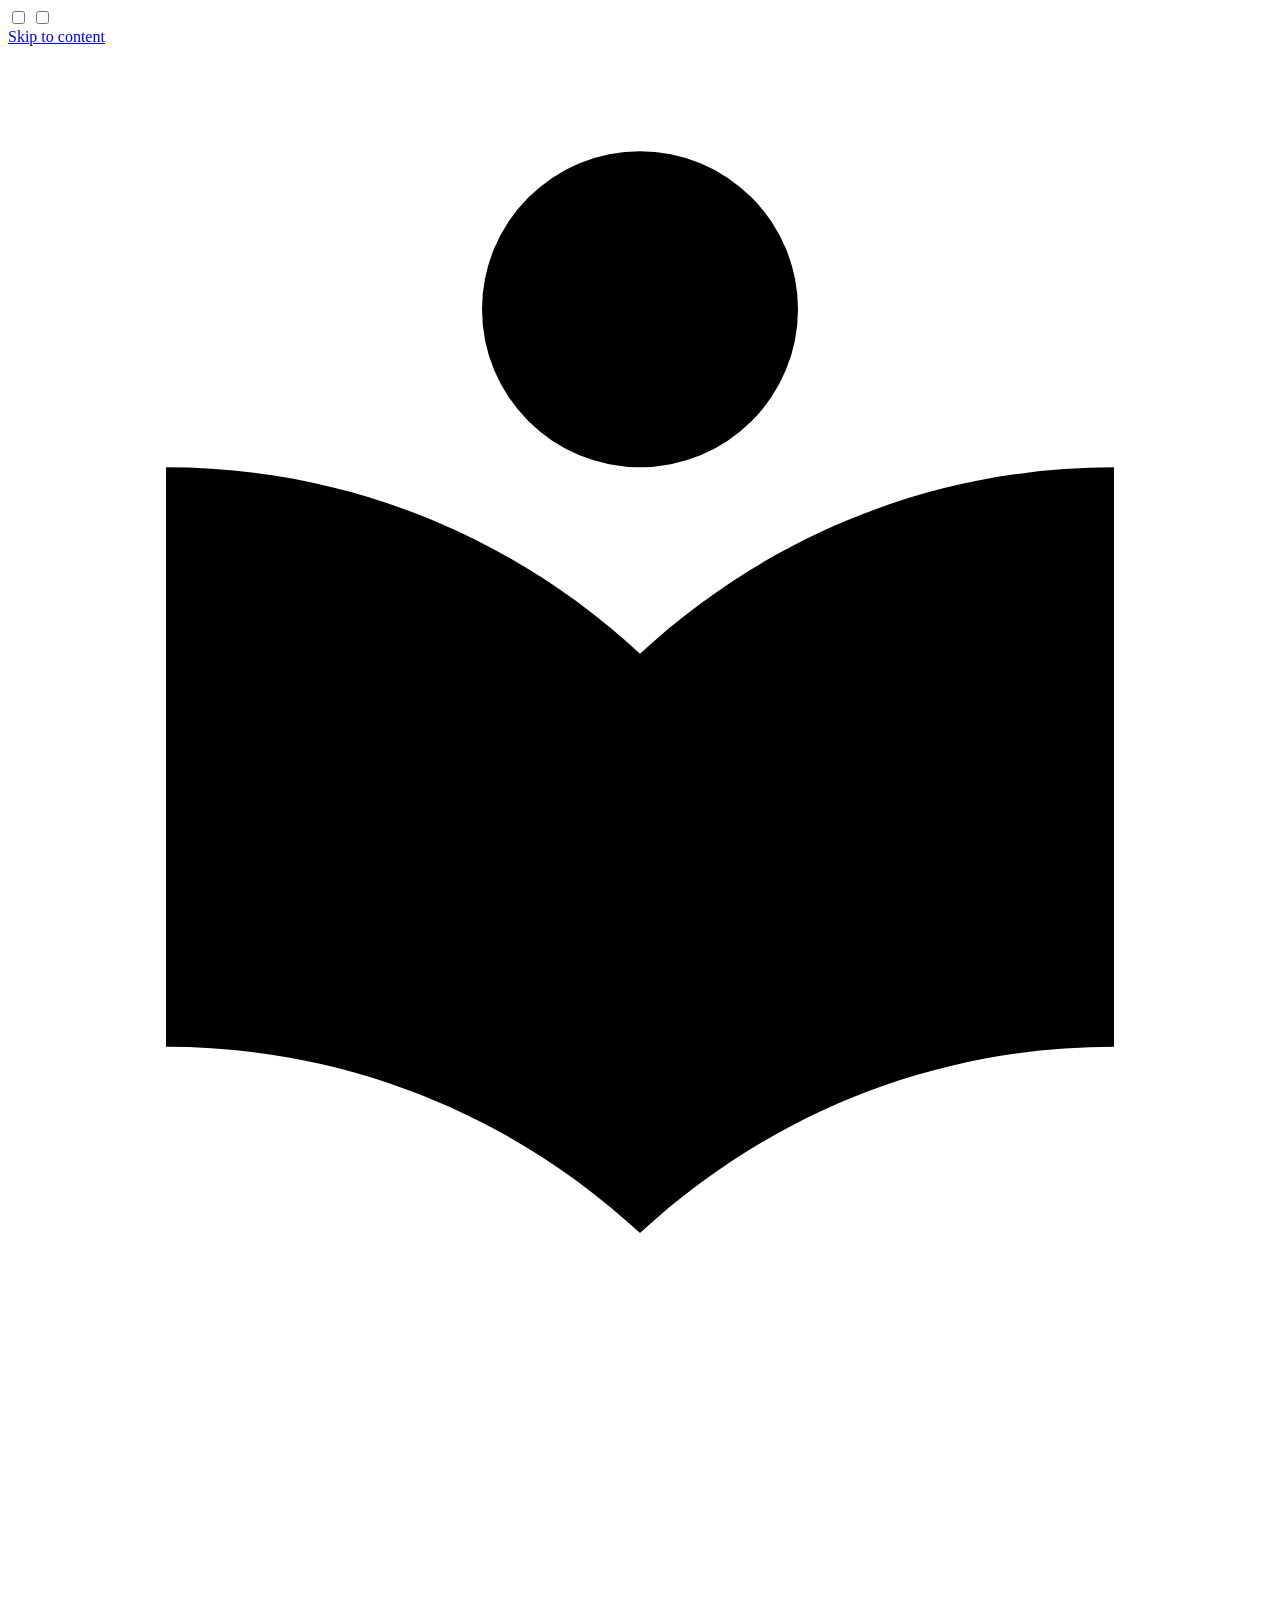
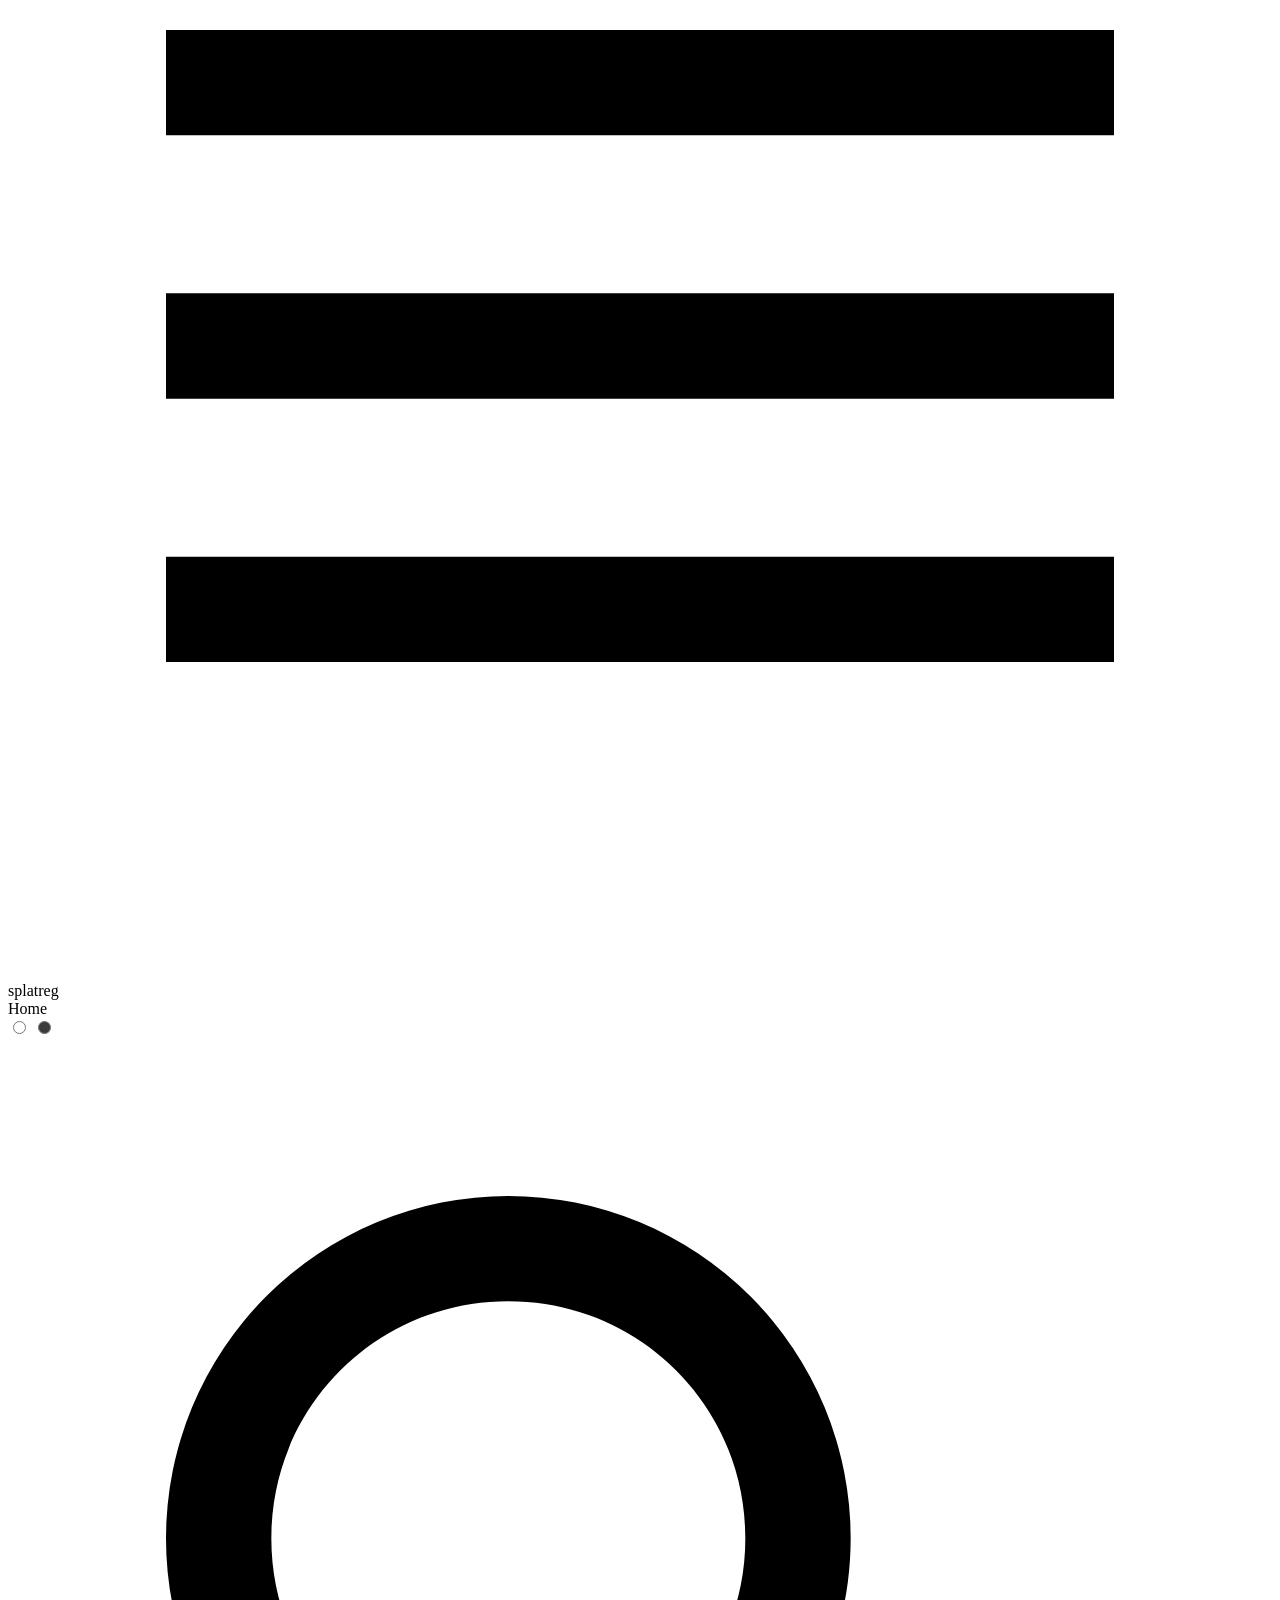
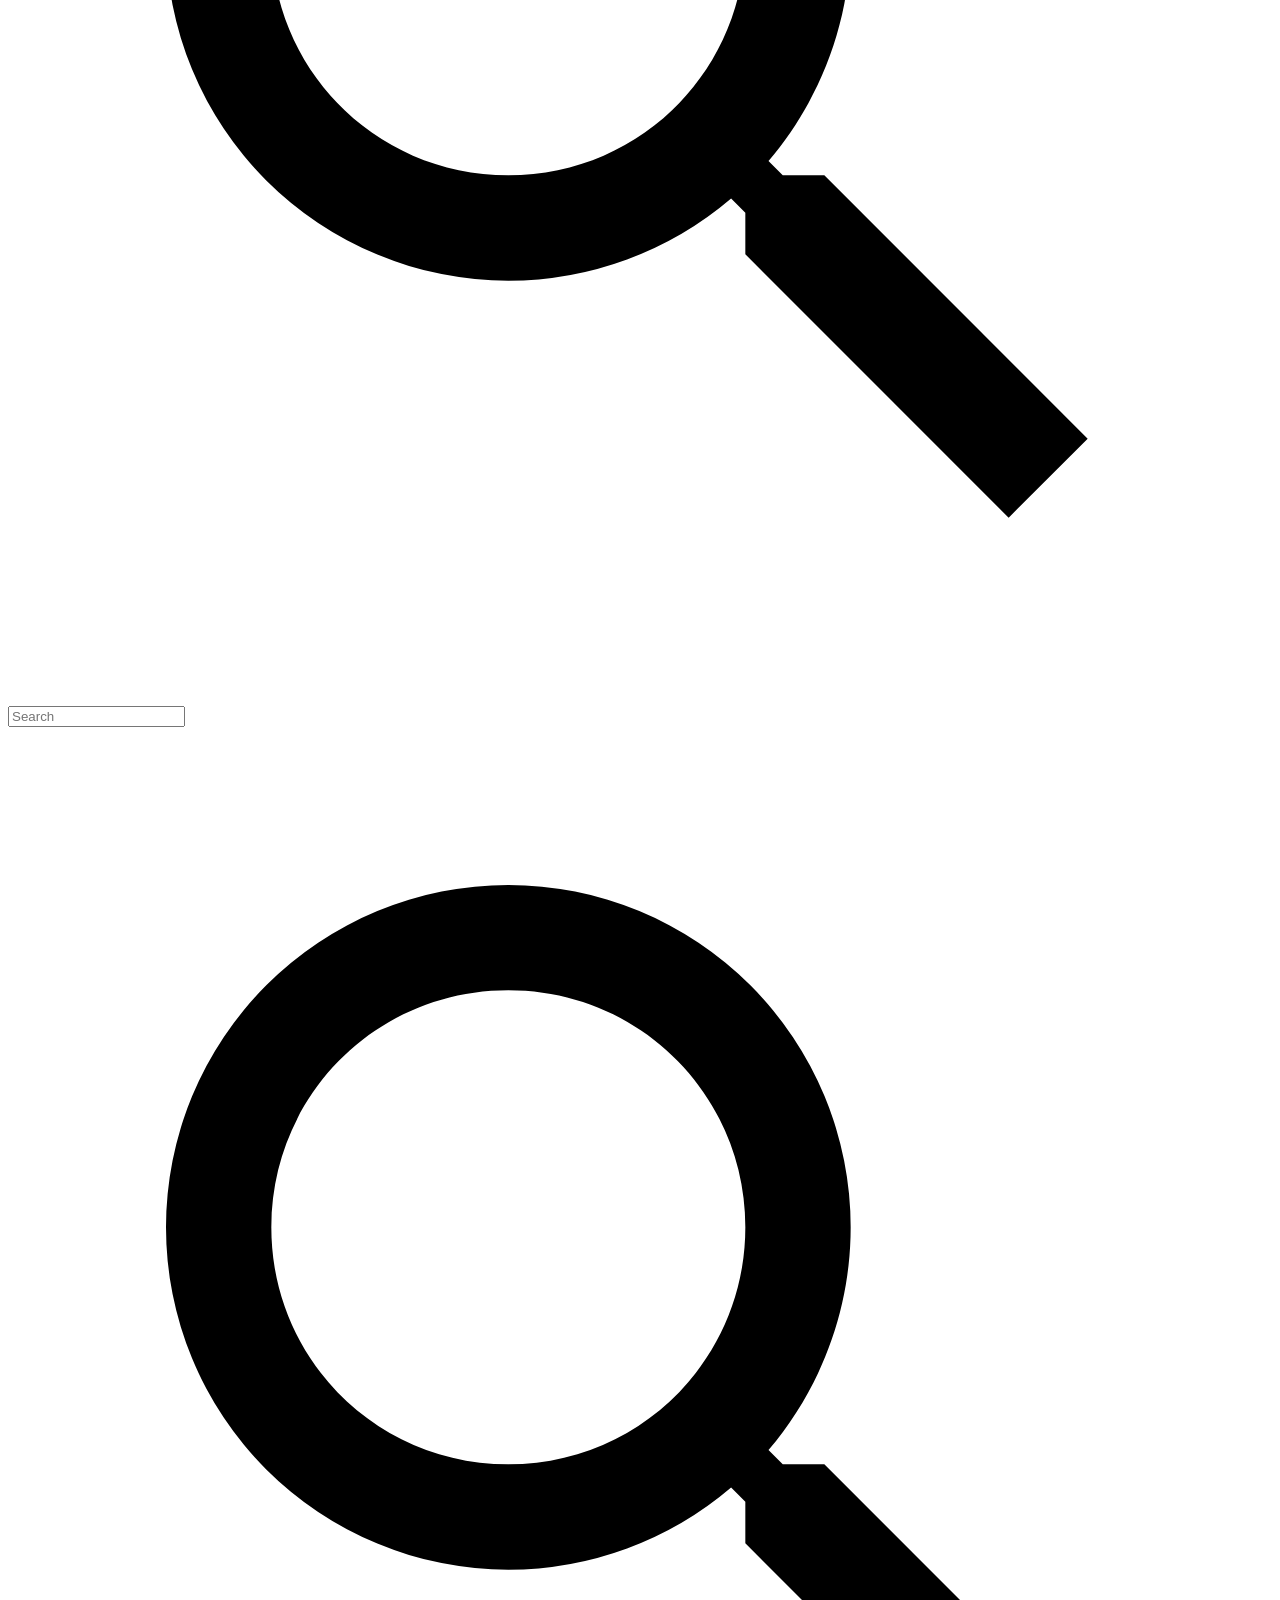
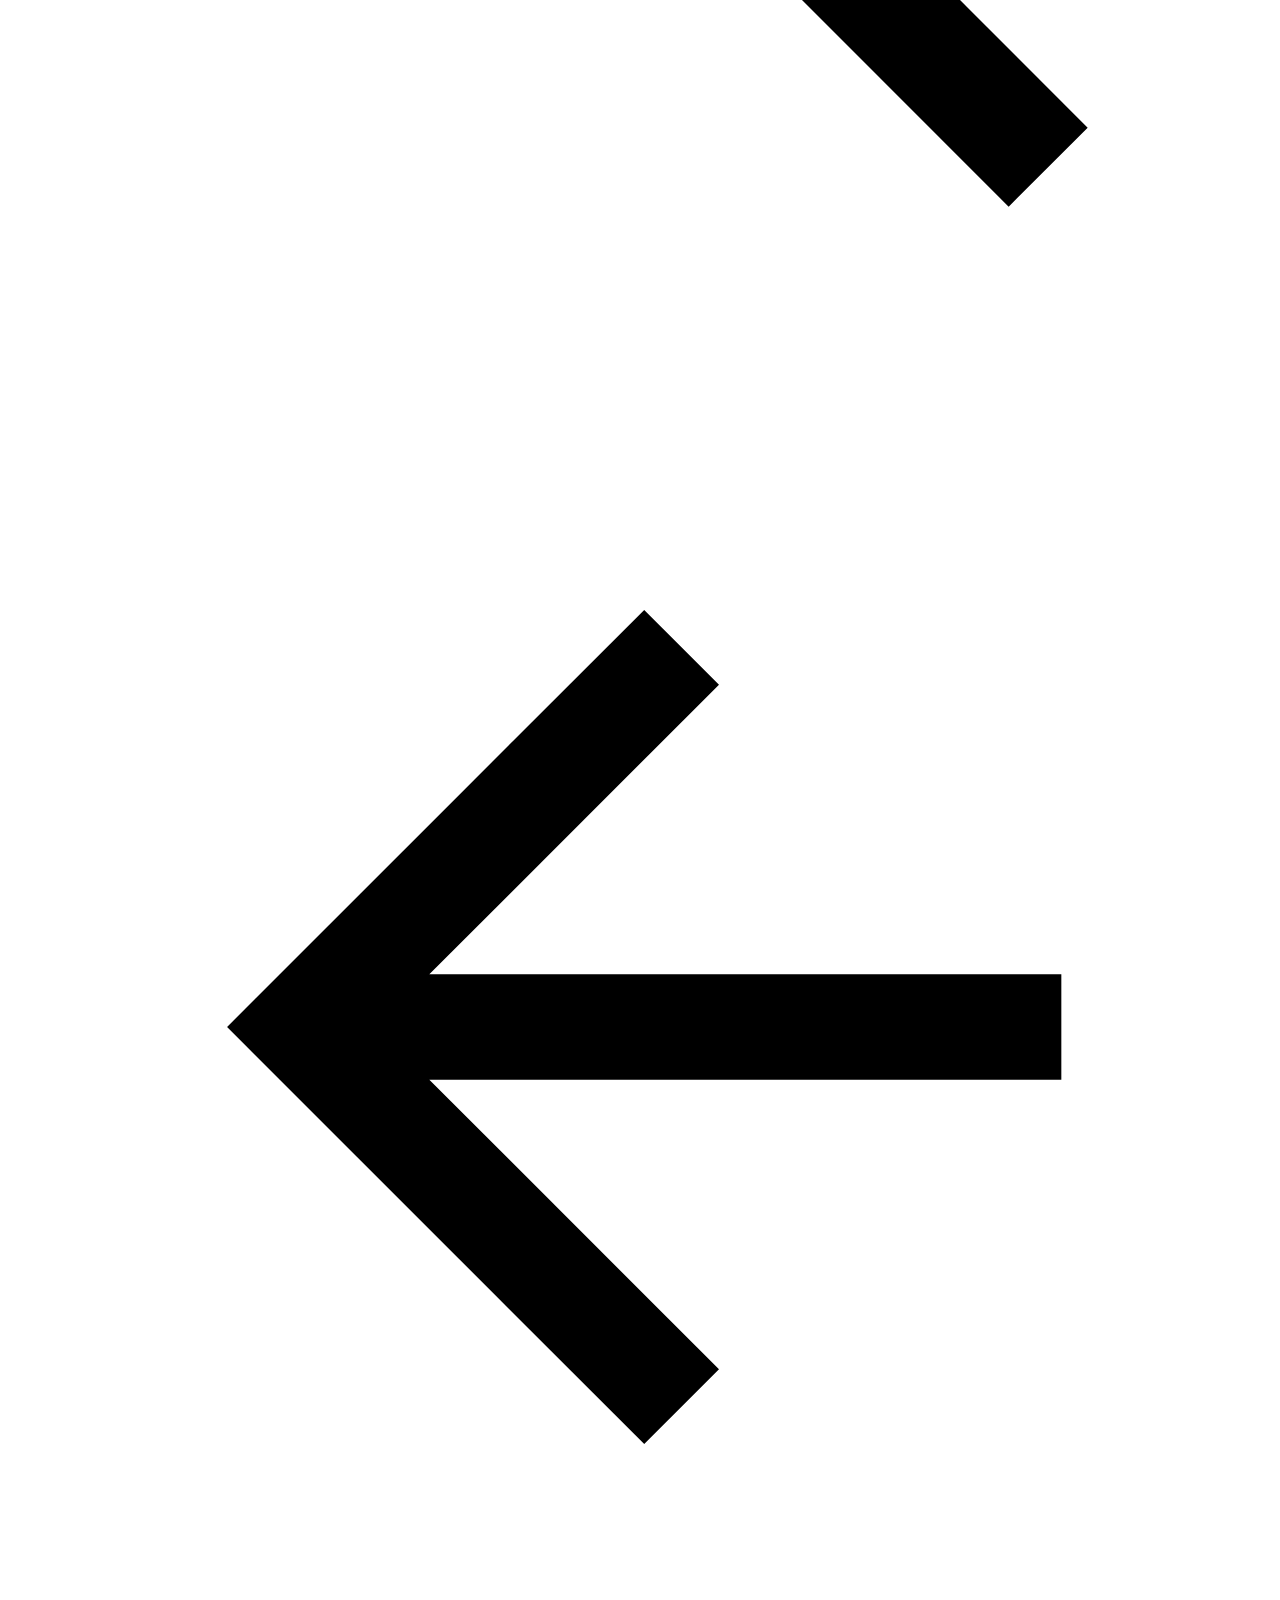
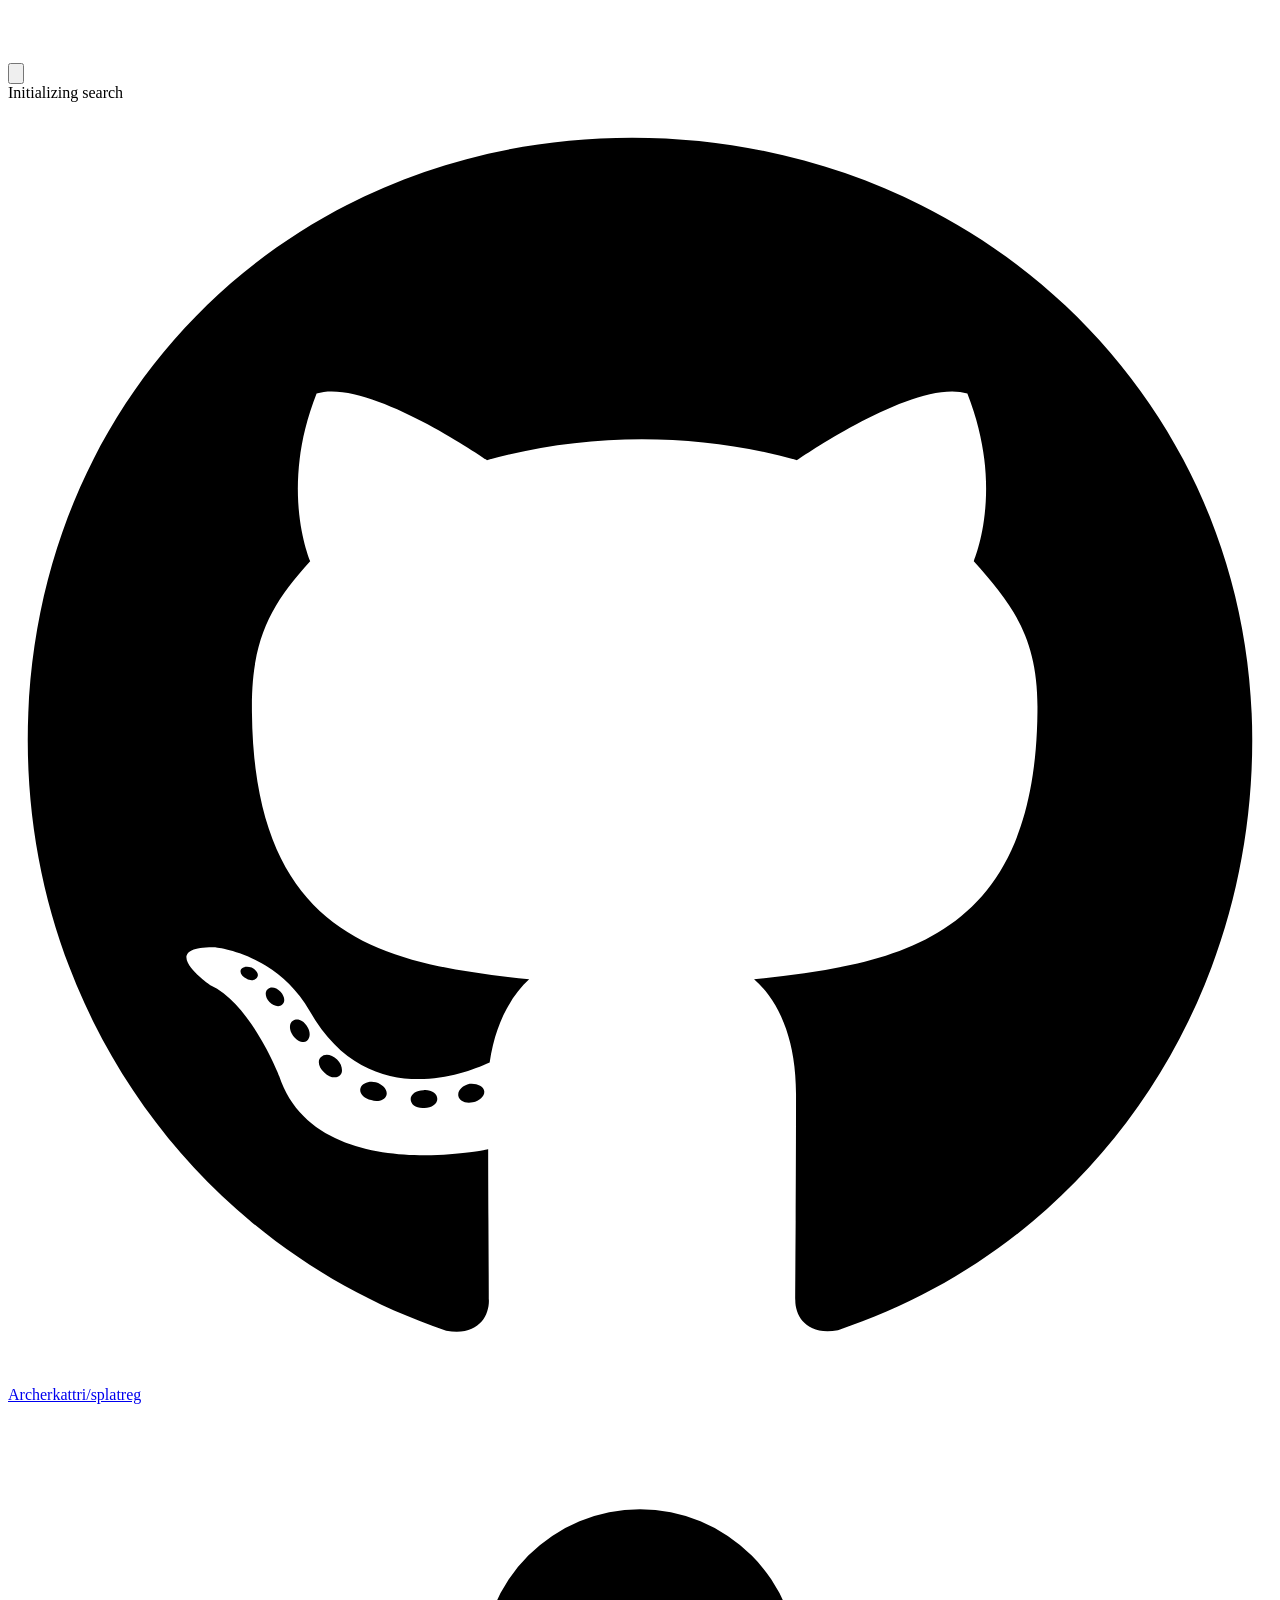
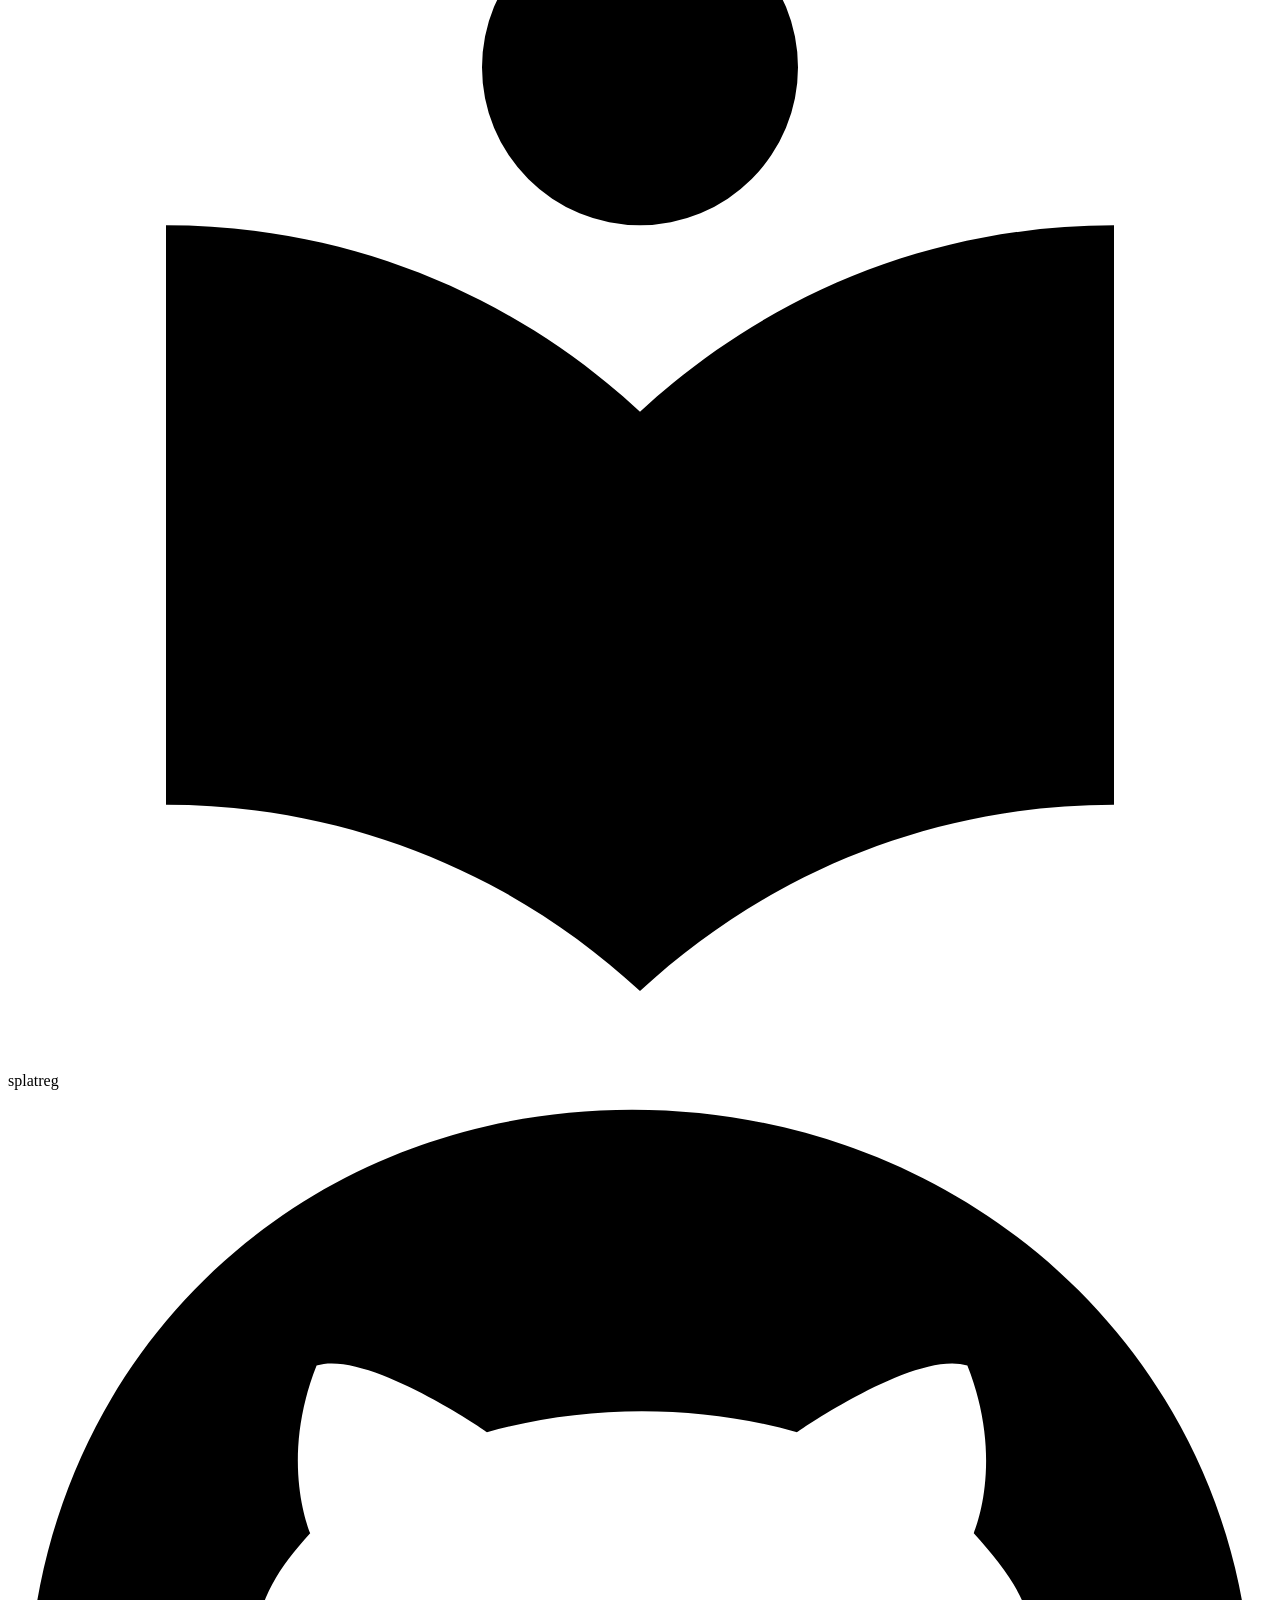
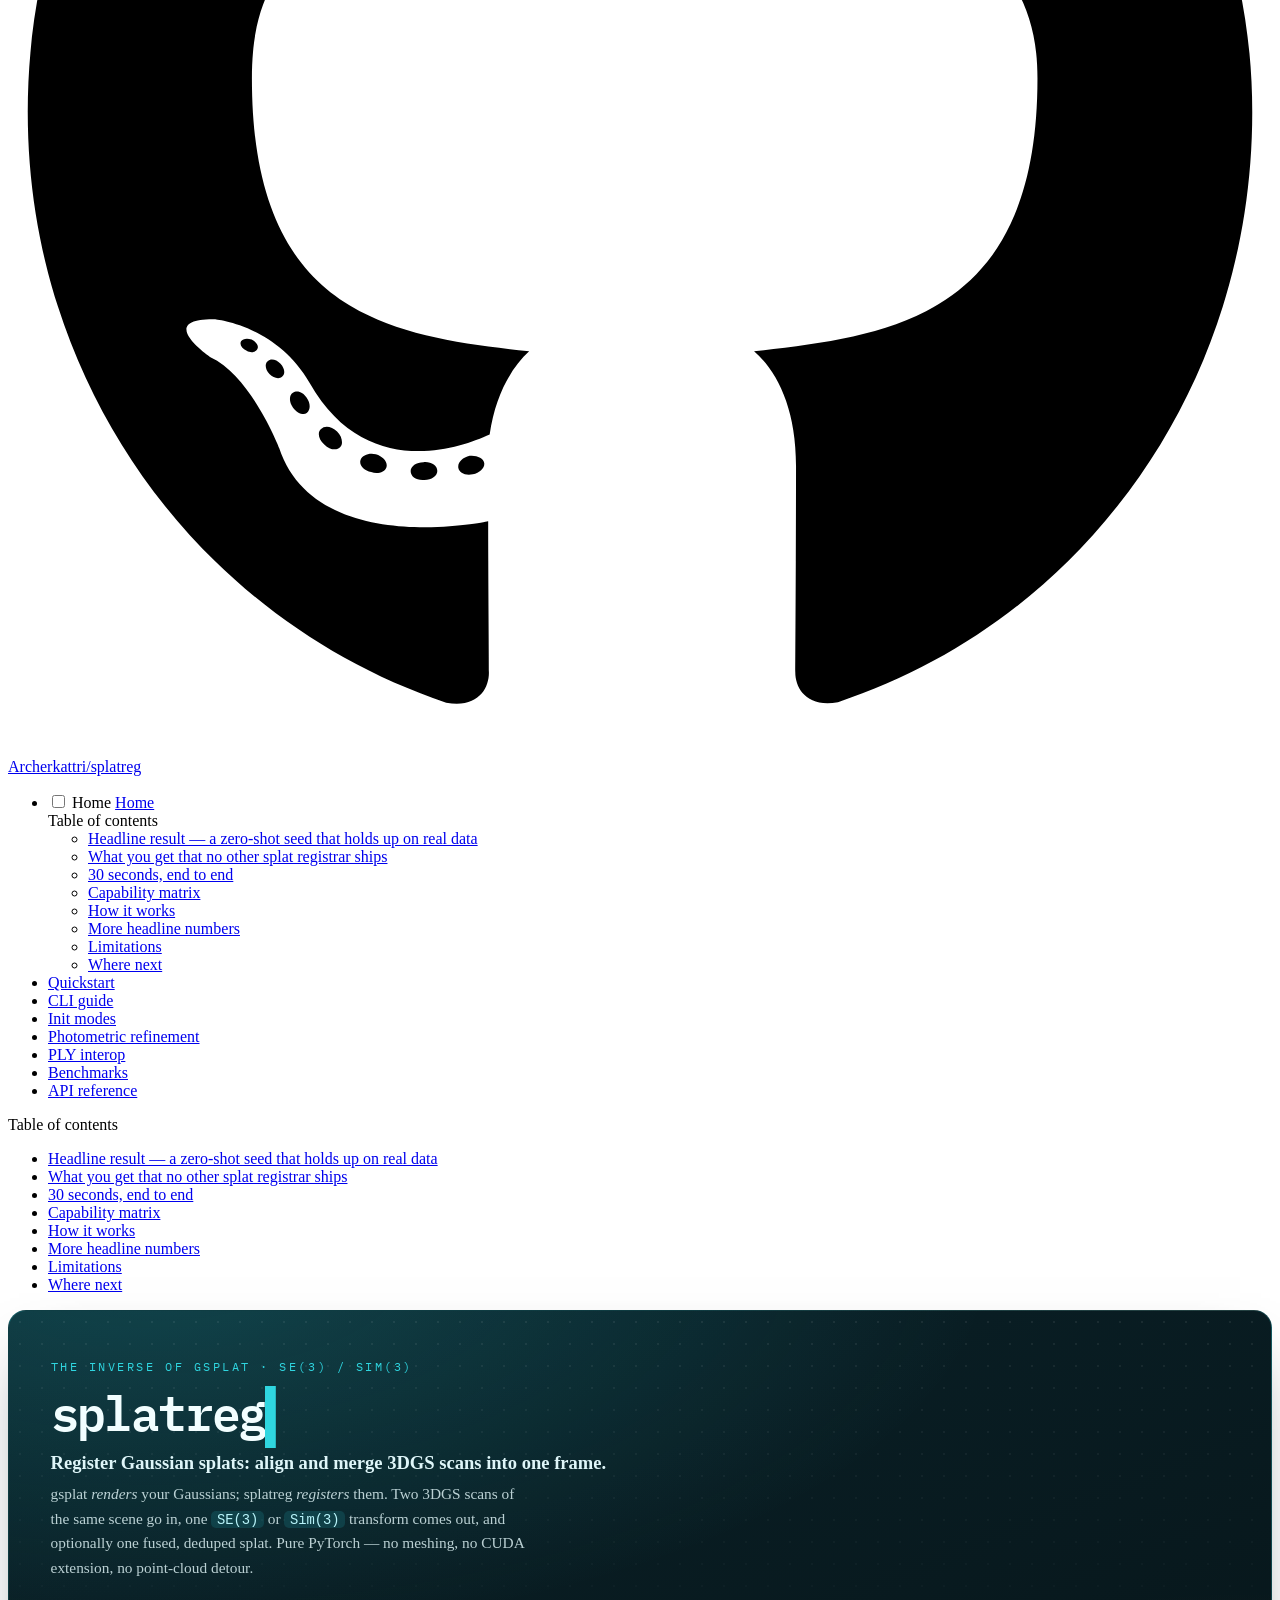
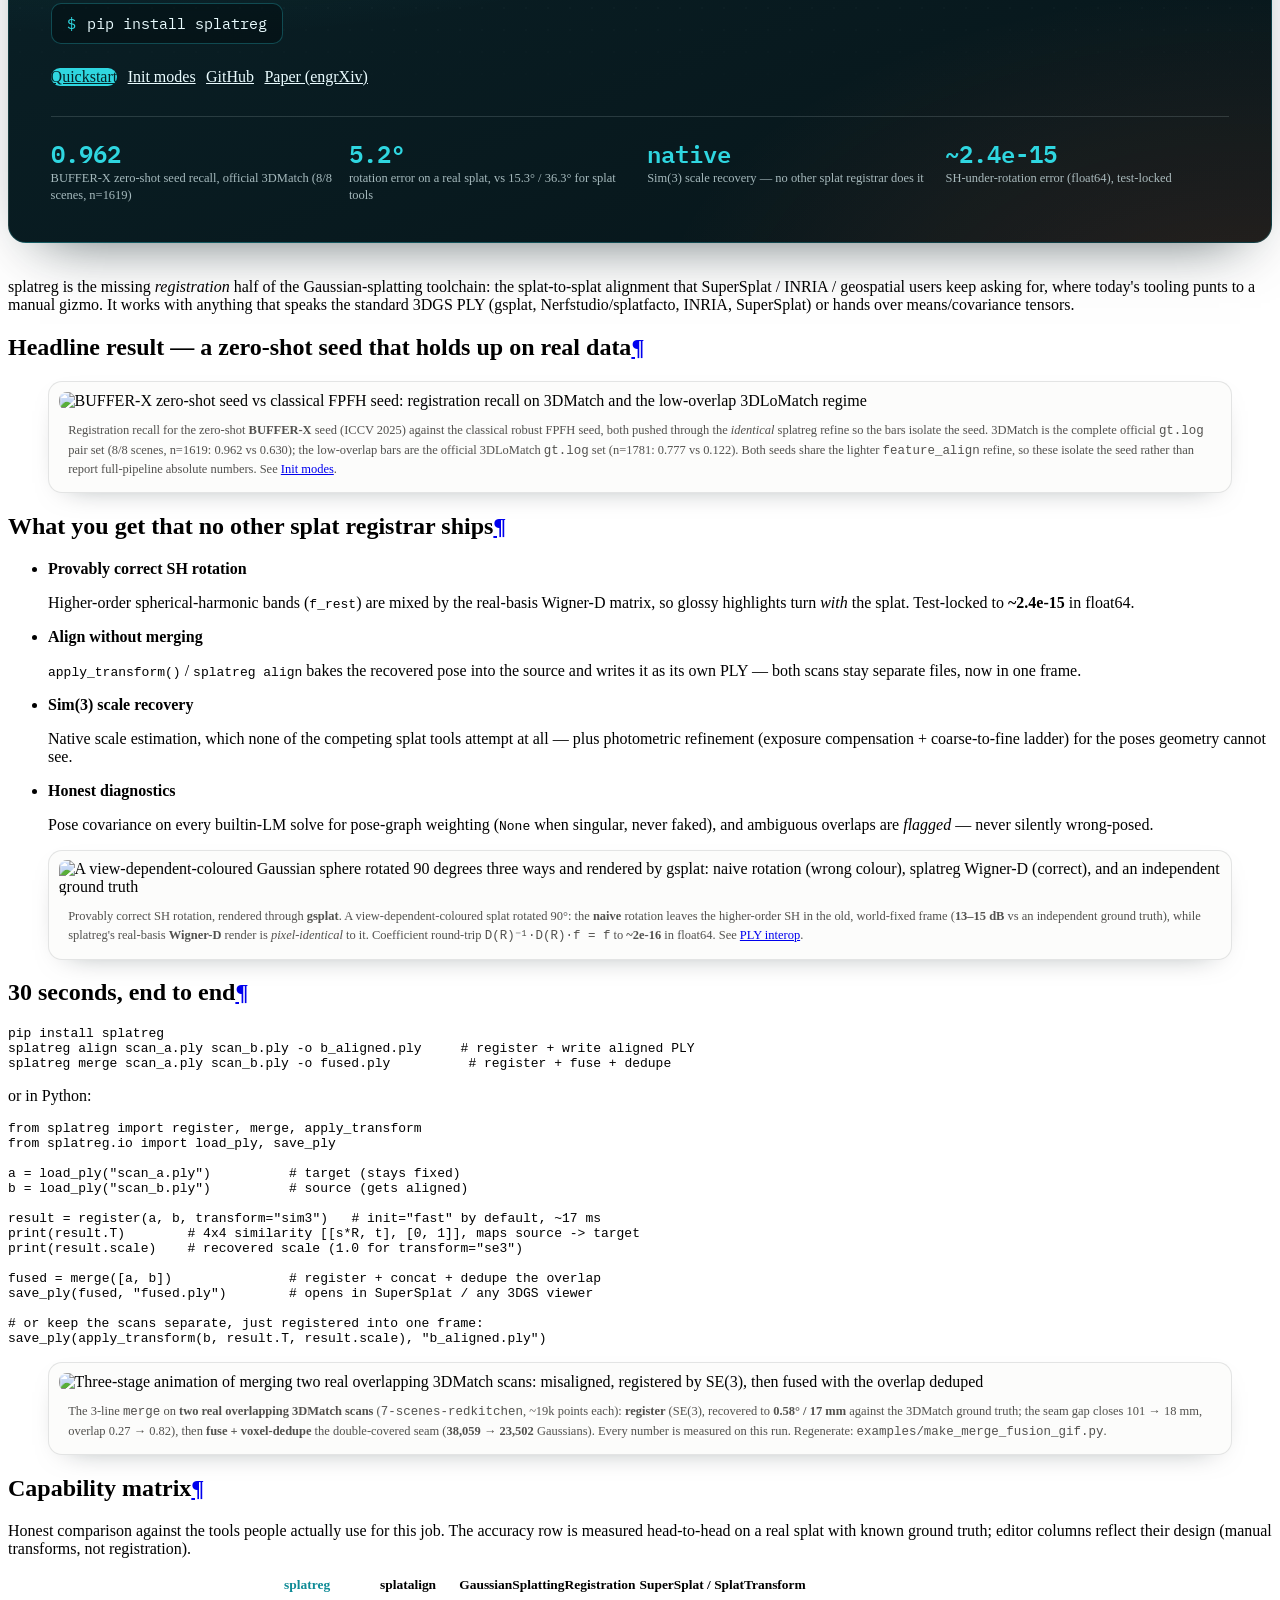
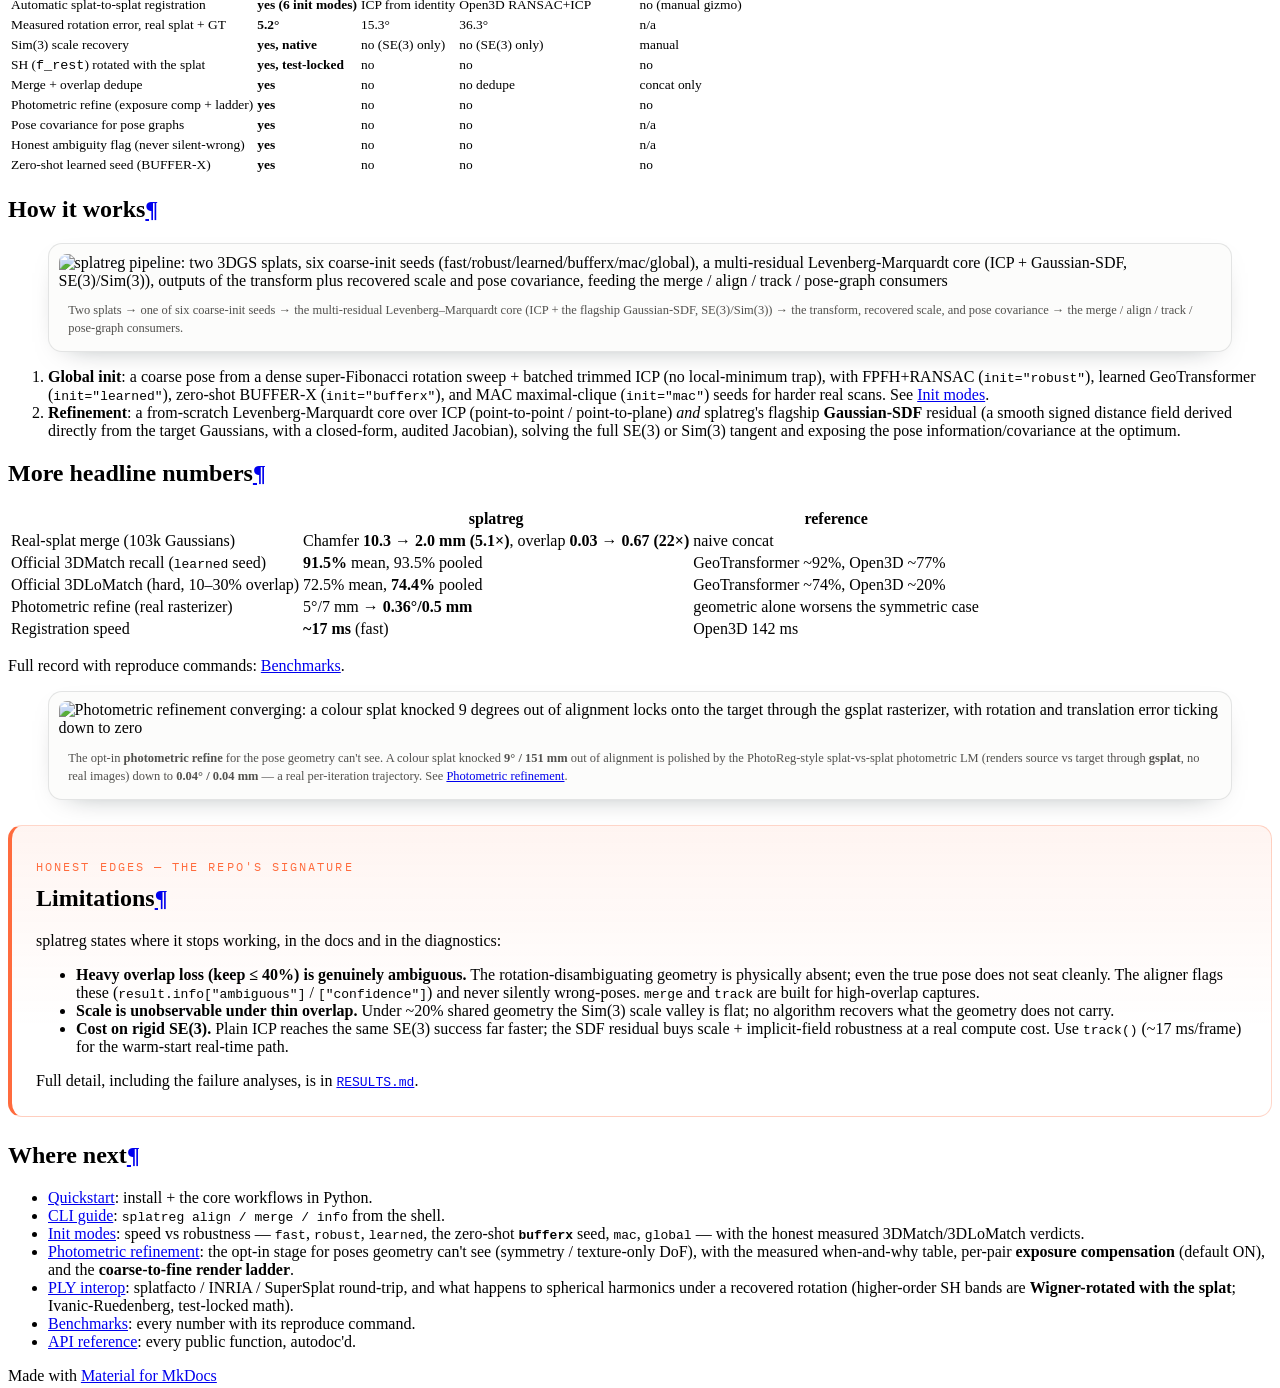
==== commit 3e6135d9: "Deployed 7af691d with MkDocs version: 1.6.1" ====
--- a/index.html
+++ b/index.html
@@ -749,7 +749,7 @@
     <a class="md-button" href="https://doi.org/10.31224/7313">Paper (engrXiv)</a>
   </div>
   <div class="sr-stats">
-    <div class="sr-stat"><div class="sr-stat__value">0.974</div><div class="sr-stat__label">BUFFER-X zero-shot seed recall, official 3DMatch (6/8 scenes)</div></div>
+    <div class="sr-stat"><div class="sr-stat__value">0.962</div><div class="sr-stat__label">BUFFER-X zero-shot seed recall, official 3DMatch (8/8 scenes, n=1619)</div></div>
     <div class="sr-stat"><div class="sr-stat__value">5.2°</div><div class="sr-stat__label">rotation error on a real splat, vs 15.3° / 36.3° for splat tools</div></div>
     <div class="sr-stat"><div class="sr-stat__value">native</div><div class="sr-stat__label">Sim(3) scale recovery — no other splat registrar does it</div></div>
     <div class="sr-stat"><div class="sr-stat__value">~2.4e-15</div><div class="sr-stat__label">SH-under-rotation error (float64), test-locked</div></div>
@@ -763,7 +763,7 @@
 <h2 id="headline-result-a-zero-shot-seed-that-holds-up-on-real-data">Headline result — a zero-shot seed that holds up on real data<a class="headerlink" href="#headline-result-a-zero-shot-seed-that-holds-up-on-real-data" title="Permanent link">&para;</a></h2>
 <figure class="sr-figure">
   <img src="https://raw.githubusercontent.com/Archerkattri/splatreg/main/assets/bufferx_recall.png" alt="BUFFER-X zero-shot seed vs classical FPFH seed: registration recall on 3DMatch and the low-overlap 3DLoMatch regime">
-  <figcaption>Registration recall for the zero-shot <strong>BUFFER-X</strong> seed (ICCV 2025) against the classical robust FPFH seed, both pushed through the <em>identical</em> splatreg refine so the bars isolate the seed. 3DMatch is the official <code>gt.log</code> pair set (6/8 scenes, n=1250); the low-overlap bars are a 50/scene GT-derived run (n=400). Both seeds share the lighter <code>feature_align</code> refine, so these isolate the seed rather than report full-pipeline absolute numbers; the remaining scenes and the official 3DLoMatch runs are in progress. See <a href="init-modes/">Init modes</a>.</figcaption>
+  <figcaption>Registration recall for the zero-shot <strong>BUFFER-X</strong> seed (ICCV 2025) against the classical robust FPFH seed, both pushed through the <em>identical</em> splatreg refine so the bars isolate the seed. 3DMatch is the complete official <code>gt.log</code> pair set (8/8 scenes, n=1619: 0.962 vs 0.630); the low-overlap bars are the official 3DLoMatch <code>gt.log</code> set (n=1781: 0.777 vs 0.122). Both seeds share the lighter <code>feature_align</code> refine, so these isolate the seed rather than report full-pipeline absolute numbers. See <a href="init-modes/">Init modes</a>.</figcaption>
 </figure>
 
 <h2 id="what-you-get-that-no-other-splat-registrar-ships">What you get that no other splat registrar ships<a class="headerlink" href="#what-you-get-that-no-other-splat-registrar-ships" title="Permanent link">&para;</a></h2>
@@ -792,6 +792,11 @@
 </li>
 </ul>
 </div>
+<figure class="sr-figure">
+  <img src="https://raw.githubusercontent.com/Archerkattri/splatreg/main/assets/sh_rotation.png" alt="A view-dependent-coloured Gaussian sphere rotated 90 degrees three ways and rendered by gsplat: naive rotation (wrong colour), splatreg Wigner-D (correct), and an independent ground truth">
+  <figcaption>Provably correct SH rotation, rendered through <strong>gsplat</strong>. A view-dependent-coloured splat rotated 90°: the <strong>naive</strong> rotation leaves the higher-order SH in the old, world-fixed frame (<strong>13–15 dB</strong> vs an independent ground truth), while splatreg's real-basis <strong>Wigner-D</strong> render is <em>pixel-identical</em> to it. Coefficient round-trip <code>D(R)⁻¹·D(R)·f = f</code> to <strong>~2e-16</strong> in float64. See <a href="ply-interop/">PLY interop</a>.</figcaption>
+</figure>
+
 <h2 id="30-seconds-end-to-end">30 seconds, end to end<a class="headerlink" href="#30-seconds-end-to-end" title="Permanent link">&para;</a></h2>
 <div class="highlight"><pre><span></span><code><a id="__codelineno-0-1" name="__codelineno-0-1" href="#__codelineno-0-1"></a>pip<span class="w"> </span>install<span class="w"> </span>splatreg
 <a id="__codelineno-0-2" name="__codelineno-0-2" href="#__codelineno-0-2"></a>splatreg<span class="w"> </span>align<span class="w"> </span>scan_a.ply<span class="w"> </span>scan_b.ply<span class="w"> </span>-o<span class="w"> </span>b_aligned.ply<span class="w">     </span><span class="c1"># register + write aligned PLY</span>
@@ -814,6 +819,11 @@
 <a id="__codelineno-1-14" name="__codelineno-1-14" href="#__codelineno-1-14"></a><span class="c1"># or keep the scans separate, just registered into one frame:</span>
 <a id="__codelineno-1-15" name="__codelineno-1-15" href="#__codelineno-1-15"></a><span class="n">save_ply</span><span class="p">(</span><span class="n">apply_transform</span><span class="p">(</span><span class="n">b</span><span class="p">,</span> <span class="n">result</span><span class="o">.</span><span class="n">T</span><span class="p">,</span> <span class="n">result</span><span class="o">.</span><span class="n">scale</span><span class="p">),</span> <span class="s2">&quot;b_aligned.ply&quot;</span><span class="p">)</span>
 </code></pre></div>
+<figure class="sr-figure">
+  <img src="https://raw.githubusercontent.com/Archerkattri/splatreg/main/assets/merge_fusion.gif" alt="Three-stage animation of merging two real overlapping 3DMatch scans: misaligned, registered by SE(3), then fused with the overlap deduped">
+  <figcaption>The 3-line <code>merge</code> on <strong>two real overlapping 3DMatch scans</strong> (<code>7-scenes-redkitchen</code>, ~19k points each): <strong>register</strong> (SE(3), recovered to <strong>0.58° / 17 mm</strong> against the 3DMatch ground truth; the seam gap closes 101 → 18 mm, overlap 0.27 → 0.82), then <strong>fuse + voxel-dedupe</strong> the double-covered seam (<strong>38,059 → 23,502</strong> Gaussians). Every number is measured on this run. Regenerate: <code>examples/make_merge_fusion_gif.py</code>.</figcaption>
+</figure>
+
 <h2 id="capability-matrix">Capability matrix<a class="headerlink" href="#capability-matrix" title="Permanent link">&para;</a></h2>
 <p>Honest comparison against the tools people actually use for this job. The accuracy row is
 measured head-to-head on a real splat with known ground truth; editor columns reflect their
@@ -897,15 +907,11 @@
 </table>
 </div>
 <h2 id="how-it-works">How it works<a class="headerlink" href="#how-it-works" title="Permanent link">&para;</a></h2>
-<pre class="mermaid"><code>flowchart LR
-    A["splat A&lt;br/&gt;(target)"]:::s --&gt; G
-    B["splat B&lt;br/&gt;(source)"]:::s --&gt; G
-    G["&lt;b&gt;Global aligner&lt;/b&gt;&lt;br/&gt;super-Fibonacci SO(3) seeds&lt;br/&gt;+ batched trimmed ICP&lt;br/&gt;&lt;i&gt;(or FPFH / learned / BUFFER-X / MAC)&lt;/i&gt;"]:::g --&gt; L
-    L["&lt;b&gt;Levenberg-Marquardt&lt;/b&gt;&lt;br/&gt;multi-residual:&lt;br/&gt;ICP + Gaussian-SDF&lt;br/&gt;SE(3) / Sim(3)"]:::l --&gt; T["T*  (4×4)&lt;br/&gt;+ merge / dedupe"]:::o
-    classDef s fill:#e8f6f8,stroke:#17becf,color:#0b3d44;
-    classDef g fill:#fff1ee,stroke:#ff6b5b,color:#5a1a12;
-    classDef l fill:#eef7ee,stroke:#2e8b57,color:#143d22;
-    classDef o fill:#f3eefc,stroke:#7d52c7,color:#2c1654;</code></pre>
+<figure class="sr-figure">
+  <img src="https://raw.githubusercontent.com/Archerkattri/splatreg/main/assets/pipeline.png" alt="splatreg pipeline: two 3DGS splats, six coarse-init seeds (fast/robust/learned/bufferx/mac/global), a multi-residual Levenberg-Marquardt core (ICP + Gaussian-SDF, SE(3)/Sim(3)), outputs of the transform plus recovered scale and pose covariance, feeding the merge / align / track / pose-graph consumers">
+  <figcaption>Two splats → one of six coarse-init seeds → the multi-residual Levenberg–Marquardt core (ICP + the flagship Gaussian-SDF, SE(3)/Sim(3)) → the transform, recovered scale, and pose covariance → the merge / align / track / pose-graph consumers.</figcaption>
+</figure>
+
 <ol>
 <li><strong>Global init</strong>: a coarse pose from a dense super-Fibonacci rotation sweep + batched
    trimmed ICP (no local-minimum trap), with FPFH+RANSAC (<code>init="robust"</code>), learned
@@ -955,6 +961,11 @@
 </tbody>
 </table>
 <p>Full record with reproduce commands: <a href="benchmarks/">Benchmarks</a>.</p>
+<figure class="sr-figure">
+  <img src="https://raw.githubusercontent.com/Archerkattri/splatreg/main/assets/photometric_refine.gif" alt="Photometric refinement converging: a colour splat knocked 9 degrees out of alignment locks onto the target through the gsplat rasterizer, with rotation and translation error ticking down to zero">
+  <figcaption>The opt-in <strong>photometric refine</strong> for the pose geometry can't see. A colour splat knocked <strong>9° / 151 mm</strong> out of alignment is polished by the PhotoReg-style splat-vs-splat photometric LM (renders source vs target through <strong>gsplat</strong>, no real images) down to <strong>0.04° / 0.04 mm</strong> — a real per-iteration trajectory. See <a href="photometric/">Photometric refinement</a>.</figcaption>
+</figure>
+
 <div class="sr-limits">
 <p class="sr-limits__kicker">Honest edges — the repo's signature</p>
 <h2 id="limitations">Limitations<a class="headerlink" href="#limitations" title="Permanent link">&para;</a></h2>
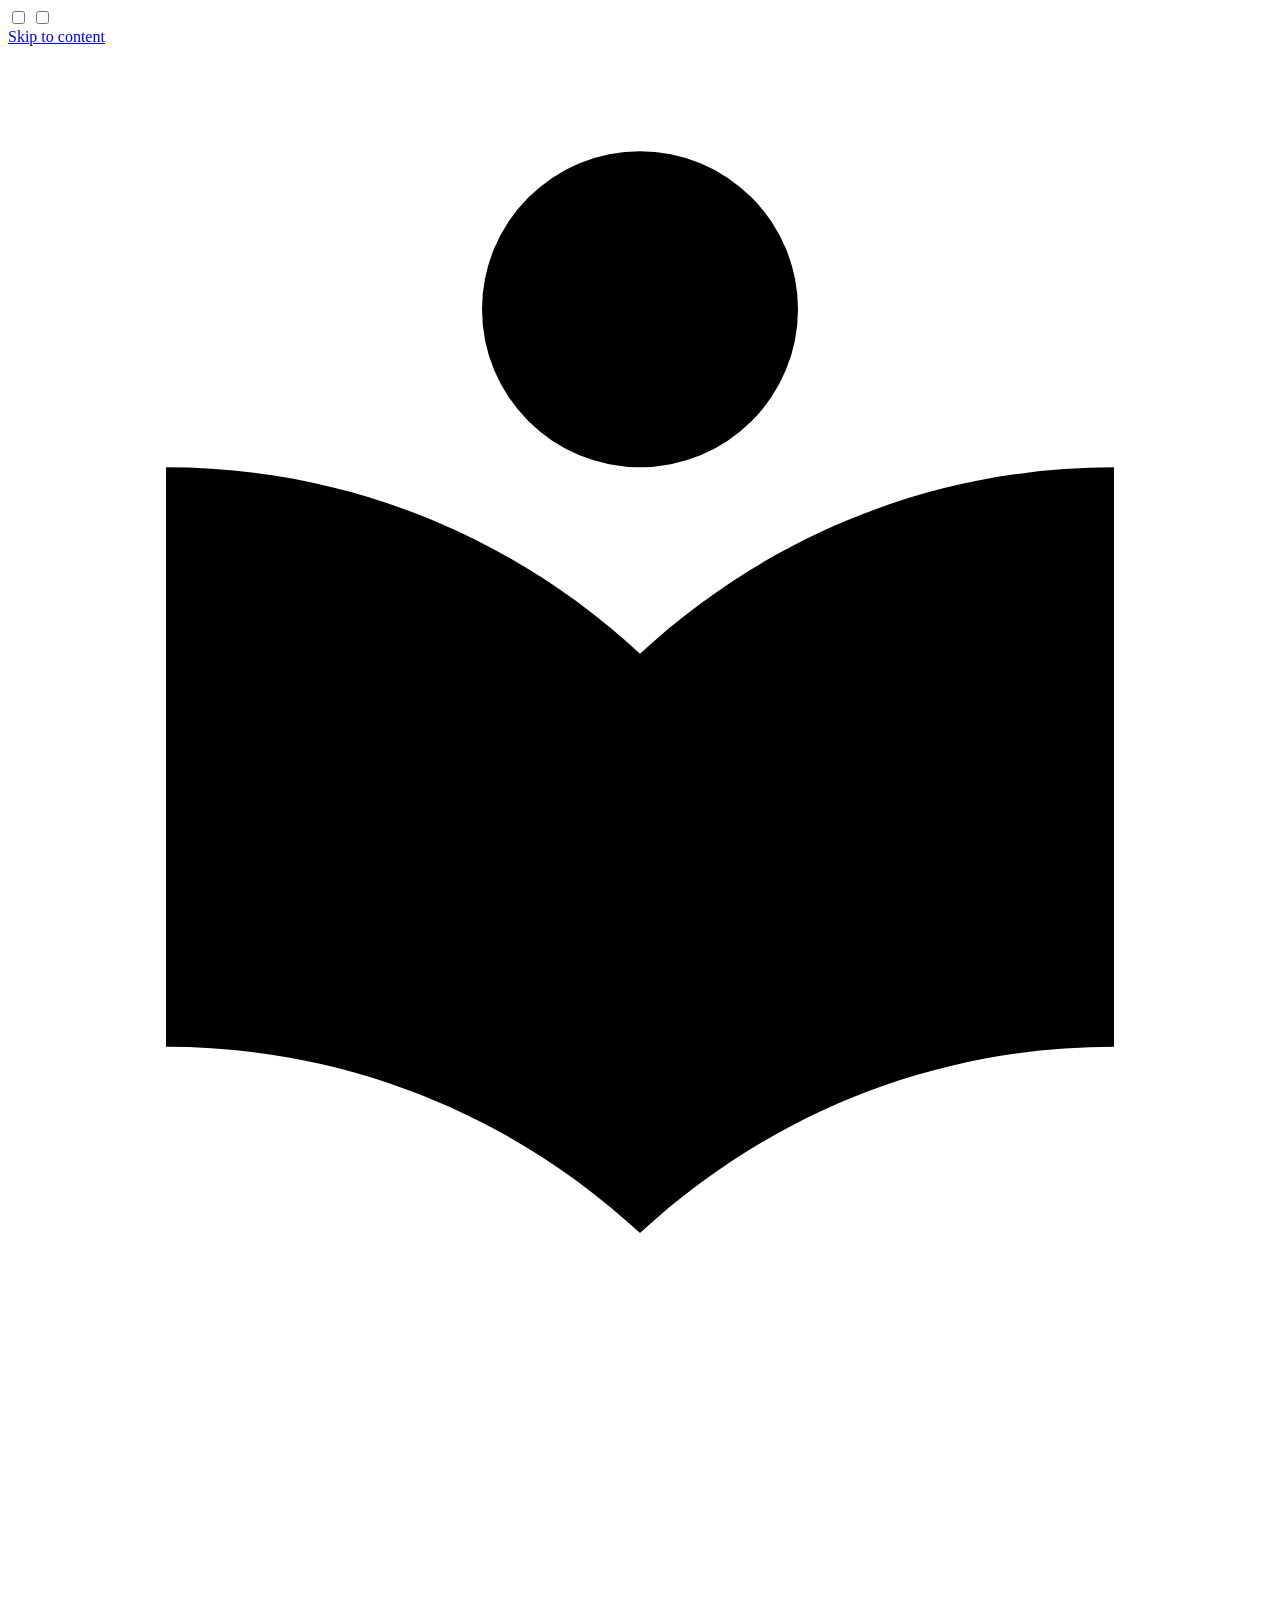
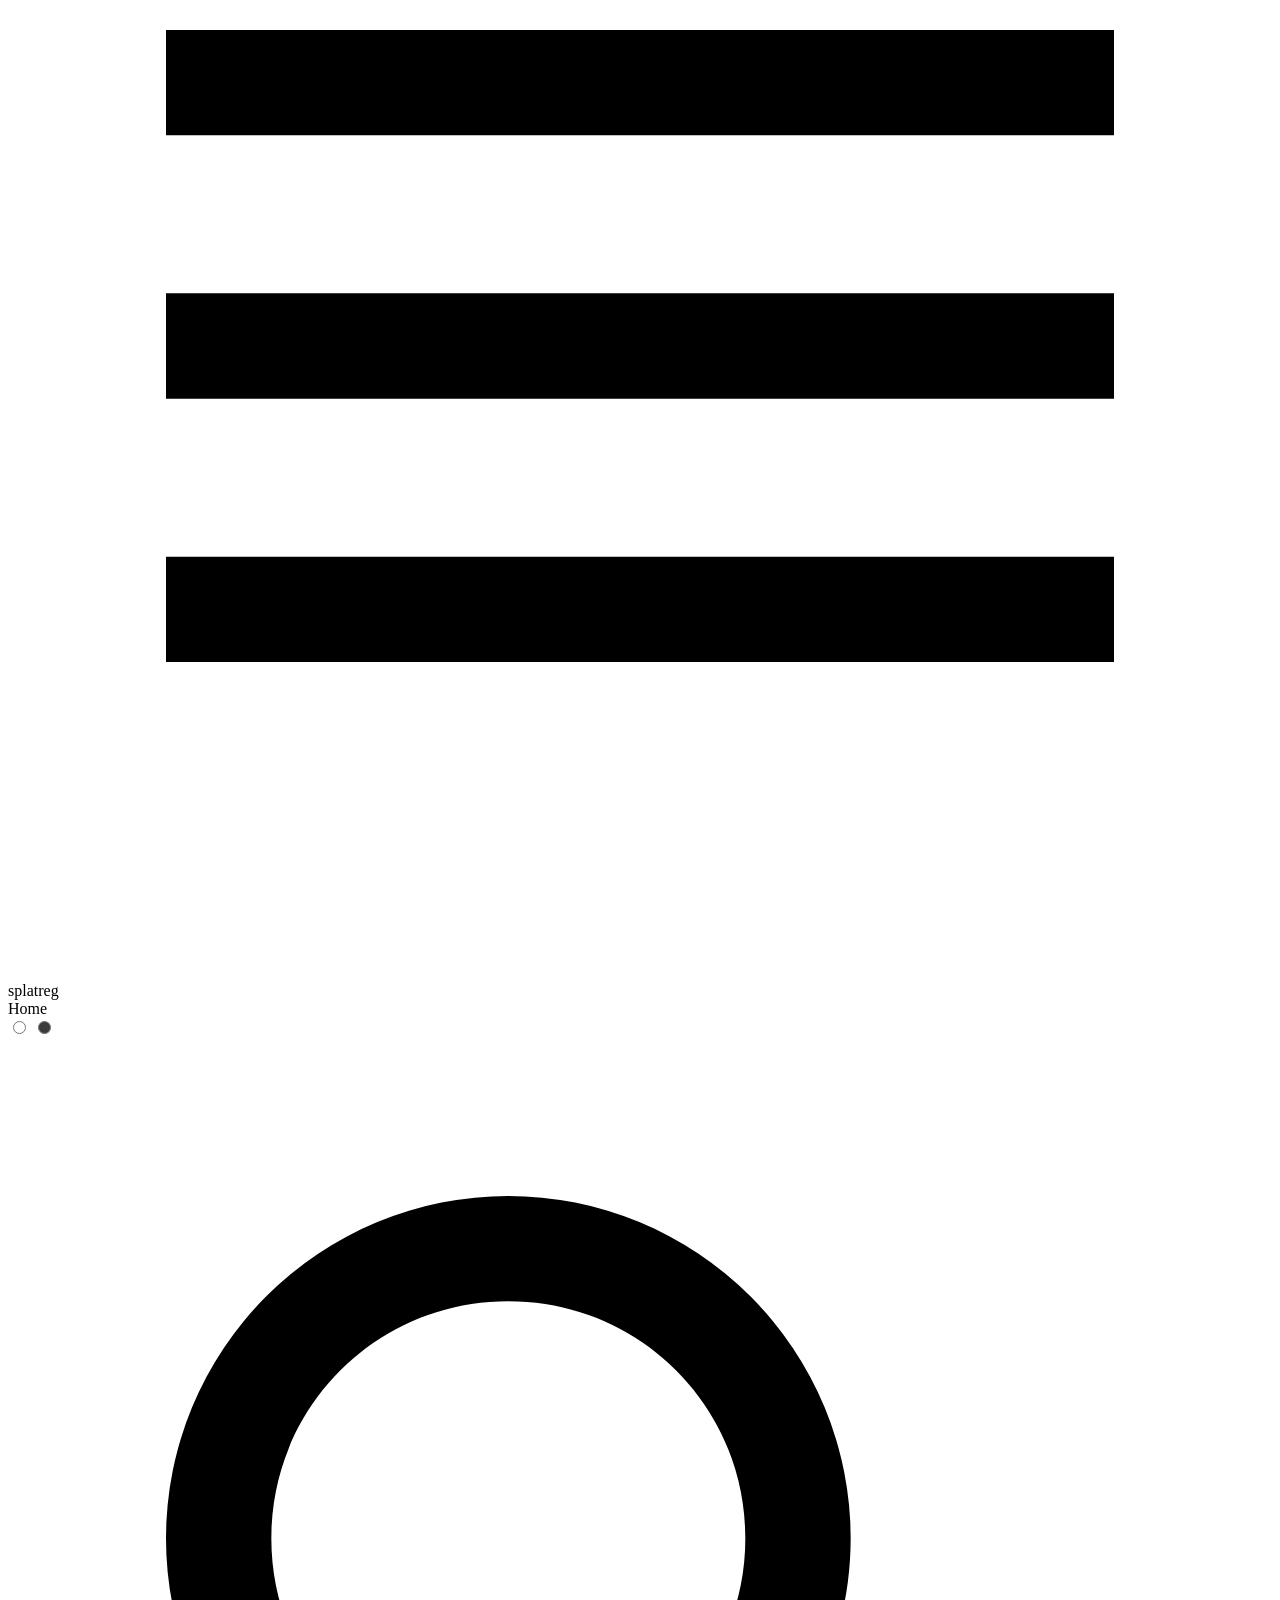
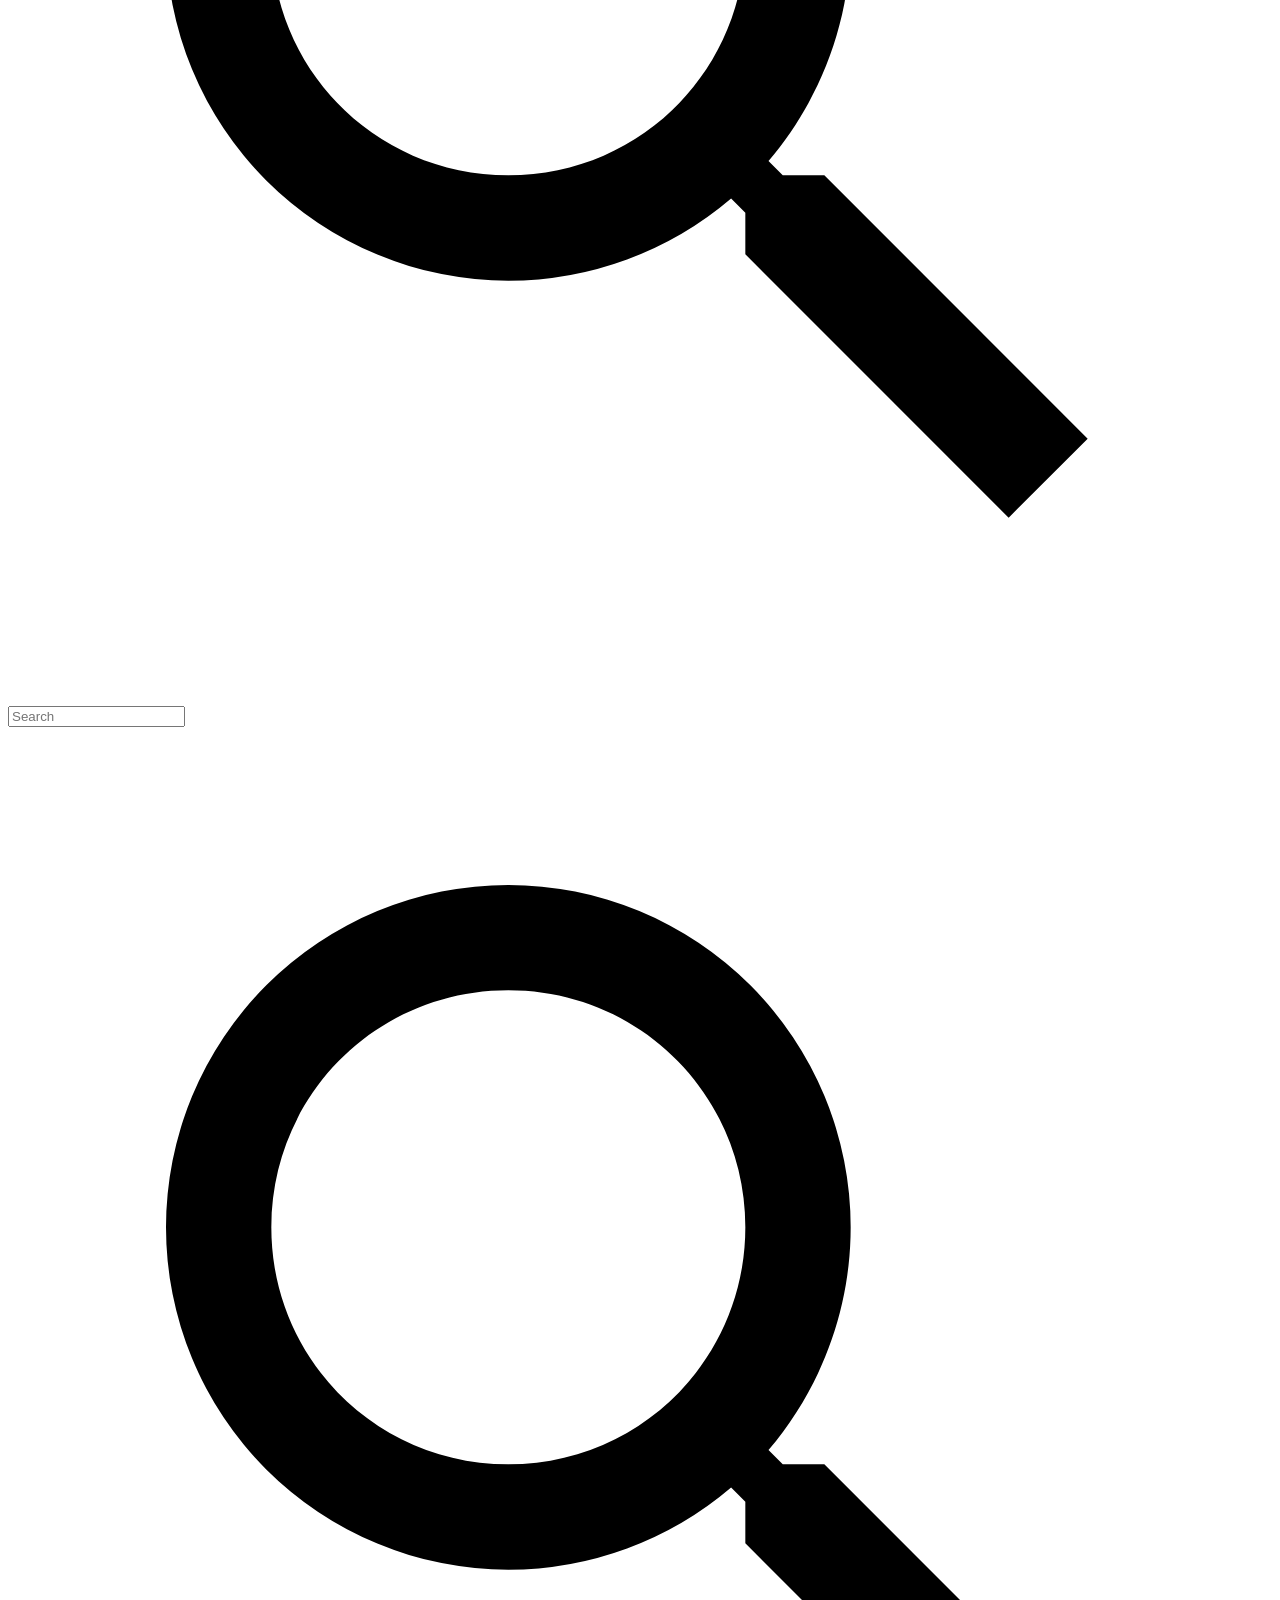
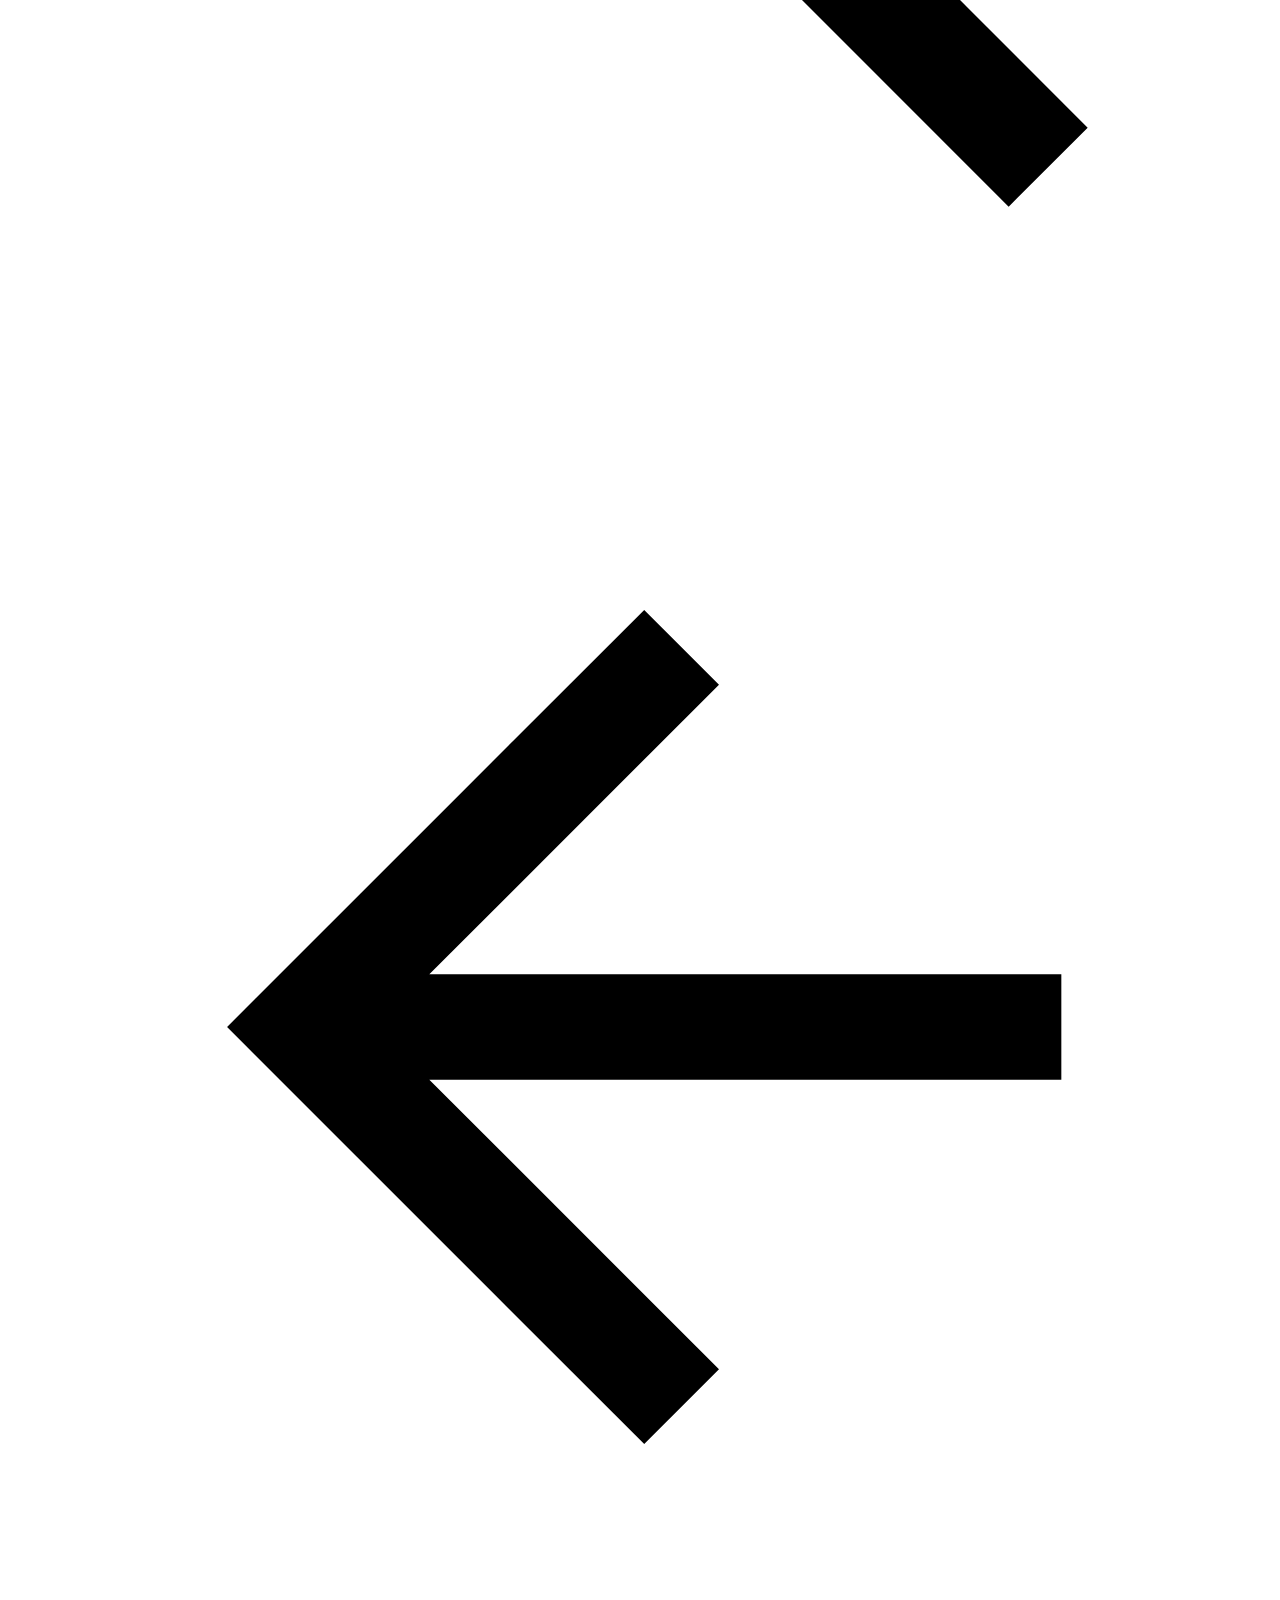
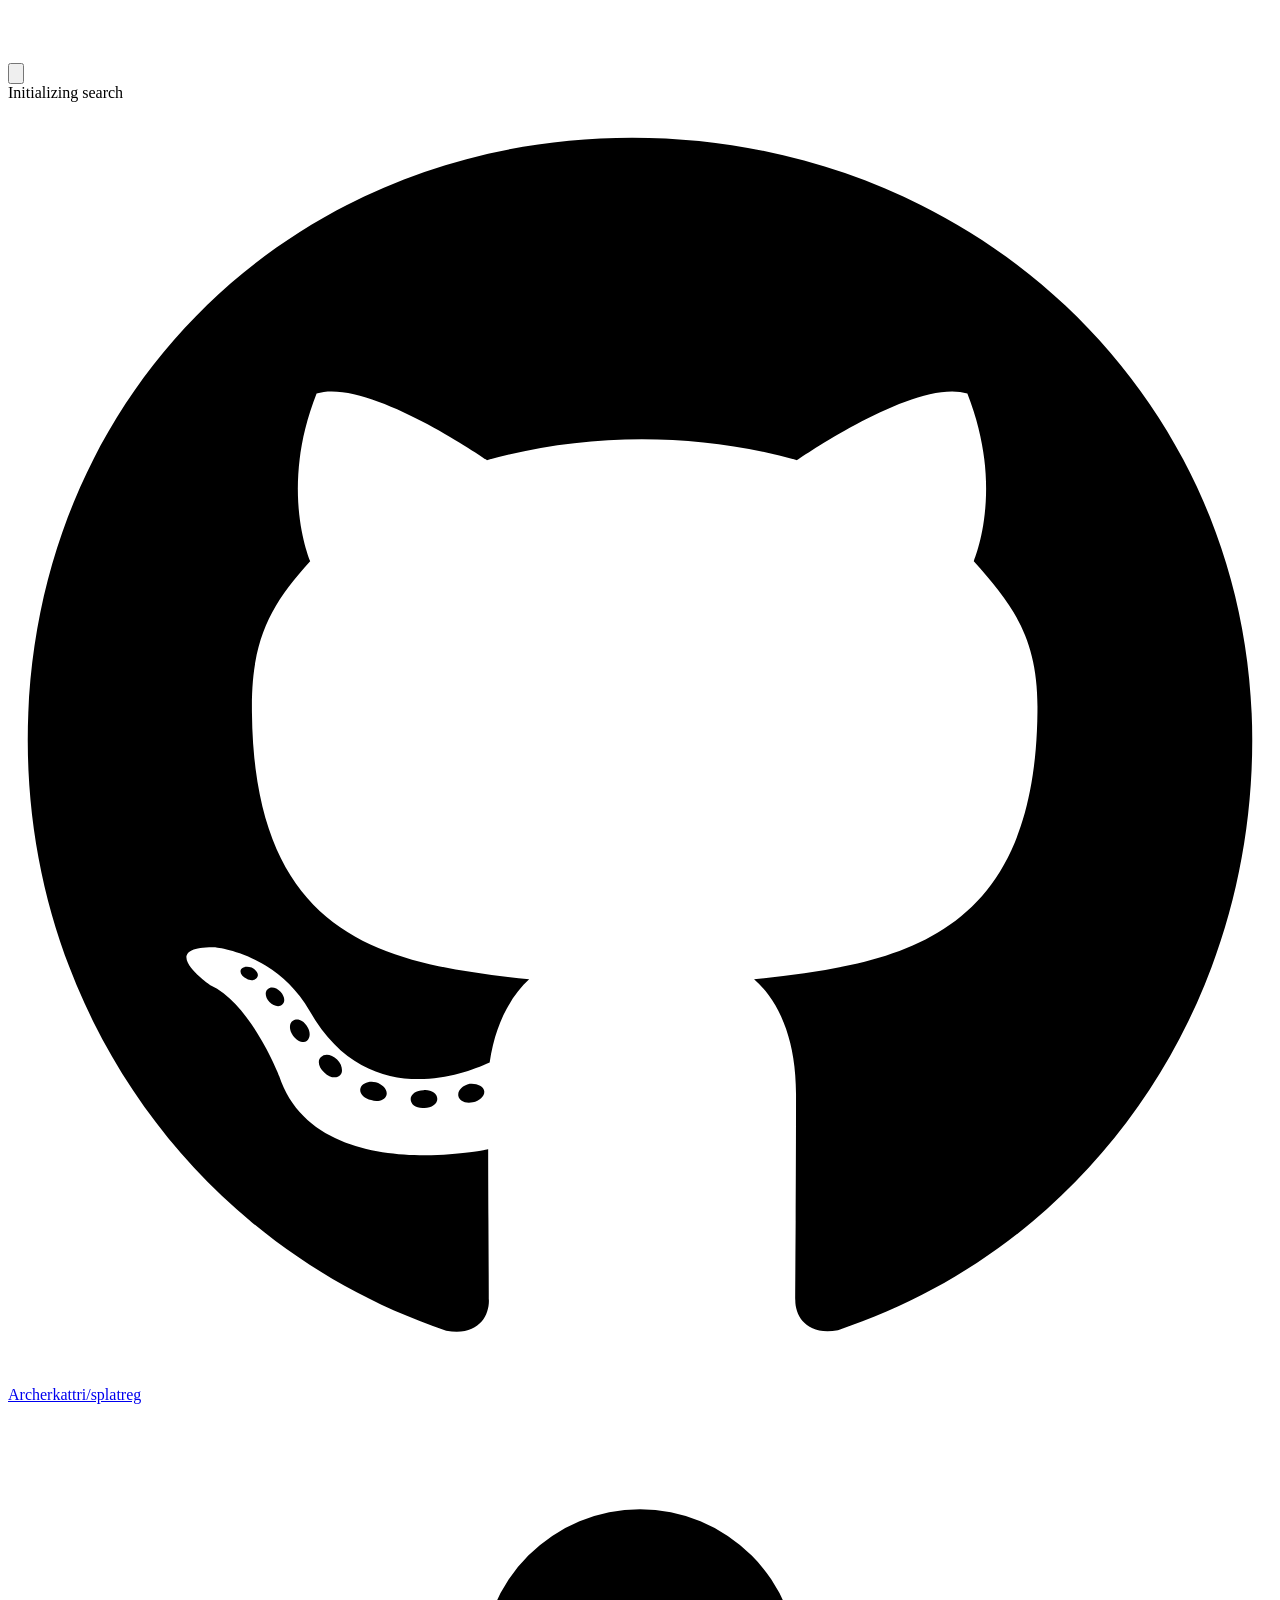
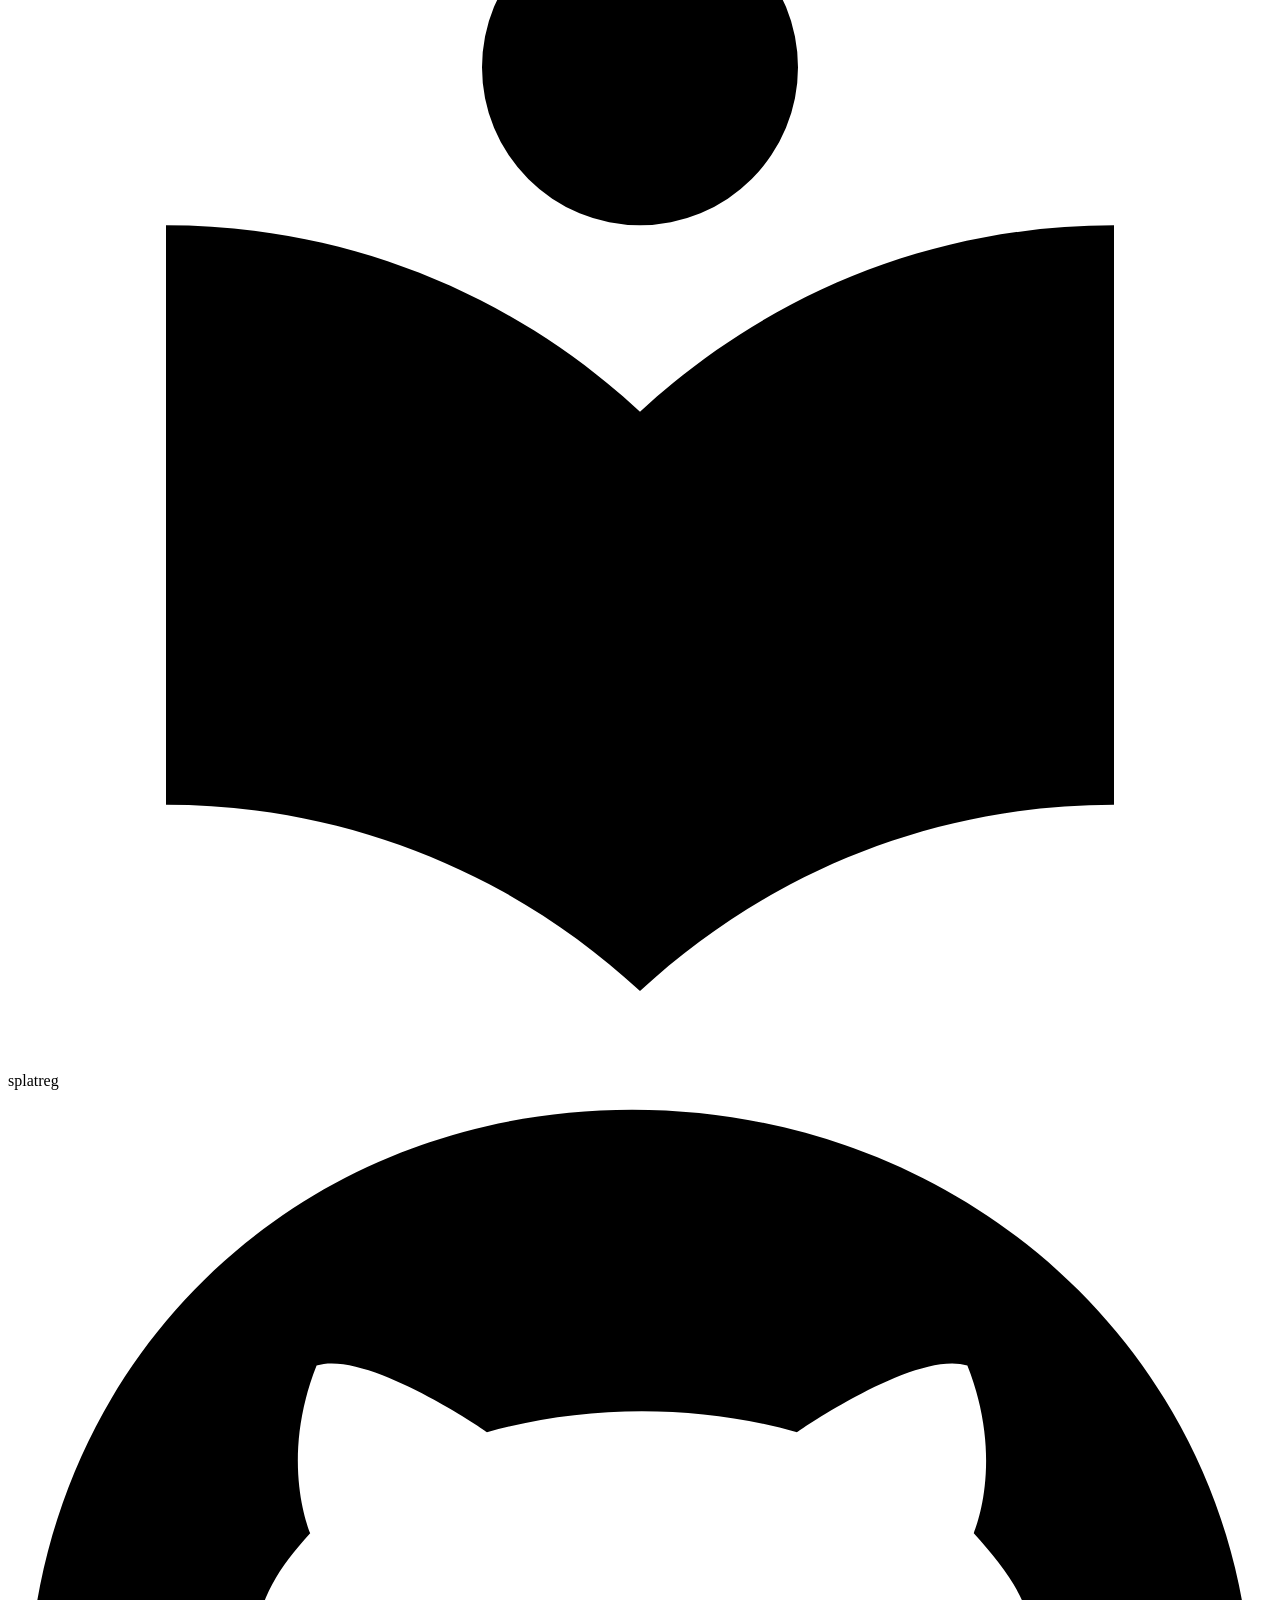
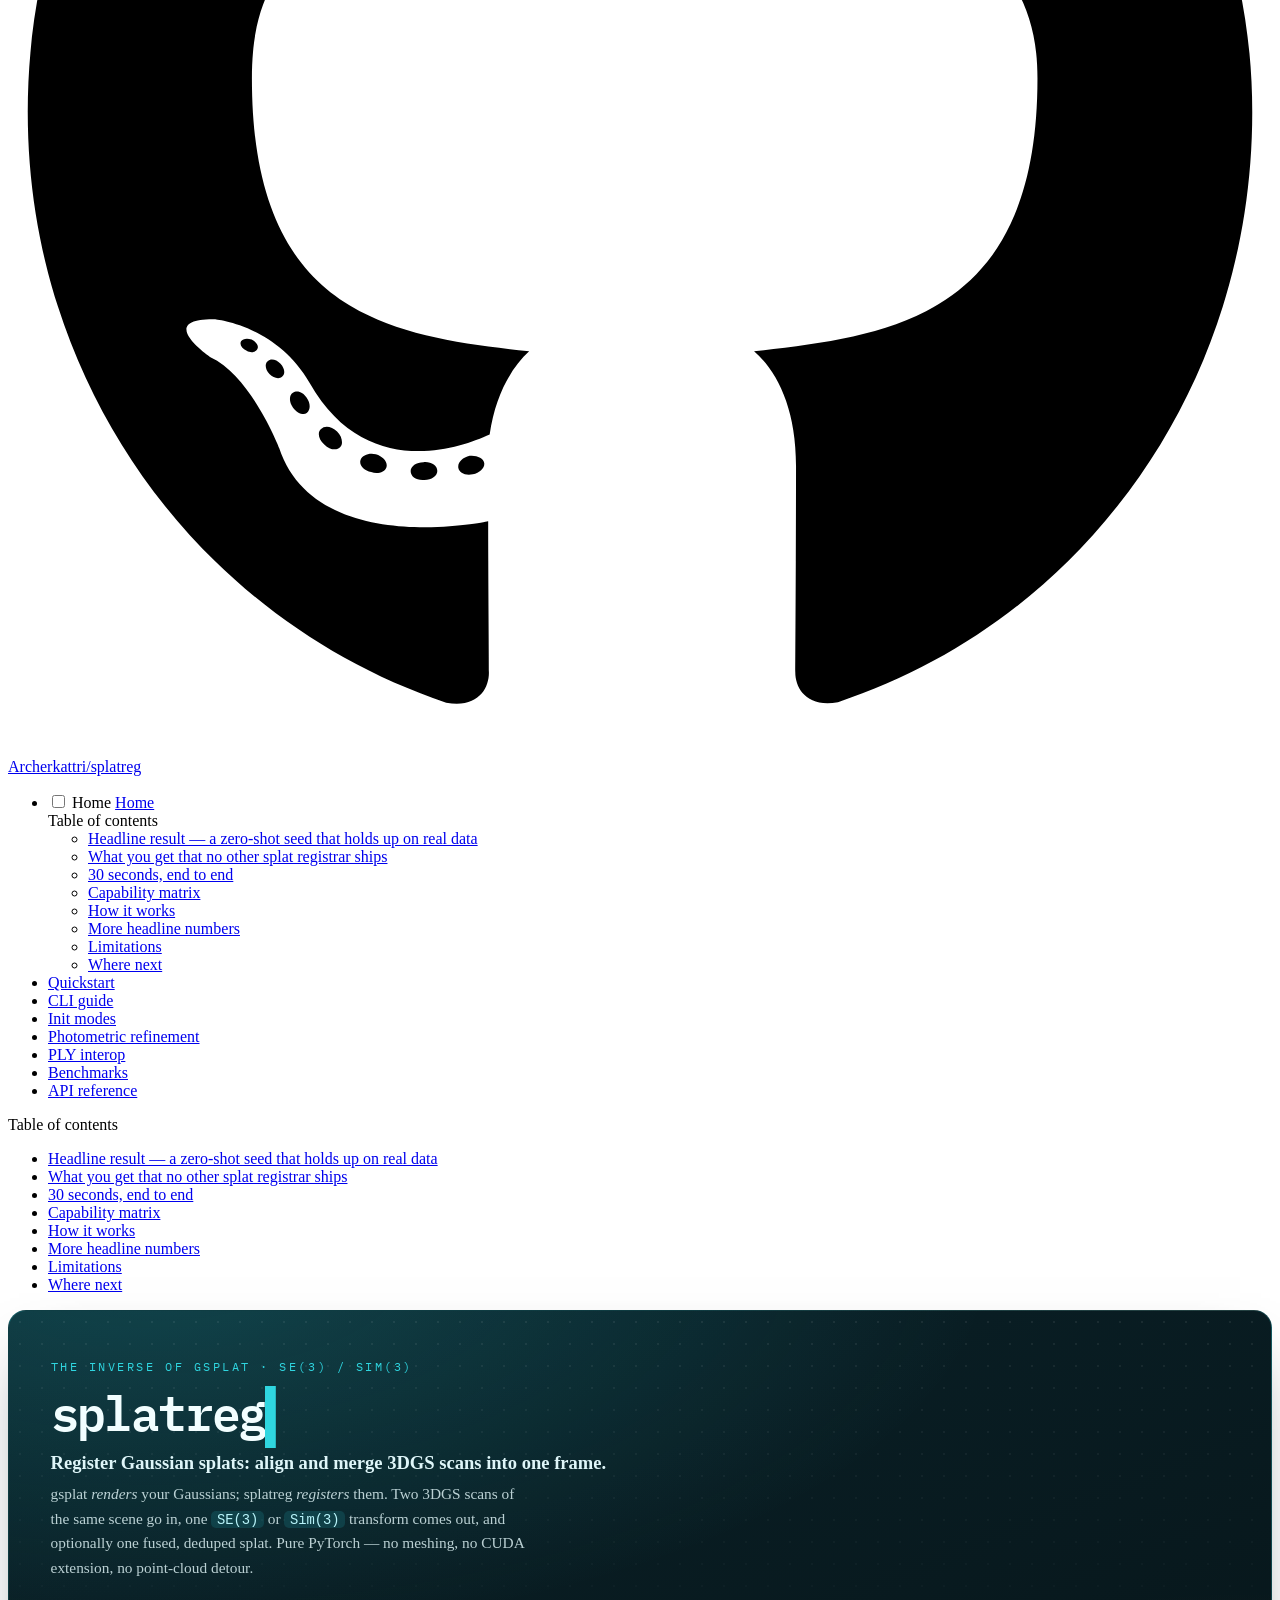
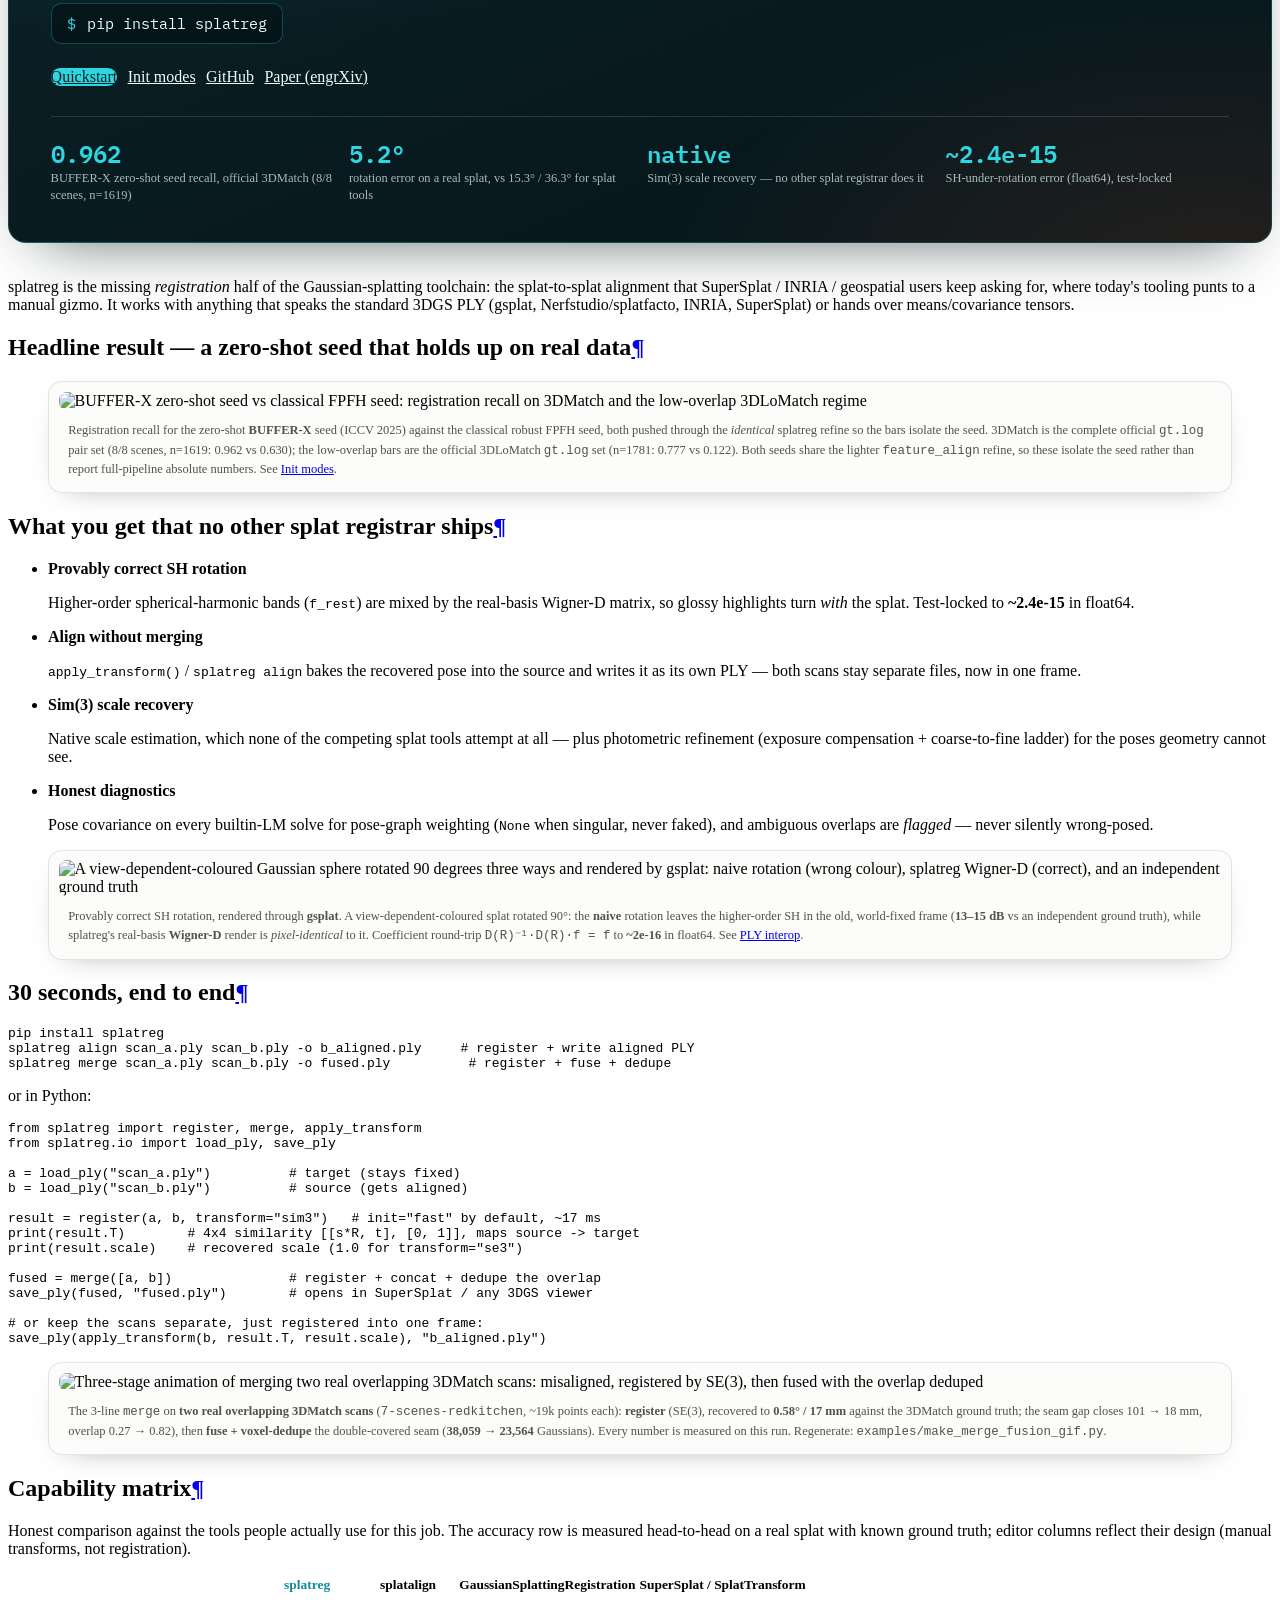
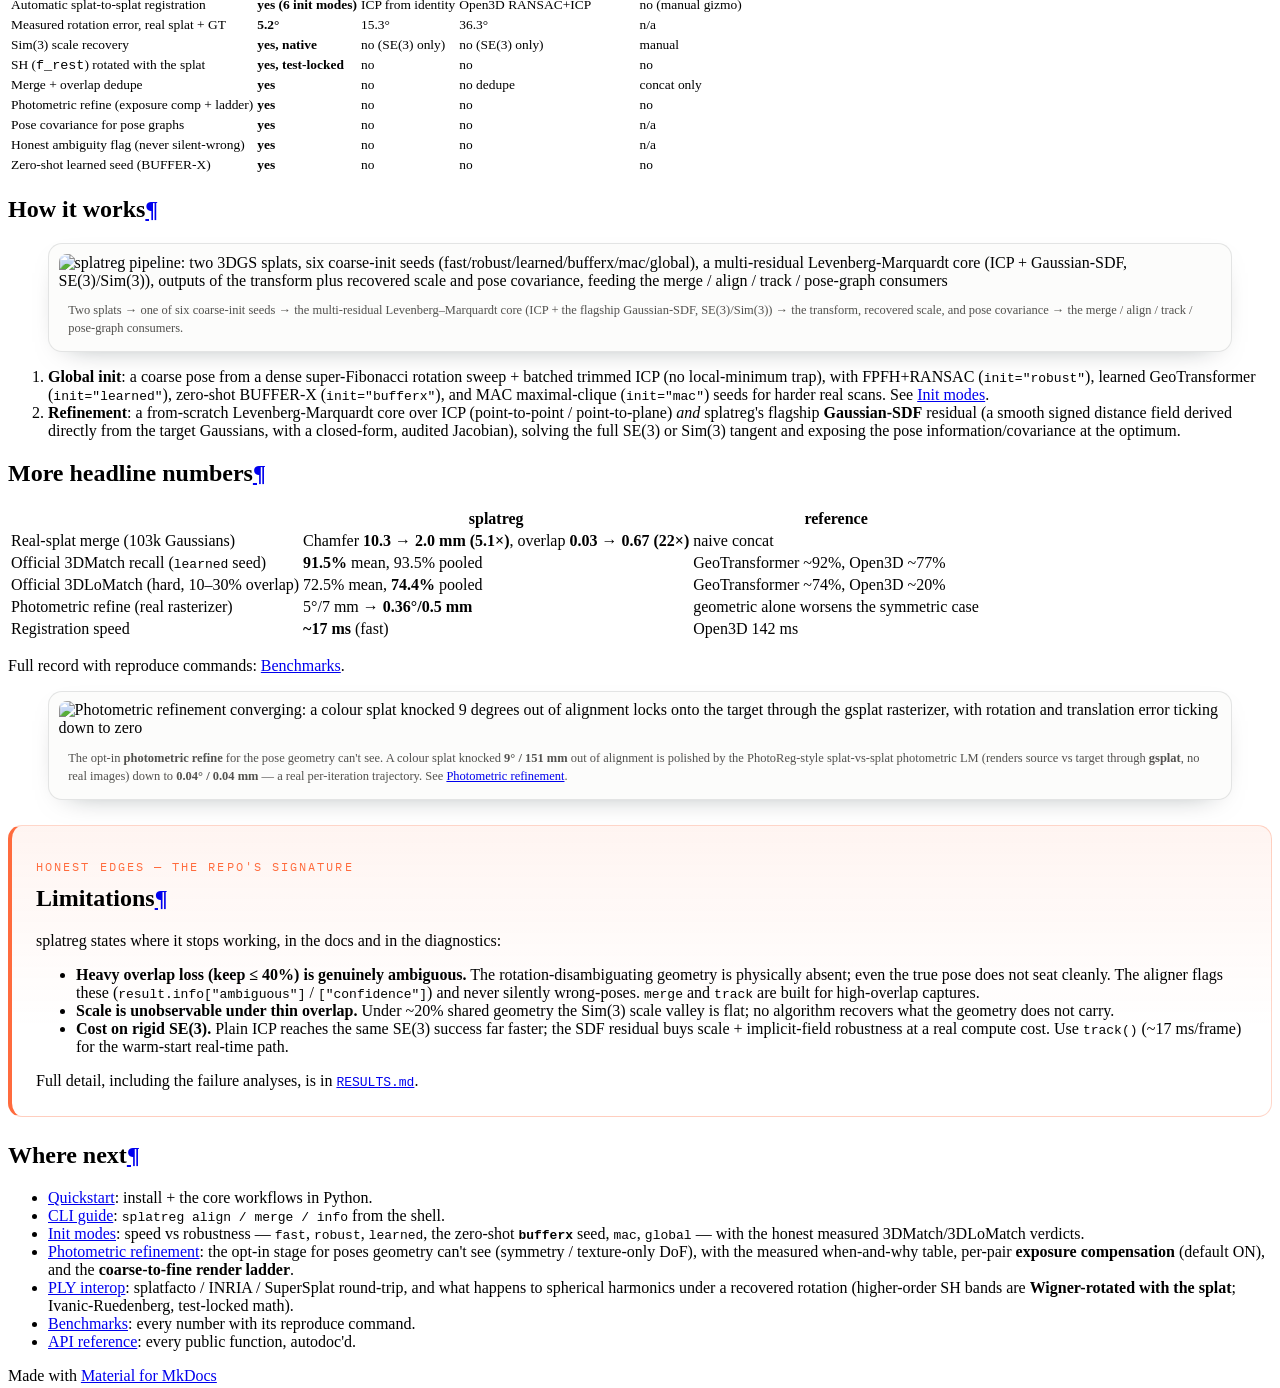
==== commit c08ae170: "Deployed 7db7b22 with MkDocs version: 1.6.1" ====
--- a/index.html
+++ b/index.html
@@ -821,7 +821,7 @@
 </code></pre></div>
 <figure class="sr-figure">
   <img src="https://raw.githubusercontent.com/Archerkattri/splatreg/main/assets/merge_fusion.gif" alt="Three-stage animation of merging two real overlapping 3DMatch scans: misaligned, registered by SE(3), then fused with the overlap deduped">
-  <figcaption>The 3-line <code>merge</code> on <strong>two real overlapping 3DMatch scans</strong> (<code>7-scenes-redkitchen</code>, ~19k points each): <strong>register</strong> (SE(3), recovered to <strong>0.58° / 17 mm</strong> against the 3DMatch ground truth; the seam gap closes 101 → 18 mm, overlap 0.27 → 0.82), then <strong>fuse + voxel-dedupe</strong> the double-covered seam (<strong>38,059 → 23,502</strong> Gaussians). Every number is measured on this run. Regenerate: <code>examples/make_merge_fusion_gif.py</code>.</figcaption>
+  <figcaption>The 3-line <code>merge</code> on <strong>two real overlapping 3DMatch scans</strong> (<code>7-scenes-redkitchen</code>, ~19k points each): <strong>register</strong> (SE(3), recovered to <strong>0.58° / 17 mm</strong> against the 3DMatch ground truth; the seam gap closes 101 → 18 mm, overlap 0.27 → 0.82), then <strong>fuse + voxel-dedupe</strong> the double-covered seam (<strong>38,059 → 23,564</strong> Gaussians). Every number is measured on this run. Regenerate: <code>examples/make_merge_fusion_gif.py</code>.</figcaption>
 </figure>
 
 <h2 id="capability-matrix">Capability matrix<a class="headerlink" href="#capability-matrix" title="Permanent link">&para;</a></h2>
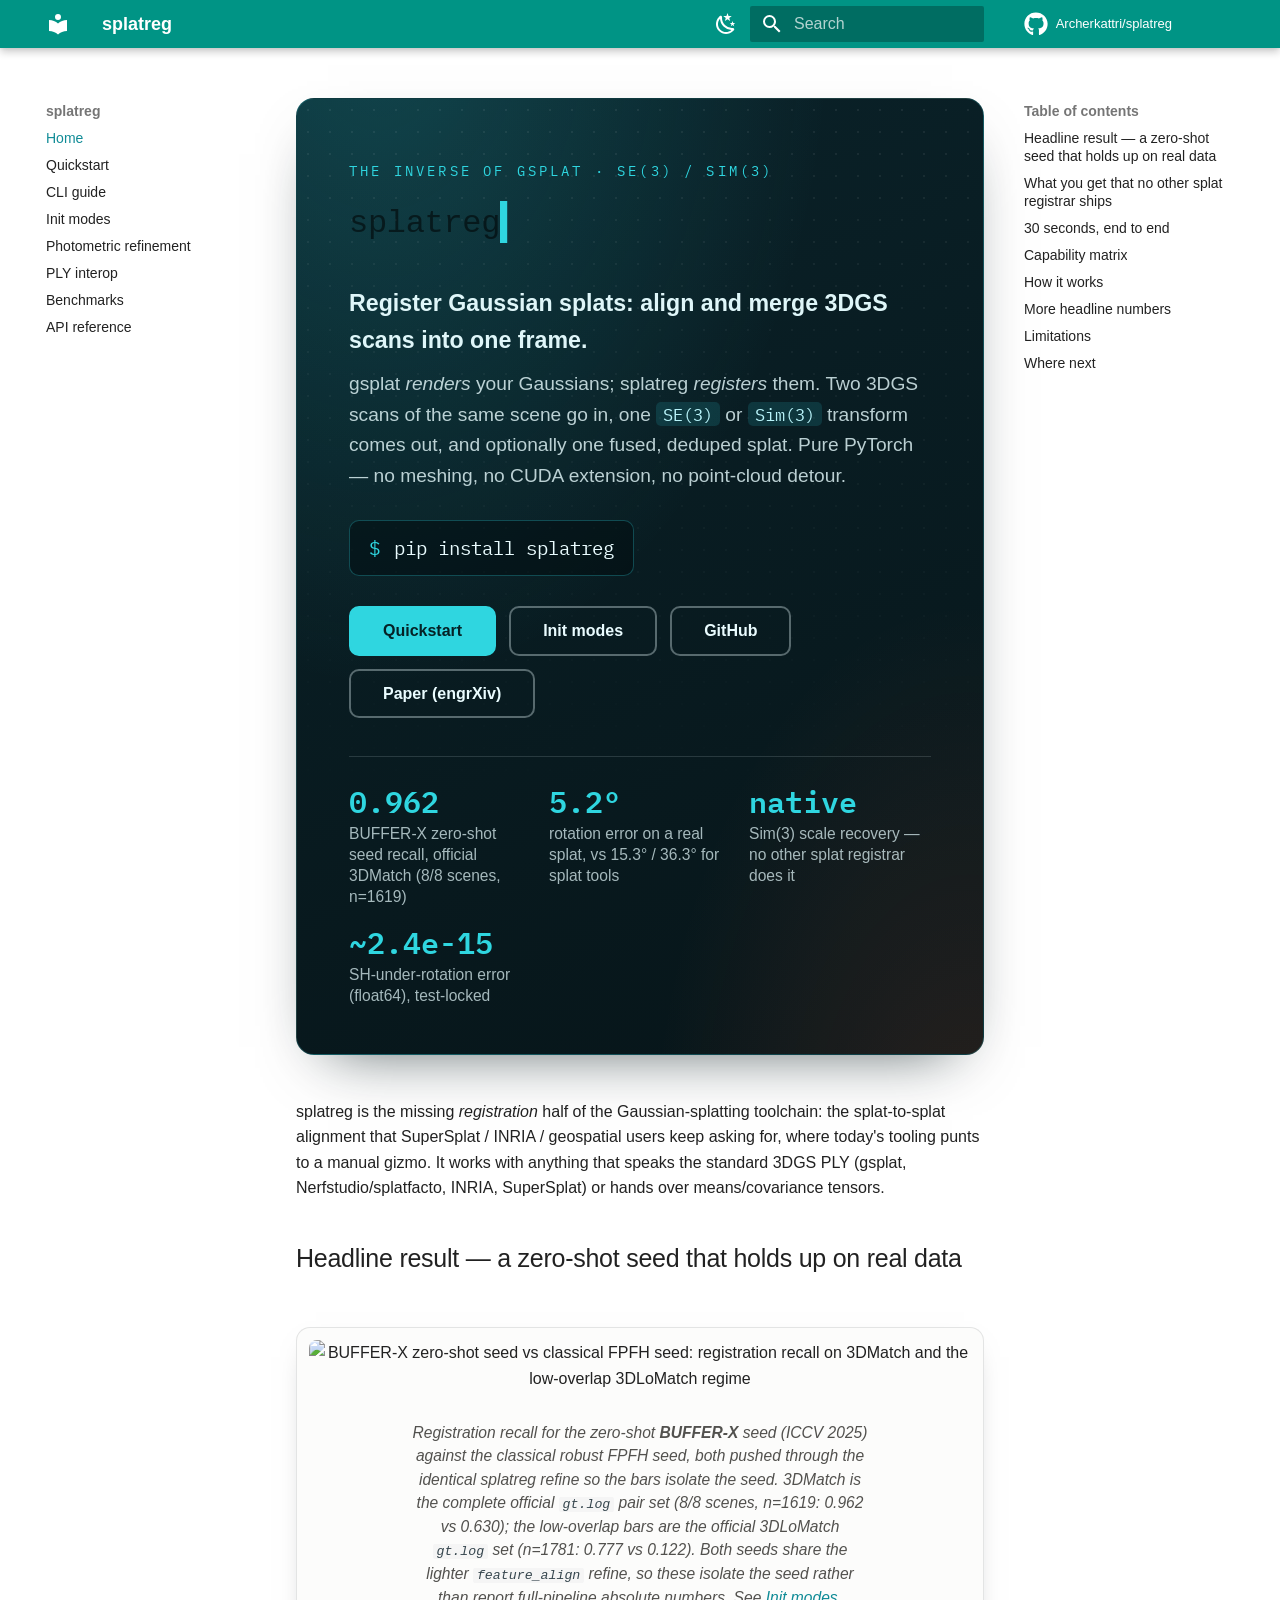
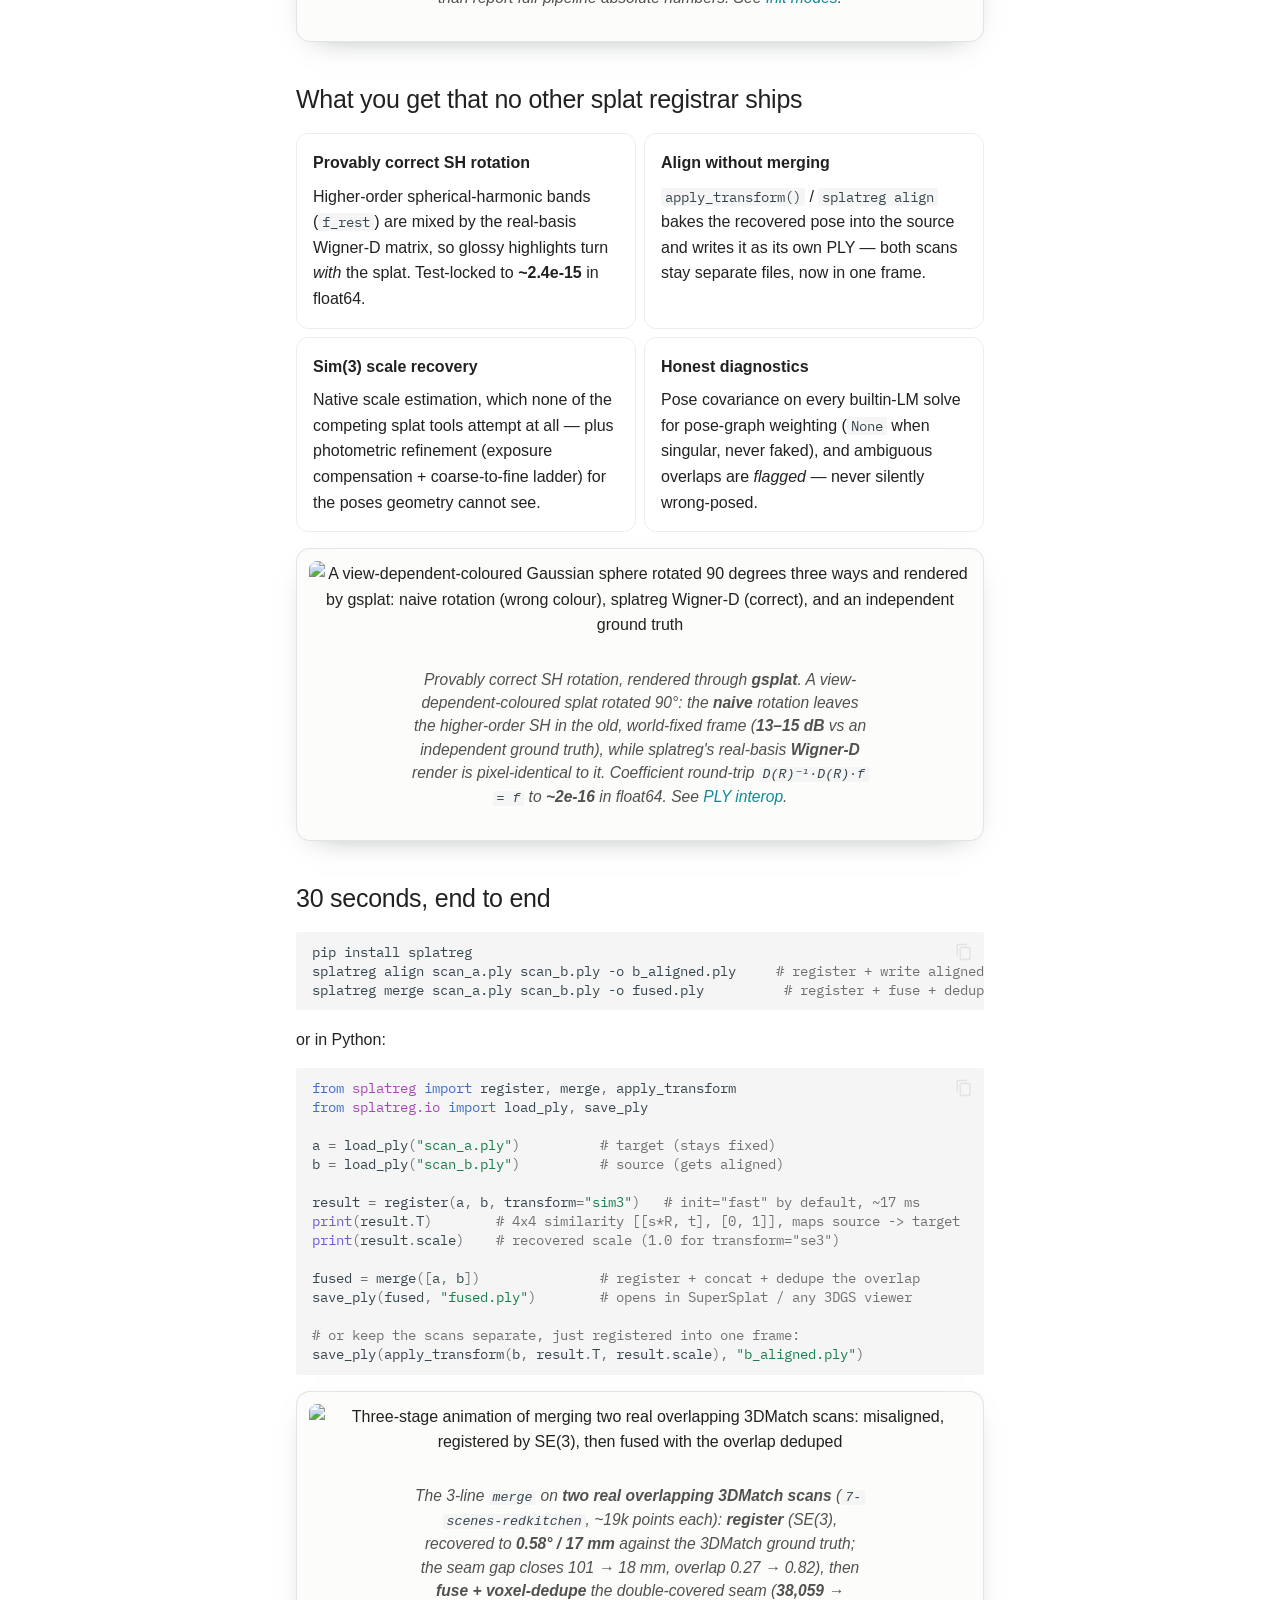
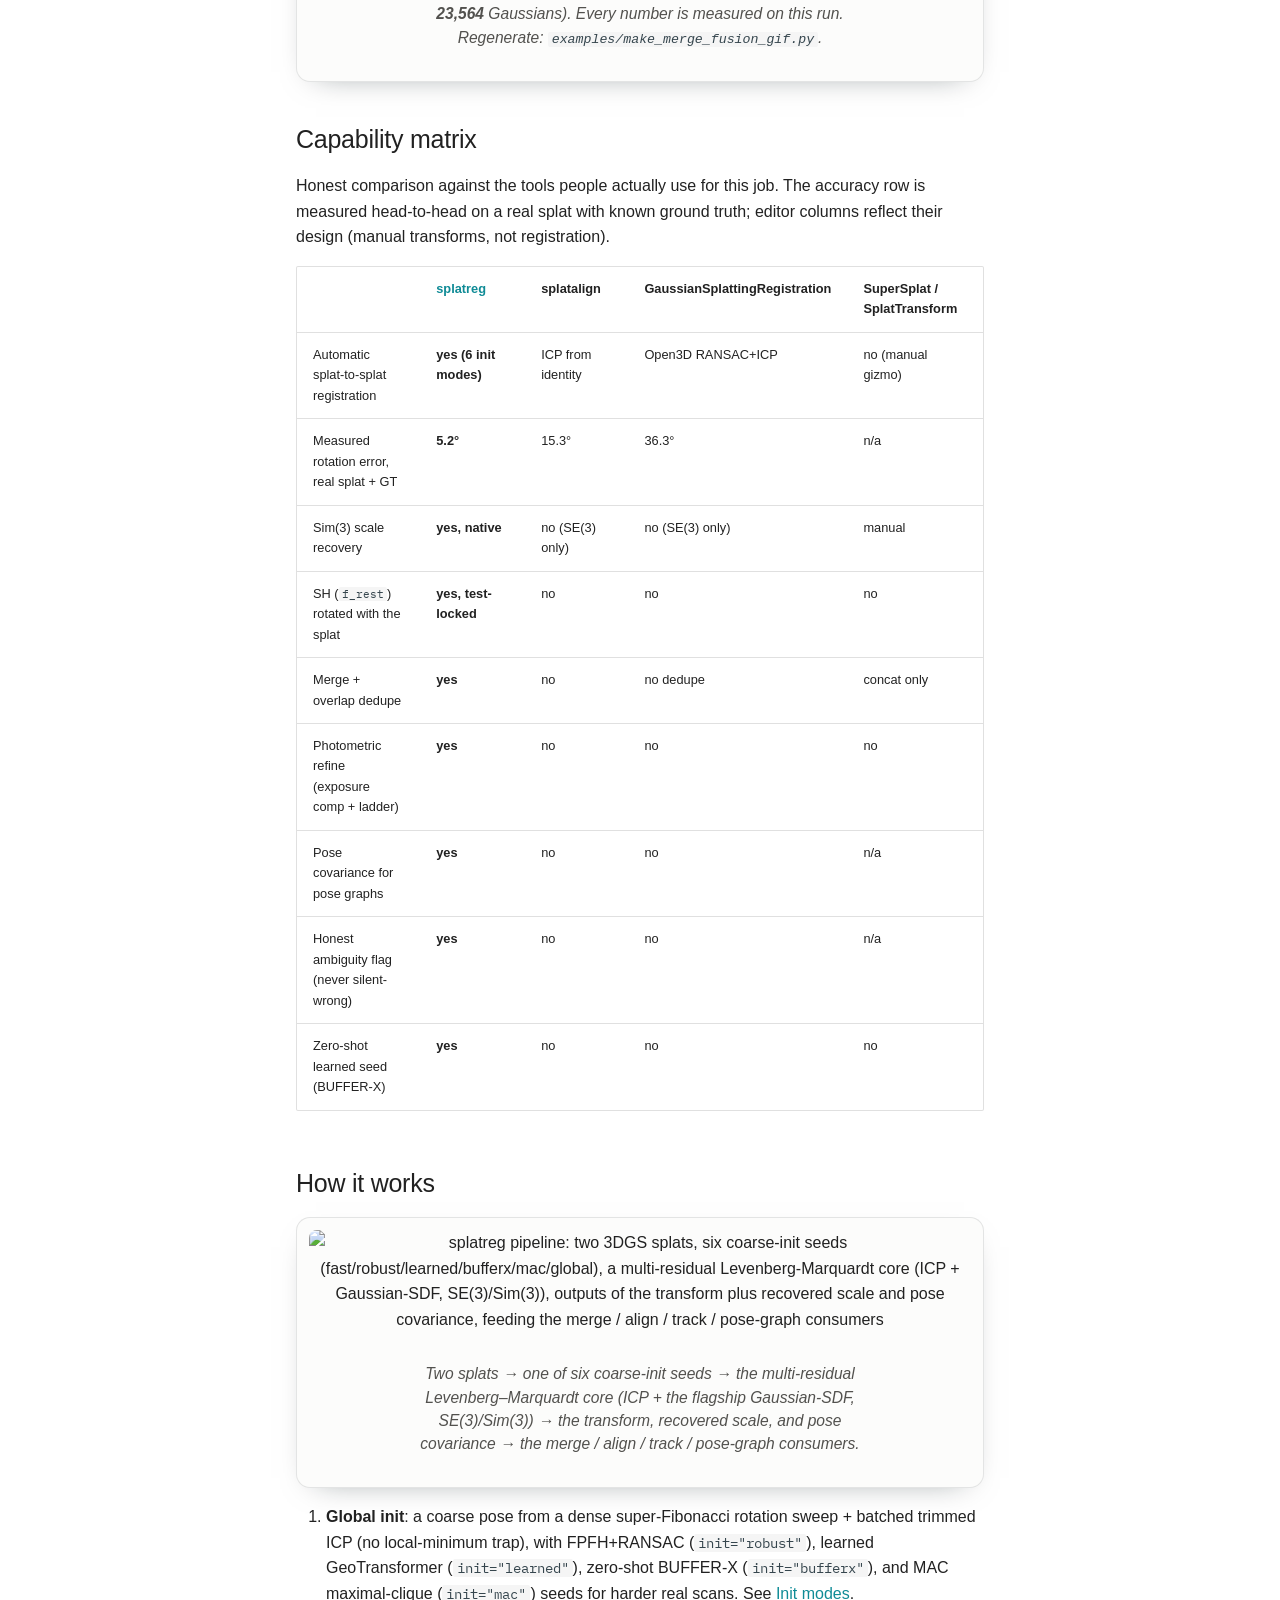
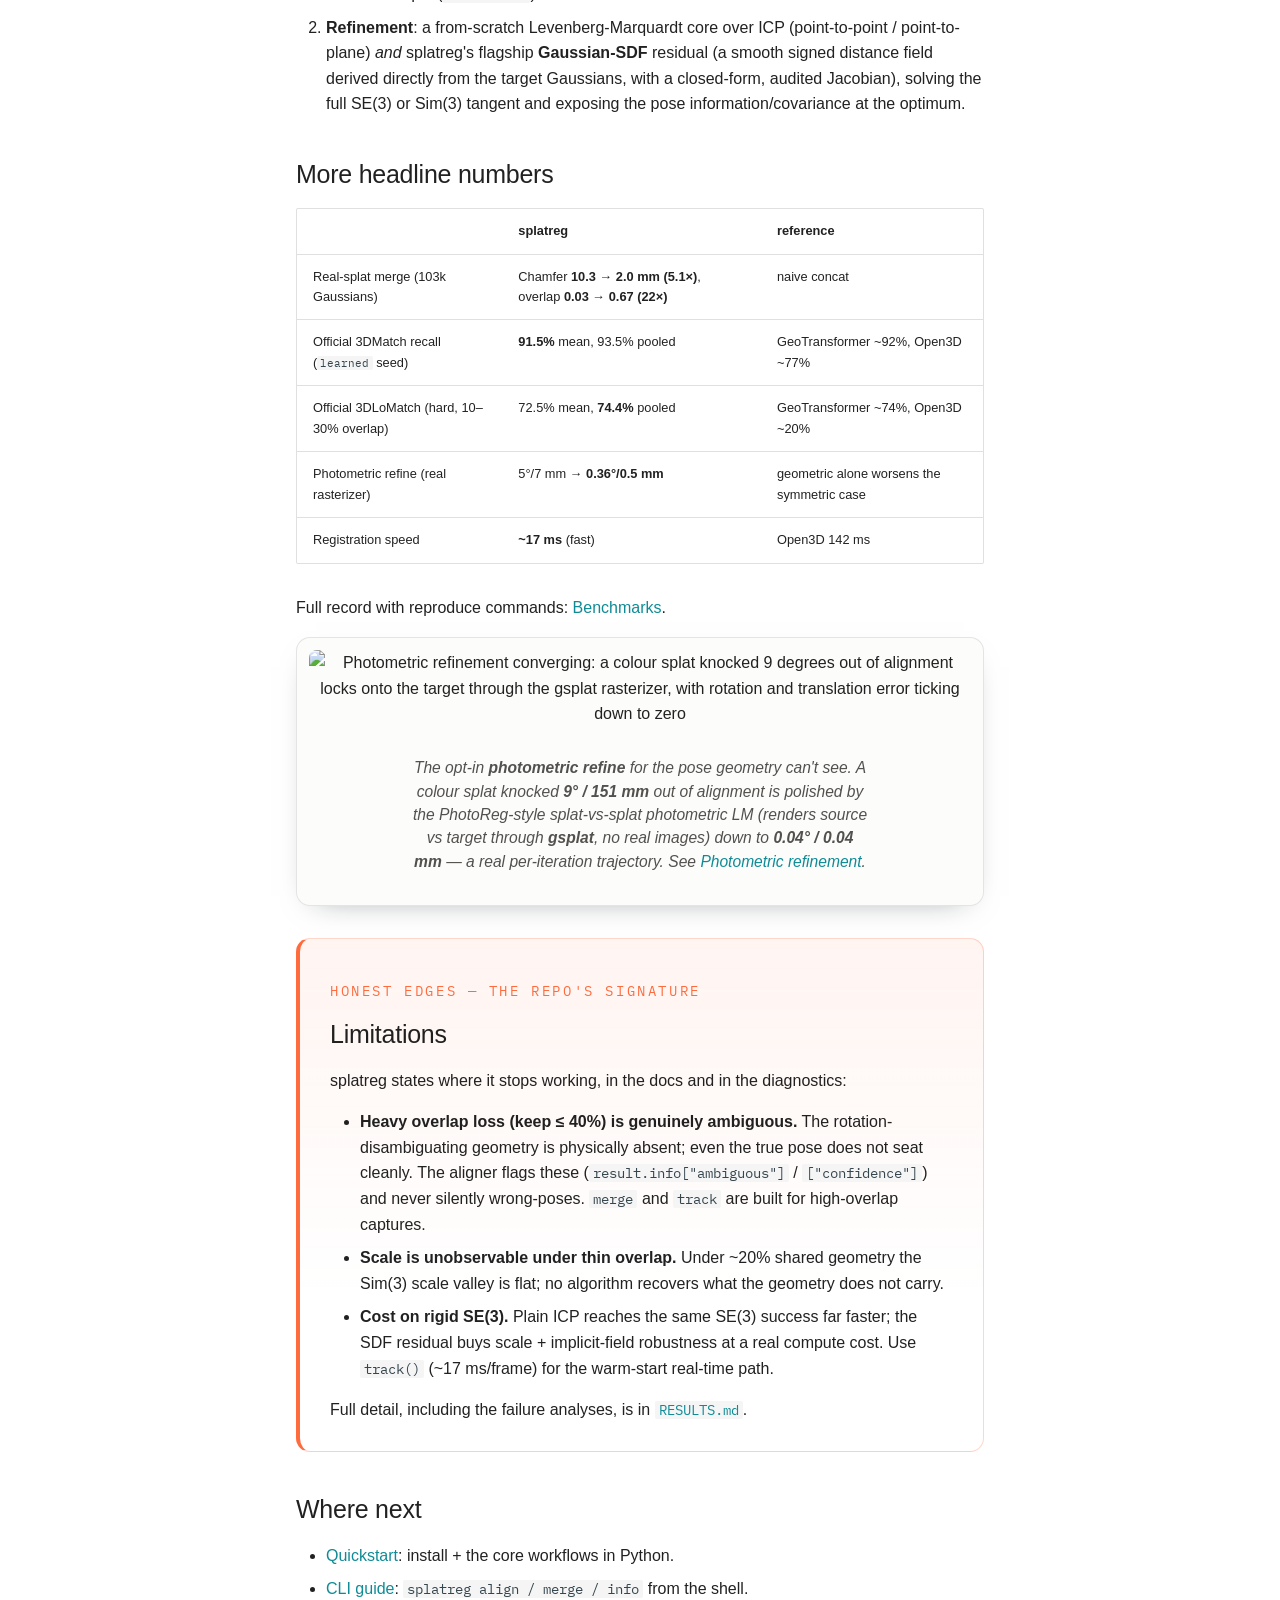
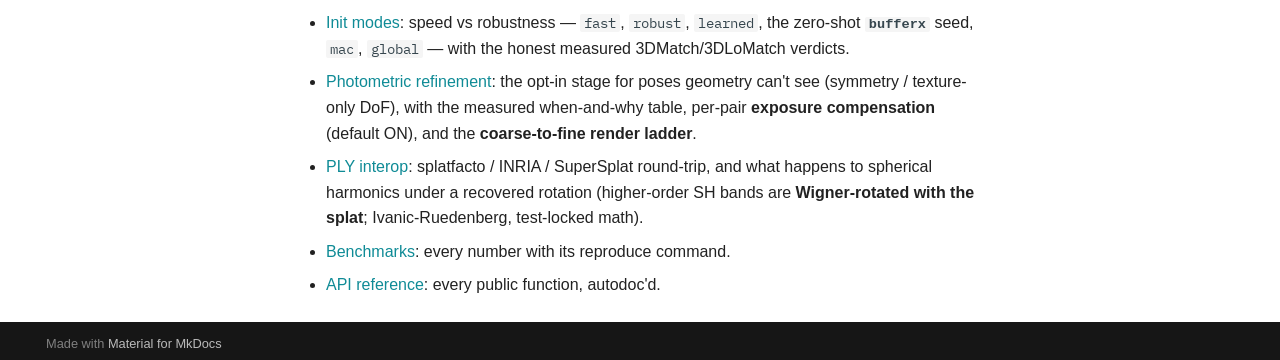
==== commit 5c205a81: "Deployed 97fef38 with MkDocs version: 1.6.1" ====
--- a/index.html
+++ b/index.html
@@ -21,7 +21,7 @@
       
       
       <link rel="icon" href="assets/images/favicon.png">
-      <meta name="generator" content="mkdocs-1.6.1, mkdocs-material-9.7.6">
+      <meta name="generator" content="mkdocs-1.6.1, mkdocs-material-9.7.7">
     
     
       
@@ -29,7 +29,7 @@
       
     
     
-      <link rel="stylesheet" href="assets/stylesheets/main.484c7ddc.min.css">
+      <link rel="stylesheet" href="assets/stylesheets/main.ec1eaa64.min.css">
       
         
         <link rel="stylesheet" href="assets/stylesheets/palette.ab4e12ef.min.css">
@@ -806,18 +806,18 @@
 <div class="highlight"><pre><span></span><code><a id="__codelineno-1-1" name="__codelineno-1-1" href="#__codelineno-1-1"></a><span class="kn">from</span><span class="w"> </span><span class="nn">splatreg</span><span class="w"> </span><span class="kn">import</span> <span class="n">register</span><span class="p">,</span> <span class="n">merge</span><span class="p">,</span> <span class="n">apply_transform</span>
 <a id="__codelineno-1-2" name="__codelineno-1-2" href="#__codelineno-1-2"></a><span class="kn">from</span><span class="w"> </span><span class="nn">splatreg.io</span><span class="w"> </span><span class="kn">import</span> <span class="n">load_ply</span><span class="p">,</span> <span class="n">save_ply</span>
 <a id="__codelineno-1-3" name="__codelineno-1-3" href="#__codelineno-1-3"></a>
-<a id="__codelineno-1-4" name="__codelineno-1-4" href="#__codelineno-1-4"></a><span class="n">a</span> <span class="o">=</span> <span class="n">load_ply</span><span class="p">(</span><span class="s2">&quot;scan_a.ply&quot;</span><span class="p">)</span>          <span class="c1"># target (stays fixed)</span>
-<a id="__codelineno-1-5" name="__codelineno-1-5" href="#__codelineno-1-5"></a><span class="n">b</span> <span class="o">=</span> <span class="n">load_ply</span><span class="p">(</span><span class="s2">&quot;scan_b.ply&quot;</span><span class="p">)</span>          <span class="c1"># source (gets aligned)</span>
+<a id="__codelineno-1-4" name="__codelineno-1-4" href="#__codelineno-1-4"></a><span class="n">a</span> <span class="o">=</span> <span class="n">load_ply</span><span class="p">(</span><span class="s2">"scan_a.ply"</span><span class="p">)</span>          <span class="c1"># target (stays fixed)</span>
+<a id="__codelineno-1-5" name="__codelineno-1-5" href="#__codelineno-1-5"></a><span class="n">b</span> <span class="o">=</span> <span class="n">load_ply</span><span class="p">(</span><span class="s2">"scan_b.ply"</span><span class="p">)</span>          <span class="c1"># source (gets aligned)</span>
 <a id="__codelineno-1-6" name="__codelineno-1-6" href="#__codelineno-1-6"></a>
-<a id="__codelineno-1-7" name="__codelineno-1-7" href="#__codelineno-1-7"></a><span class="n">result</span> <span class="o">=</span> <span class="n">register</span><span class="p">(</span><span class="n">a</span><span class="p">,</span> <span class="n">b</span><span class="p">,</span> <span class="n">transform</span><span class="o">=</span><span class="s2">&quot;sim3&quot;</span><span class="p">)</span>   <span class="c1"># init=&quot;fast&quot; by default, ~17 ms</span>
+<a id="__codelineno-1-7" name="__codelineno-1-7" href="#__codelineno-1-7"></a><span class="n">result</span> <span class="o">=</span> <span class="n">register</span><span class="p">(</span><span class="n">a</span><span class="p">,</span> <span class="n">b</span><span class="p">,</span> <span class="n">transform</span><span class="o">=</span><span class="s2">"sim3"</span><span class="p">)</span>   <span class="c1"># init="fast" by default, ~17 ms</span>
 <a id="__codelineno-1-8" name="__codelineno-1-8" href="#__codelineno-1-8"></a><span class="nb">print</span><span class="p">(</span><span class="n">result</span><span class="o">.</span><span class="n">T</span><span class="p">)</span>        <span class="c1"># 4x4 similarity [[s*R, t], [0, 1]], maps source -&gt; target</span>
-<a id="__codelineno-1-9" name="__codelineno-1-9" href="#__codelineno-1-9"></a><span class="nb">print</span><span class="p">(</span><span class="n">result</span><span class="o">.</span><span class="n">scale</span><span class="p">)</span>    <span class="c1"># recovered scale (1.0 for transform=&quot;se3&quot;)</span>
+<a id="__codelineno-1-9" name="__codelineno-1-9" href="#__codelineno-1-9"></a><span class="nb">print</span><span class="p">(</span><span class="n">result</span><span class="o">.</span><span class="n">scale</span><span class="p">)</span>    <span class="c1"># recovered scale (1.0 for transform="se3")</span>
 <a id="__codelineno-1-10" name="__codelineno-1-10" href="#__codelineno-1-10"></a>
 <a id="__codelineno-1-11" name="__codelineno-1-11" href="#__codelineno-1-11"></a><span class="n">fused</span> <span class="o">=</span> <span class="n">merge</span><span class="p">([</span><span class="n">a</span><span class="p">,</span> <span class="n">b</span><span class="p">])</span>               <span class="c1"># register + concat + dedupe the overlap</span>
-<a id="__codelineno-1-12" name="__codelineno-1-12" href="#__codelineno-1-12"></a><span class="n">save_ply</span><span class="p">(</span><span class="n">fused</span><span class="p">,</span> <span class="s2">&quot;fused.ply&quot;</span><span class="p">)</span>        <span class="c1"># opens in SuperSplat / any 3DGS viewer</span>
+<a id="__codelineno-1-12" name="__codelineno-1-12" href="#__codelineno-1-12"></a><span class="n">save_ply</span><span class="p">(</span><span class="n">fused</span><span class="p">,</span> <span class="s2">"fused.ply"</span><span class="p">)</span>        <span class="c1"># opens in SuperSplat / any 3DGS viewer</span>
 <a id="__codelineno-1-13" name="__codelineno-1-13" href="#__codelineno-1-13"></a>
 <a id="__codelineno-1-14" name="__codelineno-1-14" href="#__codelineno-1-14"></a><span class="c1"># or keep the scans separate, just registered into one frame:</span>
-<a id="__codelineno-1-15" name="__codelineno-1-15" href="#__codelineno-1-15"></a><span class="n">save_ply</span><span class="p">(</span><span class="n">apply_transform</span><span class="p">(</span><span class="n">b</span><span class="p">,</span> <span class="n">result</span><span class="o">.</span><span class="n">T</span><span class="p">,</span> <span class="n">result</span><span class="o">.</span><span class="n">scale</span><span class="p">),</span> <span class="s2">&quot;b_aligned.ply&quot;</span><span class="p">)</span>
+<a id="__codelineno-1-15" name="__codelineno-1-15" href="#__codelineno-1-15"></a><span class="n">save_ply</span><span class="p">(</span><span class="n">apply_transform</span><span class="p">(</span><span class="n">b</span><span class="p">,</span> <span class="n">result</span><span class="o">.</span><span class="n">T</span><span class="p">,</span> <span class="n">result</span><span class="o">.</span><span class="n">scale</span><span class="p">),</span> <span class="s2">"b_aligned.ply"</span><span class="p">)</span>
 </code></pre></div>
 <figure class="sr-figure">
   <img src="https://raw.githubusercontent.com/Archerkattri/splatreg/main/assets/merge_fusion.gif" alt="Three-stage animation of merging two real overlapping 3DMatch scans: misaligned, registered by SE(3), then fused with the overlap deduped">
@@ -1058,7 +1058,7 @@
       <script id="__config" type="application/json">{"annotate": null, "base": ".", "features": ["navigation.sections", "navigation.top", "content.code.copy", "content.code.annotate", "search.suggest"], "search": "assets/javascripts/workers/search.2c215733.min.js", "tags": null, "translations": {"clipboard.copied": "Copied to clipboard", "clipboard.copy": "Copy to clipboard", "search.result.more.one": "1 more on this page", "search.result.more.other": "# more on this page", "search.result.none": "No matching documents", "search.result.one": "1 matching document", "search.result.other": "# matching documents", "search.result.placeholder": "Type to start searching", "search.result.term.missing": "Missing", "select.version": "Select version"}, "version": null}</script>
     
     
-      <script src="assets/javascripts/bundle.79ae519e.min.js"></script>
+      <script src="assets/javascripts/bundle.d7400e89.min.js"></script>
       
     
   </body>
--- a/assets/stylesheets/main.ec1eaa64.min.css
+++ b/assets/stylesheets/main.ec1eaa64.min.css
@@ -0,0 +1 @@
+@charset "UTF-8";html{-webkit-text-size-adjust:none;-moz-text-size-adjust:none;text-size-adjust:none;box-sizing:border-box}*,:after,:before{box-sizing:inherit}@media (prefers-reduced-motion){*,:after,:before{transition:none!important}}body{margin:0}a,button,input,label{-webkit-tap-highlight-color:transparent}a{color:inherit;text-decoration:none}hr{border:0;box-sizing:initial;display:block;height:.05rem;overflow:visible;padding:0}small{font-size:80%}sub,sup{line-height:1em}img{border-style:none}table{border-collapse:initial;border-spacing:0}td,th{font-weight:400;vertical-align:top}button{background:#0000;border:0;font-family:inherit;font-size:inherit;margin:0;padding:0}input{border:0;outline:none}:root{--md-primary-fg-color:#4051b5;--md-primary-fg-color--light:#5d6cc0;--md-primary-fg-color--dark:#303fa1;--md-primary-bg-color:#fff;--md-primary-bg-color--light:#ffffffb3;--md-accent-fg-color:#526cfe;--md-accent-fg-color--transparent:#526cfe1a;--md-accent-bg-color:#fff;--md-accent-bg-color--light:#ffffffb3}[data-md-color-scheme=default]{color-scheme:light}[data-md-color-scheme=default] img[src$="#gh-dark-mode-only"],[data-md-color-scheme=default] img[src$="#only-dark"]{display:none}:root,[data-md-color-scheme=default]{--md-hue:225deg;--md-default-fg-color:#000000de;--md-default-fg-color--light:#0000008a;--md-default-fg-color--lighter:#00000052;--md-default-fg-color--lightest:#00000012;--md-default-bg-color:#fff;--md-default-bg-color--light:#ffffffb3;--md-default-bg-color--lighter:#ffffff4d;--md-default-bg-color--lightest:#ffffff1f;--md-code-fg-color:#36464e;--md-code-bg-color:#f5f5f5;--md-code-bg-color--light:#f5f5f5b3;--md-code-bg-color--lighter:#f5f5f54d;--md-code-hl-color:#4287ff;--md-code-hl-color--light:#4287ff1a;--md-code-hl-number-color:#d52a2a;--md-code-hl-special-color:#db1457;--md-code-hl-function-color:#a846b9;--md-code-hl-constant-color:#6e59d9;--md-code-hl-keyword-color:#3f6ec6;--md-code-hl-string-color:#1c7d4d;--md-code-hl-name-color:var(--md-code-fg-color);--md-code-hl-operator-color:var(--md-default-fg-color--light);--md-code-hl-punctuation-color:var(--md-default-fg-color--light);--md-code-hl-comment-color:var(--md-default-fg-color--light);--md-code-hl-generic-color:var(--md-default-fg-color--light);--md-code-hl-variable-color:var(--md-default-fg-color--light);--md-typeset-color:var(--md-default-fg-color);--md-typeset-a-color:var(--md-primary-fg-color);--md-typeset-del-color:#f5503d26;--md-typeset-ins-color:#0bd57026;--md-typeset-kbd-color:#fafafa;--md-typeset-kbd-accent-color:#fff;--md-typeset-kbd-border-color:#b8b8b8;--md-typeset-mark-color:#ffff0080;--md-typeset-table-color:#0000001f;--md-typeset-table-color--light:rgba(0,0,0,.035);--md-admonition-fg-color:var(--md-default-fg-color);--md-admonition-bg-color:var(--md-default-bg-color);--md-warning-fg-color:#000000de;--md-warning-bg-color:#ff9;--md-footer-fg-color:#fff;--md-footer-fg-color--light:#ffffffb3;--md-footer-fg-color--lighter:#ffffff73;--md-footer-bg-color:#000000de;--md-footer-bg-color--dark:#00000052;--md-shadow-z1:0 0.2rem 0.5rem #0000000d,0 0 0.05rem #0000001a;--md-shadow-z2:0 0.2rem 0.5rem #0000001a,0 0 0.05rem #00000040;--md-shadow-z3:0 0.2rem 0.5rem #0003,0 0 0.05rem #00000059}.md-icon svg{fill:currentcolor;display:block;height:1.2rem;width:1.2rem}body{-webkit-font-smoothing:antialiased;-moz-osx-font-smoothing:grayscale;--md-text-font-family:var(--md-text-font,_),-apple-system,BlinkMacSystemFont,Helvetica,Arial,sans-serif;--md-code-font-family:var(--md-code-font,_),SFMono-Regular,Consolas,Menlo,monospace}aside,body,input{font-feature-settings:"kern","liga";color:var(--md-typeset-color);font-family:var(--md-text-font-family)}code,kbd,pre{font-feature-settings:"kern";font-family:var(--md-code-font-family)}:root{--md-typeset-table-sort-icon:url('data:image/svg+xml;charset=utf-8,<svg xmlns="http://www.w3.org/2000/svg" viewBox="0 0 24 24"><path d="m18 21-4-4h3V7h-3l4-4 4 4h-3v10h3M2 19v-2h10v2M2 13v-2h7v2M2 7V5h4v2z"/></svg>');--md-typeset-table-sort-icon--asc:url('data:image/svg+xml;charset=utf-8,<svg xmlns="http://www.w3.org/2000/svg" viewBox="0 0 24 24"><path d="M19 17h3l-4 4-4-4h3V3h2M2 17h10v2H2M6 5v2H2V5m0 6h7v2H2z"/></svg>');--md-typeset-table-sort-icon--desc:url('data:image/svg+xml;charset=utf-8,<svg xmlns="http://www.w3.org/2000/svg" viewBox="0 0 24 24"><path d="M19 7h3l-4-4-4 4h3v14h2M2 17h10v2H2M6 5v2H2V5m0 6h7v2H2z"/></svg>')}.md-typeset{-webkit-print-color-adjust:exact;color-adjust:exact;font-size:.8rem;line-height:1.6;overflow-wrap:break-word}@media print{.md-typeset{font-size:.68rem}}.md-typeset blockquote,.md-typeset dl,.md-typeset figure,.md-typeset ol,.md-typeset pre,.md-typeset ul{margin-bottom:1em;margin-top:1em}.md-typeset h1{color:var(--md-default-fg-color--light);font-size:2em;line-height:1.3;margin:0 0 1.25em}.md-typeset h1,.md-typeset h2{font-weight:300;letter-spacing:-.01em}.md-typeset h2{font-size:1.5625em;line-height:1.4;margin:1.6em 0 .64em}.md-typeset h3{font-size:1.25em;font-weight:400;letter-spacing:-.01em;line-height:1.5;margin:1.6em 0 .8em}.md-typeset h2+h3{margin-top:.8em}.md-typeset h4{font-weight:700;letter-spacing:-.01em;margin:1em 0}.md-typeset h5,.md-typeset h6{color:var(--md-default-fg-color--light);font-size:.8em;font-weight:700;letter-spacing:-.01em;margin:1.25em 0}.md-typeset h5{text-transform:uppercase}.md-typeset h5 code{text-transform:none}.md-typeset hr{border-bottom:.05rem solid var(--md-default-fg-color--lightest);display:flow-root;margin:1.5em 0}.md-typeset a{color:var(--md-typeset-a-color);word-break:break-word}.md-typeset a,.md-typeset a:before{transition:color 125ms}.md-typeset a:focus,.md-typeset a:hover{color:var(--md-accent-fg-color)}.md-typeset a:focus code,.md-typeset a:hover code{background-color:var(--md-accent-fg-color--transparent);color:var(--md-accent-fg-color)}.md-typeset a code{color:var(--md-typeset-a-color)}.md-typeset a.focus-visible{outline-color:var(--md-accent-fg-color);outline-offset:.2rem}.md-typeset code,.md-typeset kbd,.md-typeset pre{color:var(--md-code-fg-color);direction:ltr;font-variant-ligatures:none;transition:background-color 125ms}@media print{.md-typeset code,.md-typeset kbd,.md-typeset pre{white-space:pre-wrap}}.md-typeset code{background-color:var(--md-code-bg-color);border-radius:.1rem;-webkit-box-decoration-break:clone;box-decoration-break:clone;font-size:.85em;padding:0 .2941176471em;transition:color 125ms,background-color 125ms;word-break:break-word}.md-typeset code:not(.focus-visible){-webkit-tap-highlight-color:transparent;outline:none}.md-typeset pre{display:flow-root;line-height:1.4;position:relative}.md-typeset pre>code{-webkit-box-decoration-break:slice;box-decoration-break:slice;box-shadow:none;display:block;margin:0;outline-color:var(--md-accent-fg-color);overflow:auto;padding:.7720588235em 1.1764705882em;scrollbar-color:var(--md-default-fg-color--lighter) #0000;scrollbar-width:thin;touch-action:auto;word-break:normal}.md-typeset pre>code:hover{scrollbar-color:var(--md-accent-fg-color) #0000}.md-typeset pre>code::-webkit-scrollbar{height:.2rem;width:.2rem}.md-typeset pre>code::-webkit-scrollbar-thumb{background-color:var(--md-default-fg-color--lighter)}.md-typeset pre>code::-webkit-scrollbar-thumb:hover{background-color:var(--md-accent-fg-color)}.md-typeset kbd{background-color:var(--md-typeset-kbd-color);border-radius:.1rem;box-shadow:0 .1rem 0 .05rem var(--md-typeset-kbd-border-color),0 .1rem 0 var(--md-typeset-kbd-border-color),0 -.1rem .2rem var(--md-typeset-kbd-accent-color) inset;color:var(--md-default-fg-color);display:inline-block;font-size:.75em;padding:0 .6666666667em;vertical-align:text-top;word-break:break-word}.md-typeset mark{background-color:var(--md-typeset-mark-color);-webkit-box-decoration-break:clone;box-decoration-break:clone;color:inherit;word-break:break-word}.md-typeset abbr{cursor:help;text-decoration:none}.md-typeset [data-preview],.md-typeset abbr{border-bottom:.05rem dotted var(--md-default-fg-color--light)}.md-typeset small{opacity:.75}[dir=ltr] .md-typeset sub,[dir=ltr] .md-typeset sup{margin-left:.078125em}[dir=rtl] .md-typeset sub,[dir=rtl] .md-typeset sup{margin-right:.078125em}[dir=ltr] .md-typeset blockquote{padding-left:.6rem}[dir=rtl] .md-typeset blockquote{padding-right:.6rem}[dir=ltr] .md-typeset blockquote{border-left:.2rem solid var(--md-default-fg-color--lighter)}[dir=rtl] .md-typeset blockquote{border-right:.2rem solid var(--md-default-fg-color--lighter)}.md-typeset blockquote{color:var(--md-default-fg-color--light);margin-left:0;margin-right:0}.md-typeset ul{list-style-type:disc}.md-typeset ul[type]{list-style-type:revert-layer}[dir=ltr] .md-typeset ol,[dir=ltr] .md-typeset ul{margin-left:.625em}[dir=rtl] .md-typeset ol,[dir=rtl] .md-typeset ul{margin-right:.625em}.md-typeset ol,.md-typeset ul{padding:0}.md-typeset ol:not([hidden]),.md-typeset ul:not([hidden]){display:flow-root}.md-typeset ol ol,.md-typeset ul ol{list-style-type:lower-alpha}.md-typeset ol ol ol,.md-typeset ul ol ol{list-style-type:lower-roman}.md-typeset ol ol ol ol,.md-typeset ul ol ol ol{list-style-type:upper-alpha}.md-typeset ol ol ol ol ol,.md-typeset ul ol ol ol ol{list-style-type:upper-roman}.md-typeset ol[type],.md-typeset ul[type]{list-style-type:revert-layer}[dir=ltr] .md-typeset ol li,[dir=ltr] .md-typeset ul li{margin-left:1.25em}[dir=rtl] .md-typeset ol li,[dir=rtl] .md-typeset ul li{margin-right:1.25em}.md-typeset ol li,.md-typeset ul li{margin-bottom:.5em}.md-typeset ol li blockquote,.md-typeset ol li p,.md-typeset ul li blockquote,.md-typeset ul li p{margin:.5em 0}.md-typeset ol li:last-child,.md-typeset ul li:last-child{margin-bottom:0}[dir=ltr] .md-typeset ol li ol,[dir=ltr] .md-typeset ol li ul,[dir=ltr] .md-typeset ul li ol,[dir=ltr] .md-typeset ul li ul{margin-left:.625em}[dir=rtl] .md-typeset ol li ol,[dir=rtl] .md-typeset ol li ul,[dir=rtl] .md-typeset ul li ol,[dir=rtl] .md-typeset ul li ul{margin-right:.625em}.md-typeset ol li ol,.md-typeset ol li ul,.md-typeset ul li ol,.md-typeset ul li ul{margin-bottom:.5em;margin-top:.5em}[dir=ltr] .md-typeset dd{margin-left:1.875em}[dir=rtl] .md-typeset dd{margin-right:1.875em}.md-typeset dd{margin-bottom:1.5em;margin-top:1em}.md-typeset img,.md-typeset svg,.md-typeset video{height:auto;max-width:100%}.md-typeset img[align=left]{margin:1em 1em 1em 0}.md-typeset img[align=right]{margin:1em 0 1em 1em}.md-typeset img[align]:only-child{margin-top:0}.md-typeset figure{display:flow-root;margin:1em auto;max-width:100%;text-align:center;width:fit-content}.md-typeset figure img{display:block;margin:0 auto}.md-typeset figcaption{font-style:italic;margin:1em auto;max-width:24rem}.md-typeset iframe{max-width:100%}.md-typeset table:not([class]){background-color:var(--md-default-bg-color);border:.05rem solid var(--md-typeset-table-color);border-radius:.1rem;display:inline-block;font-size:.64rem;max-width:100%;overflow:auto;touch-action:auto}@media print{.md-typeset table:not([class]){display:table}}.md-typeset table:not([class])+*{margin-top:1.5em}.md-typeset table:not([class]) td>:first-child,.md-typeset table:not([class]) th>:first-child{margin-top:0}.md-typeset table:not([class]) td>:last-child,.md-typeset table:not([class]) th>:last-child{margin-bottom:0}.md-typeset table:not([class]) td:not([align]),.md-typeset table:not([class]) th:not([align]){text-align:left}[dir=rtl] .md-typeset table:not([class]) td:not([align]),[dir=rtl] .md-typeset table:not([class]) th:not([align]){text-align:right}.md-typeset table:not([class]) th{font-weight:700;min-width:5rem;padding:.9375em 1.25em;vertical-align:top}.md-typeset table:not([class]) td{border-top:.05rem solid var(--md-typeset-table-color);padding:.9375em 1.25em;vertical-align:top}.md-typeset table:not([class]) tbody tr{transition:background-color 125ms}.md-typeset table:not([class]) tbody tr:hover{background-color:var(--md-typeset-table-color--light);box-shadow:0 .05rem 0 var(--md-default-bg-color) inset}.md-typeset table:not([class]) a{word-break:normal}.md-typeset table th[role=columnheader]{cursor:pointer}[dir=ltr] .md-typeset table th[role=columnheader]:after{margin-left:.5em}[dir=rtl] .md-typeset table th[role=columnheader]:after{margin-right:.5em}.md-typeset table th[role=columnheader]:after{content:"";display:inline-block;height:1.2em;-webkit-mask-image:var(--md-typeset-table-sort-icon);mask-image:var(--md-typeset-table-sort-icon);-webkit-mask-repeat:no-repeat;mask-repeat:no-repeat;-webkit-mask-size:contain;mask-size:contain;transition:background-color 125ms;vertical-align:text-bottom;width:1.2em}.md-typeset table th[role=columnheader]:hover:after{background-color:var(--md-default-fg-color--lighter)}.md-typeset table th[role=columnheader][aria-sort=ascending]:after{background-color:var(--md-default-fg-color--light);-webkit-mask-image:var(--md-typeset-table-sort-icon--asc);mask-image:var(--md-typeset-table-sort-icon--asc)}.md-typeset table th[role=columnheader][aria-sort=descending]:after{background-color:var(--md-default-fg-color--light);-webkit-mask-image:var(--md-typeset-table-sort-icon--desc);mask-image:var(--md-typeset-table-sort-icon--desc)}.md-typeset__scrollwrap{margin:1em -.8rem;overflow-x:auto;touch-action:auto}.md-typeset__table{display:inline-block;margin-bottom:.5em;padding:0 .8rem}@media print{.md-typeset__table{display:block}}html .md-typeset__table table{display:table;margin:0;overflow:hidden;width:100%}@media screen and (max-width:44.984375em){.md-content__inner>pre{margin:1em -.8rem}.md-content__inner>pre code{border-radius:0}}.md-typeset .md-author{border-radius:100%;display:block;flex-shrink:0;height:1.6rem;overflow:hidden;position:relative;transition:color 125ms,transform 125ms;width:1.6rem}.md-typeset .md-author img{display:block}.md-typeset .md-author--more{background:var(--md-default-fg-color--lightest);color:var(--md-default-fg-color--lighter);font-size:.6rem;font-weight:700;line-height:1.6rem;text-align:center}.md-typeset .md-author--long{height:2.4rem;width:2.4rem}.md-typeset a.md-author{transform:scale(1)}.md-typeset a.md-author img{border-radius:100%;filter:grayscale(100%) opacity(75%);transition:filter 125ms}.md-typeset a.md-author:focus,.md-typeset a.md-author:hover{transform:scale(1.1);z-index:1}.md-typeset a.md-author:focus img,.md-typeset a.md-author:hover img{filter:grayscale(0)}.md-banner{background-color:var(--md-footer-bg-color);color:var(--md-footer-fg-color);overflow:auto}@media print{.md-banner{display:none}}.md-banner--warning{background-color:var(--md-warning-bg-color);color:var(--md-warning-fg-color)}.md-banner__inner{font-size:.7rem;margin:.6rem auto;padding:0 .8rem}[dir=ltr] .md-banner__button{float:right}[dir=rtl] .md-banner__button{float:left}.md-banner__button{color:inherit;cursor:pointer;transition:opacity .25s}.no-js .md-banner__button{display:none}.md-banner__button:hover{opacity:.7}html{font-size:125%;height:100%;overflow-x:hidden}@media screen and (min-width:100em){html{font-size:137.5%}}@media screen and (min-width:125em){html{font-size:150%}}body{background-color:var(--md-default-bg-color);display:flex;flex-direction:column;font-size:.5rem;min-height:100%;position:relative;width:100%}@media print{body{display:block}}@media screen and (max-width:59.984375em){body[data-md-scrolllock]{position:fixed}}.md-grid{margin-left:auto;margin-right:auto;max-width:61rem}.md-container{display:flex;flex-direction:column;flex-grow:1}@media print{.md-container{display:block}}.md-main{flex-grow:1}.md-main__inner{display:flex;height:100%;margin-top:1.5rem}.md-ellipsis{overflow:hidden;text-overflow:ellipsis}.md-toggle{display:none}.md-option{height:0;opacity:0;position:absolute;width:0}.md-option:checked+label:not([hidden]){display:block}.md-option.focus-visible+label{outline-color:var(--md-accent-fg-color);outline-style:auto}.md-skip{background-color:var(--md-default-fg-color);border-radius:.1rem;color:var(--md-default-bg-color);font-size:.64rem;margin:.5rem;opacity:0;outline-color:var(--md-accent-fg-color);padding:.3rem .5rem;position:fixed;transform:translateY(.4rem);z-index:-1}.md-skip:focus{opacity:1;transform:translateY(0);transition:transform .25s cubic-bezier(.4,0,.2,1),opacity 175ms 75ms;z-index:10}@page{margin:25mm}:root{--md-clipboard-icon:url('data:image/svg+xml;charset=utf-8,<svg xmlns="http://www.w3.org/2000/svg" viewBox="0 0 24 24"><path d="M19 21H8V7h11m0-2H8a2 2 0 0 0-2 2v14a2 2 0 0 0 2 2h11a2 2 0 0 0 2-2V7a2 2 0 0 0-2-2m-3-4H4a2 2 0 0 0-2 2v14h2V3h12z"/></svg>')}.md-clipboard{border-radius:.1rem;color:var(--md-default-fg-color--lightest);cursor:pointer;height:1.5em;outline-color:var(--md-accent-fg-color);outline-offset:.1rem;transition:color .25s;width:1.5em;z-index:1}@media print{.md-clipboard{display:none}}.md-clipboard:not(.focus-visible){-webkit-tap-highlight-color:transparent;outline:none}:hover>.md-clipboard{color:var(--md-default-fg-color--light)}.md-clipboard:focus,.md-clipboard:hover{color:var(--md-accent-fg-color)}.md-clipboard:after{background-color:currentcolor;content:"";display:block;height:1.125em;margin:0 auto;-webkit-mask-image:var(--md-clipboard-icon);mask-image:var(--md-clipboard-icon);-webkit-mask-position:center;mask-position:center;-webkit-mask-repeat:no-repeat;mask-repeat:no-repeat;-webkit-mask-size:contain;mask-size:contain;width:1.125em}.md-clipboard--inline{cursor:pointer}.md-clipboard--inline code{transition:color .25s,background-color .25s}.md-clipboard--inline:focus code,.md-clipboard--inline:hover code{background-color:var(--md-accent-fg-color--transparent);color:var(--md-accent-fg-color)}:root{--md-code-select-icon:url('data:image/svg+xml;charset=utf-8,<svg xmlns="http://www.w3.org/2000/svg" viewBox="0 0 24 24"><path d="M19 19h-4v2h4c1.1 0 2-.9 2-2v-4h-2m0-12h-4v2h4v4h2V5c0-1.1-.9-2-2-2M5 5h4V3H5c-1.1 0-2 .9-2 2v4h2m0 6H3v4c0 1.1.9 2 2 2h4v-2H5zm2-4h2v2H7zm4 0h2v2h-2zm4 0h2v2h-2zM7 7h2v2H7zm4 0h2v2h-2zm4 0h2v2h-2zm-8 8h2v2H7zm4 0h2v2h-2zm4 0h2v2h-2z"/></svg>');--md-code-copy-icon:url('data:image/svg+xml;charset=utf-8,<svg xmlns="http://www.w3.org/2000/svg" viewBox="0 0 24 24"><path d="M19 21H8V7h11m0-2H8a2 2 0 0 0-2 2v14a2 2 0 0 0 2 2h11a2 2 0 0 0 2-2V7a2 2 0 0 0-2-2m-3-4H4a2 2 0 0 0-2 2v14h2V3h12z"/></svg>')}.md-typeset .md-code__content{display:grid}.md-code__nav{background-color:var(--md-code-bg-color--lighter);border-radius:.1rem;display:flex;gap:.2rem;padding:.2rem;position:absolute;right:.25em;top:.25em;transition:background-color .25s;z-index:1}:hover>.md-code__nav{background-color:var(--md-code-bg-color--light)}.md-code__button{color:var(--md-default-fg-color--lightest);cursor:pointer;display:block;height:1.5em;outline-color:var(--md-accent-fg-color);outline-offset:.1rem;transition:color .25s;width:1.5em}:hover>*>.md-code__button{color:var(--md-default-fg-color--light)}.md-code__button.focus-visible,.md-code__button:hover{color:var(--md-accent-fg-color)}.md-code__button--active{color:var(--md-default-fg-color)!important}.md-code__button:after{background-color:currentcolor;content:"";display:block;height:1.125em;margin:0 auto;-webkit-mask-position:center;mask-position:center;-webkit-mask-repeat:no-repeat;mask-repeat:no-repeat;-webkit-mask-size:contain;mask-size:contain;width:1.125em}.md-code__button[data-md-type=select]:after{-webkit-mask-image:var(--md-code-select-icon);mask-image:var(--md-code-select-icon)}.md-code__button[data-md-type=copy]:after{-webkit-mask-image:var(--md-code-copy-icon);mask-image:var(--md-code-copy-icon)}@keyframes consent{0%{opacity:0;transform:translateY(100%)}to{opacity:1;transform:translateY(0)}}@keyframes overlay{0%{opacity:0}to{opacity:1}}.md-consent__overlay{animation:overlay .25s both;-webkit-backdrop-filter:blur(.1rem);backdrop-filter:blur(.1rem);background-color:#0000008a;height:100%;opacity:1;position:fixed;top:0;width:100%;z-index:5}.md-consent__inner{animation:consent .5s cubic-bezier(.1,.7,.1,1) both;background-color:var(--md-default-bg-color);border:0;border-radius:.1rem;bottom:0;box-shadow:0 0 .2rem #0000001a,0 .2rem .4rem #0003;max-height:100%;overflow:auto;padding:0;position:fixed;width:100%;z-index:5}.md-consent__form{padding:.8rem}.md-consent__settings{display:none;margin:1em 0}input:checked+.md-consent__settings{display:block}.md-consent__controls{margin-bottom:.8rem}.md-typeset .md-consent__controls .md-button{display:inline}@media screen and (max-width:44.984375em){.md-typeset .md-consent__controls .md-button{display:block;margin-top:.4rem;text-align:center;width:100%}}.md-consent label{cursor:pointer}.md-content{flex-grow:1;min-width:0}.md-content__inner{margin:0 .8rem 1.2rem;padding-top:.6rem}@media screen and (min-width:76.25em){[dir=ltr] .md-sidebar--primary:not([hidden])~.md-content>.md-content__inner{margin-left:1.2rem}[dir=ltr] .md-sidebar--secondary:not([hidden])~.md-content>.md-content__inner,[dir=rtl] .md-sidebar--primary:not([hidden])~.md-content>.md-content__inner{margin-right:1.2rem}[dir=rtl] .md-sidebar--secondary:not([hidden])~.md-content>.md-content__inner{margin-left:1.2rem}}.md-content__inner:before{content:"";display:block;height:.4rem}.md-content__inner>:last-child{margin-bottom:0}[dir=ltr] .md-content__button{float:right}[dir=rtl] .md-content__button{float:left}[dir=ltr] .md-content__button{margin-left:.4rem}[dir=rtl] .md-content__button{margin-right:.4rem}.md-content__button{margin:.4rem 0;padding:0}@media print{.md-content__button{display:none}}.md-typeset .md-content__button{color:var(--md-default-fg-color--lighter)}.md-content__button svg{display:inline;vertical-align:top}[dir=rtl] .md-content__button svg{transform:scaleX(-1)}[dir=ltr] .md-dialog{right:.8rem}[dir=rtl] .md-dialog{left:.8rem}.md-dialog{background-color:var(--md-default-fg-color);border-radius:.1rem;bottom:.8rem;box-shadow:var(--md-shadow-z3);min-width:11.1rem;opacity:0;padding:.4rem .6rem;pointer-events:none;position:fixed;transform:translateY(100%);transition:transform 0ms .4s,opacity .4s;z-index:4}@media print{.md-dialog{display:none}}.md-dialog--active{opacity:1;pointer-events:auto;transform:translateY(0);transition:transform .4s cubic-bezier(.075,.85,.175,1),opacity .4s}.md-dialog__inner{color:var(--md-default-bg-color);font-size:.7rem}.md-feedback{margin:2em 0 1em;text-align:center}.md-feedback fieldset{border:none;margin:0;padding:0}.md-feedback__title{font-weight:700;margin:1em auto}.md-feedback__inner{position:relative}.md-feedback__list{display:flex;flex-wrap:wrap;place-content:baseline center;position:relative}.md-feedback__list:hover .md-icon:not(:disabled){color:var(--md-default-fg-color--lighter)}:disabled .md-feedback__list{min-height:1.8rem}.md-feedback__icon{color:var(--md-default-fg-color--light);cursor:pointer;flex-shrink:0;margin:0 .1rem;transition:color 125ms}.md-feedback__icon:not(:disabled).md-icon:hover{color:var(--md-accent-fg-color)}.md-feedback__icon:disabled{color:var(--md-default-fg-color--lightest);pointer-events:none}.md-feedback__note{opacity:0;position:relative;transform:translateY(.4rem);transition:transform .4s cubic-bezier(.1,.7,.1,1),opacity .15s}.md-feedback__note>*{margin:0 auto;max-width:16rem}:disabled .md-feedback__note{opacity:1;transform:translateY(0)}@media print{.md-feedback{display:none}}.md-footer{background-color:var(--md-footer-bg-color);color:var(--md-footer-fg-color)}@media print{.md-footer{display:none}}.md-footer__inner{justify-content:space-between;overflow:auto;padding:.2rem}.md-footer__inner:not([hidden]){display:flex}.md-footer__link{align-items:end;display:flex;flex-grow:0.01;margin-bottom:.4rem;margin-top:1rem;max-width:100%;outline-color:var(--md-accent-fg-color);overflow:hidden;transition:opacity .25s}.md-footer__link:focus,.md-footer__link:hover{opacity:.7}[dir=rtl] .md-footer__link svg{transform:scaleX(-1)}@media screen and (max-width:44.984375em){.md-footer__link--prev{flex-shrink:0}.md-footer__link--prev .md-footer__title{display:none}}[dir=ltr] .md-footer__link--next{margin-left:auto}[dir=rtl] .md-footer__link--next{margin-right:auto}.md-footer__link--next{text-align:right}[dir=rtl] .md-footer__link--next{text-align:left}.md-footer__title{flex-grow:1;font-size:.9rem;margin-bottom:.7rem;max-width:calc(100% - 2.4rem);padding:0 1rem;white-space:nowrap}.md-footer__button{margin:.2rem;padding:.4rem}.md-footer__direction{font-size:.64rem;opacity:.7}.md-footer-meta{background-color:var(--md-footer-bg-color--dark)}.md-footer-meta__inner{display:flex;flex-wrap:wrap;justify-content:space-between;padding:.2rem}html .md-footer-meta.md-typeset a{color:var(--md-footer-fg-color--light)}html .md-footer-meta.md-typeset a:focus,html .md-footer-meta.md-typeset a:hover{color:var(--md-footer-fg-color)}.md-copyright{color:var(--md-footer-fg-color--lighter);font-size:.64rem;margin:auto .6rem;padding:.4rem 0;width:100%}@media screen and (min-width:45em){.md-copyright{width:auto}}.md-copyright__highlight{color:var(--md-footer-fg-color--light)}.md-social{display:inline-flex;gap:.2rem;margin:0 .4rem;padding:.2rem 0 .6rem}@media screen and (min-width:45em){.md-social{padding:.6rem 0}}.md-social__link{display:inline-block;height:1.6rem;text-align:center;width:1.6rem}.md-social__link:before{line-height:1.9}.md-social__link svg{fill:currentcolor;max-height:.8rem;vertical-align:-25%}.md-typeset .md-button{border:.1rem solid;border-radius:.1rem;color:var(--md-primary-fg-color);cursor:pointer;display:inline-block;font-weight:700;padding:.625em 2em;transition:color 125ms,background-color 125ms,border-color 125ms}.md-typeset .md-button--primary{background-color:var(--md-primary-fg-color);border-color:var(--md-primary-fg-color);color:var(--md-primary-bg-color)}.md-typeset .md-button:focus,.md-typeset .md-button:hover{background-color:var(--md-accent-fg-color);border-color:var(--md-accent-fg-color);color:var(--md-accent-bg-color)}[dir=ltr] .md-typeset .md-input{border-top-left-radius:.1rem}[dir=ltr] .md-typeset .md-input,[dir=rtl] .md-typeset .md-input{border-top-right-radius:.1rem}[dir=rtl] .md-typeset .md-input{border-top-left-radius:.1rem}.md-typeset .md-input{border-bottom:.1rem solid var(--md-default-fg-color--lighter);box-shadow:var(--md-shadow-z1);font-size:.8rem;height:1.8rem;padding:0 .6rem;transition:border .25s,box-shadow .25s}.md-typeset .md-input:focus,.md-typeset .md-input:hover{border-bottom-color:var(--md-accent-fg-color);box-shadow:var(--md-shadow-z2)}.md-typeset .md-input--stretch{width:100%}.md-header{background-color:var(--md-primary-fg-color);box-shadow:0 0 .2rem #0000,0 .2rem .4rem #0000;color:var(--md-primary-bg-color);display:block;left:0;position:sticky;right:0;top:0;z-index:4}@media print{.md-header{display:none}}.md-header[hidden]{transform:translateY(-100%);transition:transform .25s cubic-bezier(.8,0,.6,1),box-shadow .25s}.md-header--shadow{box-shadow:0 0 .2rem #0000001a,0 .2rem .4rem #0003;transition:transform .25s cubic-bezier(.1,.7,.1,1),box-shadow .25s}.md-header__inner{align-items:center;display:flex;padding:0 .2rem}.md-header__button{color:currentcolor;cursor:pointer;margin:.2rem;outline-color:var(--md-accent-fg-color);padding:.4rem;position:relative;transition:opacity .25s;vertical-align:middle;z-index:1}.md-header__button:hover{opacity:.7}.md-header__button:not([hidden]){display:inline-block}.md-header__button:not(.focus-visible){-webkit-tap-highlight-color:transparent;outline:none}.md-header__button.md-logo{margin:.2rem;padding:.4rem}@media screen and (max-width:76.234375em){.md-header__button.md-logo{display:none}}.md-header__button.md-logo img,.md-header__button.md-logo svg{fill:currentcolor;display:block;height:1.2rem;width:auto}@media screen and (min-width:60em){.md-header__button[for=__search]{display:none}}.no-js .md-header__button[for=__search]{display:none}[dir=rtl] .md-header__button[for=__search] svg{transform:scaleX(-1)}@media screen and (min-width:76.25em){.md-header__button[for=__drawer]{display:none}}.md-header__topic{display:flex;max-width:100%;position:absolute;transition:transform .4s cubic-bezier(.1,.7,.1,1),opacity .15s;white-space:nowrap}.md-header__topic+.md-header__topic{opacity:0;pointer-events:none;transform:translateX(1.25rem);transition:transform .4s cubic-bezier(1,.7,.1,.1),opacity .15s;z-index:-1}[dir=rtl] .md-header__topic+.md-header__topic{transform:translateX(-1.25rem)}.md-header__topic:first-child{font-weight:700}[dir=ltr] .md-header__title{margin-left:1rem;margin-right:.4rem}[dir=rtl] .md-header__title{margin-left:.4rem;margin-right:1rem}.md-header__title{flex-grow:1;font-size:.9rem;height:2.4rem;line-height:2.4rem}.md-header__title--active .md-header__topic{opacity:0;pointer-events:none;transform:translateX(-1.25rem);transition:transform .4s cubic-bezier(1,.7,.1,.1),opacity .15s;z-index:-1}[dir=rtl] .md-header__title--active .md-header__topic{transform:translateX(1.25rem)}.md-header__title--active .md-header__topic+.md-header__topic{opacity:1;pointer-events:auto;transform:translateX(0);transition:transform .4s cubic-bezier(.1,.7,.1,1),opacity .15s;z-index:0}.md-header__title>.md-header__ellipsis{height:100%;position:relative;width:100%}.md-header__option{display:flex;flex-shrink:0;max-width:100%;transition:max-width 0ms .25s,opacity .25s .25s;white-space:nowrap}[data-md-toggle=search]:checked~.md-header .md-header__option{max-width:0;opacity:0;transition:max-width 0ms,opacity 0ms}.md-header__option>input{bottom:0}.md-header__source{display:none}@media screen and (min-width:60em){[dir=ltr] .md-header__source{margin-left:1rem}[dir=rtl] .md-header__source{margin-right:1rem}.md-header__source{display:block;max-width:11.7rem;width:11.7rem}}@media screen and (min-width:76.25em){[dir=ltr] .md-header__source{margin-left:1.4rem}[dir=rtl] .md-header__source{margin-right:1.4rem}}.md-meta{color:var(--md-default-fg-color--light);font-size:.7rem;line-height:1.3}.md-meta__list{display:inline-flex;flex-wrap:wrap;list-style:none;margin:0;padding:0}.md-meta__item:not(:last-child):after{content:"·";margin-left:.2rem;margin-right:.2rem}.md-meta__link{color:var(--md-typeset-a-color)}.md-meta__link:focus,.md-meta__link:hover{color:var(--md-accent-fg-color)}.md-draft{background-color:#ff1744;border-radius:.125em;color:#fff;display:inline-block;font-weight:700;padding-left:.5714285714em;padding-right:.5714285714em}:root{--md-nav-icon--prev:url('data:image/svg+xml;charset=utf-8,<svg xmlns="http://www.w3.org/2000/svg" viewBox="0 0 24 24"><path d="M20 11v2H8l5.5 5.5-1.42 1.42L4.16 12l7.92-7.92L13.5 5.5 8 11z"/></svg>');--md-nav-icon--next:url('data:image/svg+xml;charset=utf-8,<svg xmlns="http://www.w3.org/2000/svg" viewBox="0 0 24 24"><path d="M8.59 16.58 13.17 12 8.59 7.41 10 6l6 6-6 6z"/></svg>');--md-toc-icon:url('data:image/svg+xml;charset=utf-8,<svg xmlns="http://www.w3.org/2000/svg" viewBox="0 0 24 24"><path d="M3 9h14V7H3zm0 4h14v-2H3zm0 4h14v-2H3zm16 0h2v-2h-2zm0-10v2h2V7zm0 6h2v-2h-2z"/></svg>')}.md-nav{font-size:.7rem;line-height:1.3}.md-nav__title{color:var(--md-default-fg-color--light);display:block;font-weight:700;overflow:hidden;padding:0 .6rem;text-overflow:ellipsis}.md-nav__title .md-nav__button{display:none}.md-nav__title .md-nav__button img{height:100%;width:auto}.md-nav__title .md-nav__button.md-logo img,.md-nav__title .md-nav__button.md-logo svg{fill:currentcolor;display:block;height:2.4rem;max-width:100%;object-fit:contain;width:auto}.md-nav__list{list-style:none;margin:0;padding:0}.md-nav__link{align-items:flex-start;display:flex;gap:.4rem;margin-top:.625em;scroll-snap-align:start;transition:color 125ms}.md-nav__link--passed,.md-nav__link--passed code{color:var(--md-default-fg-color--light)}.md-nav__item .md-nav__link--active,.md-nav__item .md-nav__link--active code{color:var(--md-typeset-a-color)}.md-nav__link .md-ellipsis{position:relative}.md-nav__link .md-ellipsis code{word-break:normal}[dir=ltr] .md-nav__link .md-icon:last-child{margin-left:auto}[dir=rtl] .md-nav__link .md-icon:last-child{margin-right:auto}.md-nav__link .md-typeset{font-size:.7rem;line-height:1.3}.md-nav__link svg{fill:currentcolor;flex-shrink:0;height:1.3em;position:relative}.md-nav__link[for]:focus,.md-nav__link[for]:hover,.md-nav__link[href]:focus,.md-nav__link[href]:hover{color:var(--md-accent-fg-color);cursor:pointer}.md-nav__link[for]:focus code,.md-nav__link[for]:hover code,.md-nav__link[href]:focus code,.md-nav__link[href]:hover code{background-color:var(--md-accent-fg-color--transparent);color:var(--md-accent-fg-color)}.md-nav__link.focus-visible{outline-color:var(--md-accent-fg-color);outline-offset:.2rem}.md-nav--primary .md-nav__link[for=__toc]{display:none}.md-nav--primary .md-nav__link[for=__toc] .md-icon:after{background-color:currentcolor;display:block;height:100%;-webkit-mask-image:var(--md-toc-icon);mask-image:var(--md-toc-icon);width:100%}.md-nav--primary .md-nav__link[for=__toc]~.md-nav{display:none}.md-nav__container>.md-nav__link{margin-top:0}.md-nav__container>.md-nav__link:first-child{flex-grow:1;min-width:0}.md-nav__icon{flex-shrink:0}.md-nav__source{display:none}@media screen and (max-width:76.234375em){.md-nav--primary,.md-nav--primary .md-nav{background-color:var(--md-default-bg-color);display:flex;flex-direction:column;height:100%;left:0;position:absolute;right:0;top:0;z-index:1}.md-nav--primary .md-nav__item,.md-nav--primary .md-nav__title{font-size:.8rem;line-height:1.5}.md-nav--primary .md-nav__title{background-color:var(--md-default-fg-color--lightest);color:var(--md-default-fg-color--light);cursor:pointer;height:5.6rem;line-height:2.4rem;padding:3rem .8rem .2rem;position:relative;white-space:nowrap}[dir=ltr] .md-nav--primary .md-nav__title .md-nav__icon{left:.4rem}[dir=rtl] .md-nav--primary .md-nav__title .md-nav__icon{right:.4rem}.md-nav--primary .md-nav__title .md-nav__icon{display:block;height:1.2rem;margin:.2rem;position:absolute;top:.4rem;width:1.2rem}.md-nav--primary .md-nav__title .md-nav__icon:after{background-color:currentcolor;content:"";display:block;height:100%;-webkit-mask-image:var(--md-nav-icon--prev);mask-image:var(--md-nav-icon--prev);-webkit-mask-position:center;mask-position:center;-webkit-mask-repeat:no-repeat;mask-repeat:no-repeat;-webkit-mask-size:contain;mask-size:contain;width:100%}.md-nav--primary .md-nav__title~.md-nav__list{background-color:var(--md-default-bg-color);box-shadow:0 .05rem 0 var(--md-default-fg-color--lightest) inset;overflow-y:auto;scroll-snap-type:y mandatory;touch-action:pan-y}.md-nav--primary .md-nav__title~.md-nav__list>:first-child{border-top:0}.md-nav--primary .md-nav__title[for=__drawer]{background-color:var(--md-primary-fg-color);color:var(--md-primary-bg-color);font-weight:700}.md-nav--primary .md-nav__title .md-logo{display:block;left:.2rem;margin:.2rem;padding:.4rem;position:absolute;right:.2rem;top:.2rem}.md-nav--primary .md-nav__list{flex:1}.md-nav--primary .md-nav__item{border-top:.05rem solid var(--md-default-fg-color--lightest)}.md-nav--primary .md-nav__item--active>.md-nav__link{color:var(--md-typeset-a-color)}.md-nav--primary .md-nav__item--active>.md-nav__link:focus,.md-nav--primary .md-nav__item--active>.md-nav__link:hover{color:var(--md-accent-fg-color)}.md-nav--primary .md-nav__link{margin-top:0;padding:.6rem .8rem}.md-nav--primary .md-nav__link svg{margin-top:.1em}.md-nav--primary .md-nav__link>.md-nav__link{padding:0}[dir=ltr] .md-nav--primary .md-nav__link .md-nav__icon{margin-right:-.2rem}[dir=rtl] .md-nav--primary .md-nav__link .md-nav__icon{margin-left:-.2rem}.md-nav--primary .md-nav__link .md-nav__icon{font-size:1.2rem;height:1.2rem;width:1.2rem}.md-nav--primary .md-nav__link .md-nav__icon:after{background-color:currentcolor;content:"";display:block;height:100%;-webkit-mask-image:var(--md-nav-icon--next);mask-image:var(--md-nav-icon--next);-webkit-mask-position:center;mask-position:center;-webkit-mask-repeat:no-repeat;mask-repeat:no-repeat;-webkit-mask-size:contain;mask-size:contain;width:100%}[dir=rtl] .md-nav--primary .md-nav__icon:after{transform:scale(-1)}.md-nav--primary .md-nav--secondary .md-nav{background-color:initial;position:static}[dir=ltr] .md-nav--primary .md-nav--secondary .md-nav .md-nav__link{padding-left:1.4rem}[dir=rtl] .md-nav--primary .md-nav--secondary .md-nav .md-nav__link{padding-right:1.4rem}[dir=ltr] .md-nav--primary .md-nav--secondary .md-nav .md-nav .md-nav__link{padding-left:2rem}[dir=rtl] .md-nav--primary .md-nav--secondary .md-nav .md-nav .md-nav__link{padding-right:2rem}[dir=ltr] .md-nav--primary .md-nav--secondary .md-nav .md-nav .md-nav .md-nav__link{padding-left:2.6rem}[dir=rtl] .md-nav--primary .md-nav--secondary .md-nav .md-nav .md-nav .md-nav__link{padding-right:2.6rem}[dir=ltr] .md-nav--primary .md-nav--secondary .md-nav .md-nav .md-nav .md-nav .md-nav__link{padding-left:3.2rem}[dir=rtl] .md-nav--primary .md-nav--secondary .md-nav .md-nav .md-nav .md-nav .md-nav__link{padding-right:3.2rem}.md-nav--secondary{background-color:initial}.md-nav__toggle~.md-nav{display:flex;opacity:0;transform:translateX(100%);transition:transform .25s cubic-bezier(.8,0,.6,1),opacity 125ms 50ms}[dir=rtl] .md-nav__toggle~.md-nav{transform:translateX(-100%)}.md-nav__toggle:checked~.md-nav{opacity:1;transform:translateX(0);transition:transform .25s cubic-bezier(.4,0,.2,1),opacity 125ms 125ms}.md-nav__toggle:checked~.md-nav>.md-nav__list{backface-visibility:hidden}}@media screen and (max-width:59.984375em){.md-nav--primary .md-nav__link[for=__toc]{display:flex}.md-nav--primary .md-nav__link[for=__toc] .md-icon:after{content:""}.md-nav--primary .md-nav__link[for=__toc]+.md-nav__link{display:none}.md-nav--primary .md-nav__link[for=__toc]~.md-nav{display:flex}.md-nav__source{background-color:var(--md-primary-fg-color--dark);color:var(--md-primary-bg-color);display:block;padding:0 .2rem}}@media screen and (min-width:60em) and (max-width:76.234375em){.md-nav--integrated .md-nav__link[for=__toc]{display:flex}.md-nav--integrated .md-nav__link[for=__toc] .md-icon:after{content:""}.md-nav--integrated .md-nav__link[for=__toc]+.md-nav__link{display:none}.md-nav--integrated .md-nav__link[for=__toc]~.md-nav{display:flex}}@media screen and (min-width:60em){.md-nav{margin-bottom:-.4rem}.md-nav--secondary .md-nav__title{background:var(--md-default-bg-color);box-shadow:0 0 .4rem .4rem var(--md-default-bg-color);position:sticky;top:0;z-index:1}.md-nav--secondary .md-nav__title[for=__toc]{scroll-snap-align:start}.md-nav--secondary .md-nav__title .md-nav__icon{display:none}[dir=ltr] .md-nav--secondary .md-nav__list{padding-left:.6rem}[dir=rtl] .md-nav--secondary .md-nav__list{padding-right:.6rem}.md-nav--secondary .md-nav__list{padding-bottom:.4rem}[dir=ltr] .md-nav--secondary .md-nav__item>.md-nav__link{margin-right:.4rem}[dir=rtl] .md-nav--secondary .md-nav__item>.md-nav__link{margin-left:.4rem}}@media screen and (min-width:76.25em){.md-nav{margin-bottom:-.4rem;transition:max-height .25s cubic-bezier(.86,0,.07,1)}.md-nav--primary .md-nav__title{background:var(--md-default-bg-color);box-shadow:0 0 .4rem .4rem var(--md-default-bg-color);position:sticky;top:0;z-index:1}.md-nav--primary .md-nav__title[for=__drawer]{scroll-snap-align:start}.md-nav--primary .md-nav__title .md-nav__icon{display:none}[dir=ltr] .md-nav--primary .md-nav__list{padding-left:.6rem}[dir=rtl] .md-nav--primary .md-nav__list{padding-right:.6rem}.md-nav--primary .md-nav__list{padding-bottom:.4rem}[dir=ltr] .md-nav--primary .md-nav__item>.md-nav__link{margin-right:.4rem}[dir=rtl] .md-nav--primary .md-nav__item>.md-nav__link{margin-left:.4rem}.md-nav__toggle~.md-nav{display:grid;grid-template-rows:minmax(.4rem,0fr);opacity:0;transition:grid-template-rows .25s cubic-bezier(.86,0,.07,1),opacity .25s,visibility 0ms .25s;visibility:collapse}.md-nav__toggle~.md-nav>.md-nav__list{overflow:hidden}.md-nav__toggle.md-toggle--indeterminate~.md-nav,.md-nav__toggle:checked~.md-nav{grid-template-rows:minmax(.4rem,1fr);opacity:1;transition:grid-template-rows .25s cubic-bezier(.86,0,.07,1),opacity .15s .1s,visibility 0ms;visibility:visible}.md-nav__toggle.md-toggle--indeterminate~.md-nav{transition:none}.md-nav__item--nested>.md-nav>.md-nav__title{display:none}.md-nav__item--section{display:block;margin:1.25em 0}.md-nav__item--section:last-child{margin-bottom:0}.md-nav__item--section>.md-nav__link{font-weight:700}.md-nav__item--section>.md-nav__link[for]{color:var(--md-default-fg-color--light)}.md-nav__item--section>.md-nav__link:not(.md-nav__container){pointer-events:none}.md-nav__item--section>.md-nav__link .md-icon,.md-nav__item--section>.md-nav__link>[for]{display:none}[dir=ltr] .md-nav__item--section>.md-nav{margin-left:-.6rem}[dir=rtl] .md-nav__item--section>.md-nav{margin-right:-.6rem}.md-nav__item--section>.md-nav{display:block;opacity:1;visibility:visible}.md-nav__item--section>.md-nav>.md-nav__list>.md-nav__item{padding:0}.md-nav__icon{border-radius:100%;height:.9rem;transition:background-color .25s;width:.9rem}.md-nav__icon:hover{background-color:var(--md-accent-fg-color--transparent)}.md-nav__icon:after{background-color:currentcolor;border-radius:100%;content:"";display:inline-block;height:100%;-webkit-mask-image:var(--md-nav-icon--next);mask-image:var(--md-nav-icon--next);-webkit-mask-position:center;mask-position:center;-webkit-mask-repeat:no-repeat;mask-repeat:no-repeat;-webkit-mask-size:contain;mask-size:contain;transition:transform .25s;vertical-align:-.1rem;width:100%}[dir=rtl] .md-nav__icon:after{transform:rotate(180deg)}.md-nav__item--nested .md-nav__toggle:checked~.md-nav__link .md-nav__icon:after,.md-nav__item--nested .md-toggle--indeterminate~.md-nav__link .md-nav__icon:after{transform:rotate(90deg)}.md-nav--lifted>.md-nav__list>.md-nav__item,.md-nav--lifted>.md-nav__title{display:none}.md-nav--lifted>.md-nav__list>.md-nav__item--active{display:block}.md-nav--lifted>.md-nav__list>.md-nav__item--active>.md-nav__link{background:var(--md-default-bg-color);box-shadow:0 0 .4rem .4rem var(--md-default-bg-color);margin-top:0;position:sticky;top:0;z-index:1}.md-nav--lifted>.md-nav__list>.md-nav__item--active>.md-nav__link:not(.md-nav__container){pointer-events:none}.md-nav--lifted>.md-nav__list>.md-nav__item--active.md-nav__item--section{margin:0}[dir=ltr] .md-nav--lifted>.md-nav__list>.md-nav__item>.md-nav:not(.md-nav--secondary){margin-left:-.6rem}[dir=rtl] .md-nav--lifted>.md-nav__list>.md-nav__item>.md-nav:not(.md-nav--secondary){margin-right:-.6rem}.md-nav--lifted>.md-nav__list>.md-nav__item>[for]{color:var(--md-default-fg-color--light)}.md-nav--lifted .md-nav[data-md-level="1"]{grid-template-rows:minmax(.4rem,1fr);opacity:1;visibility:visible}[dir=ltr] .md-nav--integrated>.md-nav__list>.md-nav__item--active .md-nav--secondary{border-left:.05rem solid var(--md-primary-fg-color)}[dir=rtl] .md-nav--integrated>.md-nav__list>.md-nav__item--active .md-nav--secondary{border-right:.05rem solid var(--md-primary-fg-color)}.md-nav--integrated>.md-nav__list>.md-nav__item--active .md-nav--secondary{display:block;margin-bottom:1.25em;opacity:1;visibility:visible}.md-nav--integrated>.md-nav__list>.md-nav__item--active .md-nav--secondary>.md-nav__list{overflow:visible;padding-bottom:0}.md-nav--integrated>.md-nav__list>.md-nav__item--active .md-nav--secondary>.md-nav__title{display:none}}.md-pagination{font-size:.8rem;font-weight:700;gap:.4rem}.md-pagination,.md-pagination>*{align-items:center;display:flex;justify-content:center}.md-pagination>*{border-radius:.2rem;height:1.8rem;min-width:1.8rem;text-align:center}.md-pagination__current{background-color:var(--md-default-fg-color--lightest);color:var(--md-default-fg-color--light)}.md-pagination__link{transition:color 125ms,background-color 125ms}.md-pagination__link:focus,.md-pagination__link:hover{background-color:var(--md-accent-fg-color--transparent);color:var(--md-accent-fg-color)}.md-pagination__link:focus svg,.md-pagination__link:hover svg{color:var(--md-accent-fg-color)}.md-pagination__link.focus-visible{outline-color:var(--md-accent-fg-color);outline-offset:.2rem}.md-pagination__link svg{fill:currentcolor;color:var(--md-default-fg-color--lighter);display:block;max-height:100%;width:1.2rem}:root{--md-path-icon:url('data:image/svg+xml;charset=utf-8,<svg xmlns="http://www.w3.org/2000/svg" viewBox="0 0 24 24"><path d="M8.59 16.58 13.17 12 8.59 7.41 10 6l6 6-6 6z"/></svg>')}.md-path{font-size:.7rem;margin:0 .8rem;overflow:auto;padding-top:1.2rem}.md-path:not([hidden]){display:block}@media screen and (min-width:76.25em){.md-path{margin:0 1.2rem}}.md-path__list{align-items:center;display:flex;gap:.2rem;list-style:none;margin:0;padding:0}.md-path__item:not(:first-child){display:inline-flex;gap:.2rem;white-space:nowrap}.md-path__item:not(:first-child):before{background-color:var(--md-default-fg-color--lighter);content:"";display:inline;height:.8rem;-webkit-mask-image:var(--md-path-icon);mask-image:var(--md-path-icon);width:.8rem}.md-path__link{align-items:center;color:var(--md-default-fg-color--light);display:flex}.md-path__link:focus,.md-path__link:hover{color:var(--md-accent-fg-color)}:root{--md-post-pin-icon:url('data:image/svg+xml;charset=utf-8,<svg xmlns="http://www.w3.org/2000/svg" viewBox="0 0 24 24"><path d="M16 12V4h1V2H7v2h1v8l-2 2v2h5.2v6h1.6v-6H18v-2z"/></svg>')}.md-post__back{border-bottom:.05rem solid var(--md-default-fg-color--lightest);margin-bottom:1.2rem;padding-bottom:1.2rem}@media screen and (max-width:76.234375em){.md-post__back{display:none}}[dir=rtl] .md-post__back svg{transform:scaleX(-1)}.md-post__authors{display:flex;flex-direction:column;gap:.6rem;margin:0 .6rem 1.2rem}.md-post .md-post__meta a{transition:color 125ms}.md-post .md-post__meta a:focus,.md-post .md-post__meta a:hover{color:var(--md-accent-fg-color)}.md-post__title{color:var(--md-default-fg-color--light);font-weight:700}.md-post--excerpt{margin-bottom:3.2rem}.md-post--excerpt .md-post__header{align-items:center;display:flex;gap:.6rem;min-height:1.6rem}.md-post--excerpt .md-post__authors{align-items:center;display:inline-flex;flex-direction:row;gap:.2rem;margin:0;min-height:2.4rem}[dir=ltr] .md-post--excerpt .md-post__meta .md-meta__list{margin-right:.4rem}[dir=rtl] .md-post--excerpt .md-post__meta .md-meta__list{margin-left:.4rem}.md-post--excerpt .md-post__content>:first-child{--md-scroll-margin:6rem;margin-top:0}.md-post>.md-nav--secondary{margin:1em 0}.md-pin{background:var(--md-default-fg-color--lightest);border-radius:1rem;margin-top:-.05rem;padding:.2rem}.md-pin:after{background-color:currentcolor;content:"";display:block;height:.6rem;margin:0 auto;-webkit-mask-image:var(--md-post-pin-icon);mask-image:var(--md-post-pin-icon);-webkit-mask-position:center;mask-position:center;-webkit-mask-repeat:no-repeat;mask-repeat:no-repeat;-webkit-mask-size:contain;mask-size:contain;width:.6rem}.md-profile{align-items:center;display:flex;font-size:.7rem;gap:.6rem;line-height:1.4;width:100%}.md-profile__description{flex-grow:1}.md-content--post{display:flex}@media screen and (max-width:76.234375em){.md-content--post{flex-flow:column-reverse}}.md-content--post>.md-content__inner{flex-grow:1;min-width:0}@media screen and (min-width:76.25em){[dir=ltr] .md-content--post>.md-content__inner{margin-left:1.2rem}[dir=rtl] .md-content--post>.md-content__inner{margin-right:1.2rem}}@media screen and (max-width:76.234375em){.md-sidebar.md-sidebar--post{padding:0;position:static;width:100%}.md-sidebar.md-sidebar--post .md-sidebar__scrollwrap{overflow:visible}.md-sidebar.md-sidebar--post .md-sidebar__inner{padding:0}.md-sidebar.md-sidebar--post .md-post__meta{margin-left:.6rem;margin-right:.6rem}.md-sidebar.md-sidebar--post .md-nav__item{border:none;display:inline}.md-sidebar.md-sidebar--post .md-nav__list{display:inline-flex;flex-wrap:wrap;gap:.6rem;padding-bottom:.6rem;padding-top:.6rem}.md-sidebar.md-sidebar--post .md-nav__link{padding:0}.md-sidebar.md-sidebar--post .md-nav{height:auto;margin-bottom:0;position:static}}:root{--md-progress-value:0;--md-progress-delay:400ms}.md-progress{background:var(--md-primary-bg-color);height:.075rem;opacity:min(clamp(0,var(--md-progress-value),1),clamp(0,100 - var(--md-progress-value),1));position:fixed;top:0;transform:scaleX(calc(var(--md-progress-value)*1%));transform-origin:left;transition:transform .5s cubic-bezier(.19,1,.22,1),opacity .25s var(--md-progress-delay);width:100%;z-index:4}:root{--md-search-result-icon:url('data:image/svg+xml;charset=utf-8,<svg xmlns="http://www.w3.org/2000/svg" viewBox="0 0 24 24"><path d="M14 2H6a2 2 0 0 0-2 2v16a2 2 0 0 0 2 2h7c-.41-.25-.8-.56-1.14-.9-.33-.33-.61-.7-.86-1.1H6V4h7v5h5v1.18c.71.16 1.39.43 2 .82V8zm6.31 16.9c1.33-2.11.69-4.9-1.4-6.22-2.11-1.33-4.91-.68-6.22 1.4-1.34 2.11-.69 4.89 1.4 6.22 1.46.93 3.32.93 4.79.02L22 23.39 23.39 22zm-3.81.1a2.5 2.5 0 0 1-2.5-2.5 2.5 2.5 0 0 1 2.5-2.5 2.5 2.5 0 0 1 2.5 2.5 2.5 2.5 0 0 1-2.5 2.5"/></svg>')}.md-search{position:relative}@media screen and (min-width:60em){.md-search{padding:.2rem 0}}.no-js .md-search{display:none}.md-search__overlay{opacity:0;z-index:1}@media screen and (max-width:59.984375em){[dir=ltr] .md-search__overlay{left:-2.2rem}[dir=rtl] .md-search__overlay{right:-2.2rem}.md-search__overlay{background-color:var(--md-default-bg-color);border-radius:1rem;height:2rem;overflow:hidden;pointer-events:none;position:absolute;top:-1rem;transform-origin:center;transition:transform .3s .1s,opacity .2s .2s;width:2rem}[data-md-toggle=search]:checked~.md-header .md-search__overlay{opacity:1;transition:transform .4s,opacity .1s}}@media screen and (min-width:60em){[dir=ltr] .md-search__overlay{left:0}[dir=rtl] .md-search__overlay{right:0}.md-search__overlay{background-color:#0000008a;cursor:pointer;height:0;position:fixed;top:0;transition:width 0ms .25s,height 0ms .25s,opacity .25s;width:0}[data-md-toggle=search]:checked~.md-header .md-search__overlay{height:200vh;opacity:1;transition:width 0ms,height 0ms,opacity .25s;width:100%}}@media screen and (max-width:29.984375em){[data-md-toggle=search]:checked~.md-header .md-search__overlay{transform:scale(45)}}@media screen and (min-width:30em) and (max-width:44.984375em){[data-md-toggle=search]:checked~.md-header .md-search__overlay{transform:scale(60)}}@media screen and (min-width:45em) and (max-width:59.984375em){[data-md-toggle=search]:checked~.md-header .md-search__overlay{transform:scale(75)}}.md-search__inner{backface-visibility:hidden}@media screen and (max-width:59.984375em){[dir=ltr] .md-search__inner{left:0}[dir=rtl] .md-search__inner{right:0}.md-search__inner{height:0;opacity:0;overflow:hidden;position:fixed;top:0;transform:translateX(5%);transition:width 0ms .3s,height 0ms .3s,transform .15s cubic-bezier(.4,0,.2,1) .15s,opacity .15s .15s;width:0;z-index:2}[dir=rtl] .md-search__inner{transform:translateX(-5%)}[data-md-toggle=search]:checked~.md-header .md-search__inner{height:100%;opacity:1;transform:translateX(0);transition:width 0ms 0ms,height 0ms 0ms,transform .15s cubic-bezier(.1,.7,.1,1) .15s,opacity .15s .15s;width:100%}}@media screen and (min-width:60em){[dir=ltr] .md-search__inner{float:right}[dir=rtl] .md-search__inner{float:left}.md-search__inner{padding:.1rem 0;position:relative;transition:width .25s cubic-bezier(.1,.7,.1,1);width:11.7rem}}@media screen and (min-width:60em) and (max-width:76.234375em){[data-md-toggle=search]:checked~.md-header .md-search__inner{width:23.4rem}}@media screen and (min-width:76.25em){[data-md-toggle=search]:checked~.md-header .md-search__inner{width:34.4rem}}.md-search__form{background-color:var(--md-default-bg-color);box-shadow:0 0 .6rem #0000;height:2.4rem;position:relative;transition:color .25s,background-color .25s;z-index:2}@media screen and (min-width:60em){.md-search__form{background-color:#00000042;border-radius:.1rem;height:1.8rem}.md-search__form:hover{background-color:#ffffff1f}}[data-md-toggle=search]:checked~.md-header .md-search__form{background-color:var(--md-default-bg-color);border-radius:.1rem .1rem 0 0;box-shadow:0 0 .6rem #00000012;color:var(--md-default-fg-color)}[dir=ltr] .md-search__input{padding-left:3.6rem;padding-right:2.2rem}[dir=rtl] .md-search__input{padding-left:2.2rem;padding-right:3.6rem}.md-search__input{background:#0000;font-size:.9rem;height:100%;position:relative;text-overflow:ellipsis;width:100%;z-index:2}.md-search__input::placeholder{transition:color .25s}.md-search__input::placeholder,.md-search__input~.md-search__icon{color:var(--md-default-fg-color--light)}.md-search__input::-ms-clear{display:none}@media screen and (max-width:59.984375em){.md-search__input{font-size:.9rem;height:2.4rem;width:100%}}@media screen and (min-width:60em){[dir=ltr] .md-search__input{padding-left:2.2rem}[dir=rtl] .md-search__input{padding-right:2.2rem}.md-search__input{color:inherit;font-size:.8rem}.md-search__input::placeholder{color:var(--md-primary-bg-color--light)}.md-search__input+.md-search__icon{color:var(--md-primary-bg-color)}[data-md-toggle=search]:checked~.md-header .md-search__input{text-overflow:clip}[data-md-toggle=search]:checked~.md-header .md-search__input+.md-search__icon{color:var(--md-default-fg-color--light)}[data-md-toggle=search]:checked~.md-header .md-search__input::placeholder{color:#0000}}.md-search__icon{cursor:pointer;display:inline-block;height:1.2rem;transition:color .25s,opacity .25s;width:1.2rem}.md-search__icon:hover{opacity:.7}[dir=ltr] .md-search__icon[for=__search]{left:.5rem}[dir=rtl] .md-search__icon[for=__search]{right:.5rem}.md-search__icon[for=__search]{position:absolute;top:.3rem;z-index:2}[dir=rtl] .md-search__icon[for=__search] svg{transform:scaleX(-1)}@media screen and (max-width:59.984375em){[dir=ltr] .md-search__icon[for=__search]{left:.8rem}[dir=rtl] .md-search__icon[for=__search]{right:.8rem}.md-search__icon[for=__search]{top:.6rem}.md-search__icon[for=__search] svg:first-child{display:none}}@media screen and (min-width:60em){.md-search__icon[for=__search]{pointer-events:none}.md-search__icon[for=__search] svg:last-child{display:none}}[dir=ltr] .md-search__options{right:.5rem}[dir=rtl] .md-search__options{left:.5rem}.md-search__options{pointer-events:none;position:absolute;top:.3rem;z-index:2}@media screen and (max-width:59.984375em){[dir=ltr] .md-search__options{right:.8rem}[dir=rtl] .md-search__options{left:.8rem}.md-search__options{top:.6rem}}[dir=ltr] .md-search__options>.md-icon{margin-left:.2rem}[dir=rtl] .md-search__options>.md-icon{margin-right:.2rem}.md-search__options>.md-icon{color:var(--md-default-fg-color--light);opacity:0;transform:scale(.75);transition:transform .15s cubic-bezier(.1,.7,.1,1),opacity .15s}.md-search__options>.md-icon:not(.focus-visible){-webkit-tap-highlight-color:transparent;outline:none}[data-md-toggle=search]:checked~.md-header .md-search__input:valid~.md-search__options>.md-icon{opacity:1;pointer-events:auto;transform:scale(1)}[data-md-toggle=search]:checked~.md-header .md-search__input:valid~.md-search__options>.md-icon:hover{opacity:.7}[dir=ltr] .md-search__suggest{padding-left:3.6rem;padding-right:2.2rem}[dir=rtl] .md-search__suggest{padding-left:2.2rem;padding-right:3.6rem}.md-search__suggest{align-items:center;color:var(--md-default-fg-color--lighter);display:flex;font-size:.9rem;height:100%;opacity:0;position:absolute;top:0;transition:opacity 50ms;white-space:pre;width:100%}@media screen and (min-width:60em){[dir=ltr] .md-search__suggest{padding-left:2.2rem}[dir=rtl] .md-search__suggest{padding-right:2.2rem}.md-search__suggest{font-size:.8rem}}[data-md-toggle=search]:checked~.md-header .md-search__suggest{opacity:1;transition:opacity .3s .1s}[dir=ltr] .md-search__output{border-bottom-left-radius:.1rem}[dir=ltr] .md-search__output,[dir=rtl] .md-search__output{border-bottom-right-radius:.1rem}[dir=rtl] .md-search__output{border-bottom-left-radius:.1rem}.md-search__output{overflow:hidden;position:absolute;width:100%;z-index:1}@media screen and (max-width:59.984375em){.md-search__output{bottom:0;top:2.4rem}}@media screen and (min-width:60em){.md-search__output{opacity:0;top:1.9rem;transition:opacity .4s}[data-md-toggle=search]:checked~.md-header .md-search__output{box-shadow:var(--md-shadow-z3);opacity:1}}.md-search__scrollwrap{backface-visibility:hidden;background-color:var(--md-default-bg-color);height:100%;overflow-y:auto;touch-action:pan-y}@media (-webkit-max-device-pixel-ratio:1),(max-resolution:1dppx){.md-search__scrollwrap{transform:translateZ(0)}}@media screen and (min-width:60em) and (max-width:76.234375em){.md-search__scrollwrap{width:23.4rem}}@media screen and (min-width:76.25em){.md-search__scrollwrap{width:34.4rem}}@media screen and (min-width:60em){.md-search__scrollwrap{max-height:0;scrollbar-color:var(--md-default-fg-color--lighter) #0000;scrollbar-width:thin}[data-md-toggle=search]:checked~.md-header .md-search__scrollwrap{max-height:75vh}.md-search__scrollwrap:hover{scrollbar-color:var(--md-accent-fg-color) #0000}.md-search__scrollwrap::-webkit-scrollbar{height:.2rem;width:.2rem}.md-search__scrollwrap::-webkit-scrollbar-thumb{background-color:var(--md-default-fg-color--lighter)}.md-search__scrollwrap::-webkit-scrollbar-thumb:hover{background-color:var(--md-accent-fg-color)}}.md-search-result{color:var(--md-default-fg-color);word-break:break-word}.md-search-result__meta{background-color:var(--md-default-fg-color--lightest);color:var(--md-default-fg-color--light);font-size:.64rem;line-height:1.8rem;padding:0 .8rem;scroll-snap-align:start}@media screen and (min-width:60em){[dir=ltr] .md-search-result__meta{padding-left:2.2rem}[dir=rtl] .md-search-result__meta{padding-right:2.2rem}}.md-search-result__list{list-style:none;margin:0;padding:0;-webkit-user-select:none;user-select:none}.md-search-result__item{box-shadow:0 -.05rem var(--md-default-fg-color--lightest)}.md-search-result__item:first-child{box-shadow:none}.md-search-result__link{display:block;outline:none;scroll-snap-align:start;transition:background-color .25s}.md-search-result__link:focus,.md-search-result__link:hover{background-color:var(--md-accent-fg-color--transparent)}.md-search-result__link:last-child p:last-child{margin-bottom:.6rem}.md-search-result__more>summary{cursor:pointer;display:block;outline:none;position:sticky;scroll-snap-align:start;top:0;z-index:1}.md-search-result__more>summary::marker{display:none}.md-search-result__more>summary::-webkit-details-marker{display:none}.md-search-result__more>summary>div{color:var(--md-typeset-a-color);font-size:.64rem;padding:.75em .8rem;transition:color .25s,background-color .25s}@media screen and (min-width:60em){[dir=ltr] .md-search-result__more>summary>div{padding-left:2.2rem}[dir=rtl] .md-search-result__more>summary>div{padding-right:2.2rem}}.md-search-result__more>summary:focus>div,.md-search-result__more>summary:hover>div{background-color:var(--md-accent-fg-color--transparent);color:var(--md-accent-fg-color)}.md-search-result__more[open]>summary{background-color:var(--md-default-bg-color)}.md-search-result__article{overflow:hidden;padding:0 .8rem;position:relative}@media screen and (min-width:60em){[dir=ltr] .md-search-result__article{padding-left:2.2rem}[dir=rtl] .md-search-result__article{padding-right:2.2rem}}[dir=ltr] .md-search-result__icon{left:0}[dir=rtl] .md-search-result__icon{right:0}.md-search-result__icon{color:var(--md-default-fg-color--light);height:1.2rem;margin:.5rem;position:absolute;width:1.2rem}@media screen and (max-width:59.984375em){.md-search-result__icon{display:none}}.md-search-result__icon:after{background-color:currentcolor;content:"";display:inline-block;height:100%;-webkit-mask-image:var(--md-search-result-icon);mask-image:var(--md-search-result-icon);-webkit-mask-position:center;mask-position:center;-webkit-mask-repeat:no-repeat;mask-repeat:no-repeat;-webkit-mask-size:contain;mask-size:contain;width:100%}[dir=rtl] .md-search-result__icon:after{transform:scaleX(-1)}.md-search-result .md-typeset{color:var(--md-default-fg-color--light);font-size:.64rem;line-height:1.6}.md-search-result .md-typeset h1{color:var(--md-default-fg-color);font-size:.8rem;font-weight:400;line-height:1.4;margin:.55rem 0}.md-search-result .md-typeset h1 mark{text-decoration:none}.md-search-result .md-typeset h2{color:var(--md-default-fg-color);font-size:.64rem;font-weight:700;line-height:1.6;margin:.5em 0}.md-search-result .md-typeset h2 mark{text-decoration:none}.md-search-result__terms{color:var(--md-default-fg-color);display:block;font-size:.64rem;font-style:italic;margin:.5em 0}.md-search-result mark{background-color:initial;color:var(--md-accent-fg-color);text-decoration:underline}.md-select{position:relative;z-index:1}.md-select__inner{background-color:var(--md-default-bg-color);border-radius:.1rem;box-shadow:var(--md-shadow-z2);color:var(--md-default-fg-color);left:50%;margin-top:.2rem;max-height:0;opacity:0;position:absolute;top:calc(100% - .2rem);transform:translate3d(-50%,.3rem,0);transition:transform .25s 375ms,opacity .25s .25s,max-height 0ms .5s}.md-select:focus-within .md-select__inner,.md-select:hover .md-select__inner{max-height:10rem;opacity:1;transform:translate3d(-50%,0,0);transition:transform .25s cubic-bezier(.1,.7,.1,1),opacity .25s,max-height 0ms}.md-select__inner:after{border-bottom:.2rem solid #0000;border-bottom-color:var(--md-default-bg-color);border-left:.2rem solid #0000;border-right:.2rem solid #0000;border-top:0;content:"";height:0;left:50%;margin-left:-.2rem;margin-top:-.2rem;position:absolute;top:0;width:0}.md-select__list{border-radius:.1rem;font-size:.8rem;list-style-type:none;margin:0;max-height:inherit;overflow:auto;padding:0}.md-select__item{line-height:1.8rem}[dir=ltr] .md-select__link{padding-left:.6rem;padding-right:1.2rem}[dir=rtl] .md-select__link{padding-left:1.2rem;padding-right:.6rem}.md-select__link{cursor:pointer;display:block;outline:none;scroll-snap-align:start;transition:background-color .25s,color .25s;width:100%}.md-select__link:focus,.md-select__link:hover{color:var(--md-accent-fg-color)}.md-select__link:focus{background-color:var(--md-default-fg-color--lightest)}.md-sidebar{align-self:flex-start;flex-shrink:0;padding:1.2rem 0;position:sticky;top:2.4rem;width:12.1rem}@media print{.md-sidebar{display:none}}@media screen and (max-width:76.234375em){[dir=ltr] .md-sidebar--primary{left:-12.1rem}[dir=rtl] .md-sidebar--primary{right:-12.1rem}.md-sidebar--primary{background-color:var(--md-default-bg-color);display:block;height:100%;position:fixed;top:0;transform:translateX(0);transition:transform .25s cubic-bezier(.4,0,.2,1),box-shadow .25s;width:12.1rem;z-index:5}[data-md-toggle=drawer]:checked~.md-container .md-sidebar--primary{box-shadow:var(--md-shadow-z3);transform:translateX(12.1rem)}[dir=rtl] [data-md-toggle=drawer]:checked~.md-container .md-sidebar--primary{transform:translateX(-12.1rem)}.md-sidebar--primary .md-sidebar__scrollwrap{bottom:0;left:0;margin:0;overflow:hidden;position:absolute;right:0;scroll-snap-type:none;top:0}}@media screen and (min-width:76.25em){.md-sidebar{height:0}.no-js .md-sidebar{height:auto}.md-header--lifted~.md-container .md-sidebar{top:4.8rem}}.md-sidebar--secondary{display:none;order:2}@media screen and (min-width:60em){.md-sidebar--secondary{height:0}.no-js .md-sidebar--secondary{height:auto}.md-sidebar--secondary:not([hidden]){display:block}.md-sidebar--secondary .md-sidebar__scrollwrap{touch-action:pan-y}}.md-sidebar__scrollwrap{backface-visibility:hidden;margin:0 .2rem;overflow-y:auto;scrollbar-color:var(--md-default-fg-color--lighter) #0000}@media screen and (min-width:60em){.md-sidebar__scrollwrap{scrollbar-gutter:stable;scrollbar-width:thin}}.md-sidebar__scrollwrap::-webkit-scrollbar{height:.2rem;width:.2rem}.md-sidebar__scrollwrap:focus-within,.md-sidebar__scrollwrap:hover{scrollbar-color:var(--md-accent-fg-color) #0000}.md-sidebar__scrollwrap:focus-within::-webkit-scrollbar-thumb,.md-sidebar__scrollwrap:hover::-webkit-scrollbar-thumb{background-color:var(--md-default-fg-color--lighter)}.md-sidebar__scrollwrap:focus-within::-webkit-scrollbar-thumb:hover,.md-sidebar__scrollwrap:hover::-webkit-scrollbar-thumb:hover{background-color:var(--md-accent-fg-color)}@supports selector(::-webkit-scrollbar){.md-sidebar__scrollwrap{scrollbar-gutter:auto}[dir=ltr] .md-sidebar__inner{padding-right:calc(100% - 11.5rem)}[dir=rtl] .md-sidebar__inner{padding-left:calc(100% - 11.5rem)}}@media screen and (max-width:76.234375em){.md-overlay{background-color:#0000008a;height:0;opacity:0;position:fixed;top:0;transition:width 0ms .25s,height 0ms .25s,opacity .25s;width:0;z-index:5}[data-md-toggle=drawer]:checked~.md-overlay{height:100%;opacity:1;transition:width 0ms,height 0ms,opacity .25s;width:100%}}@keyframes facts{0%{height:0}to{height:.65rem}}@keyframes fact{0%{opacity:0;transform:translateY(100%)}50%{opacity:0}to{opacity:1;transform:translateY(0)}}:root{--md-source-forks-icon:url('data:image/svg+xml;charset=utf-8,<svg xmlns="http://www.w3.org/2000/svg" viewBox="0 0 16 16"><path d="M5 5.372v.878c0 .414.336.75.75.75h4.5a.75.75 0 0 0 .75-.75v-.878a2.25 2.25 0 1 1 1.5 0v.878a2.25 2.25 0 0 1-2.25 2.25h-1.5v2.128a2.251 2.251 0 1 1-1.5 0V8.5h-1.5A2.25 2.25 0 0 1 3.5 6.25v-.878a2.25 2.25 0 1 1 1.5 0M5 3.25a.75.75 0 1 0-1.5 0 .75.75 0 0 0 1.5 0m6.75.75a.75.75 0 1 0 0-1.5.75.75 0 0 0 0 1.5m-3 8.75a.75.75 0 1 0-1.5 0 .75.75 0 0 0 1.5 0"/></svg>');--md-source-repositories-icon:url('data:image/svg+xml;charset=utf-8,<svg xmlns="http://www.w3.org/2000/svg" viewBox="0 0 16 16"><path d="M2 2.5A2.5 2.5 0 0 1 4.5 0h8.75a.75.75 0 0 1 .75.75v12.5a.75.75 0 0 1-.75.75h-2.5a.75.75 0 0 1 0-1.5h1.75v-2h-8a1 1 0 0 0-.714 1.7.75.75 0 1 1-1.072 1.05A2.5 2.5 0 0 1 2 11.5Zm10.5-1h-8a1 1 0 0 0-1 1v6.708A2.5 2.5 0 0 1 4.5 9h8ZM5 12.25a.25.25 0 0 1 .25-.25h3.5a.25.25 0 0 1 .25.25v3.25a.25.25 0 0 1-.4.2l-1.45-1.087a.25.25 0 0 0-.3 0L5.4 15.7a.25.25 0 0 1-.4-.2Z"/></svg>');--md-source-stars-icon:url('data:image/svg+xml;charset=utf-8,<svg xmlns="http://www.w3.org/2000/svg" viewBox="0 0 16 16"><path d="M8 .25a.75.75 0 0 1 .673.418l1.882 3.815 4.21.612a.75.75 0 0 1 .416 1.279l-3.046 2.97.719 4.192a.751.751 0 0 1-1.088.791L8 12.347l-3.766 1.98a.75.75 0 0 1-1.088-.79l.72-4.194L.818 6.374a.75.75 0 0 1 .416-1.28l4.21-.611L7.327.668A.75.75 0 0 1 8 .25m0 2.445L6.615 5.5a.75.75 0 0 1-.564.41l-3.097.45 2.24 2.184a.75.75 0 0 1 .216.664l-.528 3.084 2.769-1.456a.75.75 0 0 1 .698 0l2.77 1.456-.53-3.084a.75.75 0 0 1 .216-.664l2.24-2.183-3.096-.45a.75.75 0 0 1-.564-.41z"/></svg>');--md-source-version-icon:url('data:image/svg+xml;charset=utf-8,<svg xmlns="http://www.w3.org/2000/svg" viewBox="0 0 16 16"><path d="M1 7.775V2.75C1 1.784 1.784 1 2.75 1h5.025c.464 0 .91.184 1.238.513l6.25 6.25a1.75 1.75 0 0 1 0 2.474l-5.026 5.026a1.75 1.75 0 0 1-2.474 0l-6.25-6.25A1.75 1.75 0 0 1 1 7.775m1.5 0c0 .066.026.13.073.177l6.25 6.25a.25.25 0 0 0 .354 0l5.025-5.025a.25.25 0 0 0 0-.354l-6.25-6.25a.25.25 0 0 0-.177-.073H2.75a.25.25 0 0 0-.25.25ZM6 5a1 1 0 1 1 0 2 1 1 0 0 1 0-2"/></svg>')}.md-source{backface-visibility:hidden;display:block;font-size:.65rem;line-height:1.2;outline-color:var(--md-accent-fg-color);transition:opacity .25s;white-space:nowrap}.md-source:hover{opacity:.7}.md-source__icon{display:inline-block;height:2.4rem;vertical-align:middle;width:2rem}[dir=ltr] .md-source__icon svg{margin-left:.6rem}[dir=rtl] .md-source__icon svg{margin-right:.6rem}.md-source__icon svg{margin-top:.6rem}[dir=ltr] .md-source__icon+.md-source__repository{padding-left:2rem}[dir=rtl] .md-source__icon+.md-source__repository{padding-right:2rem}[dir=ltr] .md-source__icon+.md-source__repository{margin-left:-2rem}[dir=rtl] .md-source__icon+.md-source__repository{margin-right:-2rem}[dir=ltr] .md-source__repository{margin-left:.6rem}[dir=rtl] .md-source__repository{margin-right:.6rem}.md-source__repository{display:inline-block;max-width:calc(100% - 1.2rem);overflow:hidden;text-overflow:ellipsis;vertical-align:middle}.md-source__facts{display:flex;font-size:.55rem;gap:.4rem;list-style-type:none;margin:.1rem 0 0;opacity:.75;overflow:hidden;padding:0;width:100%}.md-source__repository--active .md-source__facts{animation:facts .25s ease-in}.md-source__fact{overflow:hidden;text-overflow:ellipsis}.md-source__repository--active .md-source__fact{animation:fact .4s ease-out}[dir=ltr] .md-source__fact:before{margin-right:.1rem}[dir=rtl] .md-source__fact:before{margin-left:.1rem}.md-source__fact:before{background-color:currentcolor;content:"";display:inline-block;height:.6rem;-webkit-mask-position:center;mask-position:center;-webkit-mask-repeat:no-repeat;mask-repeat:no-repeat;-webkit-mask-size:contain;mask-size:contain;vertical-align:text-top;width:.6rem}.md-source__fact:nth-child(1n+2){flex-shrink:0}.md-source__fact--version:before{-webkit-mask-image:var(--md-source-version-icon);mask-image:var(--md-source-version-icon)}.md-source__fact--stars:before{-webkit-mask-image:var(--md-source-stars-icon);mask-image:var(--md-source-stars-icon)}.md-source__fact--forks:before{-webkit-mask-image:var(--md-source-forks-icon);mask-image:var(--md-source-forks-icon)}.md-source__fact--repositories:before{-webkit-mask-image:var(--md-source-repositories-icon);mask-image:var(--md-source-repositories-icon)}.md-source-file{margin:1em 0}[dir=ltr] .md-source-file__fact{margin-right:.6rem}[dir=rtl] .md-source-file__fact{margin-left:.6rem}.md-source-file__fact{align-items:center;color:var(--md-default-fg-color--light);display:inline-flex;font-size:.68rem;gap:.3rem}.md-source-file__fact .md-icon{flex-shrink:0;margin-bottom:.05rem}[dir=ltr] .md-source-file__fact .md-author{float:left}[dir=rtl] .md-source-file__fact .md-author{float:right}.md-source-file__fact .md-author{margin-right:.2rem}.md-source-file__fact svg{width:.9rem}:root{--md-status:url('data:image/svg+xml;charset=utf-8,<svg xmlns="http://www.w3.org/2000/svg" viewBox="0 0 24 24"><path d="M11 9h2V7h-2m1 13c-4.41 0-8-3.59-8-8s3.59-8 8-8 8 3.59 8 8-3.59 8-8 8m0-18A10 10 0 0 0 2 12a10 10 0 0 0 10 10 10 10 0 0 0 10-10A10 10 0 0 0 12 2m-1 15h2v-6h-2z"/></svg>');--md-status--new:url('data:image/svg+xml;charset=utf-8,<svg xmlns="http://www.w3.org/2000/svg" viewBox="0 0 24 24"><path d="m23 12-2.44-2.78.34-3.68-3.61-.82-1.89-3.18L12 3 8.6 1.54 6.71 4.72l-3.61.81.34 3.68L1 12l2.44 2.78-.34 3.69 3.61.82 1.89 3.18L12 21l3.4 1.46 1.89-3.18 3.61-.82-.34-3.68zm-10 5h-2v-2h2zm0-4h-2V7h2z"/></svg>');--md-status--deprecated:url('data:image/svg+xml;charset=utf-8,<svg xmlns="http://www.w3.org/2000/svg" viewBox="0 0 24 24"><path d="M9 3v1H4v2h1v13a2 2 0 0 0 2 2h10a2 2 0 0 0 2-2V6h1V4h-5V3zm0 5h2v9H9zm4 0h2v9h-2z"/></svg>');--md-status--encrypted:url('data:image/svg+xml;charset=utf-8,<svg xmlns="http://www.w3.org/2000/svg" viewBox="0 0 24 24"><path d="M12 1 3 5v6c0 5.55 3.84 10.74 9 12 5.16-1.26 9-6.45 9-12V5zm0 6c1.4 0 2.8 1.1 2.8 2.5V11c.6 0 1.2.6 1.2 1.3v3.5c0 .6-.6 1.2-1.3 1.2H9.2c-.6 0-1.2-.6-1.2-1.3v-3.5c0-.6.6-1.2 1.2-1.2V9.5C9.2 8.1 10.6 7 12 7m0 1.2c-.8 0-1.5.5-1.5 1.3V11h3V9.5c0-.8-.7-1.3-1.5-1.3"/></svg>')}.md-status:after{background-color:var(--md-default-fg-color--light);content:"";display:inline-block;height:1.125em;-webkit-mask-image:var(--md-status);mask-image:var(--md-status);-webkit-mask-position:center;mask-position:center;-webkit-mask-repeat:no-repeat;mask-repeat:no-repeat;-webkit-mask-size:contain;mask-size:contain;vertical-align:text-bottom;width:1.125em}.md-status:hover:after{background-color:currentcolor}.md-status--new:after{-webkit-mask-image:var(--md-status--new);mask-image:var(--md-status--new)}.md-status--deprecated:after{-webkit-mask-image:var(--md-status--deprecated);mask-image:var(--md-status--deprecated)}.md-status--encrypted:after{-webkit-mask-image:var(--md-status--encrypted);mask-image:var(--md-status--encrypted)}.md-tabs{background-color:var(--md-primary-fg-color);color:var(--md-primary-bg-color);display:block;line-height:1.3;overflow:auto;width:100%;z-index:3}@media print{.md-tabs{display:none}}@media screen and (max-width:76.234375em){.md-tabs{display:none}}.md-tabs[hidden]{pointer-events:none}[dir=ltr] .md-tabs__list{margin-left:.2rem}[dir=rtl] .md-tabs__list{margin-right:.2rem}.md-tabs__list{contain:content;display:flex;list-style:none;margin:0;overflow:auto;padding:0;scrollbar-width:none;white-space:nowrap}.md-tabs__list::-webkit-scrollbar{display:none}.md-tabs__item{height:2.4rem;padding-left:.6rem;padding-right:.6rem}.md-tabs__item--active .md-tabs__link{color:inherit;opacity:1}.md-tabs__link{backface-visibility:hidden;display:flex;font-size:.7rem;margin-top:.8rem;opacity:.7;outline-color:var(--md-accent-fg-color);outline-offset:.2rem;transition:transform .4s cubic-bezier(.1,.7,.1,1),opacity .25s}.md-tabs__link:focus,.md-tabs__link:hover{color:inherit;opacity:1}[dir=ltr] .md-tabs__link svg{margin-right:.4rem}[dir=rtl] .md-tabs__link svg{margin-left:.4rem}.md-tabs__link svg{fill:currentcolor;height:1.3em}.md-tabs__item:nth-child(2) .md-tabs__link{transition-delay:20ms}.md-tabs__item:nth-child(3) .md-tabs__link{transition-delay:40ms}.md-tabs__item:nth-child(4) .md-tabs__link{transition-delay:60ms}.md-tabs__item:nth-child(5) .md-tabs__link{transition-delay:80ms}.md-tabs__item:nth-child(6) .md-tabs__link{transition-delay:.1s}.md-tabs__item:nth-child(7) .md-tabs__link{transition-delay:.12s}.md-tabs__item:nth-child(8) .md-tabs__link{transition-delay:.14s}.md-tabs__item:nth-child(9) .md-tabs__link{transition-delay:.16s}.md-tabs__item:nth-child(10) .md-tabs__link{transition-delay:.18s}.md-tabs__item:nth-child(11) .md-tabs__link{transition-delay:.2s}.md-tabs__item:nth-child(12) .md-tabs__link{transition-delay:.22s}.md-tabs__item:nth-child(13) .md-tabs__link{transition-delay:.24s}.md-tabs__item:nth-child(14) .md-tabs__link{transition-delay:.26s}.md-tabs__item:nth-child(15) .md-tabs__link{transition-delay:.28s}.md-tabs__item:nth-child(16) .md-tabs__link{transition-delay:.3s}.md-tabs[hidden] .md-tabs__link{opacity:0;transform:translateY(50%);transition:transform 0ms .1s,opacity .1s}:root{--md-tag-icon:url('data:image/svg+xml;charset=utf-8,<svg xmlns="http://www.w3.org/2000/svg" viewBox="0 0 24 24"><path d="m5.41 21 .71-4h-4l.35-2h4l1.06-6h-4l.35-2h4l.71-4h2l-.71 4h6l.71-4h2l-.71 4h4l-.35 2h-4l-1.06 6h4l-.35 2h-4l-.71 4h-2l.71-4h-6l-.71 4zM9.53 9l-1.06 6h6l1.06-6z"/></svg>')}.md-typeset .md-tags:not([hidden]){display:inline-flex;flex-wrap:wrap;gap:.5em;margin-bottom:.75em;margin-top:-.125em}.md-typeset .md-tag{align-items:center;background:var(--md-default-fg-color--lightest);border-radius:2.4rem;display:inline-flex;font-size:.64rem;font-size:min(.8em,.64rem);font-weight:700;gap:.5em;letter-spacing:normal;line-height:1.6;padding:.3125em .78125em}.md-typeset .md-tag[href]{-webkit-tap-highlight-color:transparent;color:inherit;outline:none;transition:color 125ms,background-color 125ms}.md-typeset .md-tag[href]:focus,.md-typeset .md-tag[href]:hover{background-color:var(--md-accent-fg-color);color:var(--md-accent-bg-color)}[id]>.md-typeset .md-tag{vertical-align:text-top}.md-typeset .md-tag-shadow{opacity:.5}.md-typeset .md-tag-icon:before{background-color:var(--md-default-fg-color--lighter);content:"";display:inline-block;height:1.2em;-webkit-mask-image:var(--md-tag-icon);mask-image:var(--md-tag-icon);-webkit-mask-position:center;mask-position:center;-webkit-mask-repeat:no-repeat;mask-repeat:no-repeat;-webkit-mask-size:contain;mask-size:contain;transition:background-color 125ms;vertical-align:text-bottom;width:1.2em}.md-typeset .md-tag-icon[href]:focus:before,.md-typeset .md-tag-icon[href]:hover:before{background-color:var(--md-accent-bg-color)}@keyframes pulse{0%{transform:scale(.95)}75%{transform:scale(1)}to{transform:scale(.95)}}:root{--md-annotation-bg-icon:url('data:image/svg+xml;charset=utf-8,<svg xmlns="http://www.w3.org/2000/svg" viewBox="0 0 24 24"><path d="M12 2A10 10 0 0 0 2 12a10 10 0 0 0 10 10 10 10 0 0 0 10-10A10 10 0 0 0 12 2"/></svg>');--md-annotation-icon:url('data:image/svg+xml;charset=utf-8,<svg xmlns="http://www.w3.org/2000/svg" viewBox="0 0 24 24"><path d="M17 13h-4v4h-2v-4H7v-2h4V7h2v4h4m-5-9A10 10 0 0 0 2 12a10 10 0 0 0 10 10 10 10 0 0 0 10-10A10 10 0 0 0 12 2"/></svg>')}.md-tooltip{backface-visibility:hidden;background-color:var(--md-default-bg-color);border-radius:.1rem;box-shadow:var(--md-shadow-z2);color:var(--md-default-fg-color);font-family:var(--md-text-font-family);left:clamp(var(--md-tooltip-0,0rem) + .8rem,var(--md-tooltip-x),100vw + var(--md-tooltip-0,0rem) + .8rem - var(--md-tooltip-width) - 2 * .8rem);max-width:calc(100vw - 1.6rem);opacity:0;position:absolute;top:var(--md-tooltip-y);transform:translateY(-.4rem);transition:transform 0ms .25s,opacity .25s,z-index .25s;width:var(--md-tooltip-width);z-index:0}.md-tooltip--active{opacity:1;transform:translateY(0);transition:transform .25s cubic-bezier(.1,.7,.1,1),opacity .25s,z-index 0ms;z-index:2}.md-tooltip--inline{font-weight:700;-webkit-user-select:none;user-select:none;width:auto}.md-tooltip--inline:not(.md-tooltip--active){transform:translateY(.2rem) scale(.9)}.md-tooltip--inline .md-tooltip__inner{font-size:.5rem;padding:.2rem .4rem}[hidden]+.md-tooltip--inline{display:none}.focus-visible>.md-tooltip,.md-tooltip:target{outline:var(--md-accent-fg-color) auto}.md-tooltip__inner{font-size:.64rem;padding:.8rem}.md-tooltip__inner.md-typeset>:first-child{margin-top:0}.md-tooltip__inner.md-typeset>:last-child{margin-bottom:0}.md-annotation{font-style:normal;font-weight:400;outline:none;text-align:initial;vertical-align:text-bottom;white-space:normal}[dir=rtl] .md-annotation{direction:rtl}code .md-annotation{font-family:var(--md-code-font-family);font-size:inherit}.md-annotation:not([hidden]){display:inline-block;line-height:1.25}.md-annotation__index{border-radius:.01px;cursor:pointer;display:inline-block;margin-left:.4ch;margin-right:.4ch;outline:none;overflow:hidden;position:relative;-webkit-user-select:none;user-select:none;vertical-align:text-top;z-index:0}.md-annotation .md-annotation__index{transition:z-index .25s}@media screen{.md-annotation__index{width:2.2ch}[data-md-visible]>.md-annotation__index{animation:pulse 2s infinite}.md-annotation__index:before{background:var(--md-default-bg-color);-webkit-mask-image:var(--md-annotation-bg-icon);mask-image:var(--md-annotation-bg-icon)}.md-annotation__index:after,.md-annotation__index:before{content:"";height:2.2ch;-webkit-mask-position:center;mask-position:center;-webkit-mask-repeat:no-repeat;mask-repeat:no-repeat;-webkit-mask-size:contain;mask-size:contain;position:absolute;top:-.1ch;width:2.2ch;z-index:-1}.md-annotation__index:after{background-color:var(--md-default-fg-color--lighter);-webkit-mask-image:var(--md-annotation-icon);mask-image:var(--md-annotation-icon);transform:scale(1.0001);transition:background-color .25s,transform .25s}.md-tooltip--active+.md-annotation__index:after{transform:rotate(45deg)}.md-tooltip--active+.md-annotation__index:after,:hover>.md-annotation__index:after{background-color:var(--md-accent-fg-color)}}.md-tooltip--active+.md-annotation__index{animation-play-state:paused;transition-duration:0ms;z-index:2}.md-annotation__index [data-md-annotation-id]{display:inline-block}@media print{.md-annotation__index [data-md-annotation-id]{background:var(--md-default-fg-color--lighter);border-radius:2ch;color:var(--md-default-bg-color);font-weight:700;padding:0 .6ch;white-space:nowrap}.md-annotation__index [data-md-annotation-id]:after{content:attr(data-md-annotation-id)}}.md-typeset .md-annotation-list{counter-reset:annotation;list-style:none!important}.md-typeset .md-annotation-list li{position:relative}[dir=ltr] .md-typeset .md-annotation-list li:before{left:-2.125em}[dir=rtl] .md-typeset .md-annotation-list li:before{right:-2.125em}.md-typeset .md-annotation-list li:before{background:var(--md-default-fg-color--lighter);border-radius:2ch;color:var(--md-default-bg-color);content:counter(annotation);counter-increment:annotation;font-size:.8875em;font-weight:700;height:2ch;line-height:1.25;min-width:2ch;padding:0 .6ch;position:absolute;text-align:center;top:.25em}:root{--md-tooltip-width:20rem;--md-tooltip-tail:0.3rem}.md-tooltip2{backface-visibility:hidden;color:var(--md-default-fg-color);font-family:var(--md-text-font-family);opacity:0;pointer-events:none;position:absolute;top:calc(var(--md-tooltip-host-y) + var(--md-tooltip-y));transform:translateY(-.4rem);transform-origin:calc(var(--md-tooltip-host-x) + var(--md-tooltip-x)) 0;transition:transform 0ms .25s,opacity .25s,z-index .25s;width:100%;z-index:0}.md-tooltip2:before{border-left:var(--md-tooltip-tail) solid #0000;border-right:var(--md-tooltip-tail) solid #0000;content:"";display:block;left:clamp(1.5 * .8rem,var(--md-tooltip-host-x) + var(--md-tooltip-x) - var(--md-tooltip-tail),100vw - 2 * var(--md-tooltip-tail) - 1.5 * .8rem);position:absolute;z-index:1}.md-tooltip2--top:before{border-top:var(--md-tooltip-tail) solid var(--md-default-bg-color);bottom:calc(var(--md-tooltip-tail)*-1 + .025rem);filter:drop-shadow(0 1px 0 hsla(0,0%,0%,.05))}.md-tooltip2--bottom:before{border-bottom:var(--md-tooltip-tail) solid var(--md-default-bg-color);filter:drop-shadow(0 -1px 0 hsla(0,0%,0%,.05));top:calc(var(--md-tooltip-tail)*-1 + .025rem)}.md-tooltip2--active{opacity:1;transform:translateY(0);transition:transform .4s cubic-bezier(0,1,.5,1),opacity .25s,z-index 0ms;z-index:2}.md-tooltip2__inner{scrollbar-gutter:stable;background-color:var(--md-default-bg-color);border-radius:.1rem;box-shadow:var(--md-shadow-z2);left:clamp(.8rem,var(--md-tooltip-host-x) - .8rem,100vw - var(--md-tooltip-width) - .8rem);max-height:40vh;max-width:calc(100vw - 1.6rem);position:relative;scrollbar-width:thin}.md-tooltip2__inner::-webkit-scrollbar{height:.2rem;width:.2rem}.md-tooltip2__inner::-webkit-scrollbar-thumb{background-color:var(--md-default-fg-color--lighter)}.md-tooltip2__inner::-webkit-scrollbar-thumb:hover{background-color:var(--md-accent-fg-color)}[role=dialog]>.md-tooltip2__inner{font-size:.64rem;overflow:auto;padding:0 .8rem;pointer-events:auto;width:var(--md-tooltip-width)}[role=dialog]>.md-tooltip2__inner:after,[role=dialog]>.md-tooltip2__inner:before{content:"";display:block;height:.8rem;position:sticky;width:100%;z-index:10}[role=dialog]>.md-tooltip2__inner:before{background:linear-gradient(var(--md-default-bg-color),#0000 75%);top:0}[role=dialog]>.md-tooltip2__inner:after{background:linear-gradient(#0000,var(--md-default-bg-color) 75%);bottom:0}[role=tooltip]>.md-tooltip2__inner{font-size:.5rem;font-weight:700;left:clamp(.8rem,var(--md-tooltip-host-x) + var(--md-tooltip-x) - var(--md-tooltip-width)/2,100vw - var(--md-tooltip-width) - .8rem);max-width:min(100vw - 2 * .8rem,400px);padding:.2rem .4rem;-webkit-user-select:none;user-select:none;width:fit-content}.md-tooltip2__inner.md-typeset>:first-child{margin-top:0}.md-tooltip2__inner.md-typeset>:last-child{margin-bottom:0}[dir=ltr] .md-top{margin-left:50%}[dir=rtl] .md-top{margin-right:50%}.md-top{background-color:var(--md-default-bg-color);border-radius:1.6rem;box-shadow:var(--md-shadow-z2);color:var(--md-default-fg-color--light);cursor:pointer;display:block;font-size:.7rem;outline:none;padding:.4rem .8rem;position:fixed;top:3.2rem;transform:translate(-50%);transition:color 125ms,background-color 125ms,transform 125ms cubic-bezier(.4,0,.2,1),opacity 125ms;z-index:2}@media print{.md-top{display:none}}[dir=rtl] .md-top{transform:translate(50%)}.md-top[hidden]{opacity:0;pointer-events:none;transform:translate(-50%,.2rem);transition-duration:0ms}[dir=rtl] .md-top[hidden]{transform:translate(50%,.2rem)}.md-top:focus,.md-top:hover{background-color:var(--md-accent-fg-color);color:var(--md-accent-bg-color)}.md-top svg{display:inline-block;vertical-align:-.5em}@keyframes hoverfix{0%{pointer-events:none}}:root{--md-version-icon:url('data:image/svg+xml;charset=utf-8,<svg xmlns="http://www.w3.org/2000/svg" viewBox="0 0 320 512"><!--! Font Awesome Free 7.1.0 by @fontawesome - https://fontawesome.com License - https://fontawesome.com/license/free (Icons: CC BY 4.0, Fonts: SIL OFL 1.1, Code: MIT License) Copyright 2025 Fonticons, Inc.--><path d="M140.3 376.8c12.6 10.2 31.1 9.5 42.8-2.2l128-128c9.2-9.2 11.9-22.9 6.9-34.9S301.4 192 288.5 192h-256c-12.9 0-24.6 7.8-29.6 19.8s-2.2 25.7 7 34.8l128 128z"/></svg>')}.md-version{flex-shrink:0;font-size:.8rem;height:2.4rem}[dir=ltr] .md-version__current{margin-left:1.4rem;margin-right:.4rem}[dir=rtl] .md-version__current{margin-left:.4rem;margin-right:1.4rem}.md-version__current{color:inherit;cursor:pointer;outline:none;position:relative;top:.05rem}[dir=ltr] .md-version__current:after{margin-left:.4rem}[dir=rtl] .md-version__current:after{margin-right:.4rem}.md-version__current:after{background-color:currentcolor;content:"";display:inline-block;height:.6rem;-webkit-mask-image:var(--md-version-icon);mask-image:var(--md-version-icon);-webkit-mask-position:center;mask-position:center;-webkit-mask-repeat:no-repeat;mask-repeat:no-repeat;-webkit-mask-size:contain;mask-size:contain;width:.4rem}.md-version__alias{margin-left:.3rem;opacity:.7}.md-version__list{background-color:var(--md-default-bg-color);border-radius:.1rem;box-shadow:var(--md-shadow-z2);color:var(--md-default-fg-color);list-style-type:none;margin:.2rem .8rem;max-height:0;opacity:0;overflow:auto;padding:0;position:absolute;scroll-snap-type:y mandatory;top:.15rem;transition:max-height 0ms .5s,opacity .25s .25s;z-index:3}.md-version:focus-within .md-version__list,.md-version:hover .md-version__list{max-height:10rem;opacity:1;transition:max-height 0ms,opacity .25s}@media (hover:none),(pointer:coarse){.md-version:hover .md-version__list{animation:hoverfix .25s forwards}.md-version:focus-within .md-version__list{animation:none}}.md-version__item{line-height:1.8rem}[dir=ltr] .md-version__link{padding-left:.6rem;padding-right:1.2rem}[dir=rtl] .md-version__link{padding-left:1.2rem;padding-right:.6rem}.md-version__link{cursor:pointer;display:block;outline:none;scroll-snap-align:start;transition:color .25s,background-color .25s;white-space:nowrap;width:100%}.md-version__link:focus,.md-version__link:hover{color:var(--md-accent-fg-color)}.md-version__link:focus{background-color:var(--md-default-fg-color--lightest)}:root{--md-admonition-icon--note:url('data:image/svg+xml;charset=utf-8,<svg xmlns="http://www.w3.org/2000/svg" viewBox="0 0 24 24"><path d="M12 2C6.47 2 2 6.47 2 12s4.47 10 10 10 10-4.47 10-10S17.53 2 12 2m3.1 5.07c.14 0 .28.05.4.16l1.27 1.27c.23.22.23.57 0 .78l-1 1-2.05-2.05 1-1c.1-.11.24-.16.38-.16m-1.97 1.74 2.06 2.06-6.06 6.06H7.07v-2.06z"/></svg>');--md-admonition-icon--abstract:url('data:image/svg+xml;charset=utf-8,<svg xmlns="http://www.w3.org/2000/svg" viewBox="0 0 24 24"><path d="M17 9H7V7h10m0 6H7v-2h10m-3 6H7v-2h7M12 3a1 1 0 0 1 1 1 1 1 0 0 1-1 1 1 1 0 0 1-1-1 1 1 0 0 1 1-1m7 0h-4.18C14.4 1.84 13.3 1 12 1s-2.4.84-2.82 2H5a2 2 0 0 0-2 2v14a2 2 0 0 0 2 2h14a2 2 0 0 0 2-2V5a2 2 0 0 0-2-2"/></svg>');--md-admonition-icon--info:url('data:image/svg+xml;charset=utf-8,<svg xmlns="http://www.w3.org/2000/svg" viewBox="0 0 24 24"><path d="M13 9h-2V7h2m0 10h-2v-6h2m-1-9A10 10 0 0 0 2 12a10 10 0 0 0 10 10 10 10 0 0 0 10-10A10 10 0 0 0 12 2"/></svg>');--md-admonition-icon--tip:url('data:image/svg+xml;charset=utf-8,<svg xmlns="http://www.w3.org/2000/svg" viewBox="0 0 24 24"><path d="M17.66 11.2c-.23-.3-.51-.56-.77-.82-.67-.6-1.43-1.03-2.07-1.66C13.33 7.26 13 4.85 13.95 3c-.95.23-1.78.75-2.49 1.32-2.59 2.08-3.61 5.75-2.39 8.9.04.1.08.2.08.33 0 .22-.15.42-.35.5-.23.1-.47.04-.66-.12a.6.6 0 0 1-.14-.17c-1.13-1.43-1.31-3.48-.55-5.12C5.78 10 4.87 12.3 5 14.47c.06.5.12 1 .29 1.5.14.6.41 1.2.71 1.73 1.08 1.73 2.95 2.97 4.96 3.22 2.14.27 4.43-.12 6.07-1.6 1.83-1.66 2.47-4.32 1.53-6.6l-.13-.26c-.21-.46-.77-1.26-.77-1.26m-3.16 6.3c-.28.24-.74.5-1.1.6-1.12.4-2.24-.16-2.9-.82 1.19-.28 1.9-1.16 2.11-2.05.17-.8-.15-1.46-.28-2.23-.12-.74-.1-1.37.17-2.06.19.38.39.76.63 1.06.77 1 1.98 1.44 2.24 2.8.04.14.06.28.06.43.03.82-.33 1.72-.93 2.27"/></svg>');--md-admonition-icon--success:url('data:image/svg+xml;charset=utf-8,<svg xmlns="http://www.w3.org/2000/svg" viewBox="0 0 24 24"><path d="M21 7 9 19l-5.5-5.5 1.41-1.41L9 16.17 19.59 5.59z"/></svg>');--md-admonition-icon--question:url('data:image/svg+xml;charset=utf-8,<svg xmlns="http://www.w3.org/2000/svg" viewBox="0 0 24 24"><path d="m15.07 11.25-.9.92C13.45 12.89 13 13.5 13 15h-2v-.5c0-1.11.45-2.11 1.17-2.83l1.24-1.26c.37-.36.59-.86.59-1.41a2 2 0 0 0-2-2 2 2 0 0 0-2 2H8a4 4 0 0 1 4-4 4 4 0 0 1 4 4 3.2 3.2 0 0 1-.93 2.25M13 19h-2v-2h2M12 2A10 10 0 0 0 2 12a10 10 0 0 0 10 10 10 10 0 0 0 10-10c0-5.53-4.5-10-10-10"/></svg>');--md-admonition-icon--warning:url('data:image/svg+xml;charset=utf-8,<svg xmlns="http://www.w3.org/2000/svg" viewBox="0 0 24 24"><path d="M13 14h-2V9h2m0 9h-2v-2h2M1 21h22L12 2z"/></svg>');--md-admonition-icon--failure:url('data:image/svg+xml;charset=utf-8,<svg xmlns="http://www.w3.org/2000/svg" viewBox="0 0 24 24"><path d="M19 6.41 17.59 5 12 10.59 6.41 5 5 6.41 10.59 12 5 17.59 6.41 19 12 13.41 17.59 19 19 17.59 13.41 12z"/></svg>');--md-admonition-icon--danger:url('data:image/svg+xml;charset=utf-8,<svg xmlns="http://www.w3.org/2000/svg" viewBox="0 0 24 24"><path d="m11.5 20 4.86-9.73H13V4l-5 9.73h3.5zM12 2c2.75 0 5.1 1 7.05 2.95S22 9.25 22 12s-1 5.1-2.95 7.05S14.75 22 12 22s-5.1-1-7.05-2.95S2 14.75 2 12s1-5.1 2.95-7.05S9.25 2 12 2"/></svg>');--md-admonition-icon--bug:url('data:image/svg+xml;charset=utf-8,<svg xmlns="http://www.w3.org/2000/svg" viewBox="0 0 24 24"><path d="M11 13h2v1h-2zm10-8v6c0 5.5-3.8 10.7-9 12-5.2-1.3-9-6.5-9-12V5l9-4zm-4 5h-2.2c-.2-.6-.6-1.1-1.1-1.5l1.2-1.2-.7-.7L12.8 8H12c-.2 0-.5 0-.7.1L9.9 6.6l-.8.8 1.2 1.2c-.5.3-.9.8-1.1 1.4H7v1h2v1H7v1h2v1H7v1h2.2c.4 1.2 1.5 2 2.8 2s2.4-.8 2.8-2H17v-1h-2v-1h2v-1h-2v-1h2zm-6 2h2v-1h-2z"/></svg>');--md-admonition-icon--example:url('data:image/svg+xml;charset=utf-8,<svg xmlns="http://www.w3.org/2000/svg" viewBox="0 0 24 24"><path d="M7 2v2h1v14a4 4 0 0 0 4 4 4 4 0 0 0 4-4V4h1V2zm4 14c-.6 0-1-.4-1-1s.4-1 1-1 1 .4 1 1-.4 1-1 1m2-4c-.6 0-1-.4-1-1s.4-1 1-1 1 .4 1 1-.4 1-1 1m1-5h-4V4h4z"/></svg>');--md-admonition-icon--quote:url('data:image/svg+xml;charset=utf-8,<svg xmlns="http://www.w3.org/2000/svg" viewBox="0 0 24 24"><path d="M14 17h3l2-4V7h-6v6h3M6 17h3l2-4V7H5v6h3z"/></svg>')}.md-typeset .admonition,.md-typeset details{background-color:var(--md-admonition-bg-color);border:.075rem solid #448aff;border-radius:.2rem;box-shadow:var(--md-shadow-z1);color:var(--md-admonition-fg-color);display:flow-root;font-size:.64rem;margin:1.5625em 0;padding:0 .6rem;page-break-inside:avoid;transition:box-shadow 125ms}@media print{.md-typeset .admonition,.md-typeset details{box-shadow:none}}.md-typeset .admonition:focus-within,.md-typeset details:focus-within{box-shadow:0 0 0 .2rem #448aff1a}.md-typeset .admonition>*,.md-typeset details>*{box-sizing:border-box}.md-typeset .admonition .admonition,.md-typeset .admonition details,.md-typeset details .admonition,.md-typeset details details{margin-bottom:1em;margin-top:1em}.md-typeset .admonition .md-typeset__scrollwrap,.md-typeset details .md-typeset__scrollwrap{margin:1em -.6rem}.md-typeset .admonition .md-typeset__table,.md-typeset details .md-typeset__table{padding:0 .6rem}.md-typeset .admonition>.tabbed-set:only-child,.md-typeset details>.tabbed-set:only-child{margin-top:0}html .md-typeset .admonition>:last-child,html .md-typeset details>:last-child{margin-bottom:.6rem}[dir=ltr] .md-typeset .admonition-title,[dir=ltr] .md-typeset summary{padding-left:2rem;padding-right:.6rem}[dir=rtl] .md-typeset .admonition-title,[dir=rtl] .md-typeset summary{padding-left:.6rem;padding-right:2rem}[dir=ltr] .md-typeset .admonition-title,[dir=ltr] .md-typeset summary{border-left-width:.2rem}[dir=rtl] .md-typeset .admonition-title,[dir=rtl] .md-typeset summary{border-right-width:.2rem}[dir=ltr] .md-typeset .admonition-title,[dir=ltr] .md-typeset summary{border-top-left-radius:.1rem}[dir=ltr] .md-typeset .admonition-title,[dir=ltr] .md-typeset summary,[dir=rtl] .md-typeset .admonition-title,[dir=rtl] .md-typeset summary{border-top-right-radius:.1rem}[dir=rtl] .md-typeset .admonition-title,[dir=rtl] .md-typeset summary{border-top-left-radius:.1rem}.md-typeset .admonition-title,.md-typeset summary{background-color:#448aff1a;border:none;font-weight:700;margin:0 -.6rem;padding-bottom:.4rem;padding-top:.4rem;position:relative}html .md-typeset .admonition-title:last-child,html .md-typeset summary:last-child{margin-bottom:0}[dir=ltr] .md-typeset .admonition-title:before,[dir=ltr] .md-typeset summary:before{left:.6rem}[dir=rtl] .md-typeset .admonition-title:before,[dir=rtl] .md-typeset summary:before{right:.6rem}.md-typeset .admonition-title:before,.md-typeset summary:before{background-color:#448aff;content:"";height:1rem;-webkit-mask-image:var(--md-admonition-icon--note);mask-image:var(--md-admonition-icon--note);-webkit-mask-position:center;mask-position:center;-webkit-mask-repeat:no-repeat;mask-repeat:no-repeat;-webkit-mask-size:contain;mask-size:contain;position:absolute;top:.625em;width:1rem}.md-typeset .admonition-title code,.md-typeset summary code{box-shadow:0 0 0 .05rem var(--md-default-fg-color--lightest)}.md-typeset .admonition.note,.md-typeset details.note{border-color:#448aff}.md-typeset .admonition.note:focus-within,.md-typeset details.note:focus-within{box-shadow:0 0 0 .2rem #448aff1a}.md-typeset .note>.admonition-title,.md-typeset .note>summary{background-color:#448aff1a}.md-typeset .note>.admonition-title:before,.md-typeset .note>summary:before{background-color:#448aff;-webkit-mask-image:var(--md-admonition-icon--note);mask-image:var(--md-admonition-icon--note)}.md-typeset .note>.admonition-title:after,.md-typeset .note>summary:after{color:#448aff}.md-typeset .admonition.abstract,.md-typeset details.abstract{border-color:#00b0ff}.md-typeset .admonition.abstract:focus-within,.md-typeset details.abstract:focus-within{box-shadow:0 0 0 .2rem #00b0ff1a}.md-typeset .abstract>.admonition-title,.md-typeset .abstract>summary{background-color:#00b0ff1a}.md-typeset .abstract>.admonition-title:before,.md-typeset .abstract>summary:before{background-color:#00b0ff;-webkit-mask-image:var(--md-admonition-icon--abstract);mask-image:var(--md-admonition-icon--abstract)}.md-typeset .abstract>.admonition-title:after,.md-typeset .abstract>summary:after{color:#00b0ff}.md-typeset .admonition.info,.md-typeset details.info{border-color:#00b8d4}.md-typeset .admonition.info:focus-within,.md-typeset details.info:focus-within{box-shadow:0 0 0 .2rem #00b8d41a}.md-typeset .info>.admonition-title,.md-typeset .info>summary{background-color:#00b8d41a}.md-typeset .info>.admonition-title:before,.md-typeset .info>summary:before{background-color:#00b8d4;-webkit-mask-image:var(--md-admonition-icon--info);mask-image:var(--md-admonition-icon--info)}.md-typeset .info>.admonition-title:after,.md-typeset .info>summary:after{color:#00b8d4}.md-typeset .admonition.tip,.md-typeset details.tip{border-color:#00bfa5}.md-typeset .admonition.tip:focus-within,.md-typeset details.tip:focus-within{box-shadow:0 0 0 .2rem #00bfa51a}.md-typeset .tip>.admonition-title,.md-typeset .tip>summary{background-color:#00bfa51a}.md-typeset .tip>.admonition-title:before,.md-typeset .tip>summary:before{background-color:#00bfa5;-webkit-mask-image:var(--md-admonition-icon--tip);mask-image:var(--md-admonition-icon--tip)}.md-typeset .tip>.admonition-title:after,.md-typeset .tip>summary:after{color:#00bfa5}.md-typeset .admonition.success,.md-typeset details.success{border-color:#00c853}.md-typeset .admonition.success:focus-within,.md-typeset details.success:focus-within{box-shadow:0 0 0 .2rem #00c8531a}.md-typeset .success>.admonition-title,.md-typeset .success>summary{background-color:#00c8531a}.md-typeset .success>.admonition-title:before,.md-typeset .success>summary:before{background-color:#00c853;-webkit-mask-image:var(--md-admonition-icon--success);mask-image:var(--md-admonition-icon--success)}.md-typeset .success>.admonition-title:after,.md-typeset .success>summary:after{color:#00c853}.md-typeset .admonition.question,.md-typeset details.question{border-color:#64dd17}.md-typeset .admonition.question:focus-within,.md-typeset details.question:focus-within{box-shadow:0 0 0 .2rem #64dd171a}.md-typeset .question>.admonition-title,.md-typeset .question>summary{background-color:#64dd171a}.md-typeset .question>.admonition-title:before,.md-typeset .question>summary:before{background-color:#64dd17;-webkit-mask-image:var(--md-admonition-icon--question);mask-image:var(--md-admonition-icon--question)}.md-typeset .question>.admonition-title:after,.md-typeset .question>summary:after{color:#64dd17}.md-typeset .admonition.warning,.md-typeset details.warning{border-color:#ff9100}.md-typeset .admonition.warning:focus-within,.md-typeset details.warning:focus-within{box-shadow:0 0 0 .2rem #ff91001a}.md-typeset .warning>.admonition-title,.md-typeset .warning>summary{background-color:#ff91001a}.md-typeset .warning>.admonition-title:before,.md-typeset .warning>summary:before{background-color:#ff9100;-webkit-mask-image:var(--md-admonition-icon--warning);mask-image:var(--md-admonition-icon--warning)}.md-typeset .warning>.admonition-title:after,.md-typeset .warning>summary:after{color:#ff9100}.md-typeset .admonition.failure,.md-typeset details.failure{border-color:#ff5252}.md-typeset .admonition.failure:focus-within,.md-typeset details.failure:focus-within{box-shadow:0 0 0 .2rem #ff52521a}.md-typeset .failure>.admonition-title,.md-typeset .failure>summary{background-color:#ff52521a}.md-typeset .failure>.admonition-title:before,.md-typeset .failure>summary:before{background-color:#ff5252;-webkit-mask-image:var(--md-admonition-icon--failure);mask-image:var(--md-admonition-icon--failure)}.md-typeset .failure>.admonition-title:after,.md-typeset .failure>summary:after{color:#ff5252}.md-typeset .admonition.danger,.md-typeset details.danger{border-color:#ff1744}.md-typeset .admonition.danger:focus-within,.md-typeset details.danger:focus-within{box-shadow:0 0 0 .2rem #ff17441a}.md-typeset .danger>.admonition-title,.md-typeset .danger>summary{background-color:#ff17441a}.md-typeset .danger>.admonition-title:before,.md-typeset .danger>summary:before{background-color:#ff1744;-webkit-mask-image:var(--md-admonition-icon--danger);mask-image:var(--md-admonition-icon--danger)}.md-typeset .danger>.admonition-title:after,.md-typeset .danger>summary:after{color:#ff1744}.md-typeset .admonition.bug,.md-typeset details.bug{border-color:#f50057}.md-typeset .admonition.bug:focus-within,.md-typeset details.bug:focus-within{box-shadow:0 0 0 .2rem #f500571a}.md-typeset .bug>.admonition-title,.md-typeset .bug>summary{background-color:#f500571a}.md-typeset .bug>.admonition-title:before,.md-typeset .bug>summary:before{background-color:#f50057;-webkit-mask-image:var(--md-admonition-icon--bug);mask-image:var(--md-admonition-icon--bug)}.md-typeset .bug>.admonition-title:after,.md-typeset .bug>summary:after{color:#f50057}.md-typeset .admonition.example,.md-typeset details.example{border-color:#7c4dff}.md-typeset .admonition.example:focus-within,.md-typeset details.example:focus-within{box-shadow:0 0 0 .2rem #7c4dff1a}.md-typeset .example>.admonition-title,.md-typeset .example>summary{background-color:#7c4dff1a}.md-typeset .example>.admonition-title:before,.md-typeset .example>summary:before{background-color:#7c4dff;-webkit-mask-image:var(--md-admonition-icon--example);mask-image:var(--md-admonition-icon--example)}.md-typeset .example>.admonition-title:after,.md-typeset .example>summary:after{color:#7c4dff}.md-typeset .admonition.quote,.md-typeset details.quote{border-color:#9e9e9e}.md-typeset .admonition.quote:focus-within,.md-typeset details.quote:focus-within{box-shadow:0 0 0 .2rem #9e9e9e1a}.md-typeset .quote>.admonition-title,.md-typeset .quote>summary{background-color:#9e9e9e1a}.md-typeset .quote>.admonition-title:before,.md-typeset .quote>summary:before{background-color:#9e9e9e;-webkit-mask-image:var(--md-admonition-icon--quote);mask-image:var(--md-admonition-icon--quote)}.md-typeset .quote>.admonition-title:after,.md-typeset .quote>summary:after{color:#9e9e9e}:root{--md-footnotes-icon:url('data:image/svg+xml;charset=utf-8,<svg xmlns="http://www.w3.org/2000/svg" viewBox="0 0 24 24"><path d="M19 7v4H5.83l3.58-3.59L8 6l-6 6 6 6 1.41-1.42L5.83 13H21V7z"/></svg>')}.md-typeset .footnote{color:var(--md-default-fg-color--light);font-size:.64rem}[dir=ltr] .md-typeset .footnote>ol{margin-left:0}[dir=rtl] .md-typeset .footnote>ol{margin-right:0}.md-typeset .footnote>ol>li{transition:color 125ms}.md-typeset .footnote>ol>li:target{color:var(--md-default-fg-color)}.md-typeset .footnote>ol>li:focus-within .footnote-backref{opacity:1;transform:translateX(0);transition:none}.md-typeset .footnote>ol>li:hover .footnote-backref,.md-typeset .footnote>ol>li:target .footnote-backref{opacity:1;transform:translateX(0)}.md-typeset .footnote>ol>li>:first-child{margin-top:0}.md-typeset .footnote-ref{font-size:.75em;font-weight:700}html .md-typeset .footnote-ref{outline-offset:.1rem}.md-typeset [id^="fnref:"]:target>.footnote-ref{outline:auto}.md-typeset .footnote-backref{color:var(--md-typeset-a-color);display:inline-block;font-size:0;opacity:0;transform:translateX(.25rem);transition:color .25s,transform .25s .25s,opacity 125ms .25s;vertical-align:text-bottom}@media print{.md-typeset .footnote-backref{color:var(--md-typeset-a-color);opacity:1;transform:translateX(0)}}[dir=rtl] .md-typeset .footnote-backref{transform:translateX(-.25rem)}.md-typeset .footnote-backref:hover{color:var(--md-accent-fg-color)}.md-typeset .footnote-backref:before{background-color:currentcolor;content:"";display:inline-block;height:.8rem;-webkit-mask-image:var(--md-footnotes-icon);mask-image:var(--md-footnotes-icon);-webkit-mask-position:center;mask-position:center;-webkit-mask-repeat:no-repeat;mask-repeat:no-repeat;-webkit-mask-size:contain;mask-size:contain;width:.8rem}[dir=rtl] .md-typeset .footnote-backref:before{transform:scaleX(-1)}[dir=ltr] .md-typeset .headerlink{margin-left:.5rem}[dir=rtl] .md-typeset .headerlink{margin-right:.5rem}.md-typeset .headerlink{color:var(--md-default-fg-color--lighter);display:inline-block;opacity:0;transition:color .25s,opacity 125ms}@media print{.md-typeset .headerlink{display:none}}.md-typeset .headerlink:focus,.md-typeset :hover>.headerlink,.md-typeset :target>.headerlink{opacity:1;transition:color .25s,opacity 125ms}.md-typeset .headerlink:focus,.md-typeset .headerlink:hover,.md-typeset :target>.headerlink{color:var(--md-accent-fg-color)}.md-typeset :target{--md-scroll-margin:3.6rem;--md-scroll-offset:0rem;scroll-margin-top:calc(var(--md-scroll-margin) - var(--md-scroll-offset))}@media screen and (min-width:76.25em){.md-header--lifted~.md-container .md-typeset :target{--md-scroll-margin:6rem}}.md-typeset h1:target,.md-typeset h2:target,.md-typeset h3:target{--md-scroll-offset:0.2rem}.md-typeset h4:target{--md-scroll-offset:0.15rem}.md-typeset div.arithmatex{overflow:auto}@media screen and (max-width:44.984375em){.md-typeset div.arithmatex{margin:0 -.8rem}.md-typeset div.arithmatex>*{width:min-content}}.md-typeset div.arithmatex>*{margin-left:auto!important;margin-right:auto!important;padding:0 .8rem;touch-action:auto}.md-typeset div.arithmatex>* mjx-container{margin:0!important}.md-typeset div.arithmatex mjx-assistive-mml{height:0}.md-typeset .katex-html svg{max-width:revert}.md-typeset del.critic{background-color:var(--md-typeset-del-color)}.md-typeset del.critic,.md-typeset ins.critic{-webkit-box-decoration-break:clone;box-decoration-break:clone}.md-typeset ins.critic{background-color:var(--md-typeset-ins-color)}.md-typeset .critic.comment{-webkit-box-decoration-break:clone;box-decoration-break:clone;color:var(--md-code-hl-comment-color)}.md-typeset .critic.comment:before{content:"/* "}.md-typeset .critic.comment:after{content:" */"}.md-typeset .critic.block{box-shadow:none;display:block;margin:1em 0;overflow:auto;padding-left:.8rem;padding-right:.8rem}.md-typeset .critic.block>:first-child{margin-top:.5em}.md-typeset .critic.block>:last-child{margin-bottom:.5em}:root{--md-details-icon:url('data:image/svg+xml;charset=utf-8,<svg xmlns="http://www.w3.org/2000/svg" viewBox="0 0 24 24"><path d="M8.59 16.58 13.17 12 8.59 7.41 10 6l6 6-6 6z"/></svg>')}.md-typeset details{display:flow-root;overflow:visible;padding-top:0}.md-typeset details[open]>summary:after{transform:rotate(90deg)}.md-typeset details:not([open]){box-shadow:none;padding-bottom:0}.md-typeset details:not([open])>summary{border-radius:.1rem}[dir=ltr] .md-typeset summary{padding-right:1.8rem}[dir=rtl] .md-typeset summary{padding-left:1.8rem}[dir=ltr] .md-typeset summary{border-top-left-radius:.1rem}[dir=ltr] .md-typeset summary,[dir=rtl] .md-typeset summary{border-top-right-radius:.1rem}[dir=rtl] .md-typeset summary{border-top-left-radius:.1rem}.md-typeset summary{cursor:pointer;display:block;min-height:1rem;overflow:hidden}.md-typeset summary.focus-visible{outline-color:var(--md-accent-fg-color);outline-offset:.2rem}.md-typeset summary:not(.focus-visible){-webkit-tap-highlight-color:transparent;outline:none}[dir=ltr] .md-typeset summary:after{right:.4rem}[dir=rtl] .md-typeset summary:after{left:.4rem}.md-typeset summary:after{background-color:currentcolor;content:"";height:1rem;-webkit-mask-image:var(--md-details-icon);mask-image:var(--md-details-icon);-webkit-mask-position:center;mask-position:center;-webkit-mask-repeat:no-repeat;mask-repeat:no-repeat;-webkit-mask-size:contain;mask-size:contain;position:absolute;top:.625em;transform:rotate(0deg);transition:transform .25s;width:1rem}[dir=rtl] .md-typeset summary:after{transform:rotate(180deg)}.md-typeset summary::marker{display:none}.md-typeset summary::-webkit-details-marker{display:none}.md-typeset .emojione,.md-typeset .gemoji,.md-typeset .twemoji{--md-icon-size:1.125em;display:inline-flex;height:var(--md-icon-size);vertical-align:text-top}.md-typeset .emojione svg,.md-typeset .gemoji svg,.md-typeset .twemoji svg{fill:currentcolor;max-height:100%;width:var(--md-icon-size)}.md-typeset .lg,.md-typeset .xl,.md-typeset .xxl,.md-typeset .xxxl{vertical-align:text-bottom}.md-typeset .middle{vertical-align:middle}.md-typeset .lg{--md-icon-size:1.5em}.md-typeset .xl{--md-icon-size:2.25em}.md-typeset .xxl{--md-icon-size:3em}.md-typeset .xxxl{--md-icon-size:4em}.highlight .o,.highlight .ow{color:var(--md-code-hl-operator-color)}.highlight .p{color:var(--md-code-hl-punctuation-color)}.highlight .cpf,.highlight .l,.highlight .s,.highlight .s1,.highlight .s2,.highlight .sb,.highlight .sc,.highlight .si,.highlight .ss{color:var(--md-code-hl-string-color)}.highlight .cp,.highlight .se,.highlight .sh,.highlight .sr,.highlight .sx{color:var(--md-code-hl-special-color)}.highlight .il,.highlight .m,.highlight .mb,.highlight .mf,.highlight .mh,.highlight .mi,.highlight .mo{color:var(--md-code-hl-number-color)}.highlight .k,.highlight .kd,.highlight .kn,.highlight .kp,.highlight .kr,.highlight .kt{color:var(--md-code-hl-keyword-color)}.highlight .kc,.highlight .n{color:var(--md-code-hl-name-color)}.highlight .bp,.highlight .nb,.highlight .no{color:var(--md-code-hl-constant-color)}.highlight .nc,.highlight .ne,.highlight .nf,.highlight .nn{color:var(--md-code-hl-function-color)}.highlight .nd,.highlight .ni,.highlight .nl,.highlight .nt{color:var(--md-code-hl-keyword-color)}.highlight .c,.highlight .c1,.highlight .ch,.highlight .cm,.highlight .cs,.highlight .sd{color:var(--md-code-hl-comment-color)}.highlight .na,.highlight .nv,.highlight .vc,.highlight .vg,.highlight .vi{color:var(--md-code-hl-variable-color)}.highlight .ge,.highlight .gh,.highlight .go,.highlight .gp,.highlight .gr,.highlight .gs,.highlight .gt,.highlight .gu{color:var(--md-code-hl-generic-color)}.highlight .gd,.highlight .gi{border-radius:.1rem;margin:0 -.125em;padding:0 .125em}.highlight .gd{background-color:var(--md-typeset-del-color)}.highlight .gi{background-color:var(--md-typeset-ins-color)}.highlight .hll{background-color:var(--md-code-hl-color--light);box-shadow:2px 0 0 0 var(--md-code-hl-color) inset;display:block;margin:0 -1.1764705882em;padding:0 1.1764705882em}.highlight span.filename{background-color:var(--md-code-bg-color);border-bottom:.05rem solid var(--md-default-fg-color--lightest);border-top-left-radius:.1rem;border-top-right-radius:.1rem;display:flow-root;font-size:.85em;font-weight:700;margin-top:1em;padding:.6617647059em 1.1764705882em;position:relative}.highlight span.filename+pre{margin-top:0}.highlight span.filename+pre>code{border-top-left-radius:0;border-top-right-radius:0}.highlight [data-linenos]:before{background-color:var(--md-code-bg-color);box-shadow:-.05rem 0 var(--md-default-fg-color--lightest) inset;color:var(--md-default-fg-color--light);content:attr(data-linenos);float:left;left:-1.1764705882em;margin-left:-1.1764705882em;margin-right:1.1764705882em;padding-left:1.1764705882em;position:sticky;-webkit-user-select:none;user-select:none;z-index:3}.highlight code a[id]{position:absolute;visibility:hidden}.highlight code[data-md-copying]{display:initial}.highlight code[data-md-copying] .hll{display:contents}.highlight code[data-md-copying] .md-annotation{display:none}.highlighttable{display:flow-root}.highlighttable tbody,.highlighttable td{display:block;padding:0}.highlighttable tr{display:flex}.highlighttable pre{margin:0}.highlighttable th.filename{flex-grow:1;padding:0;text-align:left}.highlighttable th.filename span.filename{margin-top:0}.highlighttable .linenos{background-color:var(--md-code-bg-color);border-bottom-left-radius:.1rem;border-top-left-radius:.1rem;font-size:.85em;padding:.7720588235em 0 .7720588235em 1.1764705882em;-webkit-user-select:none;user-select:none}.highlighttable .linenodiv{box-shadow:-.05rem 0 var(--md-default-fg-color--lightest) inset}.highlighttable .linenodiv pre{color:var(--md-default-fg-color--light);text-align:right}.highlighttable .linenodiv span[class]{padding-right:.5882352941em}.highlighttable .code{flex:1;min-width:0}.linenodiv a{color:inherit}.md-typeset .highlighttable{direction:ltr;margin:1em 0}.md-typeset .highlighttable>tbody>tr>.code>div>pre>code{border-bottom-left-radius:0;border-top-left-radius:0}.md-typeset .highlight+.result{border:.05rem solid var(--md-code-bg-color);border-bottom-left-radius:.1rem;border-bottom-right-radius:.1rem;border-top-width:.1rem;margin-top:-1.125em;overflow:visible;padding:0 1em}.md-typeset .highlight+.result:after{clear:both;content:"";display:block}@media screen and (max-width:44.984375em){.md-content__inner>.highlight{margin:1em -.8rem}.md-content__inner>.highlight>.filename,.md-content__inner>.highlight>.highlighttable>tbody>tr>.code>div>pre>code,.md-content__inner>.highlight>.highlighttable>tbody>tr>.filename span.filename,.md-content__inner>.highlight>.highlighttable>tbody>tr>.linenos,.md-content__inner>.highlight>pre>code{border-radius:0}.md-content__inner>.highlight+.result{border-left-width:0;border-radius:0;border-right-width:0;margin-left:-.8rem;margin-right:-.8rem}}.md-typeset .keys kbd:after,.md-typeset .keys kbd:before{-moz-osx-font-smoothing:initial;-webkit-font-smoothing:initial;color:inherit;margin:0;position:relative}.md-typeset .keys span{color:var(--md-default-fg-color--light);padding:0 .2em}.md-typeset .keys .key-alt:before,.md-typeset .keys .key-left-alt:before,.md-typeset .keys .key-right-alt:before{content:"⎇";padding-right:.4em}.md-typeset .keys .key-command:before,.md-typeset .keys .key-left-command:before,.md-typeset .keys .key-right-command:before{content:"⌘";padding-right:.4em}.md-typeset .keys .key-control:before,.md-typeset .keys .key-left-control:before,.md-typeset .keys .key-right-control:before{content:"⌃";padding-right:.4em}.md-typeset .keys .key-left-meta:before,.md-typeset .keys .key-meta:before,.md-typeset .keys .key-right-meta:before{content:"◆";padding-right:.4em}.md-typeset .keys .key-left-option:before,.md-typeset .keys .key-option:before,.md-typeset .keys .key-right-option:before{content:"⌥";padding-right:.4em}.md-typeset .keys .key-left-shift:before,.md-typeset .keys .key-right-shift:before,.md-typeset .keys .key-shift:before{content:"⇧";padding-right:.4em}.md-typeset .keys .key-left-super:before,.md-typeset .keys .key-right-super:before,.md-typeset .keys .key-super:before{content:"❖";padding-right:.4em}.md-typeset .keys .key-left-windows:before,.md-typeset .keys .key-right-windows:before,.md-typeset .keys .key-windows:before{content:"⊞";padding-right:.4em}.md-typeset .keys .key-arrow-down:before{content:"↓";padding-right:.4em}.md-typeset .keys .key-arrow-left:before{content:"←";padding-right:.4em}.md-typeset .keys .key-arrow-right:before{content:"→";padding-right:.4em}.md-typeset .keys .key-arrow-up:before{content:"↑";padding-right:.4em}.md-typeset .keys .key-backspace:before{content:"⌫";padding-right:.4em}.md-typeset .keys .key-backtab:before{content:"⇤";padding-right:.4em}.md-typeset .keys .key-caps-lock:before{content:"⇪";padding-right:.4em}.md-typeset .keys .key-clear:before{content:"⌧";padding-right:.4em}.md-typeset .keys .key-context-menu:before{content:"☰";padding-right:.4em}.md-typeset .keys .key-delete:before{content:"⌦";padding-right:.4em}.md-typeset .keys .key-eject:before{content:"⏏";padding-right:.4em}.md-typeset .keys .key-end:before{content:"⤓";padding-right:.4em}.md-typeset .keys .key-escape:before{content:"⎋";padding-right:.4em}.md-typeset .keys .key-home:before{content:"⤒";padding-right:.4em}.md-typeset .keys .key-insert:before{content:"⎀";padding-right:.4em}.md-typeset .keys .key-page-down:before{content:"⇟";padding-right:.4em}.md-typeset .keys .key-page-up:before{content:"⇞";padding-right:.4em}.md-typeset .keys .key-print-screen:before{content:"⎙";padding-right:.4em}.md-typeset .keys .key-tab:after{content:"⇥";padding-left:.4em}.md-typeset .keys .key-num-enter:after{content:"⌤";padding-left:.4em}.md-typeset .keys .key-enter:after{content:"⏎";padding-left:.4em}:root{--md-tabbed-icon--prev:url('data:image/svg+xml;charset=utf-8,<svg xmlns="http://www.w3.org/2000/svg" viewBox="0 0 24 24"><path d="M15.41 16.58 10.83 12l4.58-4.59L14 6l-6 6 6 6z"/></svg>');--md-tabbed-icon--next:url('data:image/svg+xml;charset=utf-8,<svg xmlns="http://www.w3.org/2000/svg" viewBox="0 0 24 24"><path d="M8.59 16.58 13.17 12 8.59 7.41 10 6l6 6-6 6z"/></svg>')}.md-typeset .tabbed-set{border-radius:.1rem;display:flex;flex-flow:column wrap;margin:1em 0;position:relative}.md-typeset .tabbed-set>input{height:0;opacity:0;position:absolute;width:0}.md-typeset .tabbed-set>input:target{--md-scroll-offset:0.625em}.md-typeset .tabbed-set>input.focus-visible~.tabbed-labels:before{background-color:var(--md-accent-fg-color)}.md-typeset .tabbed-labels{-ms-overflow-style:none;box-shadow:0 -.05rem var(--md-default-fg-color--lightest) inset;display:flex;max-width:100%;overflow:auto;scrollbar-width:none}@media print{.md-typeset .tabbed-labels{display:contents}}@media screen{.js .md-typeset .tabbed-labels{position:relative}.js .md-typeset .tabbed-labels:before{background:var(--md-default-fg-color);bottom:0;content:"";display:block;height:2px;left:0;position:absolute;transform:translateX(var(--md-indicator-x));transition:width 225ms,background-color .25s,transform .25s;transition-timing-function:cubic-bezier(.4,0,.2,1);width:var(--md-indicator-width)}}.md-typeset .tabbed-labels::-webkit-scrollbar{display:none}.md-typeset .tabbed-labels>label{border-bottom:.1rem solid #0000;border-radius:.1rem .1rem 0 0;color:var(--md-default-fg-color--light);cursor:pointer;flex-shrink:0;font-size:.64rem;font-weight:700;padding:.78125em 1.25em .625em;scroll-margin-inline-start:1rem;transition:background-color .25s,color .25s;white-space:nowrap;width:auto}@media print{.md-typeset .tabbed-labels>label:first-child{order:1}.md-typeset .tabbed-labels>label:nth-child(2){order:2}.md-typeset .tabbed-labels>label:nth-child(3){order:3}.md-typeset .tabbed-labels>label:nth-child(4){order:4}.md-typeset .tabbed-labels>label:nth-child(5){order:5}.md-typeset .tabbed-labels>label:nth-child(6){order:6}.md-typeset .tabbed-labels>label:nth-child(7){order:7}.md-typeset .tabbed-labels>label:nth-child(8){order:8}.md-typeset .tabbed-labels>label:nth-child(9){order:9}.md-typeset .tabbed-labels>label:nth-child(10){order:10}.md-typeset .tabbed-labels>label:nth-child(11){order:11}.md-typeset .tabbed-labels>label:nth-child(12){order:12}.md-typeset .tabbed-labels>label:nth-child(13){order:13}.md-typeset .tabbed-labels>label:nth-child(14){order:14}.md-typeset .tabbed-labels>label:nth-child(15){order:15}.md-typeset .tabbed-labels>label:nth-child(16){order:16}.md-typeset .tabbed-labels>label:nth-child(17){order:17}.md-typeset .tabbed-labels>label:nth-child(18){order:18}.md-typeset .tabbed-labels>label:nth-child(19){order:19}.md-typeset .tabbed-labels>label:nth-child(20){order:20}}.md-typeset .tabbed-labels>label:hover{color:var(--md-default-fg-color)}.md-typeset .tabbed-labels>label>[href]:first-child{color:inherit}.md-typeset .tabbed-labels--linked>label{padding:0}.md-typeset .tabbed-labels--linked>label>a{display:block;padding:.78125em 1.25em .625em}.md-typeset .tabbed-content{width:100%}@media print{.md-typeset .tabbed-content{display:contents}}.md-typeset .tabbed-block{display:none}@media print{.md-typeset .tabbed-block{display:block}.md-typeset .tabbed-block:first-child{order:1}.md-typeset .tabbed-block:nth-child(2){order:2}.md-typeset .tabbed-block:nth-child(3){order:3}.md-typeset .tabbed-block:nth-child(4){order:4}.md-typeset .tabbed-block:nth-child(5){order:5}.md-typeset .tabbed-block:nth-child(6){order:6}.md-typeset .tabbed-block:nth-child(7){order:7}.md-typeset .tabbed-block:nth-child(8){order:8}.md-typeset .tabbed-block:nth-child(9){order:9}.md-typeset .tabbed-block:nth-child(10){order:10}.md-typeset .tabbed-block:nth-child(11){order:11}.md-typeset .tabbed-block:nth-child(12){order:12}.md-typeset .tabbed-block:nth-child(13){order:13}.md-typeset .tabbed-block:nth-child(14){order:14}.md-typeset .tabbed-block:nth-child(15){order:15}.md-typeset .tabbed-block:nth-child(16){order:16}.md-typeset .tabbed-block:nth-child(17){order:17}.md-typeset .tabbed-block:nth-child(18){order:18}.md-typeset .tabbed-block:nth-child(19){order:19}.md-typeset .tabbed-block:nth-child(20){order:20}}.md-typeset .tabbed-block>.highlight:first-child>pre,.md-typeset .tabbed-block>pre:first-child{margin:0}.md-typeset .tabbed-block>.highlight:first-child>pre>code,.md-typeset .tabbed-block>pre:first-child>code{border-top-left-radius:0;border-top-right-radius:0}.md-typeset .tabbed-block>.highlight:first-child>.filename{border-top-left-radius:0;border-top-right-radius:0;margin:0}.md-typeset .tabbed-block>.highlight:first-child>.highlighttable{margin:0}.md-typeset .tabbed-block>.highlight:first-child>.highlighttable>tbody>tr>.filename span.filename,.md-typeset .tabbed-block>.highlight:first-child>.highlighttable>tbody>tr>.linenos{border-top-left-radius:0;border-top-right-radius:0;margin:0}.md-typeset .tabbed-block>.highlight:first-child>.highlighttable>tbody>tr>.code>div>pre>code{border-top-left-radius:0;border-top-right-radius:0}.md-typeset .tabbed-block>.highlight:first-child+.result{margin-top:-.125em}.md-typeset .tabbed-block>.tabbed-set{margin:0}.md-typeset .tabbed-button{align-self:center;border-radius:100%;color:var(--md-default-fg-color--light);cursor:pointer;display:block;height:.9rem;margin-top:.1rem;pointer-events:auto;transition:background-color .25s;width:.9rem}.md-typeset .tabbed-button:hover{background-color:var(--md-accent-fg-color--transparent);color:var(--md-accent-fg-color)}.md-typeset .tabbed-button:after{background-color:currentcolor;content:"";display:block;height:100%;-webkit-mask-image:var(--md-tabbed-icon--prev);mask-image:var(--md-tabbed-icon--prev);-webkit-mask-position:center;mask-position:center;-webkit-mask-repeat:no-repeat;mask-repeat:no-repeat;-webkit-mask-size:contain;mask-size:contain;transition:background-color .25s,transform .25s;width:100%}.md-typeset .tabbed-control{background:linear-gradient(to right,var(--md-default-bg-color) 60%,#0000);display:flex;height:1.9rem;justify-content:start;pointer-events:none;position:absolute;transition:opacity 125ms;width:1.2rem}[dir=rtl] .md-typeset .tabbed-control{transform:rotate(180deg)}.md-typeset .tabbed-control[hidden]{opacity:0}.md-typeset .tabbed-control--next{background:linear-gradient(to left,var(--md-default-bg-color) 60%,#0000);justify-content:end;right:0}.md-typeset .tabbed-control--next .tabbed-button:after{-webkit-mask-image:var(--md-tabbed-icon--next);mask-image:var(--md-tabbed-icon--next)}@media screen and (max-width:44.984375em){[dir=ltr] .md-content__inner>.tabbed-set .tabbed-labels{padding-left:.8rem}[dir=rtl] .md-content__inner>.tabbed-set .tabbed-labels{padding-right:.8rem}.md-content__inner>.tabbed-set .tabbed-labels{margin:0 -.8rem;max-width:100vw;scroll-padding-inline-start:.8rem}[dir=ltr] .md-content__inner>.tabbed-set .tabbed-labels:after{padding-right:.8rem}[dir=rtl] .md-content__inner>.tabbed-set .tabbed-labels:after{padding-left:.8rem}.md-content__inner>.tabbed-set .tabbed-labels:after{content:""}[dir=ltr] .md-content__inner>.tabbed-set .tabbed-labels~.tabbed-control--prev{padding-left:.8rem}[dir=rtl] .md-content__inner>.tabbed-set .tabbed-labels~.tabbed-control--prev{padding-right:.8rem}[dir=ltr] .md-content__inner>.tabbed-set .tabbed-labels~.tabbed-control--prev{margin-left:-.8rem}[dir=rtl] .md-content__inner>.tabbed-set .tabbed-labels~.tabbed-control--prev{margin-right:-.8rem}.md-content__inner>.tabbed-set .tabbed-labels~.tabbed-control--prev{width:2rem}[dir=ltr] .md-content__inner>.tabbed-set .tabbed-labels~.tabbed-control--next{padding-right:.8rem}[dir=rtl] .md-content__inner>.tabbed-set .tabbed-labels~.tabbed-control--next{padding-left:.8rem}[dir=ltr] .md-content__inner>.tabbed-set .tabbed-labels~.tabbed-control--next{margin-right:-.8rem}[dir=rtl] .md-content__inner>.tabbed-set .tabbed-labels~.tabbed-control--next{margin-left:-.8rem}.md-content__inner>.tabbed-set .tabbed-labels~.tabbed-control--next{width:2rem}}@media screen{.md-typeset .tabbed-set>input:first-child:checked~.tabbed-labels>:first-child,.md-typeset .tabbed-set>input:nth-child(10):checked~.tabbed-labels>:nth-child(10),.md-typeset .tabbed-set>input:nth-child(11):checked~.tabbed-labels>:nth-child(11),.md-typeset .tabbed-set>input:nth-child(12):checked~.tabbed-labels>:nth-child(12),.md-typeset .tabbed-set>input:nth-child(13):checked~.tabbed-labels>:nth-child(13),.md-typeset .tabbed-set>input:nth-child(14):checked~.tabbed-labels>:nth-child(14),.md-typeset .tabbed-set>input:nth-child(15):checked~.tabbed-labels>:nth-child(15),.md-typeset .tabbed-set>input:nth-child(16):checked~.tabbed-labels>:nth-child(16),.md-typeset .tabbed-set>input:nth-child(17):checked~.tabbed-labels>:nth-child(17),.md-typeset .tabbed-set>input:nth-child(18):checked~.tabbed-labels>:nth-child(18),.md-typeset .tabbed-set>input:nth-child(19):checked~.tabbed-labels>:nth-child(19),.md-typeset .tabbed-set>input:nth-child(2):checked~.tabbed-labels>:nth-child(2),.md-typeset .tabbed-set>input:nth-child(20):checked~.tabbed-labels>:nth-child(20),.md-typeset .tabbed-set>input:nth-child(3):checked~.tabbed-labels>:nth-child(3),.md-typeset .tabbed-set>input:nth-child(4):checked~.tabbed-labels>:nth-child(4),.md-typeset .tabbed-set>input:nth-child(5):checked~.tabbed-labels>:nth-child(5),.md-typeset .tabbed-set>input:nth-child(6):checked~.tabbed-labels>:nth-child(6),.md-typeset .tabbed-set>input:nth-child(7):checked~.tabbed-labels>:nth-child(7),.md-typeset .tabbed-set>input:nth-child(8):checked~.tabbed-labels>:nth-child(8),.md-typeset .tabbed-set>input:nth-child(9):checked~.tabbed-labels>:nth-child(9){color:var(--md-default-fg-color)}.md-typeset .no-js .tabbed-set>input:first-child:checked~.tabbed-labels>:first-child,.md-typeset .no-js .tabbed-set>input:nth-child(10):checked~.tabbed-labels>:nth-child(10),.md-typeset .no-js .tabbed-set>input:nth-child(11):checked~.tabbed-labels>:nth-child(11),.md-typeset .no-js .tabbed-set>input:nth-child(12):checked~.tabbed-labels>:nth-child(12),.md-typeset .no-js .tabbed-set>input:nth-child(13):checked~.tabbed-labels>:nth-child(13),.md-typeset .no-js .tabbed-set>input:nth-child(14):checked~.tabbed-labels>:nth-child(14),.md-typeset .no-js .tabbed-set>input:nth-child(15):checked~.tabbed-labels>:nth-child(15),.md-typeset .no-js .tabbed-set>input:nth-child(16):checked~.tabbed-labels>:nth-child(16),.md-typeset .no-js .tabbed-set>input:nth-child(17):checked~.tabbed-labels>:nth-child(17),.md-typeset .no-js .tabbed-set>input:nth-child(18):checked~.tabbed-labels>:nth-child(18),.md-typeset .no-js .tabbed-set>input:nth-child(19):checked~.tabbed-labels>:nth-child(19),.md-typeset .no-js .tabbed-set>input:nth-child(2):checked~.tabbed-labels>:nth-child(2),.md-typeset .no-js .tabbed-set>input:nth-child(20):checked~.tabbed-labels>:nth-child(20),.md-typeset .no-js .tabbed-set>input:nth-child(3):checked~.tabbed-labels>:nth-child(3),.md-typeset .no-js .tabbed-set>input:nth-child(4):checked~.tabbed-labels>:nth-child(4),.md-typeset .no-js .tabbed-set>input:nth-child(5):checked~.tabbed-labels>:nth-child(5),.md-typeset .no-js .tabbed-set>input:nth-child(6):checked~.tabbed-labels>:nth-child(6),.md-typeset .no-js .tabbed-set>input:nth-child(7):checked~.tabbed-labels>:nth-child(7),.md-typeset .no-js .tabbed-set>input:nth-child(8):checked~.tabbed-labels>:nth-child(8),.md-typeset .no-js .tabbed-set>input:nth-child(9):checked~.tabbed-labels>:nth-child(9),.md-typeset [role=dialog] .tabbed-set>input:first-child:checked~.tabbed-labels>:first-child,.md-typeset [role=dialog] .tabbed-set>input:nth-child(10):checked~.tabbed-labels>:nth-child(10),.md-typeset [role=dialog] .tabbed-set>input:nth-child(11):checked~.tabbed-labels>:nth-child(11),.md-typeset [role=dialog] .tabbed-set>input:nth-child(12):checked~.tabbed-labels>:nth-child(12),.md-typeset [role=dialog] .tabbed-set>input:nth-child(13):checked~.tabbed-labels>:nth-child(13),.md-typeset [role=dialog] .tabbed-set>input:nth-child(14):checked~.tabbed-labels>:nth-child(14),.md-typeset [role=dialog] .tabbed-set>input:nth-child(15):checked~.tabbed-labels>:nth-child(15),.md-typeset [role=dialog] .tabbed-set>input:nth-child(16):checked~.tabbed-labels>:nth-child(16),.md-typeset [role=dialog] .tabbed-set>input:nth-child(17):checked~.tabbed-labels>:nth-child(17),.md-typeset [role=dialog] .tabbed-set>input:nth-child(18):checked~.tabbed-labels>:nth-child(18),.md-typeset [role=dialog] .tabbed-set>input:nth-child(19):checked~.tabbed-labels>:nth-child(19),.md-typeset [role=dialog] .tabbed-set>input:nth-child(2):checked~.tabbed-labels>:nth-child(2),.md-typeset [role=dialog] .tabbed-set>input:nth-child(20):checked~.tabbed-labels>:nth-child(20),.md-typeset [role=dialog] .tabbed-set>input:nth-child(3):checked~.tabbed-labels>:nth-child(3),.md-typeset [role=dialog] .tabbed-set>input:nth-child(4):checked~.tabbed-labels>:nth-child(4),.md-typeset [role=dialog] .tabbed-set>input:nth-child(5):checked~.tabbed-labels>:nth-child(5),.md-typeset [role=dialog] .tabbed-set>input:nth-child(6):checked~.tabbed-labels>:nth-child(6),.md-typeset [role=dialog] .tabbed-set>input:nth-child(7):checked~.tabbed-labels>:nth-child(7),.md-typeset [role=dialog] .tabbed-set>input:nth-child(8):checked~.tabbed-labels>:nth-child(8),.md-typeset [role=dialog] .tabbed-set>input:nth-child(9):checked~.tabbed-labels>:nth-child(9),.no-js .md-typeset .tabbed-set>input:first-child:checked~.tabbed-labels>:first-child,.no-js .md-typeset .tabbed-set>input:nth-child(10):checked~.tabbed-labels>:nth-child(10),.no-js .md-typeset .tabbed-set>input:nth-child(11):checked~.tabbed-labels>:nth-child(11),.no-js .md-typeset .tabbed-set>input:nth-child(12):checked~.tabbed-labels>:nth-child(12),.no-js .md-typeset .tabbed-set>input:nth-child(13):checked~.tabbed-labels>:nth-child(13),.no-js .md-typeset .tabbed-set>input:nth-child(14):checked~.tabbed-labels>:nth-child(14),.no-js .md-typeset .tabbed-set>input:nth-child(15):checked~.tabbed-labels>:nth-child(15),.no-js .md-typeset .tabbed-set>input:nth-child(16):checked~.tabbed-labels>:nth-child(16),.no-js .md-typeset .tabbed-set>input:nth-child(17):checked~.tabbed-labels>:nth-child(17),.no-js .md-typeset .tabbed-set>input:nth-child(18):checked~.tabbed-labels>:nth-child(18),.no-js .md-typeset .tabbed-set>input:nth-child(19):checked~.tabbed-labels>:nth-child(19),.no-js .md-typeset .tabbed-set>input:nth-child(2):checked~.tabbed-labels>:nth-child(2),.no-js .md-typeset .tabbed-set>input:nth-child(20):checked~.tabbed-labels>:nth-child(20),.no-js .md-typeset .tabbed-set>input:nth-child(3):checked~.tabbed-labels>:nth-child(3),.no-js .md-typeset .tabbed-set>input:nth-child(4):checked~.tabbed-labels>:nth-child(4),.no-js .md-typeset .tabbed-set>input:nth-child(5):checked~.tabbed-labels>:nth-child(5),.no-js .md-typeset .tabbed-set>input:nth-child(6):checked~.tabbed-labels>:nth-child(6),.no-js .md-typeset .tabbed-set>input:nth-child(7):checked~.tabbed-labels>:nth-child(7),.no-js .md-typeset .tabbed-set>input:nth-child(8):checked~.tabbed-labels>:nth-child(8),.no-js .md-typeset .tabbed-set>input:nth-child(9):checked~.tabbed-labels>:nth-child(9),[role=dialog] .md-typeset .tabbed-set>input:first-child:checked~.tabbed-labels>:first-child,[role=dialog] .md-typeset .tabbed-set>input:nth-child(10):checked~.tabbed-labels>:nth-child(10),[role=dialog] .md-typeset .tabbed-set>input:nth-child(11):checked~.tabbed-labels>:nth-child(11),[role=dialog] .md-typeset .tabbed-set>input:nth-child(12):checked~.tabbed-labels>:nth-child(12),[role=dialog] .md-typeset .tabbed-set>input:nth-child(13):checked~.tabbed-labels>:nth-child(13),[role=dialog] .md-typeset .tabbed-set>input:nth-child(14):checked~.tabbed-labels>:nth-child(14),[role=dialog] .md-typeset .tabbed-set>input:nth-child(15):checked~.tabbed-labels>:nth-child(15),[role=dialog] .md-typeset .tabbed-set>input:nth-child(16):checked~.tabbed-labels>:nth-child(16),[role=dialog] .md-typeset .tabbed-set>input:nth-child(17):checked~.tabbed-labels>:nth-child(17),[role=dialog] .md-typeset .tabbed-set>input:nth-child(18):checked~.tabbed-labels>:nth-child(18),[role=dialog] .md-typeset .tabbed-set>input:nth-child(19):checked~.tabbed-labels>:nth-child(19),[role=dialog] .md-typeset .tabbed-set>input:nth-child(2):checked~.tabbed-labels>:nth-child(2),[role=dialog] .md-typeset .tabbed-set>input:nth-child(20):checked~.tabbed-labels>:nth-child(20),[role=dialog] .md-typeset .tabbed-set>input:nth-child(3):checked~.tabbed-labels>:nth-child(3),[role=dialog] .md-typeset .tabbed-set>input:nth-child(4):checked~.tabbed-labels>:nth-child(4),[role=dialog] .md-typeset .tabbed-set>input:nth-child(5):checked~.tabbed-labels>:nth-child(5),[role=dialog] .md-typeset .tabbed-set>input:nth-child(6):checked~.tabbed-labels>:nth-child(6),[role=dialog] .md-typeset .tabbed-set>input:nth-child(7):checked~.tabbed-labels>:nth-child(7),[role=dialog] .md-typeset .tabbed-set>input:nth-child(8):checked~.tabbed-labels>:nth-child(8),[role=dialog] .md-typeset .tabbed-set>input:nth-child(9):checked~.tabbed-labels>:nth-child(9){border-color:var(--md-default-fg-color)}}.md-typeset .tabbed-set>input:first-child.focus-visible~.tabbed-labels>:first-child,.md-typeset .tabbed-set>input:nth-child(10).focus-visible~.tabbed-labels>:nth-child(10),.md-typeset .tabbed-set>input:nth-child(11).focus-visible~.tabbed-labels>:nth-child(11),.md-typeset .tabbed-set>input:nth-child(12).focus-visible~.tabbed-labels>:nth-child(12),.md-typeset .tabbed-set>input:nth-child(13).focus-visible~.tabbed-labels>:nth-child(13),.md-typeset .tabbed-set>input:nth-child(14).focus-visible~.tabbed-labels>:nth-child(14),.md-typeset .tabbed-set>input:nth-child(15).focus-visible~.tabbed-labels>:nth-child(15),.md-typeset .tabbed-set>input:nth-child(16).focus-visible~.tabbed-labels>:nth-child(16),.md-typeset .tabbed-set>input:nth-child(17).focus-visible~.tabbed-labels>:nth-child(17),.md-typeset .tabbed-set>input:nth-child(18).focus-visible~.tabbed-labels>:nth-child(18),.md-typeset .tabbed-set>input:nth-child(19).focus-visible~.tabbed-labels>:nth-child(19),.md-typeset .tabbed-set>input:nth-child(2).focus-visible~.tabbed-labels>:nth-child(2),.md-typeset .tabbed-set>input:nth-child(20).focus-visible~.tabbed-labels>:nth-child(20),.md-typeset .tabbed-set>input:nth-child(3).focus-visible~.tabbed-labels>:nth-child(3),.md-typeset .tabbed-set>input:nth-child(4).focus-visible~.tabbed-labels>:nth-child(4),.md-typeset .tabbed-set>input:nth-child(5).focus-visible~.tabbed-labels>:nth-child(5),.md-typeset .tabbed-set>input:nth-child(6).focus-visible~.tabbed-labels>:nth-child(6),.md-typeset .tabbed-set>input:nth-child(7).focus-visible~.tabbed-labels>:nth-child(7),.md-typeset .tabbed-set>input:nth-child(8).focus-visible~.tabbed-labels>:nth-child(8),.md-typeset .tabbed-set>input:nth-child(9).focus-visible~.tabbed-labels>:nth-child(9){color:var(--md-accent-fg-color)}.md-typeset .tabbed-set>input:first-child:checked~.tabbed-content>:first-child,.md-typeset .tabbed-set>input:nth-child(10):checked~.tabbed-content>:nth-child(10),.md-typeset .tabbed-set>input:nth-child(11):checked~.tabbed-content>:nth-child(11),.md-typeset .tabbed-set>input:nth-child(12):checked~.tabbed-content>:nth-child(12),.md-typeset .tabbed-set>input:nth-child(13):checked~.tabbed-content>:nth-child(13),.md-typeset .tabbed-set>input:nth-child(14):checked~.tabbed-content>:nth-child(14),.md-typeset .tabbed-set>input:nth-child(15):checked~.tabbed-content>:nth-child(15),.md-typeset .tabbed-set>input:nth-child(16):checked~.tabbed-content>:nth-child(16),.md-typeset .tabbed-set>input:nth-child(17):checked~.tabbed-content>:nth-child(17),.md-typeset .tabbed-set>input:nth-child(18):checked~.tabbed-content>:nth-child(18),.md-typeset .tabbed-set>input:nth-child(19):checked~.tabbed-content>:nth-child(19),.md-typeset .tabbed-set>input:nth-child(2):checked~.tabbed-content>:nth-child(2),.md-typeset .tabbed-set>input:nth-child(20):checked~.tabbed-content>:nth-child(20),.md-typeset .tabbed-set>input:nth-child(3):checked~.tabbed-content>:nth-child(3),.md-typeset .tabbed-set>input:nth-child(4):checked~.tabbed-content>:nth-child(4),.md-typeset .tabbed-set>input:nth-child(5):checked~.tabbed-content>:nth-child(5),.md-typeset .tabbed-set>input:nth-child(6):checked~.tabbed-content>:nth-child(6),.md-typeset .tabbed-set>input:nth-child(7):checked~.tabbed-content>:nth-child(7),.md-typeset .tabbed-set>input:nth-child(8):checked~.tabbed-content>:nth-child(8),.md-typeset .tabbed-set>input:nth-child(9):checked~.tabbed-content>:nth-child(9){display:block}:root{--md-tasklist-icon:url('data:image/svg+xml;charset=utf-8,<svg xmlns="http://www.w3.org/2000/svg" viewBox="0 0 24 24"><path d="M1 12C1 5.925 5.925 1 12 1s11 4.925 11 11-4.925 11-11 11S1 18.075 1 12m16.28-2.72a.75.75 0 0 0-.018-1.042.75.75 0 0 0-1.042-.018l-5.97 5.97-2.47-2.47a.75.75 0 0 0-1.042.018.75.75 0 0 0-.018 1.042l3 3a.75.75 0 0 0 1.06 0Z"/></svg>');--md-tasklist-icon--checked:url('data:image/svg+xml;charset=utf-8,<svg xmlns="http://www.w3.org/2000/svg" viewBox="0 0 24 24"><path d="M1 12C1 5.925 5.925 1 12 1s11 4.925 11 11-4.925 11-11 11S1 18.075 1 12m16.28-2.72a.75.75 0 0 0-.018-1.042.75.75 0 0 0-1.042-.018l-5.97 5.97-2.47-2.47a.75.75 0 0 0-1.042.018.75.75 0 0 0-.018 1.042l3 3a.75.75 0 0 0 1.06 0Z"/></svg>')}.md-typeset .task-list-item{list-style-type:none;position:relative}[dir=ltr] .md-typeset .task-list-item [type=checkbox]{left:-2em}[dir=rtl] .md-typeset .task-list-item [type=checkbox]{right:-2em}.md-typeset .task-list-item [type=checkbox]{position:absolute;top:.45em}.md-typeset .task-list-control [type=checkbox]{opacity:0;z-index:-1}[dir=ltr] .md-typeset .task-list-indicator:before{left:-1.5em}[dir=rtl] .md-typeset .task-list-indicator:before{right:-1.5em}.md-typeset .task-list-indicator:before{background-color:var(--md-default-fg-color--lightest);content:"";height:1.25em;-webkit-mask-image:var(--md-tasklist-icon);mask-image:var(--md-tasklist-icon);-webkit-mask-position:center;mask-position:center;-webkit-mask-repeat:no-repeat;mask-repeat:no-repeat;-webkit-mask-size:contain;mask-size:contain;position:absolute;top:.15em;width:1.25em}.md-typeset [type=checkbox]:checked+.task-list-indicator:before{background-color:#00e676;-webkit-mask-image:var(--md-tasklist-icon--checked);mask-image:var(--md-tasklist-icon--checked)}@media print{.giscus,[id=__comments]{display:none}}:root>*{--md-mermaid-font-family:var(--md-text-font-family),sans-serif;--md-mermaid-edge-color:var(--md-code-fg-color);--md-mermaid-node-bg-color:var(--md-accent-fg-color--transparent);--md-mermaid-node-fg-color:var(--md-accent-fg-color);--md-mermaid-label-bg-color:var(--md-default-bg-color);--md-mermaid-label-fg-color:var(--md-code-fg-color);--md-mermaid-sequence-actor-bg-color:var(--md-mermaid-label-bg-color);--md-mermaid-sequence-actor-fg-color:var(--md-mermaid-label-fg-color);--md-mermaid-sequence-actor-border-color:var(--md-mermaid-node-fg-color);--md-mermaid-sequence-actor-line-color:var(--md-default-fg-color--lighter);--md-mermaid-sequence-actorman-bg-color:var(--md-mermaid-label-bg-color);--md-mermaid-sequence-actorman-line-color:var(--md-mermaid-node-fg-color);--md-mermaid-sequence-box-bg-color:var(--md-mermaid-node-bg-color);--md-mermaid-sequence-box-fg-color:var(--md-mermaid-edge-color);--md-mermaid-sequence-label-bg-color:var(--md-mermaid-node-bg-color);--md-mermaid-sequence-label-fg-color:var(--md-mermaid-node-fg-color);--md-mermaid-sequence-loop-bg-color:var(--md-mermaid-node-bg-color);--md-mermaid-sequence-loop-fg-color:var(--md-mermaid-edge-color);--md-mermaid-sequence-loop-border-color:var(--md-mermaid-node-fg-color);--md-mermaid-sequence-message-fg-color:var(--md-mermaid-edge-color);--md-mermaid-sequence-message-line-color:var(--md-mermaid-edge-color);--md-mermaid-sequence-note-bg-color:var(--md-mermaid-label-bg-color);--md-mermaid-sequence-note-fg-color:var(--md-mermaid-edge-color);--md-mermaid-sequence-note-border-color:var(--md-mermaid-label-fg-color);--md-mermaid-sequence-number-bg-color:var(--md-mermaid-node-fg-color);--md-mermaid-sequence-number-fg-color:var(--md-accent-bg-color)}.mermaid{line-height:normal;margin:1em 0}.md-typeset .grid{grid-gap:.4rem;display:grid;grid-template-columns:repeat(auto-fit,minmax(min(100%,16rem),1fr));margin:1em 0}.md-typeset .grid.cards>ol,.md-typeset .grid.cards>ul{display:contents}.md-typeset .grid.cards>ol>li,.md-typeset .grid.cards>ul>li,.md-typeset .grid>.card{border:.05rem solid var(--md-default-fg-color--lightest);border-radius:.1rem;display:block;margin:0;padding:.8rem;transition:border .25s,box-shadow .25s}.md-typeset .grid.cards>ol>li:focus-within,.md-typeset .grid.cards>ol>li:hover,.md-typeset .grid.cards>ul>li:focus-within,.md-typeset .grid.cards>ul>li:hover,.md-typeset .grid>.card:focus-within,.md-typeset .grid>.card:hover{border-color:#0000;box-shadow:var(--md-shadow-z2)}.md-typeset .grid.cards>ol>li>hr,.md-typeset .grid.cards>ul>li>hr,.md-typeset .grid>.card>hr{margin-bottom:1em;margin-top:1em}.md-typeset .grid.cards>ol>li>:first-child,.md-typeset .grid.cards>ul>li>:first-child,.md-typeset .grid>.card>:first-child{margin-top:0}.md-typeset .grid.cards>ol>li>:last-child,.md-typeset .grid.cards>ul>li>:last-child,.md-typeset .grid>.card>:last-child{margin-bottom:0}.md-typeset .grid>*,.md-typeset .grid>.admonition,.md-typeset .grid>.highlight>*,.md-typeset .grid>.highlighttable,.md-typeset .grid>.md-typeset details,.md-typeset .grid>details,.md-typeset .grid>pre{margin-bottom:0;margin-top:0}.md-typeset .grid>.highlight>pre:only-child,.md-typeset .grid>.highlight>pre>code,.md-typeset .grid>.highlighttable,.md-typeset .grid>.highlighttable>tbody,.md-typeset .grid>.highlighttable>tbody>tr,.md-typeset .grid>.highlighttable>tbody>tr>.code,.md-typeset .grid>.highlighttable>tbody>tr>.code>.highlight,.md-typeset .grid>.highlighttable>tbody>tr>.code>.highlight>pre,.md-typeset .grid>.highlighttable>tbody>tr>.code>.highlight>pre>code{height:100%}.md-typeset .grid>.tabbed-set{margin-bottom:0;margin-top:0}@media screen and (min-width:45em){[dir=ltr] .md-typeset .inline{float:left}[dir=rtl] .md-typeset .inline{float:right}[dir=ltr] .md-typeset .inline{margin-right:.8rem}[dir=rtl] .md-typeset .inline{margin-left:.8rem}.md-typeset .inline{margin-bottom:.8rem;margin-top:0;width:11.7rem}[dir=ltr] .md-typeset .inline.end{float:right}[dir=rtl] .md-typeset .inline.end{float:left}[dir=ltr] .md-typeset .inline.end{margin-left:.8rem;margin-right:0}[dir=rtl] .md-typeset .inline.end{margin-left:0;margin-right:.8rem}}
--- a/stylesheets/extra.css
+++ b/stylesheets/extra.css
@@ -1,195 +1,195 @@
-/* ============================================================================
-   splatreg docs — landing chrome
-   Refined technical aesthetic: a dark "instrument" hero, point-cloud dot grid,
-   IBM Plex Mono wordmark, teal accent with a deep-orange spark. Works in both
-   the mkdocs-material light (default) and dark (slate) schemes.
-   ========================================================================== */
-
-:root {
-  --sr-teal:        #0f8b96;
-  --sr-teal-bright: #2fd6e0;
-  --sr-orange:      #ff6b3d;
-  --sr-ink:         #0b1417;
-  --sr-hero-a:      #0a2229;
-  --sr-hero-b:      #071519;
-}
-
-/* keep the material accent coherent with the hero */
-[data-md-color-scheme="default"] { --md-typeset-a-color: #0f8b96; }
-[data-md-color-scheme="slate"]   { --md-typeset-a-color: #2fd6e0; }
-
-/* ---- Hero ---------------------------------------------------------------- */
-.sr-hero {
-  position: relative;
-  overflow: hidden;
-  border-radius: 18px;
-  padding: 3rem 2.6rem 2.4rem;
-  margin: 0 0 2.2rem;
-  color: #eafcff;
-  background:
-    radial-gradient(120% 130% at 12% -10%, rgba(47, 214, 224, 0.20), transparent 55%),
-    radial-gradient(90% 120% at 98% 115%, rgba(255, 107, 61, 0.14), transparent 52%),
-    linear-gradient(158deg, var(--sr-hero-a) 0%, var(--sr-hero-b) 100%);
-  box-shadow: 0 24px 60px -32px rgba(4, 22, 26, 0.75);
-  border: 1px solid rgba(47, 214, 224, 0.18);
-}
-.sr-hero::before {                /* point-cloud dot grid, fading downward */
-  content: "";
-  position: absolute;
-  inset: 0;
-  background-image: radial-gradient(rgba(255, 255, 255, 0.07) 1px, transparent 1.4px);
-  background-size: 22px 22px;
-  -webkit-mask-image: linear-gradient(180deg, #000 0%, transparent 78%);
-  mask-image: linear-gradient(180deg, #000 0%, transparent 78%);
-  pointer-events: none;
-}
-.sr-hero > * { position: relative; z-index: 1; }
-
-.sr-hero__eyebrow {
-  font-family: "IBM Plex Mono", ui-monospace, monospace;
-  font-size: 0.72rem;
-  letter-spacing: 0.22em;
-  text-transform: uppercase;
-  color: var(--sr-teal-bright);
-  margin: 0 0 0.9rem;
-}
-.sr-hero__mark {
-  font-family: "IBM Plex Mono", ui-monospace, monospace;
-  font-weight: 600;
-  font-size: clamp(2.1rem, 6vw, 3rem);
-  letter-spacing: -0.045em;
-  line-height: 1.02;
-  margin: 0;
-  color: #f2feff;
-}
-.sr-hero__mark .caret {
-  color: var(--sr-teal-bright);
-  font-weight: 400;
-  animation: sr-blink 1.15s steps(1) infinite;
-}
-@keyframes sr-blink { 50% { opacity: 0; } }
-@media (prefers-reduced-motion: reduce) { .sr-hero__mark .caret { animation: none; } }
-
-.sr-hero__tagline {
-  font-size: 1.16rem;
-  font-weight: 600;
-  margin: 0.85rem 0 0.5rem;
-  color: #dff6f9;
-}
-.sr-hero__pitch {
-  max-width: 62ch;
-  font-size: 0.96rem;
-  line-height: 1.6;
-  color: rgba(226, 246, 249, 0.82);
-  margin: 0 0 1.4rem;
-}
-.sr-hero__pitch code {
-  background: rgba(47, 214, 224, 0.14);
-  color: #b9f4fa;
-  padding: 0.05em 0.4em;
-  border-radius: 5px;
-  font-size: 0.9em;
-}
-
-/* install chip */
-.sr-install {
-  display: inline-flex;
-  align-items: center;
-  gap: 0.7rem;
-  font-family: "IBM Plex Mono", ui-monospace, monospace;
-  font-size: 0.95rem;
-  background: rgba(3, 14, 17, 0.55);
-  border: 1px solid rgba(47, 214, 224, 0.28);
-  border-radius: 10px;
-  padding: 0.6rem 0.95rem;
-  color: #eafcff;
-  margin-bottom: 1.5rem;
-}
-.sr-install .sr-prompt { color: var(--sr-teal-bright); user-select: none; }
-
-/* CTA buttons */
-.sr-cta { display: flex; flex-wrap: wrap; gap: 0.65rem; margin-bottom: 1.9rem; }
-.sr-cta .md-button {
-  border-radius: 10px;
-  border-color: rgba(234, 252, 255, 0.35);
-  color: #eafcff;
-}
-.sr-cta .md-button--primary {
-  background: var(--sr-teal-bright);
-  border-color: var(--sr-teal-bright);
-  color: #052226;
-}
-.sr-cta .md-button--primary:hover {
-  background: #6fe8ef;
-  border-color: #6fe8ef;
-  color: #052226;
-}
-.sr-cta .md-button:hover { background: rgba(47, 214, 224, 0.16); border-color: var(--sr-teal-bright); color: #eafcff; }
-
-/* stat chips */
-.sr-stats {
-  display: grid;
-  grid-template-columns: repeat(auto-fit, minmax(150px, 1fr));
-  gap: 0.9rem;
-  padding-top: 1.4rem;
-  border-top: 1px solid rgba(234, 252, 255, 0.14);
-}
-.sr-stat__value {
-  font-family: "IBM Plex Mono", ui-monospace, monospace;
-  font-size: 1.5rem;
-  font-weight: 600;
-  color: var(--sr-teal-bright);
-  line-height: 1.1;
-}
-.sr-stat__label {
-  font-size: 0.78rem;
-  line-height: 1.35;
-  color: rgba(226, 246, 249, 0.72);
-  margin-top: 0.25rem;
-}
-
-/* ---- Headline figure ----------------------------------------------------- */
-.sr-figure {
-  border-radius: 14px;
-  padding: 0.6rem 0.6rem 0.2rem;
-  background: #fcfcfb;
-  border: 1px solid rgba(11, 20, 23, 0.10);
-  box-shadow: 0 10px 30px -20px rgba(4, 22, 26, 0.5);
-}
-.sr-figure img { display: block; width: 100%; border-radius: 8px; }
-.sr-figure figcaption {
-  font-size: 0.78rem;
-  line-height: 1.5;
-  color: #52514e;
-  padding: 0.7rem 0.6rem 0.6rem;
-}
-[data-md-color-scheme="slate"] .sr-figure { background: #101416; border-color: rgba(255,255,255,0.10); }
-[data-md-color-scheme="slate"] .sr-figure figcaption { color: #b7c3c5; }
-
-/* ---- Capability matrix --------------------------------------------------- */
-.sr-matrix table { font-size: 0.84rem; }
-.sr-matrix th:nth-child(2) { color: var(--md-typeset-a-color); }
-.sr-matrix td:nth-child(2) { font-weight: 600; }
-.sr-matrix tbody, .sr-matrix tbody tr:nth-child(odd) { background: transparent; }
-
-/* ---- Honest edges (the signature) --------------------------------------- */
-.sr-limits {
-  border-radius: 14px;
-  padding: 1.3rem 1.5rem 0.6rem;
-  margin: 1.6rem 0;
-  background: linear-gradient(180deg, rgba(255, 107, 61, 0.07), transparent 70%);
-  border: 1px solid rgba(255, 107, 61, 0.28);
-  border-left: 4px solid var(--sr-orange);
-}
-.sr-limits h2, .sr-limits h3 { margin-top: 0.2rem; }
-.sr-limits .sr-limits__kicker {
-  font-family: "IBM Plex Mono", ui-monospace, monospace;
-  font-size: 0.72rem;
-  letter-spacing: 0.18em;
-  text-transform: uppercase;
-  color: var(--sr-orange);
-}
-
-/* grid cards accent */
-.md-typeset .grid.cards > ul > li { border-radius: 12px; }
-.md-typeset .grid.cards > ul > li:hover { border-color: var(--md-typeset-a-color); }
+/* ============================================================================
+   splatreg docs — landing chrome
+   Refined technical aesthetic: a dark "instrument" hero, point-cloud dot grid,
+   IBM Plex Mono wordmark, teal accent with a deep-orange spark. Works in both
+   the mkdocs-material light (default) and dark (slate) schemes.
+   ========================================================================== */
+
+:root {
+  --sr-teal:        #0f8b96;
+  --sr-teal-bright: #2fd6e0;
+  --sr-orange:      #ff6b3d;
+  --sr-ink:         #0b1417;
+  --sr-hero-a:      #0a2229;
+  --sr-hero-b:      #071519;
+}
+
+/* keep the material accent coherent with the hero */
+[data-md-color-scheme="default"] { --md-typeset-a-color: #0f8b96; }
+[data-md-color-scheme="slate"]   { --md-typeset-a-color: #2fd6e0; }
+
+/* ---- Hero ---------------------------------------------------------------- */
+.sr-hero {
+  position: relative;
+  overflow: hidden;
+  border-radius: 18px;
+  padding: 3rem 2.6rem 2.4rem;
+  margin: 0 0 2.2rem;
+  color: #eafcff;
+  background:
+    radial-gradient(120% 130% at 12% -10%, rgba(47, 214, 224, 0.20), transparent 55%),
+    radial-gradient(90% 120% at 98% 115%, rgba(255, 107, 61, 0.14), transparent 52%),
+    linear-gradient(158deg, var(--sr-hero-a) 0%, var(--sr-hero-b) 100%);
+  box-shadow: 0 24px 60px -32px rgba(4, 22, 26, 0.75);
+  border: 1px solid rgba(47, 214, 224, 0.18);
+}
+.sr-hero::before {                /* point-cloud dot grid, fading downward */
+  content: "";
+  position: absolute;
+  inset: 0;
+  background-image: radial-gradient(rgba(255, 255, 255, 0.07) 1px, transparent 1.4px);
+  background-size: 22px 22px;
+  -webkit-mask-image: linear-gradient(180deg, #000 0%, transparent 78%);
+  mask-image: linear-gradient(180deg, #000 0%, transparent 78%);
+  pointer-events: none;
+}
+.sr-hero > * { position: relative; z-index: 1; }
+
+.sr-hero__eyebrow {
+  font-family: "IBM Plex Mono", ui-monospace, monospace;
+  font-size: 0.72rem;
+  letter-spacing: 0.22em;
+  text-transform: uppercase;
+  color: var(--sr-teal-bright);
+  margin: 0 0 0.9rem;
+}
+.sr-hero__mark {
+  font-family: "IBM Plex Mono", ui-monospace, monospace;
+  font-weight: 600;
+  font-size: clamp(2.1rem, 6vw, 3rem);
+  letter-spacing: -0.045em;
+  line-height: 1.02;
+  margin: 0;
+  color: #f2feff;
+}
+.sr-hero__mark .caret {
+  color: var(--sr-teal-bright);
+  font-weight: 400;
+  animation: sr-blink 1.15s steps(1) infinite;
+}
+@keyframes sr-blink { 50% { opacity: 0; } }
+@media (prefers-reduced-motion: reduce) { .sr-hero__mark .caret { animation: none; } }
+
+.sr-hero__tagline {
+  font-size: 1.16rem;
+  font-weight: 600;
+  margin: 0.85rem 0 0.5rem;
+  color: #dff6f9;
+}
+.sr-hero__pitch {
+  max-width: 62ch;
+  font-size: 0.96rem;
+  line-height: 1.6;
+  color: rgba(226, 246, 249, 0.82);
+  margin: 0 0 1.4rem;
+}
+.sr-hero__pitch code {
+  background: rgba(47, 214, 224, 0.14);
+  color: #b9f4fa;
+  padding: 0.05em 0.4em;
+  border-radius: 5px;
+  font-size: 0.9em;
+}
+
+/* install chip */
+.sr-install {
+  display: inline-flex;
+  align-items: center;
+  gap: 0.7rem;
+  font-family: "IBM Plex Mono", ui-monospace, monospace;
+  font-size: 0.95rem;
+  background: rgba(3, 14, 17, 0.55);
+  border: 1px solid rgba(47, 214, 224, 0.28);
+  border-radius: 10px;
+  padding: 0.6rem 0.95rem;
+  color: #eafcff;
+  margin-bottom: 1.5rem;
+}
+.sr-install .sr-prompt { color: var(--sr-teal-bright); user-select: none; }
+
+/* CTA buttons */
+.sr-cta { display: flex; flex-wrap: wrap; gap: 0.65rem; margin-bottom: 1.9rem; }
+.sr-cta .md-button {
+  border-radius: 10px;
+  border-color: rgba(234, 252, 255, 0.35);
+  color: #eafcff;
+}
+.sr-cta .md-button--primary {
+  background: var(--sr-teal-bright);
+  border-color: var(--sr-teal-bright);
+  color: #052226;
+}
+.sr-cta .md-button--primary:hover {
+  background: #6fe8ef;
+  border-color: #6fe8ef;
+  color: #052226;
+}
+.sr-cta .md-button:hover { background: rgba(47, 214, 224, 0.16); border-color: var(--sr-teal-bright); color: #eafcff; }
+
+/* stat chips */
+.sr-stats {
+  display: grid;
+  grid-template-columns: repeat(auto-fit, minmax(150px, 1fr));
+  gap: 0.9rem;
+  padding-top: 1.4rem;
+  border-top: 1px solid rgba(234, 252, 255, 0.14);
+}
+.sr-stat__value {
+  font-family: "IBM Plex Mono", ui-monospace, monospace;
+  font-size: 1.5rem;
+  font-weight: 600;
+  color: var(--sr-teal-bright);
+  line-height: 1.1;
+}
+.sr-stat__label {
+  font-size: 0.78rem;
+  line-height: 1.35;
+  color: rgba(226, 246, 249, 0.72);
+  margin-top: 0.25rem;
+}
+
+/* ---- Headline figure ----------------------------------------------------- */
+.sr-figure {
+  border-radius: 14px;
+  padding: 0.6rem 0.6rem 0.2rem;
+  background: #fcfcfb;
+  border: 1px solid rgba(11, 20, 23, 0.10);
+  box-shadow: 0 10px 30px -20px rgba(4, 22, 26, 0.5);
+}
+.sr-figure img { display: block; width: 100%; border-radius: 8px; }
+.sr-figure figcaption {
+  font-size: 0.78rem;
+  line-height: 1.5;
+  color: #52514e;
+  padding: 0.7rem 0.6rem 0.6rem;
+}
+[data-md-color-scheme="slate"] .sr-figure { background: #101416; border-color: rgba(255,255,255,0.10); }
+[data-md-color-scheme="slate"] .sr-figure figcaption { color: #b7c3c5; }
+
+/* ---- Capability matrix --------------------------------------------------- */
+.sr-matrix table { font-size: 0.84rem; }
+.sr-matrix th:nth-child(2) { color: var(--md-typeset-a-color); }
+.sr-matrix td:nth-child(2) { font-weight: 600; }
+.sr-matrix tbody, .sr-matrix tbody tr:nth-child(odd) { background: transparent; }
+
+/* ---- Honest edges (the signature) --------------------------------------- */
+.sr-limits {
+  border-radius: 14px;
+  padding: 1.3rem 1.5rem 0.6rem;
+  margin: 1.6rem 0;
+  background: linear-gradient(180deg, rgba(255, 107, 61, 0.07), transparent 70%);
+  border: 1px solid rgba(255, 107, 61, 0.28);
+  border-left: 4px solid var(--sr-orange);
+}
+.sr-limits h2, .sr-limits h3 { margin-top: 0.2rem; }
+.sr-limits .sr-limits__kicker {
+  font-family: "IBM Plex Mono", ui-monospace, monospace;
+  font-size: 0.72rem;
+  letter-spacing: 0.18em;
+  text-transform: uppercase;
+  color: var(--sr-orange);
+}
+
+/* grid cards accent */
+.md-typeset .grid.cards > ul > li { border-radius: 12px; }
+.md-typeset .grid.cards > ul > li:hover { border-color: var(--md-typeset-a-color); }
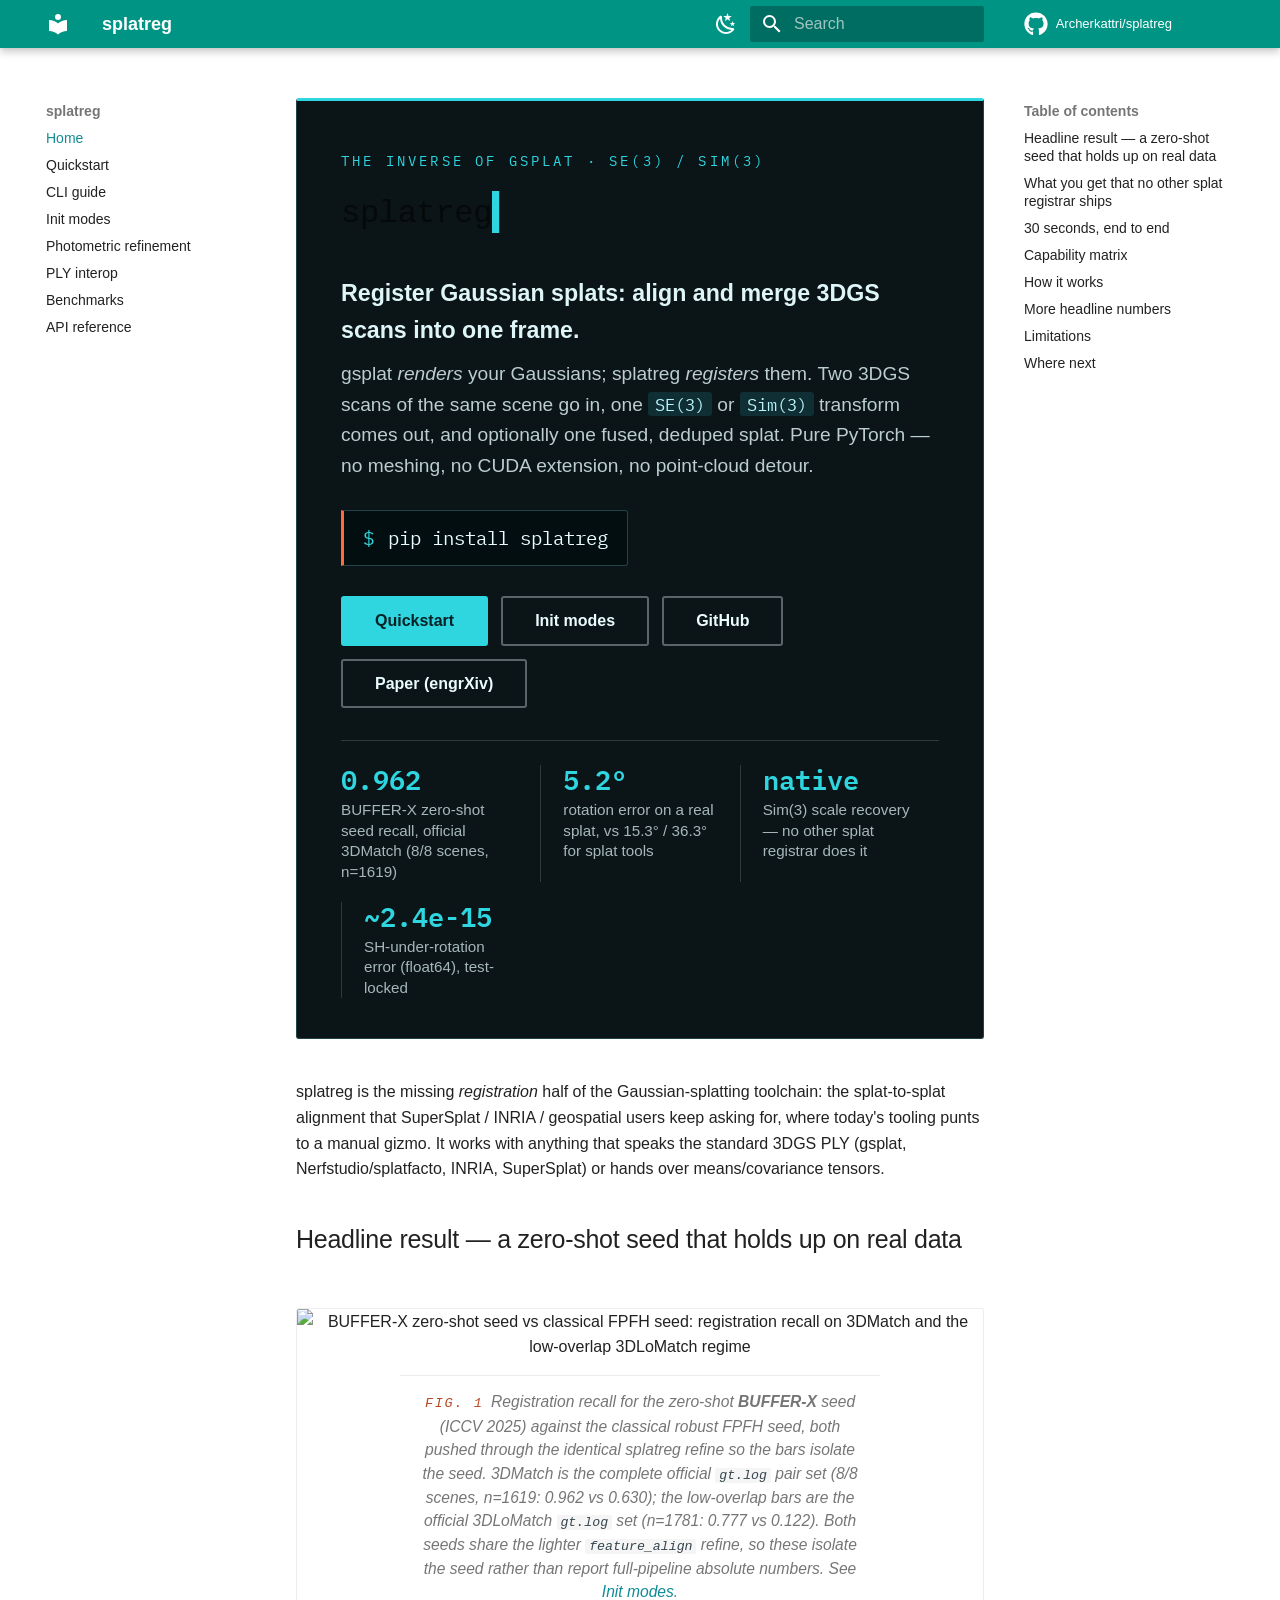
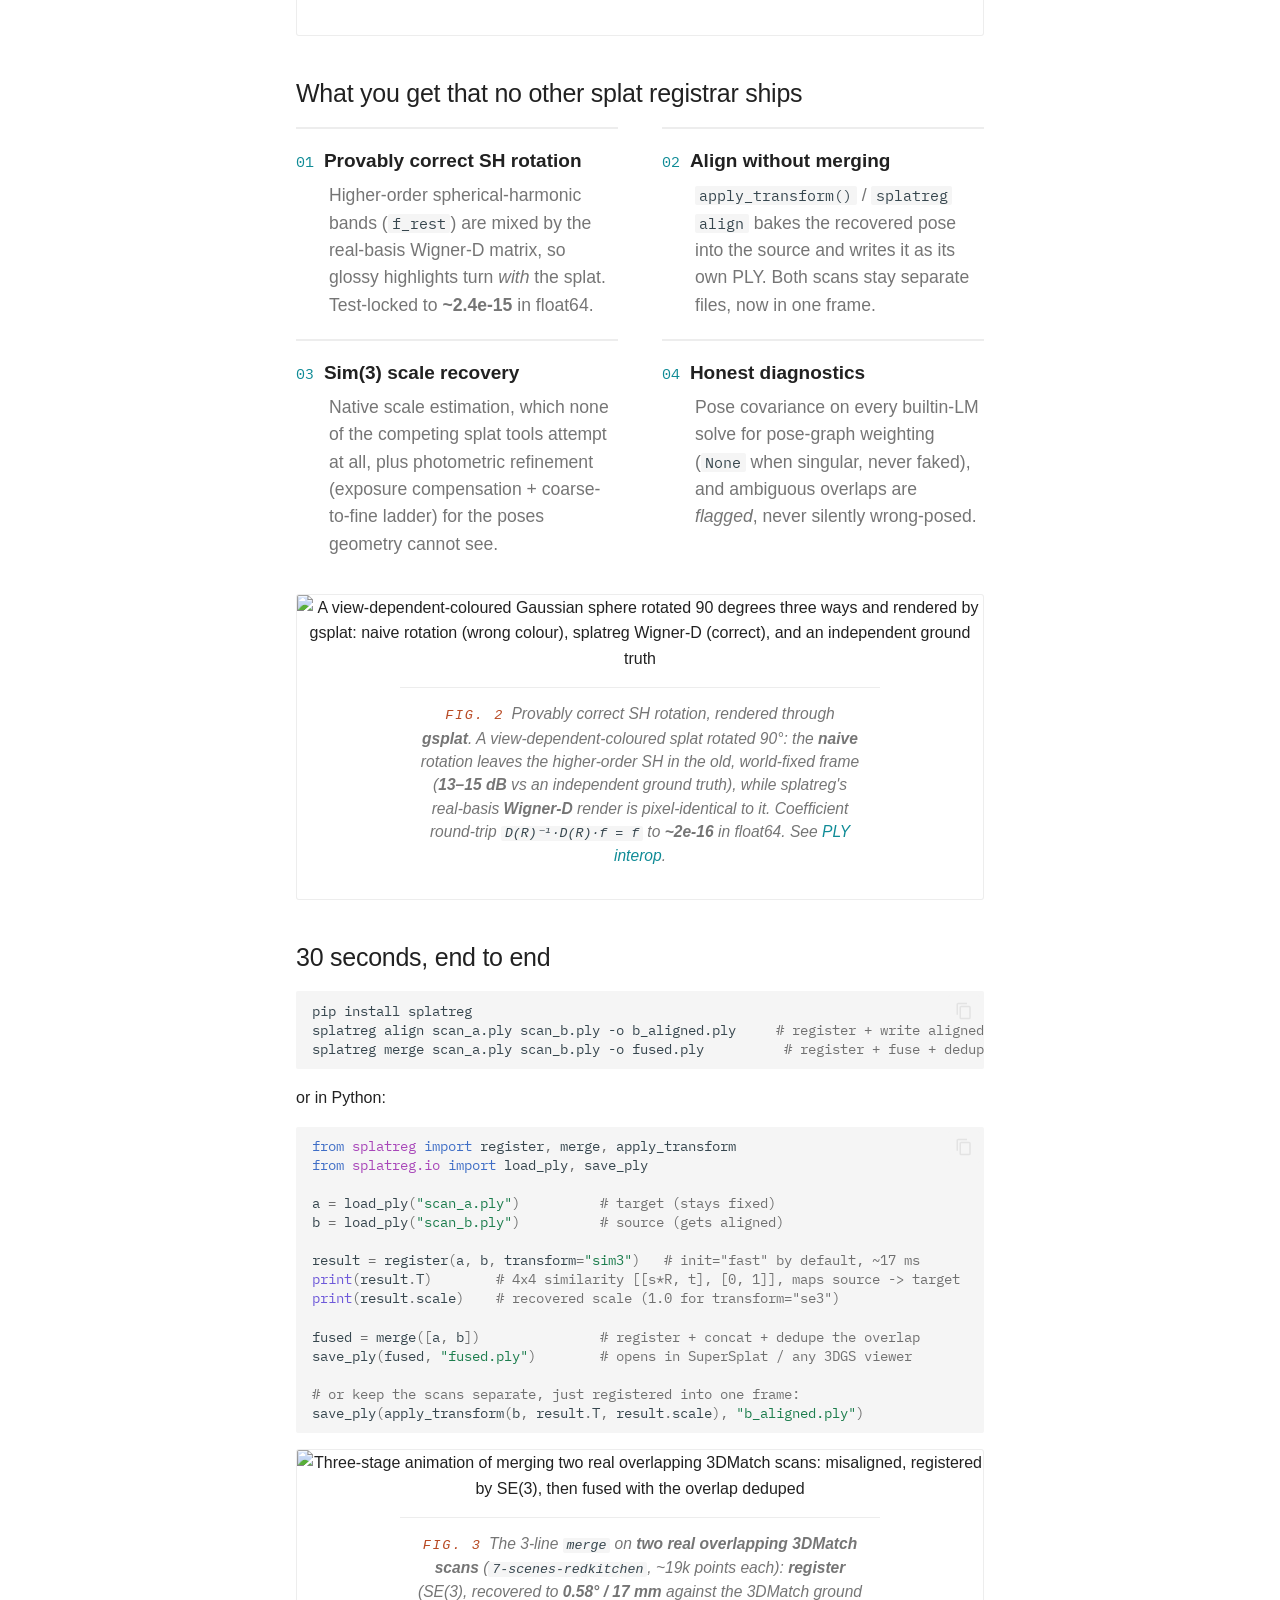
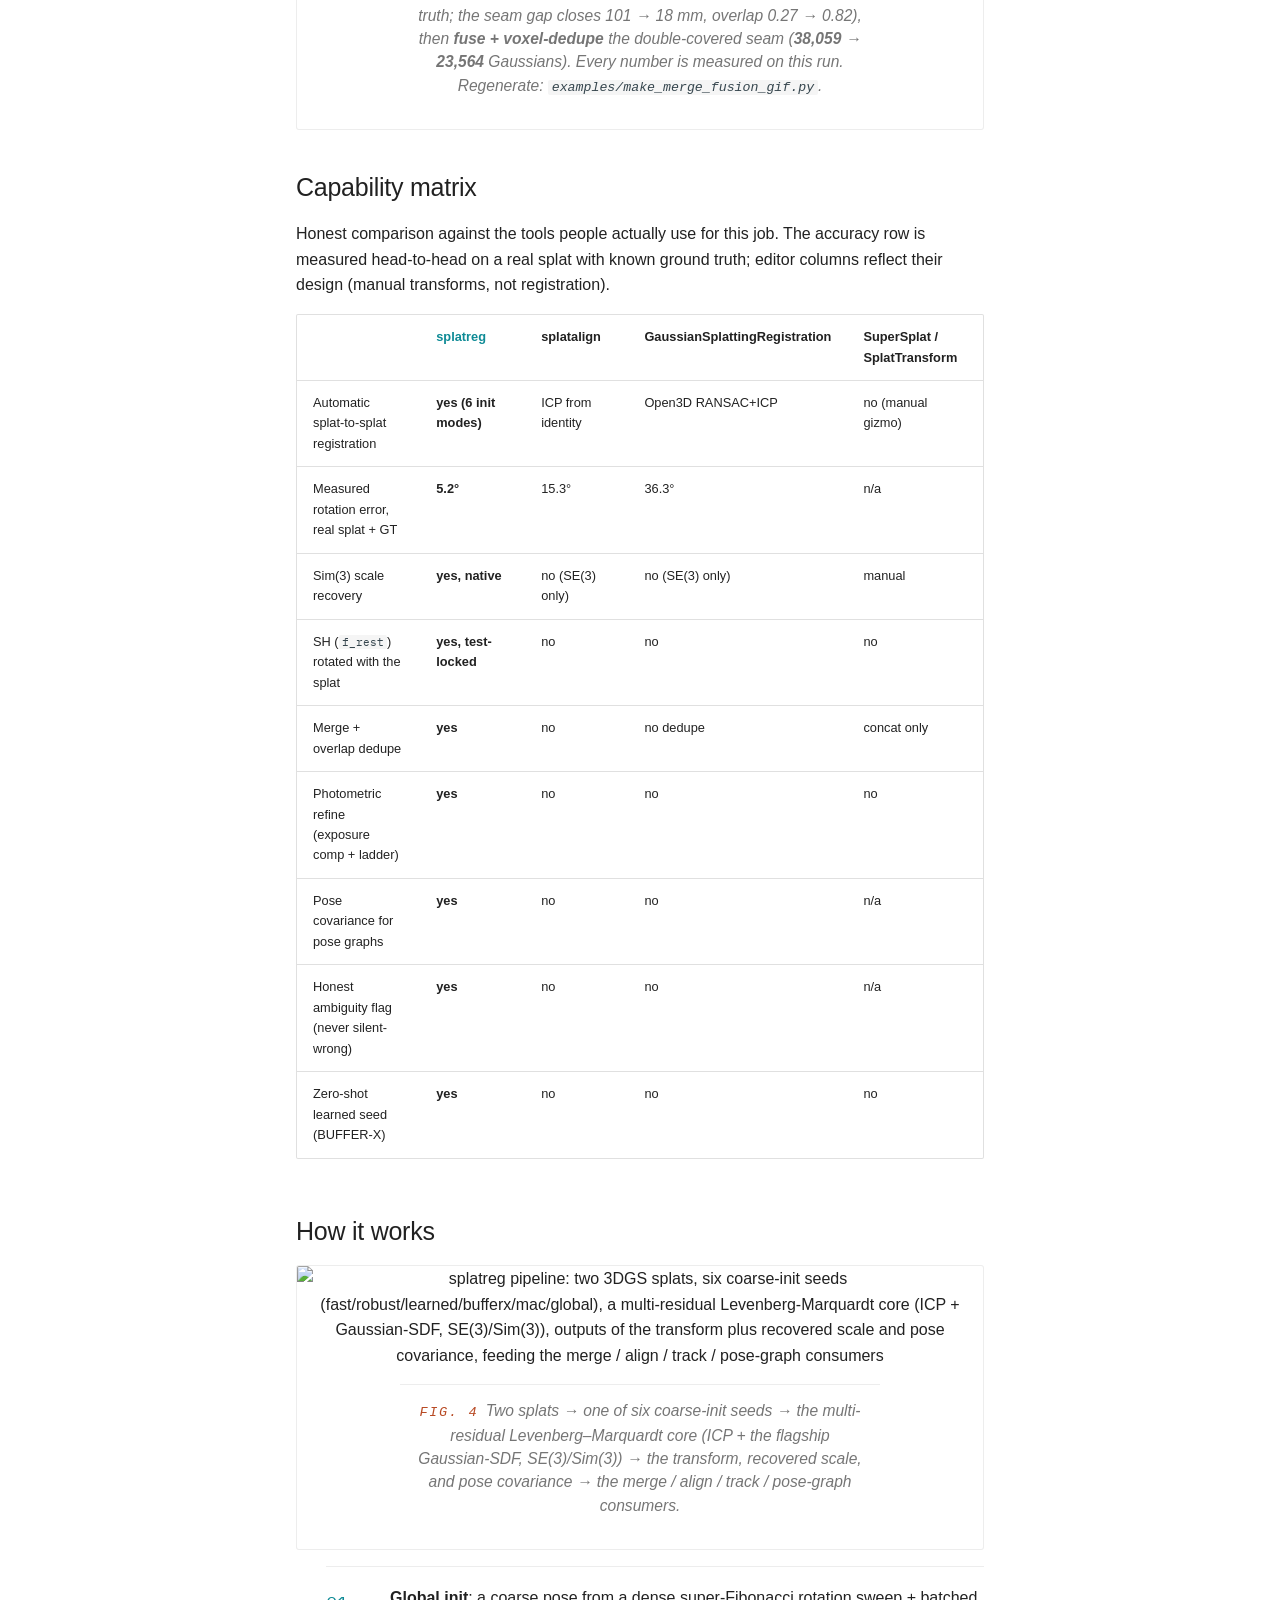
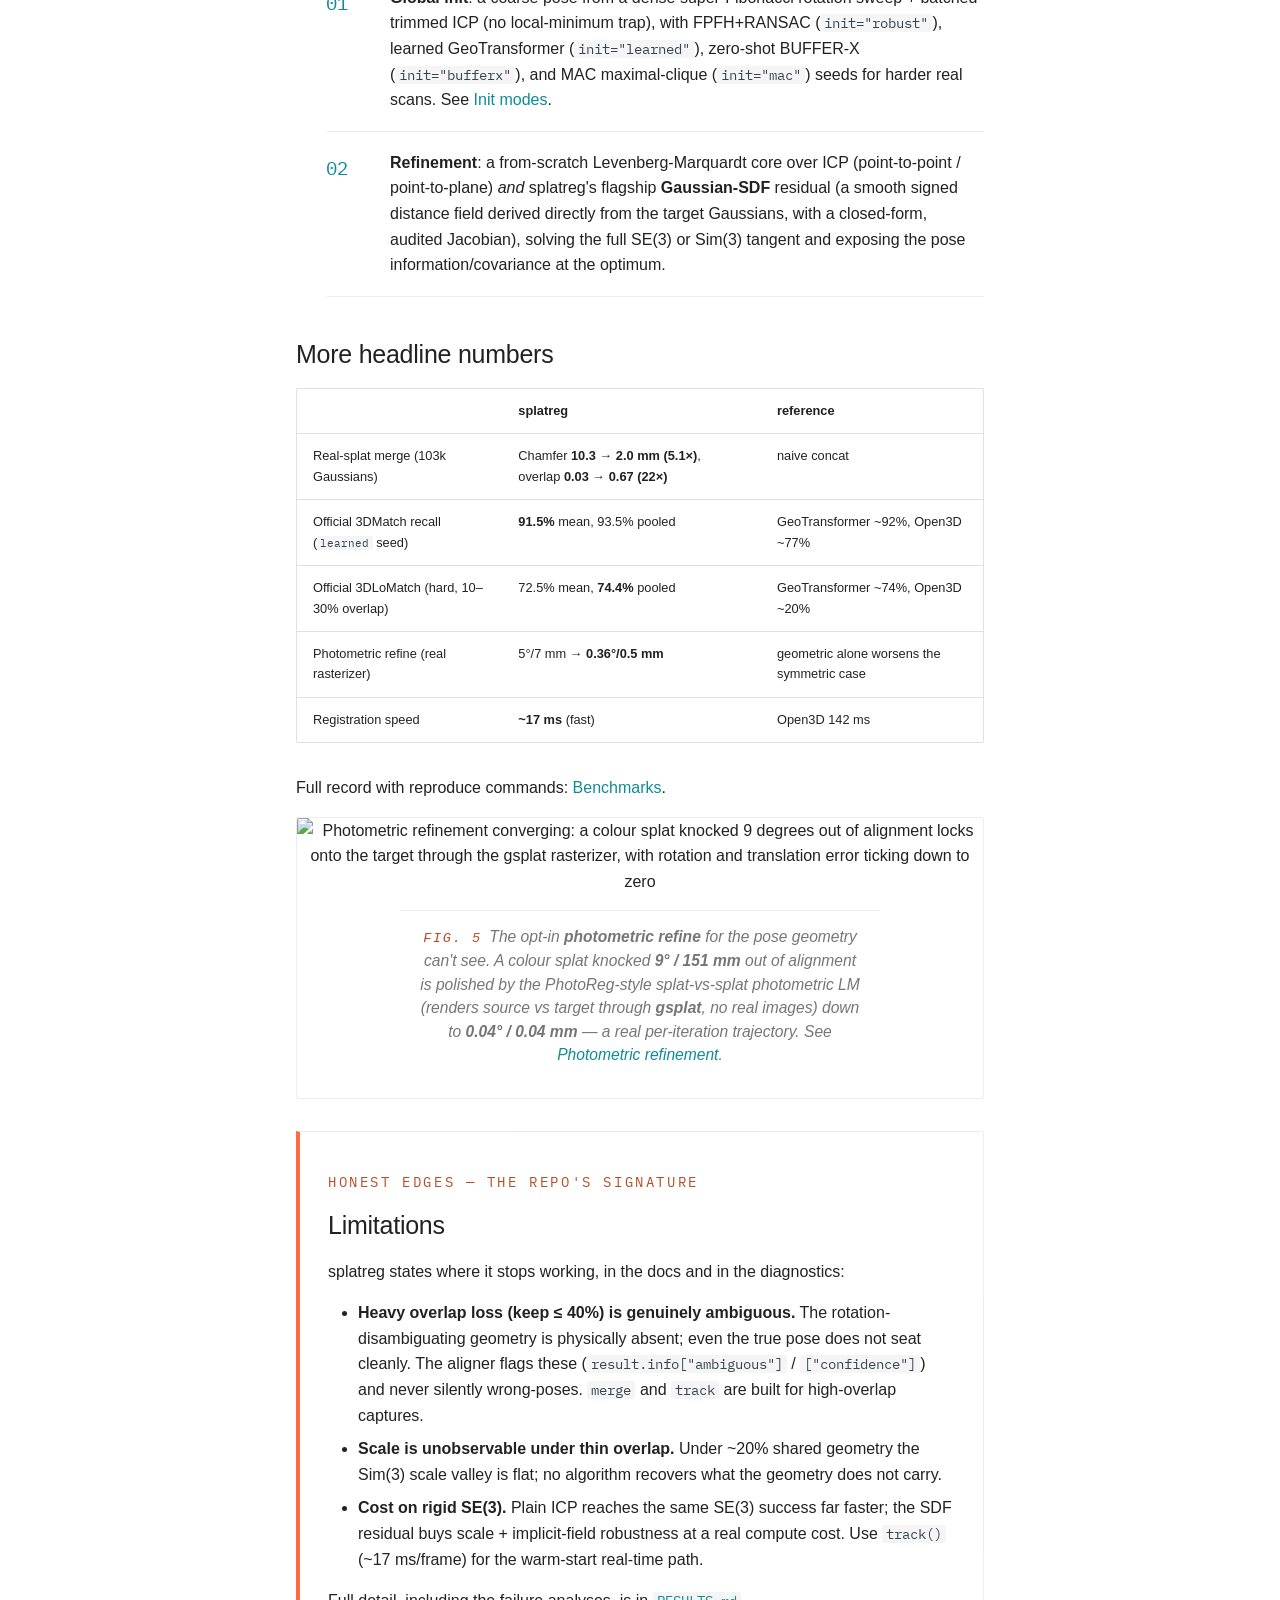
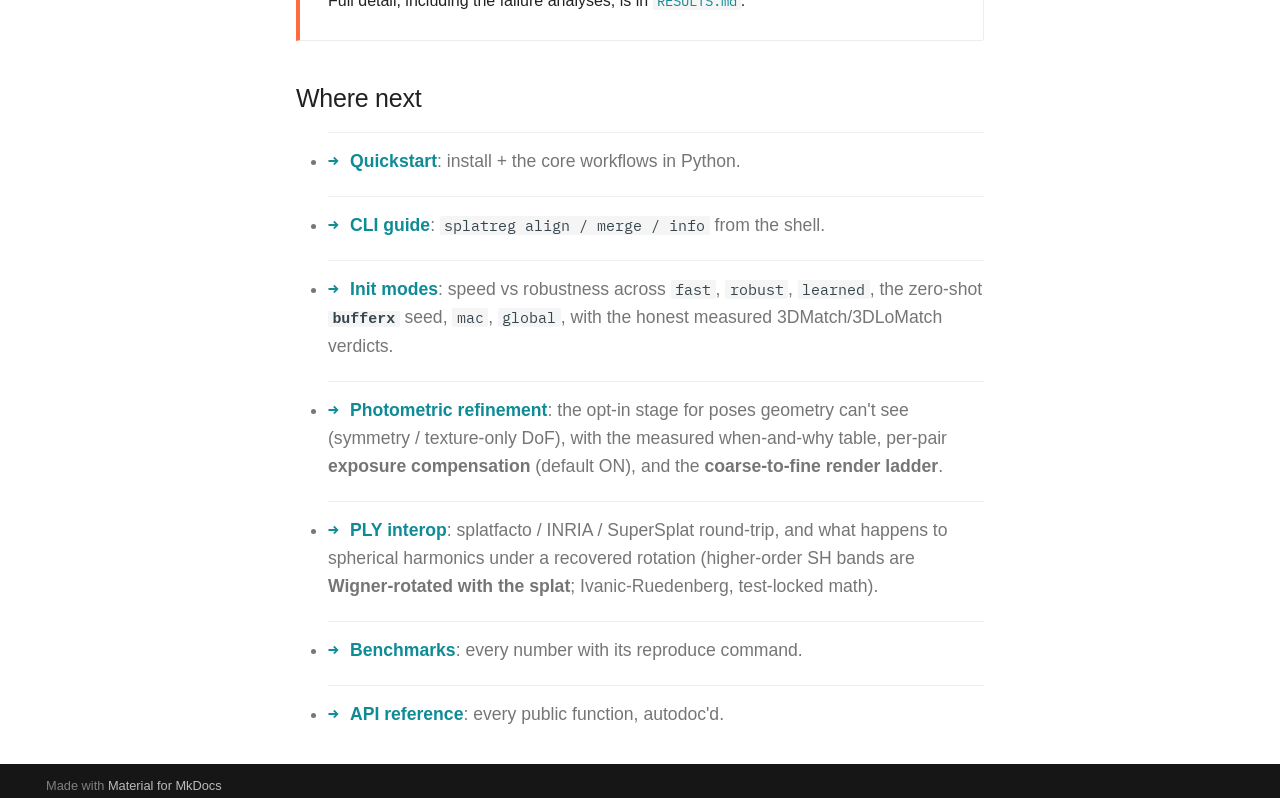
==== commit 119f91bf: "Deployed e7e5469 with MkDocs version: 1.6.1" ====
--- a/index.html
+++ b/index.html
@@ -767,31 +767,25 @@
 </figure>
 
 <h2 id="what-you-get-that-no-other-splat-registrar-ships">What you get that no other splat registrar ships<a class="headerlink" href="#what-you-get-that-no-other-splat-registrar-ships" title="Permanent link">&para;</a></h2>
-<div class="grid cards">
-<ul>
-<li>
-<p><strong>Provably correct SH rotation</strong></p>
-<p>Higher-order spherical-harmonic bands (<code>f_rest</code>) are mixed by the real-basis Wigner-D
-matrix, so glossy highlights turn <em>with</em> the splat. Test-locked to <strong>~2.4e-15</strong> in float64.</p>
-</li>
-<li>
-<p><strong>Align without merging</strong></p>
-<p><code>apply_transform()</code> / <code>splatreg align</code> bakes the recovered pose into the source and writes
-it as its own PLY — both scans stay separate files, now in one frame.</p>
-</li>
-<li>
-<p><strong>Sim(3) scale recovery</strong></p>
-<p>Native scale estimation, which none of the competing splat tools attempt at all — plus
-photometric refinement (exposure compensation + coarse-to-fine ladder) for the poses
-geometry cannot see.</p>
-</li>
-<li>
-<p><strong>Honest diagnostics</strong></p>
-<p>Pose covariance on every builtin-LM solve for pose-graph weighting (<code>None</code> when singular,
-never faked), and ambiguous overlaps are <em>flagged</em> — never silently wrong-posed.</p>
-</li>
-</ul>
-</div>
+<dl class="sr-spec">
+  <div class="sr-spec__row">
+    <dt><span class="sr-spec__num">01</span>Provably correct SH rotation</dt>
+    <dd>Higher-order spherical-harmonic bands (<code>f_rest</code>) are mixed by the real-basis Wigner-D matrix, so glossy highlights turn <em>with</em> the splat. Test-locked to <strong>~2.4e-15</strong> in float64.</dd>
+  </div>
+  <div class="sr-spec__row">
+    <dt><span class="sr-spec__num">02</span>Align without merging</dt>
+    <dd><code>apply_transform()</code> / <code>splatreg align</code> bakes the recovered pose into the source and writes it as its own PLY. Both scans stay separate files, now in one frame.</dd>
+  </div>
+  <div class="sr-spec__row">
+    <dt><span class="sr-spec__num">03</span>Sim(3) scale recovery</dt>
+    <dd>Native scale estimation, which none of the competing splat tools attempt at all, plus photometric refinement (exposure compensation + coarse-to-fine ladder) for the poses geometry cannot see.</dd>
+  </div>
+  <div class="sr-spec__row">
+    <dt><span class="sr-spec__num">04</span>Honest diagnostics</dt>
+    <dd>Pose covariance on every builtin-LM solve for pose-graph weighting (<code>None</code> when singular, never faked), and ambiguous overlaps are <em>flagged</em>, never silently wrong-posed.</dd>
+  </div>
+</dl>
+
 <figure class="sr-figure">
   <img src="https://raw.githubusercontent.com/Archerkattri/splatreg/main/assets/sh_rotation.png" alt="A view-dependent-coloured Gaussian sphere rotated 90 degrees three ways and rendered by gsplat: naive rotation (wrong colour), splatreg Wigner-D (correct), and an independent ground truth">
   <figcaption>Provably correct SH rotation, rendered through <strong>gsplat</strong>. A view-dependent-coloured splat rotated 90°: the <strong>naive</strong> rotation leaves the higher-order SH in the old, world-fixed frame (<strong>13–15 dB</strong> vs an independent ground truth), while splatreg's real-basis <strong>Wigner-D</strong> render is <em>pixel-identical</em> to it. Coefficient round-trip <code>D(R)⁻¹·D(R)·f = f</code> to <strong>~2e-16</strong> in float64. See <a href="ply-interop/">PLY interop</a>.</figcaption>
@@ -912,6 +906,7 @@
   <figcaption>Two splats → one of six coarse-init seeds → the multi-residual Levenberg–Marquardt core (ICP + the flagship Gaussian-SDF, SE(3)/Sim(3)) → the transform, recovered scale, and pose covariance → the merge / align / track / pose-graph consumers.</figcaption>
 </figure>
 
+<div class="sr-steps">
 <ol>
 <li><strong>Global init</strong>: a coarse pose from a dense super-Fibonacci rotation sweep + batched
    trimmed ICP (no local-minimum trap), with FPFH+RANSAC (<code>init="robust"</code>), learned
@@ -923,6 +918,7 @@
    Jacobian), solving the full SE(3) or Sim(3) tangent and exposing the pose
    information/covariance at the optimum.</li>
 </ol>
+</div>
 <h2 id="more-headline-numbers">More headline numbers<a class="headerlink" href="#more-headline-numbers" title="Permanent link">&para;</a></h2>
 <table>
 <thead>
@@ -985,20 +981,14 @@
 <a href="https://github.com/Archerkattri/splatreg/blob/main/RESULTS.md"><code>RESULTS.md</code></a>.</p>
 </div>
 <h2 id="where-next">Where next<a class="headerlink" href="#where-next" title="Permanent link">&para;</a></h2>
-<ul>
-<li><a href="quickstart/">Quickstart</a>: install + the core workflows in Python.</li>
-<li><a href="cli/">CLI guide</a>: <code>splatreg align / merge / info</code> from the shell.</li>
-<li><a href="init-modes/">Init modes</a>: speed vs robustness — <code>fast</code>, <code>robust</code>, <code>learned</code>, the
-  zero-shot <strong><code>bufferx</code></strong> seed, <code>mac</code>, <code>global</code> — with the honest measured 3DMatch/3DLoMatch
-  verdicts.</li>
-<li><a href="photometric/">Photometric refinement</a>: the opt-in stage for poses geometry can't see
-  (symmetry / texture-only DoF), with the measured when-and-why table, per-pair <strong>exposure
-  compensation</strong> (default ON), and the <strong>coarse-to-fine render ladder</strong>.</li>
-<li><a href="ply-interop/">PLY interop</a>: splatfacto / INRIA / SuperSplat round-trip, and what happens
-  to spherical harmonics under a recovered rotation (higher-order SH bands are <strong>Wigner-rotated
-  with the splat</strong>; Ivanic-Ruedenberg, test-locked math).</li>
-<li><a href="benchmarks/">Benchmarks</a>: every number with its reproduce command.</li>
-<li><a href="api/">API reference</a>: every public function, autodoc'd.</li>
+<ul class="sr-next">
+  <li><a href="quickstart/">Quickstart</a>: install + the core workflows in Python.</li>
+  <li><a href="cli/">CLI guide</a>: <code>splatreg align / merge / info</code> from the shell.</li>
+  <li><a href="init-modes/">Init modes</a>: speed vs robustness across <code>fast</code>, <code>robust</code>, <code>learned</code>, the zero-shot <strong><code>bufferx</code></strong> seed, <code>mac</code>, <code>global</code>, with the honest measured 3DMatch/3DLoMatch verdicts.</li>
+  <li><a href="photometric/">Photometric refinement</a>: the opt-in stage for poses geometry can't see (symmetry / texture-only DoF), with the measured when-and-why table, per-pair <strong>exposure compensation</strong> (default ON), and the <strong>coarse-to-fine render ladder</strong>.</li>
+  <li><a href="ply-interop/">PLY interop</a>: splatfacto / INRIA / SuperSplat round-trip, and what happens to spherical harmonics under a recovered rotation (higher-order SH bands are <strong>Wigner-rotated with the splat</strong>; Ivanic-Ruedenberg, test-locked math).</li>
+  <li><a href="benchmarks/">Benchmarks</a>: every number with its reproduce command.</li>
+  <li><a href="api/">API reference</a>: every public function, autodoc'd.</li>
 </ul>
 
 
--- a/stylesheets/extra.css
+++ b/stylesheets/extra.css
@@ -1,195 +1,288 @@
-/* ============================================================================
-   splatreg docs — landing chrome
-   Refined technical aesthetic: a dark "instrument" hero, point-cloud dot grid,
-   IBM Plex Mono wordmark, teal accent with a deep-orange spark. Works in both
-   the mkdocs-material light (default) and dark (slate) schemes.
-   ========================================================================== */
-
-:root {
-  --sr-teal:        #0f8b96;
-  --sr-teal-bright: #2fd6e0;
-  --sr-orange:      #ff6b3d;
-  --sr-ink:         #0b1417;
-  --sr-hero-a:      #0a2229;
-  --sr-hero-b:      #071519;
-}
-
-/* keep the material accent coherent with the hero */
-[data-md-color-scheme="default"] { --md-typeset-a-color: #0f8b96; }
-[data-md-color-scheme="slate"]   { --md-typeset-a-color: #2fd6e0; }
-
-/* ---- Hero ---------------------------------------------------------------- */
-.sr-hero {
-  position: relative;
-  overflow: hidden;
-  border-radius: 18px;
-  padding: 3rem 2.6rem 2.4rem;
-  margin: 0 0 2.2rem;
-  color: #eafcff;
-  background:
-    radial-gradient(120% 130% at 12% -10%, rgba(47, 214, 224, 0.20), transparent 55%),
-    radial-gradient(90% 120% at 98% 115%, rgba(255, 107, 61, 0.14), transparent 52%),
-    linear-gradient(158deg, var(--sr-hero-a) 0%, var(--sr-hero-b) 100%);
-  box-shadow: 0 24px 60px -32px rgba(4, 22, 26, 0.75);
-  border: 1px solid rgba(47, 214, 224, 0.18);
-}
-.sr-hero::before {                /* point-cloud dot grid, fading downward */
-  content: "";
-  position: absolute;
-  inset: 0;
-  background-image: radial-gradient(rgba(255, 255, 255, 0.07) 1px, transparent 1.4px);
-  background-size: 22px 22px;
-  -webkit-mask-image: linear-gradient(180deg, #000 0%, transparent 78%);
-  mask-image: linear-gradient(180deg, #000 0%, transparent 78%);
-  pointer-events: none;
-}
-.sr-hero > * { position: relative; z-index: 1; }
-
-.sr-hero__eyebrow {
-  font-family: "IBM Plex Mono", ui-monospace, monospace;
-  font-size: 0.72rem;
-  letter-spacing: 0.22em;
-  text-transform: uppercase;
-  color: var(--sr-teal-bright);
-  margin: 0 0 0.9rem;
-}
-.sr-hero__mark {
-  font-family: "IBM Plex Mono", ui-monospace, monospace;
-  font-weight: 600;
-  font-size: clamp(2.1rem, 6vw, 3rem);
-  letter-spacing: -0.045em;
-  line-height: 1.02;
-  margin: 0;
-  color: #f2feff;
-}
-.sr-hero__mark .caret {
-  color: var(--sr-teal-bright);
-  font-weight: 400;
-  animation: sr-blink 1.15s steps(1) infinite;
-}
-@keyframes sr-blink { 50% { opacity: 0; } }
-@media (prefers-reduced-motion: reduce) { .sr-hero__mark .caret { animation: none; } }
-
-.sr-hero__tagline {
-  font-size: 1.16rem;
-  font-weight: 600;
-  margin: 0.85rem 0 0.5rem;
-  color: #dff6f9;
-}
-.sr-hero__pitch {
-  max-width: 62ch;
-  font-size: 0.96rem;
-  line-height: 1.6;
-  color: rgba(226, 246, 249, 0.82);
-  margin: 0 0 1.4rem;
-}
-.sr-hero__pitch code {
-  background: rgba(47, 214, 224, 0.14);
-  color: #b9f4fa;
-  padding: 0.05em 0.4em;
-  border-radius: 5px;
-  font-size: 0.9em;
-}
-
-/* install chip */
-.sr-install {
-  display: inline-flex;
-  align-items: center;
-  gap: 0.7rem;
-  font-family: "IBM Plex Mono", ui-monospace, monospace;
-  font-size: 0.95rem;
-  background: rgba(3, 14, 17, 0.55);
-  border: 1px solid rgba(47, 214, 224, 0.28);
-  border-radius: 10px;
-  padding: 0.6rem 0.95rem;
-  color: #eafcff;
-  margin-bottom: 1.5rem;
-}
-.sr-install .sr-prompt { color: var(--sr-teal-bright); user-select: none; }
-
-/* CTA buttons */
-.sr-cta { display: flex; flex-wrap: wrap; gap: 0.65rem; margin-bottom: 1.9rem; }
-.sr-cta .md-button {
-  border-radius: 10px;
-  border-color: rgba(234, 252, 255, 0.35);
-  color: #eafcff;
-}
-.sr-cta .md-button--primary {
-  background: var(--sr-teal-bright);
-  border-color: var(--sr-teal-bright);
-  color: #052226;
-}
-.sr-cta .md-button--primary:hover {
-  background: #6fe8ef;
-  border-color: #6fe8ef;
-  color: #052226;
-}
-.sr-cta .md-button:hover { background: rgba(47, 214, 224, 0.16); border-color: var(--sr-teal-bright); color: #eafcff; }
-
-/* stat chips */
-.sr-stats {
-  display: grid;
-  grid-template-columns: repeat(auto-fit, minmax(150px, 1fr));
-  gap: 0.9rem;
-  padding-top: 1.4rem;
-  border-top: 1px solid rgba(234, 252, 255, 0.14);
-}
-.sr-stat__value {
-  font-family: "IBM Plex Mono", ui-monospace, monospace;
-  font-size: 1.5rem;
-  font-weight: 600;
-  color: var(--sr-teal-bright);
-  line-height: 1.1;
-}
-.sr-stat__label {
-  font-size: 0.78rem;
-  line-height: 1.35;
-  color: rgba(226, 246, 249, 0.72);
-  margin-top: 0.25rem;
-}
-
-/* ---- Headline figure ----------------------------------------------------- */
-.sr-figure {
-  border-radius: 14px;
-  padding: 0.6rem 0.6rem 0.2rem;
-  background: #fcfcfb;
-  border: 1px solid rgba(11, 20, 23, 0.10);
-  box-shadow: 0 10px 30px -20px rgba(4, 22, 26, 0.5);
-}
-.sr-figure img { display: block; width: 100%; border-radius: 8px; }
-.sr-figure figcaption {
-  font-size: 0.78rem;
-  line-height: 1.5;
-  color: #52514e;
-  padding: 0.7rem 0.6rem 0.6rem;
-}
-[data-md-color-scheme="slate"] .sr-figure { background: #101416; border-color: rgba(255,255,255,0.10); }
-[data-md-color-scheme="slate"] .sr-figure figcaption { color: #b7c3c5; }
-
-/* ---- Capability matrix --------------------------------------------------- */
-.sr-matrix table { font-size: 0.84rem; }
-.sr-matrix th:nth-child(2) { color: var(--md-typeset-a-color); }
-.sr-matrix td:nth-child(2) { font-weight: 600; }
-.sr-matrix tbody, .sr-matrix tbody tr:nth-child(odd) { background: transparent; }
-
-/* ---- Honest edges (the signature) --------------------------------------- */
-.sr-limits {
-  border-radius: 14px;
-  padding: 1.3rem 1.5rem 0.6rem;
-  margin: 1.6rem 0;
-  background: linear-gradient(180deg, rgba(255, 107, 61, 0.07), transparent 70%);
-  border: 1px solid rgba(255, 107, 61, 0.28);
-  border-left: 4px solid var(--sr-orange);
-}
-.sr-limits h2, .sr-limits h3 { margin-top: 0.2rem; }
-.sr-limits .sr-limits__kicker {
-  font-family: "IBM Plex Mono", ui-monospace, monospace;
-  font-size: 0.72rem;
-  letter-spacing: 0.18em;
-  text-transform: uppercase;
-  color: var(--sr-orange);
-}
-
-/* grid cards accent */
-.md-typeset .grid.cards > ul > li { border-radius: 12px; }
-.md-typeset .grid.cards > ul > li:hover { border-color: var(--md-typeset-a-color); }
+/* ============================================================================
+   splatreg docs — instrument-panel chrome
+   Flat "lab datasheet" aesthetic: solid surfaces, hairline rules, sharp
+   corners, mono kickers, ledger rows. Deliberately no gradients, no blob
+   shapes, no glassmorphism, no soft shadows, no card grids.
+   Both mkdocs-material schemes (default light / slate dark) are fully styled;
+   scheme-adaptive parts use --md-* variables so they follow the toggle.
+   ========================================================================== */
+
+:root {
+  --sr-teal:        #0f8b96;
+  --sr-teal-bright: #2fd6e0;
+  --sr-orange:      #ff6b3d;
+  --sr-orange-dim:  #b84a24;
+  --sr-ink:         #0b1417;
+  --sr-ink-line:    #23434a;
+}
+
+/* keep the material accent coherent with the site */
+[data-md-color-scheme="default"] { --md-typeset-a-color: #0f8b96; }
+[data-md-color-scheme="slate"]   { --md-typeset-a-color: #2fd6e0; }
+
+/* figure numbering: FIG. 1, FIG. 2, ... per page */
+.md-typeset { counter-reset: sr-fig; }
+
+/* ---- Hero: flat dark instrument panel ------------------------------------ */
+.sr-hero {
+  background: var(--sr-ink);
+  border: 1px solid var(--sr-ink-line);
+  border-top: 3px solid var(--sr-teal-bright);
+  border-radius: 3px;
+  padding: 2.4rem 2.2rem 2rem;
+  margin: 0 0 2rem;
+  color: #eafcff;
+}
+
+.sr-hero__eyebrow {
+  font-family: "IBM Plex Mono", ui-monospace, monospace;
+  font-size: 0.72rem;
+  letter-spacing: 0.22em;
+  text-transform: uppercase;
+  color: var(--sr-teal-bright);
+  margin: 0 0 0.9rem;
+}
+.sr-hero__mark {
+  font-family: "IBM Plex Mono", ui-monospace, monospace;
+  font-weight: 600;
+  font-size: clamp(2.1rem, 6vw, 3rem);
+  letter-spacing: -0.045em;
+  line-height: 1.02;
+  margin: 0;
+  color: #f2feff;
+}
+.sr-hero__mark .caret {
+  color: var(--sr-teal-bright);
+  font-weight: 400;
+  animation: sr-blink 1.15s steps(1) infinite;
+}
+@keyframes sr-blink { 50% { opacity: 0; } }
+@media (prefers-reduced-motion: reduce) { .sr-hero__mark .caret { animation: none; } }
+
+.sr-hero__tagline {
+  font-size: 1.16rem;
+  font-weight: 600;
+  margin: 0.85rem 0 0.5rem;
+  color: #dff6f9;
+}
+.sr-hero__pitch {
+  max-width: 62ch;
+  font-size: 0.96rem;
+  line-height: 1.6;
+  color: rgba(226, 246, 249, 0.82);
+  margin: 0 0 1.4rem;
+}
+.sr-hero__pitch code {
+  background: rgba(47, 214, 224, 0.14);
+  color: #b9f4fa;
+  padding: 0.05em 0.4em;
+  border-radius: 3px;
+  font-size: 0.9em;
+}
+
+/* install strip: flat terminal key */
+.sr-install {
+  display: inline-flex;
+  align-items: center;
+  gap: 0.7rem;
+  font-family: "IBM Plex Mono", ui-monospace, monospace;
+  font-size: 0.95rem;
+  background: #030e11;
+  border: 1px solid var(--sr-ink-line);
+  border-left: 3px solid var(--sr-orange);
+  border-radius: 0 3px 3px 0;
+  padding: 0.6rem 0.95rem;
+  color: #eafcff;
+  margin-bottom: 1.5rem;
+}
+.sr-install .sr-prompt { color: var(--sr-teal-bright); user-select: none; }
+
+/* CTA row: flat squared keys, one solid primary */
+.sr-cta { display: flex; flex-wrap: wrap; gap: 0.65rem; margin-bottom: 0.4rem; }
+.sr-cta .md-button {
+  border-radius: 3px;
+  border-color: rgba(234, 252, 255, 0.35);
+  color: #eafcff;
+}
+.sr-cta .md-button--primary {
+  background: var(--sr-teal-bright);
+  border-color: var(--sr-teal-bright);
+  color: #052226;
+}
+.sr-cta .md-button--primary:hover {
+  background: #6fe8ef;
+  border-color: #6fe8ef;
+  color: #052226;
+}
+.sr-cta .md-button:hover { background: rgba(47, 214, 224, 0.16); border-color: var(--sr-teal-bright); color: #eafcff; }
+
+/* readout strip: ruled ledger, not stat cards */
+.sr-stats {
+  display: grid;
+  grid-template-columns: repeat(auto-fit, minmax(160px, 1fr));
+  gap: 1rem 0;
+  margin-top: 1.6rem;
+  padding-top: 1.2rem;
+  border-top: 1px solid rgba(234, 252, 255, 0.16);
+}
+.sr-stat {
+  padding: 0 1.1rem;
+  border-left: 1px solid rgba(234, 252, 255, 0.16);
+}
+.sr-stat:first-child { border-left: none; padding-left: 0; }
+.sr-stat__value {
+  font-family: "IBM Plex Mono", ui-monospace, monospace;
+  font-variant-numeric: tabular-nums;
+  font-size: 1.35rem;
+  font-weight: 600;
+  color: var(--sr-teal-bright);
+  line-height: 1.1;
+}
+.sr-stat__label {
+  font-size: 0.76rem;
+  line-height: 1.35;
+  color: rgba(226, 246, 249, 0.72);
+  margin-top: 0.25rem;
+}
+
+/* ---- Capability ledger (replaces the card grid) --------------------------- */
+.sr-spec {
+  display: grid;
+  grid-template-columns: 1fr 1fr;
+  gap: 0 2.2rem;
+  margin: 1.4rem 0 1.6rem;
+}
+.sr-spec__row {
+  border-top: 2px solid var(--md-default-fg-color--lightest);
+  padding: 0.85rem 0 1rem;
+}
+.sr-spec dt {
+  font-weight: 600;
+  font-size: 0.95rem;
+  margin: 0 0 0.3rem;
+}
+.sr-spec__num {
+  font-family: "IBM Plex Mono", ui-monospace, monospace;
+  font-weight: 400;
+  font-size: 0.8em;
+  color: var(--sr-teal);
+  margin-right: 0.65em;
+}
+[data-md-color-scheme="slate"] .sr-spec__num { color: var(--sr-teal-bright); }
+.sr-spec dd {
+  margin: 0;
+  font-size: 0.88rem;
+  line-height: 1.55;
+  color: var(--md-default-fg-color--light);
+}
+@media (max-width: 700px) { .sr-spec { grid-template-columns: 1fr; } }
+
+/* ---- Numbered runbook steps ---------------------------------------------- */
+.sr-steps ol {
+  list-style: none;
+  counter-reset: sr-step;
+  padding: 0;
+  margin-left: 0;
+}
+.sr-steps ol > li {
+  counter-increment: sr-step;
+  position: relative;
+  padding: 0.9rem 0 0.9rem 3.2rem;
+  border-top: 1px solid var(--md-default-fg-color--lightest);
+  margin: 0;
+}
+.sr-steps ol > li:last-child {
+  border-bottom: 1px solid var(--md-default-fg-color--lightest);
+}
+.sr-steps ol > li::before {
+  content: counter(sr-step, decimal-leading-zero);
+  position: absolute;
+  left: 0;
+  top: 1.05rem;
+  font-family: "IBM Plex Mono", ui-monospace, monospace;
+  font-size: 0.95rem;
+  color: var(--sr-teal);
+}
+[data-md-color-scheme="slate"] .sr-steps ol > li::before { color: var(--sr-teal-bright); }
+
+/* ---- Section index (replaces the bullet link list) ------------------------ */
+.sr-next {
+  list-style: none;
+  padding: 0;
+  margin-left: 0;
+  display: grid;
+  grid-template-columns: 1fr 1fr;
+  gap: 0 2.2rem;
+}
+.sr-next li {
+  border-top: 1px solid var(--md-default-fg-color--lightest);
+  padding: 0.6rem 0;
+  margin: 0;
+  font-size: 0.88rem;
+  color: var(--md-default-fg-color--light);
+}
+.sr-next li > a:first-child { font-weight: 600; }
+.sr-next li > a:first-child::before {
+  content: "\2192\00a0";
+  font-family: "IBM Plex Mono", ui-monospace, monospace;
+  color: var(--sr-teal);
+}
+[data-md-color-scheme="slate"] .sr-next li > a:first-child::before { color: var(--sr-teal-bright); }
+@media (max-width: 700px) { .sr-next { grid-template-columns: 1fr; } }
+
+/* ---- Datasheet figures: hairline frame, FIG. tag, no shadow -------------- */
+.sr-figure {
+  counter-increment: sr-fig;
+  border: 1px solid var(--md-default-fg-color--lightest);
+  border-radius: 3px;
+  overflow: hidden;
+  padding: 0;
+  background: var(--md-default-bg-color);
+}
+.sr-figure img {
+  display: block;
+  width: 100%;
+  border-radius: 0;
+}
+.sr-figure figcaption {
+  font-size: 0.78rem;
+  line-height: 1.5;
+  color: var(--md-default-fg-color--light);
+  padding: 0.7rem 0.9rem 0.8rem;
+  border-top: 1px solid var(--md-default-fg-color--lightest);
+}
+.sr-figure figcaption::before {
+  content: "FIG. " counter(sr-fig);
+  font-family: "IBM Plex Mono", ui-monospace, monospace;
+  font-size: 0.68rem;
+  letter-spacing: 0.12em;
+  color: var(--sr-orange-dim);
+  margin-right: 0.55em;
+  white-space: nowrap;
+}
+[data-md-color-scheme="slate"] .sr-figure figcaption::before { color: var(--sr-orange); }
+
+/* ---- Capability matrix --------------------------------------------------- */
+.sr-matrix table { font-size: 0.84rem; }
+.sr-matrix th:nth-child(2) { color: var(--md-typeset-a-color); }
+.sr-matrix td:nth-child(2) { font-weight: 600; }
+.sr-matrix tbody, .sr-matrix tbody tr:nth-child(odd) { background: transparent; }
+
+/* ---- Honest edges (the signature): flat panel, orange rule --------------- */
+.sr-limits {
+  border: 1px solid var(--md-default-fg-color--lightest);
+  border-left: 4px solid var(--sr-orange);
+  border-radius: 0 3px 3px 0;
+  padding: 1.2rem 1.4rem 0.5rem;
+  margin: 1.6rem 0;
+  background: var(--md-default-bg-color);
+}
+.sr-limits h2, .sr-limits h3 { margin-top: 0.2rem; }
+.sr-limits .sr-limits__kicker {
+  font-family: "IBM Plex Mono", ui-monospace, monospace;
+  font-size: 0.72rem;
+  letter-spacing: 0.18em;
+  text-transform: uppercase;
+  color: var(--sr-orange-dim);
+}
+[data-md-color-scheme="slate"] .sr-limits .sr-limits__kicker { color: var(--sr-orange); }
